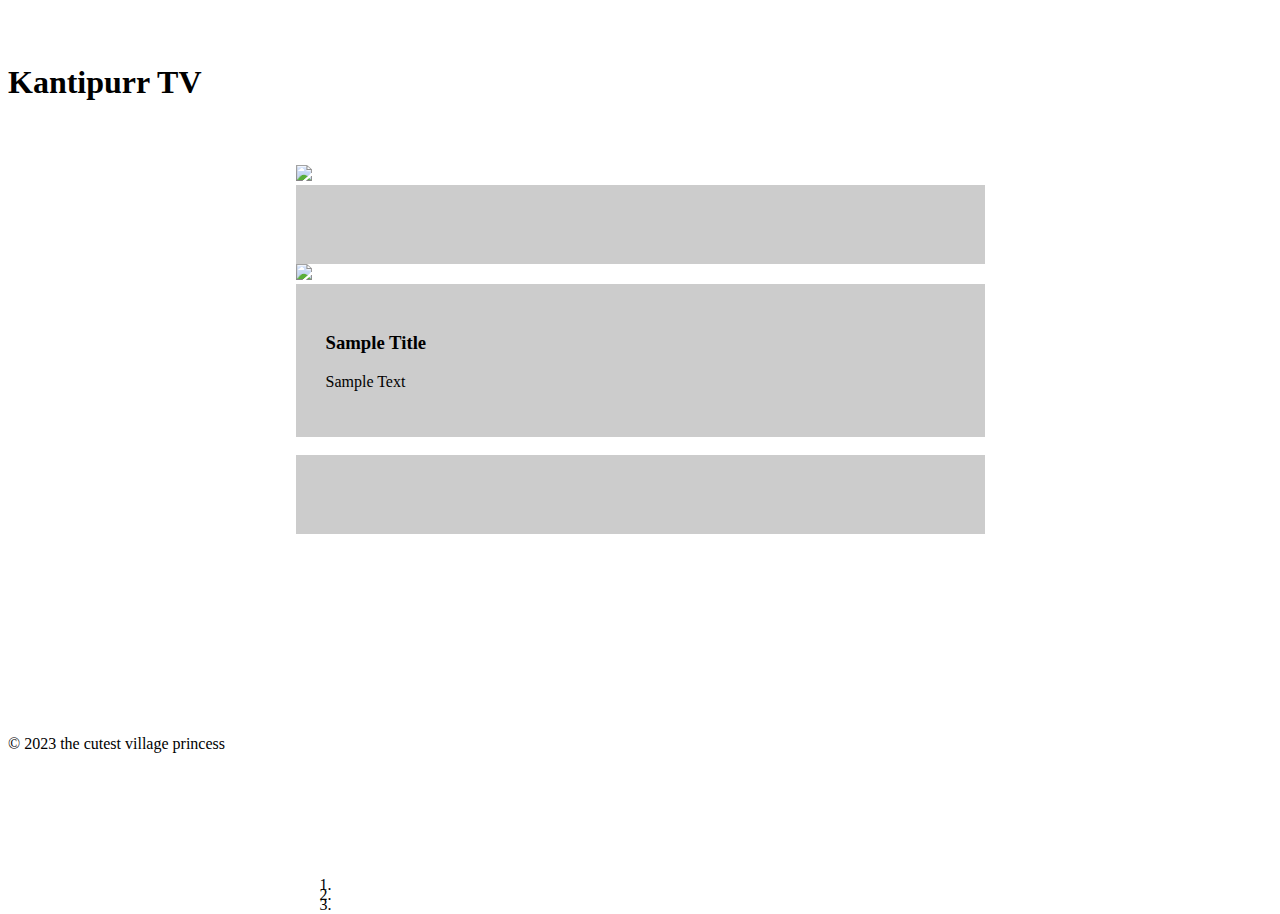
==== index.html @ 1a6831e8 "Update index.html" ====
<!DOCTYPE html>
<html style="font-size: 16px;" lang="en"><head>
    <meta name="viewport" content="width=device-width, initial-scale=1.0">
    <meta charset="utf-8">
    <meta name="keywords" content="​​Kantipurr TV​">
    <meta name="description" content="">
    <title>KantipurrTV</title>
    <link rel="stylesheet" href="nicepage.css" media="screen">
<link rel="stylesheet" href="index.css" media="screen">
    <script class="u-script" type="text/javascript" src="jquery.js" defer=""></script>
    <script class="u-script" type="text/javascript" src="nicepage.js" defer=""></script>
    <meta name="generator" content="Nicepage 5.4.1, nicepage.com">
    <link id="u-theme-google-font" rel="stylesheet" href="https://fonts.googleapis.com/css?family=Roboto:100,100i,300,300i,400,400i,500,500i,700,700i,900,900i|Open+Sans:300,300i,400,400i,500,500i,600,600i,700,700i,800,800i">
    
    
    <script type="application/ld+json">{
		"@context": "http://schema.org",
		"@type": "Organization",
		"name": ""
}</script>
    <meta name="theme-color" content="#478ac9">
    <meta property="og:title" content="index">
    <meta property="og:type" content="website">
  <meta data-intl-tel-input-cdn-path="intlTelInput/"></head>
  <body data-index-page="index.html" data-index-page-title="index" class="u-body u-xl-mode" data-lang="en">
    <section class="u-align-center u-clearfix u-grey-5 u-section-1" id="sec-2b97">
      <div class="u-clearfix u-sheet u-sheet-1">
        <h1 class="u-text u-text-custom-color-1 u-text-default u-text-1"> Kanti<span class="u-text-custom-color-2">purr</span>
          <span class="u-text-custom-color-3">TV</span>
        </h1>
        <div class="u-carousel u-gallery u-gallery-slider u-layout-carousel u-lightbox u-no-transition u-show-text-on-hover u-gallery-1" data-interval="5000" data-u-ride="carousel" id="carousel-c442">
          <ol class="u-absolute-hcenter u-carousel-indicators u-carousel-indicators-1">
            <li data-u-target="#carousel-c442" data-u-slide-to="0" class="u-active u-grey-70 u-shape-circle" style="width: 10px; height: 10px;"></li>
            <li data-u-target="#carousel-c442" data-u-slide-to="1" class="u-grey-70 u-shape-circle" style="width: 10px; height: 10px;"></li>
            <li data-u-target="#carousel-c442" data-u-slide-to="2" class="u-grey-70 u-shape-circle" style="width: 10px; height: 10px;"></li>
          </ol>
          <div class="u-carousel-inner u-gallery-inner" role="listbox">
            <div class="u-active u-carousel-item u-effect-fade u-gallery-item u-carousel-item-1" data-image-width="733" data-image-height="733">
              <div class="u-back-slide" data-image-width="1124" data-image-height="714">
                <img class="u-back-image u-expanded" src="images/Screenshot2023-01-30134805.jpg">
              </div>
              <div class="u-align-center u-grey-90 u-over-slide u-shading u-valign-bottom u-over-slide-1">
                <h3 class="u-gallery-heading"></h3>
                <p class="u-gallery-text"></p>
              </div>
              <style data-mode="XL" data-visited="true"></style>
              <style data-mode="LG"></style>
              <style data-mode="MD"></style>
              <style data-mode="SM"></style>
              <style data-mode="XS"></style>
            </div>
            <div class="u-carousel-item u-effect-fade u-gallery-item u-carousel-item-2">
              <div class="u-back-slide" data-image-width="922" data-image-height="689">
                <img class="u-back-image u-expanded" src="images/Screenshot2023-01-30134339.jpg">
              </div>
              <div class="u-align-center u-grey-90 u-over-slide u-shading u-valign-bottom u-over-slide-2">
                <h3 class="u-gallery-heading">Sample Title</h3>
                <p class="u-gallery-text">Sample Text</p>
              </div>
            </div>
            <div class="u-carousel-item u-effect-fade u-gallery-item u-carousel-item-3">
              <div class="u-back-slide" data-image-width="4080" data-image-height="3072">
                <img class="u-back-image u-expanded" src="images/PXL_20230124_071252666.PORTRAIT.jpg" alt="">
              </div>
              <div class="u-align-center u-grey-90 u-over-slide u-shading u-valign-bottom u-over-slide-3">
                <h3 class="u-gallery-heading"></h3>
                <p class="u-gallery-text"></p>
              </div>
            </div>
          </div>
          <a class="u-absolute-vcenter u-carousel-control u-carousel-control-prev u-grey-70 u-icon-circle u-opacity u-opacity-70 u-spacing-10 u-text-white u-carousel-control-1" href="#carousel-c442" role="button" data-u-slide="prev">
            <span aria-hidden="true">
              <svg viewBox="0 0 451.847 451.847"><path d="M97.141,225.92c0-8.095,3.091-16.192,9.259-22.366L300.689,9.27c12.359-12.359,32.397-12.359,44.751,0
c12.354,12.354,12.354,32.388,0,44.748L173.525,225.92l171.903,171.909c12.354,12.354,12.354,32.391,0,44.744
c-12.354,12.365-32.386,12.365-44.745,0l-194.29-194.281C100.226,242.115,97.141,234.018,97.141,225.92z"></path></svg>
            </span>
            <span class="sr-only">
              <svg viewBox="0 0 451.847 451.847"><path d="M97.141,225.92c0-8.095,3.091-16.192,9.259-22.366L300.689,9.27c12.359-12.359,32.397-12.359,44.751,0
c12.354,12.354,12.354,32.388,0,44.748L173.525,225.92l171.903,171.909c12.354,12.354,12.354,32.391,0,44.744
c-12.354,12.365-32.386,12.365-44.745,0l-194.29-194.281C100.226,242.115,97.141,234.018,97.141,225.92z"></path></svg>
            </span>
          </a>
          <a class="u-absolute-vcenter u-carousel-control u-carousel-control-next u-grey-70 u-icon-circle u-opacity u-opacity-70 u-spacing-10 u-text-white u-carousel-control-2" href="#carousel-c442" role="button" data-u-slide="next">
            <span aria-hidden="true">
              <svg viewBox="0 0 451.846 451.847"><path d="M345.441,248.292L151.154,442.573c-12.359,12.365-32.397,12.365-44.75,0c-12.354-12.354-12.354-32.391,0-44.744
L278.318,225.92L106.409,54.017c-12.354-12.359-12.354-32.394,0-44.748c12.354-12.359,32.391-12.359,44.75,0l194.287,194.284
c6.177,6.18,9.262,14.271,9.262,22.366C354.708,234.018,351.617,242.115,345.441,248.292z"></path></svg>
            </span>
            <span class="sr-only">
              <svg viewBox="0 0 451.846 451.847"><path d="M345.441,248.292L151.154,442.573c-12.359,12.365-32.397,12.365-44.75,0c-12.354-12.354-12.354-32.391,0-44.744
L278.318,225.92L106.409,54.017c-12.354-12.359-12.354-32.394,0-44.748c12.354-12.359,32.391-12.359,44.75,0l194.287,194.284
c6.177,6.18,9.262,14.271,9.262,22.366C354.708,234.018,351.617,242.115,345.441,248.292z"></path></svg>
            </span>
          </a>
        </div>
      </div>
    </section>
    
    
    <footer class="u-align-center u-clearfix u-footer u-grey-80 u-footer" id="sec-57d1"><div class="u-clearfix u-sheet u-sheet-1">
        <p class="u-small-text u-text u-text-variant u-text-1"> © 2023 the cutest village princess&nbsp;</p>
      </div></footer>
 
  
</body></html>
---- index.css ----
.u-section-1 {
  background-image: none;
}

.u-section-1 .u-sheet-1 {
  min-height: 655px;
}

.u-section-1 .u-text-1 {
  margin: 64px auto 0;
}

.u-section-1 .u-gallery-1 {
  width: 689px;
  height: 405px;
  grid-gap: 10px 10px;
  margin: 64px auto 60px;
}

.u-section-1 .u-carousel-indicators-1 {
  position: absolute;
  width: auto;
  height: auto;
  top: auto;
  bottom: -22px;
}

.u-section-1 .u-carousel-item-1 {
  margin-top: 0;
  margin-bottom: 0;
}

.u-section-1 .u-over-slide-1 {
  background-image: linear-gradient(0deg, rgba(0,0,0,0.2), rgba(0,0,0,0.2));
  padding: 30px;
}

.u-section-1 .u-carousel-item-2 {
  margin-top: 0;
  margin-bottom: 0;
}

.u-section-1 .u-over-slide-2 {
  background-image: linear-gradient(0deg, rgba(0,0,0,0.2), rgba(0,0,0,0.2));
  padding: 30px;
}

.u-section-1 .u-carousel-item-3 {
  margin-top: 0;
  margin-bottom: 0;
}

.u-section-1 .u-over-slide-3 {
  background-image: linear-gradient(0deg, rgba(0,0,0,0.2), rgba(0,0,0,0.2));
  padding: 30px;
}

.u-section-1 .u-carousel-control-1 {
  position: absolute;
  left: -49px;
  width: 40px;
  height: 40px;
  right: auto;
}

.u-section-1 .u-carousel-control-2 {
  position: absolute;
  width: 40px;
  height: 40px;
  left: auto;
  right: -49px;
}

@media (max-width: 1199px) {
  .u-section-1 .u-over-slide-1 {
    min-height: 100px;
  }

  .u-section-1 .u-over-slide-2 {
    min-height: 100px;
  }

  .u-section-1 .u-over-slide-3 {
    min-height: 100px;
  }
}

@media (max-width: 991px) {
  .u-section-1 .u-gallery-1 {
    width: 622px;
  }
}

@media (max-width: 767px) {
  .u-section-1 .u-gallery-1 {
    width: 540px;
  }
}

@media (max-width: 575px) {
  .u-section-1 .u-gallery-1 {
    width: 340px;
  }
}
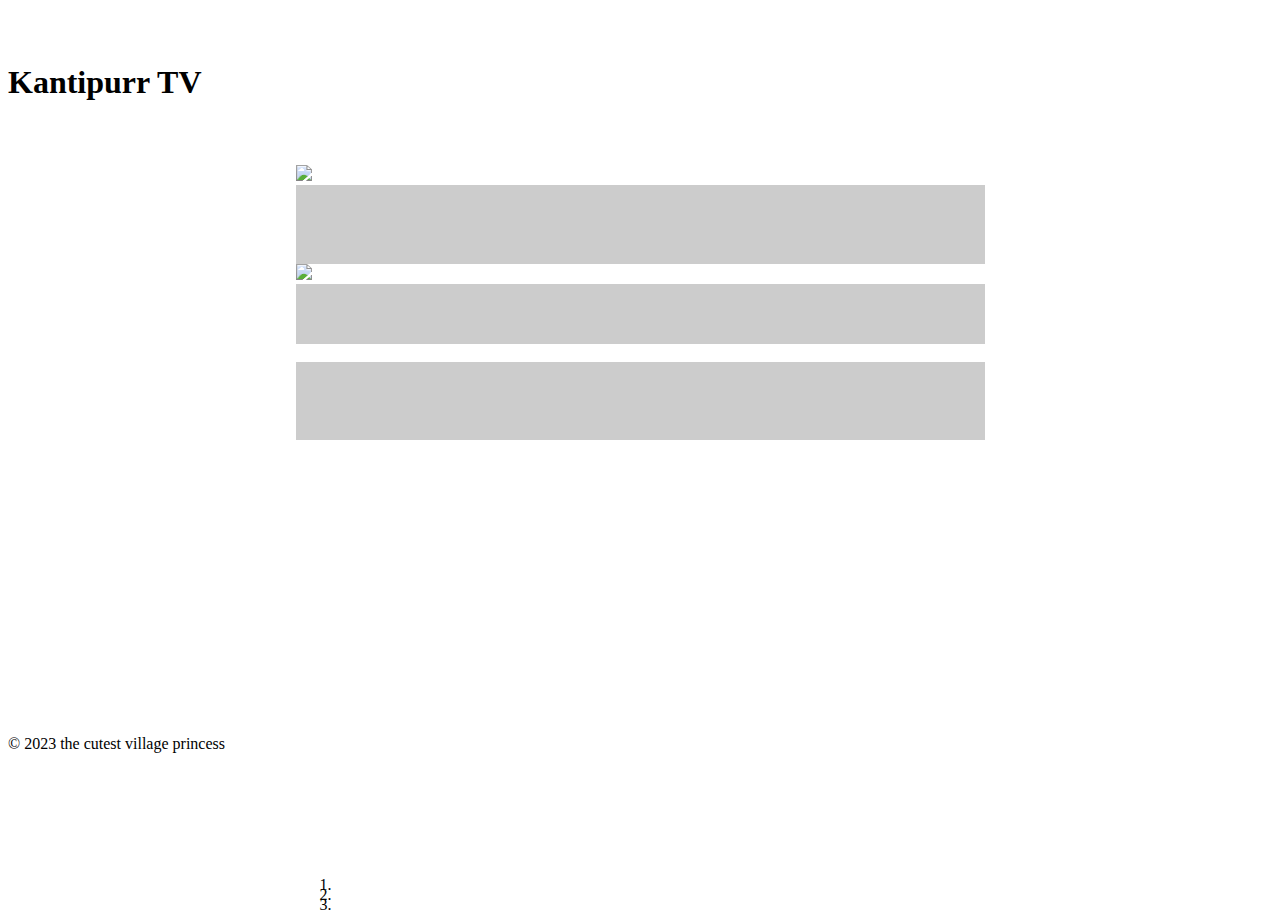
==== commit 4b9b6024: "Update index.html" ====
--- a/index.html
+++ b/index.html
@@ -54,8 +54,6 @@
                 <img class="u-back-image u-expanded" src="images/Screenshot2023-01-30134339.jpg">
               </div>
               <div class="u-align-center u-grey-90 u-over-slide u-shading u-valign-bottom u-over-slide-2">
-                <h3 class="u-gallery-heading">Sample Title</h3>
-                <p class="u-gallery-text">Sample Text</p>
               </div>
             </div>
             <div class="u-carousel-item u-effect-fade u-gallery-item u-carousel-item-3">
@@ -80,6 +78,7 @@
 c-12.354,12.365-32.386,12.365-44.745,0l-194.29-194.281C100.226,242.115,97.141,234.018,97.141,225.92z"></path></svg>
             </span>
           </a>
+          </a>
           <a class="u-absolute-vcenter u-carousel-control u-carousel-control-next u-grey-70 u-icon-circle u-opacity u-opacity-70 u-spacing-10 u-text-white u-carousel-control-2" href="#carousel-c442" role="button" data-u-slide="next">
             <span aria-hidden="true">
               <svg viewBox="0 0 451.846 451.847"><path d="M345.441,248.292L151.154,442.573c-12.359,12.365-32.397,12.365-44.75,0c-12.354-12.354-12.354-32.391,0-44.744
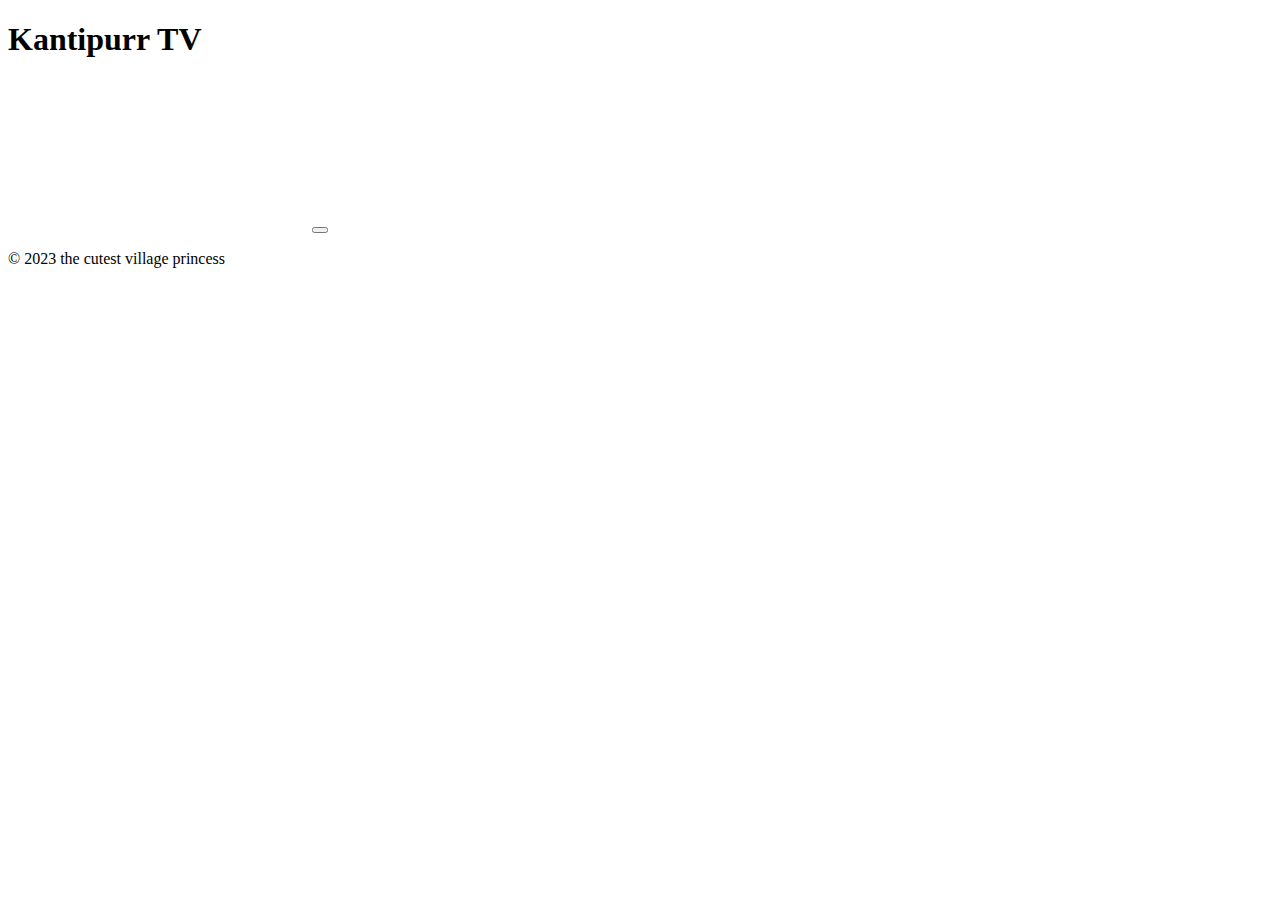
==== commit b7b52da5: "switch to video one" ====
--- a/index.html
+++ b/index.html
@@ -4,9 +4,9 @@
     <meta charset="utf-8">
     <meta name="keywords" content="​​Kantipurr TV​">
     <meta name="description" content="">
-    <title>KantipurrTV</title>
+    <title>Home</title>
     <link rel="stylesheet" href="nicepage.css" media="screen">
-<link rel="stylesheet" href="index.css" media="screen">
+<link rel="stylesheet" href="Home.css" media="screen">
     <script class="u-script" type="text/javascript" src="jquery.js" defer=""></script>
     <script class="u-script" type="text/javascript" src="nicepage.js" defer=""></script>
     <meta name="generator" content="Nicepage 5.4.1, nicepage.com">
@@ -19,78 +19,23 @@
 		"name": ""
 }</script>
     <meta name="theme-color" content="#478ac9">
-    <meta property="og:title" content="index">
+    <meta property="og:title" content="Home">
     <meta property="og:type" content="website">
   <meta data-intl-tel-input-cdn-path="intlTelInput/"></head>
-  <body data-index-page="index.html" data-index-page-title="index" class="u-body u-xl-mode" data-lang="en">
+  <body data-home-page="Home.html" data-home-page-title="Home" class="u-body u-xl-mode" data-lang="en">
     <section class="u-align-center u-clearfix u-grey-5 u-section-1" id="sec-2b97">
       <div class="u-clearfix u-sheet u-sheet-1">
         <h1 class="u-text u-text-custom-color-1 u-text-default u-text-1"> Kanti<span class="u-text-custom-color-2">purr</span>
           <span class="u-text-custom-color-3">TV</span>
         </h1>
-        <div class="u-carousel u-gallery u-gallery-slider u-layout-carousel u-lightbox u-no-transition u-show-text-on-hover u-gallery-1" data-interval="5000" data-u-ride="carousel" id="carousel-c442">
-          <ol class="u-absolute-hcenter u-carousel-indicators u-carousel-indicators-1">
-            <li data-u-target="#carousel-c442" data-u-slide-to="0" class="u-active u-grey-70 u-shape-circle" style="width: 10px; height: 10px;"></li>
-            <li data-u-target="#carousel-c442" data-u-slide-to="1" class="u-grey-70 u-shape-circle" style="width: 10px; height: 10px;"></li>
-            <li data-u-target="#carousel-c442" data-u-slide-to="2" class="u-grey-70 u-shape-circle" style="width: 10px; height: 10px;"></li>
-          </ol>
-          <div class="u-carousel-inner u-gallery-inner" role="listbox">
-            <div class="u-active u-carousel-item u-effect-fade u-gallery-item u-carousel-item-1" data-image-width="733" data-image-height="733">
-              <div class="u-back-slide" data-image-width="1124" data-image-height="714">
-                <img class="u-back-image u-expanded" src="images/Screenshot2023-01-30134805.jpg">
-              </div>
-              <div class="u-align-center u-grey-90 u-over-slide u-shading u-valign-bottom u-over-slide-1">
-                <h3 class="u-gallery-heading"></h3>
-                <p class="u-gallery-text"></p>
-              </div>
-              <style data-mode="XL" data-visited="true"></style>
-              <style data-mode="LG"></style>
-              <style data-mode="MD"></style>
-              <style data-mode="SM"></style>
-              <style data-mode="XS"></style>
-            </div>
-            <div class="u-carousel-item u-effect-fade u-gallery-item u-carousel-item-2">
-              <div class="u-back-slide" data-image-width="922" data-image-height="689">
-                <img class="u-back-image u-expanded" src="images/Screenshot2023-01-30134339.jpg">
-              </div>
-              <div class="u-align-center u-grey-90 u-over-slide u-shading u-valign-bottom u-over-slide-2">
-              </div>
-            </div>
-            <div class="u-carousel-item u-effect-fade u-gallery-item u-carousel-item-3">
-              <div class="u-back-slide" data-image-width="4080" data-image-height="3072">
-                <img class="u-back-image u-expanded" src="images/PXL_20230124_071252666.PORTRAIT.jpg" alt="">
-              </div>
-              <div class="u-align-center u-grey-90 u-over-slide u-shading u-valign-bottom u-over-slide-3">
-                <h3 class="u-gallery-heading"></h3>
-                <p class="u-gallery-text"></p>
-              </div>
-            </div>
+        <div class="u-uploaded-video u-video u-video-cover u-video-1">
+          <div class="embed-responsive">
+            <video class="embed-responsive-item" loop="">
+              <source src="videos/kantipurrone.mp4" type="video/mp4">
+              <p>Your browser does not support HTML5 video.</p>
+            </video>
+            <button class="u-video-poster"></button>
           </div>
-          <a class="u-absolute-vcenter u-carousel-control u-carousel-control-prev u-grey-70 u-icon-circle u-opacity u-opacity-70 u-spacing-10 u-text-white u-carousel-control-1" href="#carousel-c442" role="button" data-u-slide="prev">
-            <span aria-hidden="true">
-              <svg viewBox="0 0 451.847 451.847"><path d="M97.141,225.92c0-8.095,3.091-16.192,9.259-22.366L300.689,9.27c12.359-12.359,32.397-12.359,44.751,0
-c12.354,12.354,12.354,32.388,0,44.748L173.525,225.92l171.903,171.909c12.354,12.354,12.354,32.391,0,44.744
-c-12.354,12.365-32.386,12.365-44.745,0l-194.29-194.281C100.226,242.115,97.141,234.018,97.141,225.92z"></path></svg>
-            </span>
-            <span class="sr-only">
-              <svg viewBox="0 0 451.847 451.847"><path d="M97.141,225.92c0-8.095,3.091-16.192,9.259-22.366L300.689,9.27c12.359-12.359,32.397-12.359,44.751,0
-c12.354,12.354,12.354,32.388,0,44.748L173.525,225.92l171.903,171.909c12.354,12.354,12.354,32.391,0,44.744
-c-12.354,12.365-32.386,12.365-44.745,0l-194.29-194.281C100.226,242.115,97.141,234.018,97.141,225.92z"></path></svg>
-            </span>
-          </a>
-          </a>
-          <a class="u-absolute-vcenter u-carousel-control u-carousel-control-next u-grey-70 u-icon-circle u-opacity u-opacity-70 u-spacing-10 u-text-white u-carousel-control-2" href="#carousel-c442" role="button" data-u-slide="next">
-            <span aria-hidden="true">
-              <svg viewBox="0 0 451.846 451.847"><path d="M345.441,248.292L151.154,442.573c-12.359,12.365-32.397,12.365-44.75,0c-12.354-12.354-12.354-32.391,0-44.744
-L278.318,225.92L106.409,54.017c-12.354-12.359-12.354-32.394,0-44.748c12.354-12.359,32.391-12.359,44.75,0l194.287,194.284
-c6.177,6.18,9.262,14.271,9.262,22.366C354.708,234.018,351.617,242.115,345.441,248.292z"></path></svg>
-            </span>
-            <span class="sr-only">
-              <svg viewBox="0 0 451.846 451.847"><path d="M345.441,248.292L151.154,442.573c-12.359,12.365-32.397,12.365-44.75,0c-12.354-12.354-12.354-32.391,0-44.744
-L278.318,225.92L106.409,54.017c-12.354-12.359-12.354-32.394,0-44.748c12.354-12.359,32.391-12.359,44.75,0l194.287,194.284
-c6.177,6.18,9.262,14.271,9.262,22.366C354.708,234.018,351.617,242.115,345.441,248.292z"></path></svg>
-            </span>
-          </a>
         </div>
       </div>
     </section>
@@ -99,6 +44,6 @@
     <footer class="u-align-center u-clearfix u-footer u-grey-80 u-footer" id="sec-57d1"><div class="u-clearfix u-sheet u-sheet-1">
         <p class="u-small-text u-text u-text-variant u-text-1"> © 2023 the cutest village princess&nbsp;</p>
       </div></footer>
- 
+    
   
-</body></html>
+</body></html>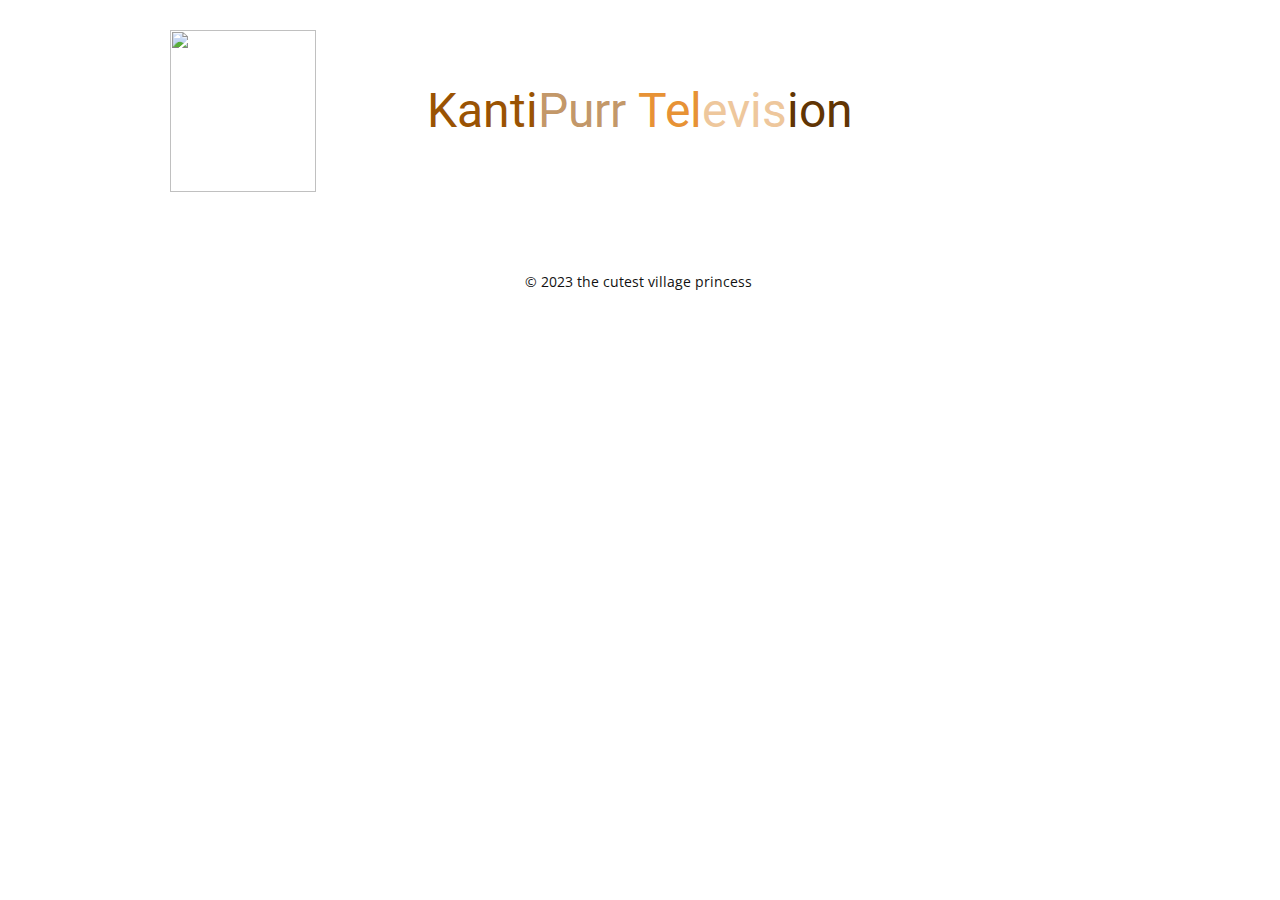
==== commit a876c97b: "update css" ====
--- a/index.html
+++ b/index.html
@@ -5,33 +5,38 @@
     <meta name="keywords" content="​​Kantipurr TV​">
     <meta name="description" content="">
     <title>Home</title>
-    <link rel="stylesheet" href="nicepage.css" media="screen">
+    <link rel="stylesheet" href="index.css" media="screen">
 <link rel="stylesheet" href="Home.css" media="screen">
     <script class="u-script" type="text/javascript" src="jquery.js" defer=""></script>
     <script class="u-script" type="text/javascript" src="nicepage.js" defer=""></script>
-    <meta name="generator" content="Nicepage 5.4.1, nicepage.com">
+
     <link id="u-theme-google-font" rel="stylesheet" href="https://fonts.googleapis.com/css?family=Roboto:100,100i,300,300i,400,400i,500,500i,700,700i,900,900i|Open+Sans:300,300i,400,400i,500,500i,600,600i,700,700i,800,800i">
     
     
     <script type="application/ld+json">{
 		"@context": "http://schema.org",
 		"@type": "Organization",
-		"name": ""
+		"name": "",
+		"logo": "images/KantiPurrTVLogo.png"
 }</script>
     <meta name="theme-color" content="#478ac9">
     <meta property="og:title" content="Home">
     <meta property="og:type" content="website">
   <meta data-intl-tel-input-cdn-path="intlTelInput/"></head>
-  <body data-home-page="Home.html" data-home-page-title="Home" class="u-body u-xl-mode" data-lang="en">
-    <section class="u-align-center u-clearfix u-grey-5 u-section-1" id="sec-2b97">
+  <body data-home-page="Home.html" data-home-page-title="Home" class="u-body u-xl-mode" data-lang="en"><header class="u-header u-white" id="sec-a955" data-animation-name="" data-animation-duration="0" data-animation-delay="0" data-animation-direction=""><div class="u-clearfix u-sheet u-sheet-1">
+        <a href="https://kantipurr.tv" class="u-image u-logo u-image-1" data-image-width="540" data-image-height="600">
+          <img src="images/KantiPurrTVLogo.png" class="u-logo-image u-logo-image-1">
+        </a>
+        <h1 class="u-text u-text-custom-color-1 u-text-default u-text-1"> Kanti<span class="u-text-custom-color-2">Purr&nbsp;<span class="u-text-custom-color-4">Tel<span class="u-text-custom-color-5">evis<span class="u-text-custom-color-6">ion</span>
+          <span class="u-text-custom-color-6"></span>
+        </h1>
+      </div></header>
+    <section class="u-align-center u-clearfix u-white u-section-1" id="sec-2b97">
       <div class="u-clearfix u-sheet u-sheet-1">
-        <h1 class="u-text u-text-custom-color-1 u-text-default u-text-1"> Kanti<span class="u-text-custom-color-2">purr</span>
-          <span class="u-text-custom-color-3">TV</span>
-        </h1>
         <div class="u-uploaded-video u-video u-video-cover u-video-1">
           <div class="embed-responsive">
             <video class="embed-responsive-item" loop="">
-              <source src="videos/kantipurrone.mp4" type="video/mp4">
+              <source src="videos/kantipurrtwo.mp4" type="video/mp4">
               <p>Your browser does not support HTML5 video.</p>
             </video>
             <button class="u-video-poster"></button>
@@ -41,9 +46,8 @@
     </section>
     
     
-    <footer class="u-align-center u-clearfix u-footer u-grey-80 u-footer" id="sec-57d1"><div class="u-clearfix u-sheet u-sheet-1">
+    <footer class="u-align-center u-clearfix u-footer u-white u-footer" id="sec-57d1"><div class="u-clearfix u-sheet u-sheet-1">
         <p class="u-small-text u-text u-text-variant u-text-1"> © 2023 the cutest village princess&nbsp;</p>
       </div></footer>
-    
   
 </body></html>--- a/index.css
+++ b/index.css
@@ -0,0 +1,41466 @@
+@charset "UTF-8";
+.u-hidden-block {
+  visibility: hidden!important;
+}
+.u-locked-block {
+  pointer-events: none!important;
+}
+/*! normalize.css v4.1.1 | MIT License | github.com/necolas/normalize.css */
+html {
+  font-family: sans-serif;
+  -ms-text-size-adjust: 100%;
+  -webkit-text-size-adjust: 100%;
+}
+body {
+  margin: 0;
+}
+article,
+aside,
+details,
+figcaption,
+figure,
+footer,
+header,
+main,
+menu,
+nav,
+section,
+summary {
+  display: block;
+}
+audio,
+canvas,
+progress,
+video {
+  display: inline-block;
+}
+audio:not([controls]) {
+  display: none;
+  height: 0;
+}
+progress {
+  vertical-align: baseline;
+}
+template,
+[hidden] {
+  display: none;
+}
+a {
+  background-color: transparent;
+  -webkit-text-decoration-skip: objects;
+}
+a:active,
+a:hover {
+  outline-width: 0;
+}
+abbr[title] {
+  border-bottom: none;
+  text-decoration: underline;
+}
+b,
+strong {
+  font-weight: inherit;
+  font-weight: bold;
+}
+dfn {
+  font-style: italic;
+}
+h1 {
+  font-size: 2em;
+  margin: 0.67em 0;
+}
+mark {
+  background-color: #ff0;
+  color: #000;
+}
+small {
+  font-size: 80%;
+}
+sub,
+sup {
+  font-size: 75%;
+  line-height: 0;
+  position: relative;
+  vertical-align: baseline;
+}
+sub {
+  bottom: -0.25em;
+}
+sup {
+  top: -0.5em;
+}
+img {
+  border-style: none;
+}
+svg:not(:root) {
+  overflow: hidden;
+}
+code,
+kbd,
+pre,
+samp {
+  font-family: monospace,monospace;
+  font-size: 1em;
+}
+hr {
+  box-sizing: content-box;
+  height: 0;
+  overflow: visible;
+}
+button,
+input,
+optgroup,
+select,
+textarea {
+  color: inherit;
+  font: inherit;
+  margin: 0;
+}
+optgroup {
+  font-weight: 700;
+}
+button,
+input {
+  overflow: visible;
+}
+button,
+select {
+  text-transform: none;
+}
+button,
+html [type="button"],
+[type="reset"],
+[type="submit"] {
+  -webkit-appearance: button;
+}
+button::-moz-focus-inner,
+[type="button"]::-moz-focus-inner,
+[type="reset"]::-moz-focus-inner,
+[type="submit"]::-moz-focus-inner {
+  border-style: none;
+  padding: 0;
+}
+button:-moz-focusring,
+[type="button"]:-moz-focusring,
+[type="reset"]:-moz-focusring,
+[type="submit"]:-moz-focusring {
+  outline: 1px dotted ButtonText;
+}
+fieldset {
+  border: 1px solid silver;
+  margin: 0 2px;
+  padding: 0.35em 0.625em 0.75em;
+}
+legend {
+  box-sizing: border-box;
+  color: inherit;
+  display: table;
+  max-width: 100%;
+  padding: 0;
+  white-space: normal;
+}
+textarea {
+  overflow: auto;
+  outline: none;
+}
+button,
+select,
+input,
+textarea {
+  outline: none;
+}
+[type="checkbox"],
+[type="radio"] {
+  box-sizing: border-box;
+  padding: 0;
+}
+[type="number"]::-webkit-inner-spin-button,
+[type="number"]::-webkit-outer-spin-button {
+  height: auto;
+}
+[type="search"] {
+  -webkit-appearance: textfield;
+  outline-offset: -2px;
+}
+[type="search"]::-webkit-search-cancel-button,
+[type="search"]::-webkit-search-decoration {
+  -webkit-appearance: none;
+}
+::-webkit-input-placeholder {
+  color: inherit;
+  opacity: 0.54;
+}
+::-webkit-file-upload-button {
+  -webkit-appearance: button;
+  font: inherit;
+}
+ul,
+ol {
+  padding-left: 20px;
+}
+/* Fade effect */
+/* Over effect */
+/* Slide effect */
+/* Over and Slide effect */
+/* Flip Left effect */
+/* Flip Right effect */
+/* Flip Top effect */
+/* Flip Bottom effect */
+/* Wobble Left effect */
+/* Wobble Right effect */
+/* Wobble top effect */
+/* Wobble bottom effect */
+/* Zoom and Rotate Effects */
+/* Utility */
+.u-over-slide {
+  position: absolute;
+  left: 0;
+  top: 0;
+  width: 100%;
+  height: 100%;
+}
+.u-background-effect {
+  overflow: hidden;
+}
+.u-background-effect ~ .u-container-layout {
+  cursor: pointer;
+}
+/* Fade effect */
+.u-effect-fade .u-over-slide {
+  opacity: 0;
+  transition: all 500ms ease;
+}
+.u-effect-fade:hover .u-over-slide,
+.u-effect-fade.u-effect-active .u-over-slide {
+  opacity: 1;
+}
+/* Over effect */
+.u-effect-over-left .u-over-slide {
+  transform: translate(-100%, 0);
+  transition: all 500ms ease;
+}
+.u-effect-over-left:hover .u-over-slide,
+.u-effect-over-left.u-effect-active .u-over-slide {
+  transform: translate(0, 0);
+}
+.u-effect-over-right .u-over-slide {
+  transform: translate(100%, 0);
+  transition: all 500ms ease;
+}
+.u-effect-over-right:hover .u-over-slide,
+.u-effect-over-right.u-effect-active .u-over-slide {
+  transform: translate(0, 0);
+}
+.u-effect-over-top .u-over-slide {
+  transform: translate(0, -100%);
+  transition: all 500ms ease;
+}
+.u-effect-over-top:hover .u-over-slide,
+.u-effect-over-top.u-effect-active .u-over-slide {
+  transform: translate(0, 0);
+}
+.u-effect-over-bottom .u-over-slide {
+  transform: translate(0, 100%);
+  transition: all 500ms ease;
+}
+.u-effect-over-bottom:hover .u-over-slide,
+.u-effect-over-bottom.u-effect-active .u-over-slide {
+  transform: translate(0, 0);
+}
+.u-effect-over-topleft .u-over-slide {
+  transform: translate(-100%, -100%);
+  transition: all 500ms ease;
+}
+.u-effect-over-topleft:hover .u-over-slide,
+.u-effect-over-topleft.u-effect-active .u-over-slide {
+  transform: translate(0, 0);
+}
+.u-effect-over-topright .u-over-slide {
+  transform: translate(100%, -100%);
+  transition: all 500ms ease;
+}
+.u-effect-over-topright:hover .u-over-slide,
+.u-effect-over-topright.u-effect-active .u-over-slide {
+  transform: translate(0, 0);
+}
+.u-effect-over-bottomleft .u-over-slide {
+  transform: translate(-100%, 100%);
+  transition: all 500ms ease;
+}
+.u-effect-over-bottomleft:hover .u-over-slide,
+.u-effect-over-bottomleft.u-effect-active .u-over-slide {
+  transform: translate(0, 0);
+}
+.u-effect-over-bottomright .u-over-slide {
+  transform: translate(100%, 100%);
+  transition: all 500ms ease;
+}
+.u-effect-over-bottomright:hover .u-over-slide,
+.u-effect-over-bottomright.u-effect-active .u-over-slide {
+  transform: translate(0, 0);
+}
+/* Slide effect */
+.u-effect-slide-left .u-over-slide {
+  transform: translate(-100%, 0);
+  transition: all 500ms ease;
+}
+.u-effect-slide-left:hover .u-over-slide,
+.u-effect-slide-left.u-effect-active .u-over-slide {
+  transform: translate(0, 0);
+}
+.u-effect-slide-left .u-back-slide {
+  transition: all 500ms ease;
+}
+.u-effect-slide-left:hover .u-back-slide,
+.u-effect-slide-left.u-effect-active .u-back-slide {
+  transform: translate(100%, 0);
+}
+.u-effect-slide-right .u-over-slide {
+  transform: translate(100%, 0);
+  transition: all 500ms ease;
+}
+.u-effect-slide-right:hover .u-over-slide,
+.u-effect-slide-right.u-effect-active .u-over-slide {
+  transform: translate(0, 0);
+}
+.u-effect-slide-right .u-back-slide {
+  transition: all 500ms ease;
+}
+.u-effect-slide-right:hover .u-back-slide,
+.u-effect-slide-right.u-effect-active .u-back-slide {
+  transform: translate(-100%, 0);
+}
+.u-effect-slide-top .u-over-slide {
+  transform: translate(0, -100%);
+  transition: all 500ms ease;
+}
+.u-effect-slide-top:hover .u-over-slide,
+.u-effect-slide-top.u-effect-active .u-over-slide {
+  transform: translate(0, 0);
+}
+.u-effect-slide-top .u-back-slide {
+  transition: all 500ms ease;
+}
+.u-effect-slide-top:hover .u-back-slide,
+.u-effect-slide-top.u-effect-active .u-back-slide {
+  transform: translate(0, 100%);
+}
+.u-effect-slide-bottom .u-over-slide {
+  transform: translate(0, 100%);
+  transition: all 500ms ease;
+}
+.u-effect-slide-bottom:hover .u-over-slide,
+.u-effect-slide-bottom.u-effect-active .u-over-slide {
+  transform: translate(0, 0);
+}
+.u-effect-slide-bottom .u-back-slide {
+  transition: all 500ms ease;
+}
+.u-effect-slide-bottom:hover .u-back-slide,
+.u-effect-slide-bottom.u-effect-active .u-back-slide {
+  transform: translate(0, -100%);
+}
+.u-effect-slide-topleft .u-over-slide {
+  transform: translate(-100%, -100%);
+  transition: all 500ms ease;
+}
+.u-effect-slide-topleft:hover .u-over-slide,
+.u-effect-slide-topleft.u-effect-active .u-over-slide {
+  transform: translate(0, 0);
+}
+.u-effect-slide-topleft .u-back-slide {
+  transition: all 500ms ease;
+}
+.u-effect-slide-topleft:hover .u-back-slide,
+.u-effect-slide-topleft.u-effect-active .u-back-slide {
+  transform: translate(100%, 100%);
+}
+.u-effect-slide-topright .u-over-slide {
+  transform: translate(100%, -100%);
+  transition: all 500ms ease;
+}
+.u-effect-slide-topright:hover .u-over-slide,
+.u-effect-slide-topright.u-effect-active .u-over-slide {
+  transform: translate(0, 0);
+}
+.u-effect-slide-topright .u-back-slide {
+  transition: all 500ms ease;
+}
+.u-effect-slide-topright:hover .u-back-slide,
+.u-effect-slide-topright.u-effect-active .u-back-slide {
+  transform: translate(-100%, 100%);
+}
+.u-effect-slide-bottomleft .u-over-slide {
+  transform: translate(-100%, 100%);
+  transition: all 500ms ease;
+}
+.u-effect-slide-bottomleft:hover .u-over-slide,
+.u-effect-slide-bottomleft.u-effect-active .u-over-slide {
+  transform: translate(0, 0);
+}
+.u-effect-slide-bottomleft .u-back-slide {
+  transition: all 500ms ease;
+}
+.u-effect-slide-bottomleft:hover .u-back-slide,
+.u-effect-slide-bottomleft.u-effect-active .u-back-slide {
+  transform: translate(100%, -100%);
+}
+.u-effect-slide-bottomright .u-over-slide {
+  transform: translate(100%, 100%);
+  transition: all 500ms ease;
+}
+.u-effect-slide-bottomright:hover .u-over-slide,
+.u-effect-slide-bottomright.u-effect-active .u-over-slide {
+  transform: translate(0, 0);
+}
+.u-effect-slide-bottomright .u-back-slide {
+  transition: all 500ms ease;
+}
+.u-effect-slide-bottomright:hover .u-back-slide,
+.u-effect-slide-bottomright.u-effect-active .u-back-slide {
+  transform: translate(-100%, -100%);
+}
+/* Flip */
+.u-effect-flip-left,
+.u-effect-flip-left .u-slidesWrapper {
+  perspective: 300px;
+}
+.u-effect-flip-left .u-over-slide {
+  opacity: 0;
+  transform: rotateY(180deg);
+  transform-origin: center left;
+  transition: transform 500ms ease, transform-origin 500ms ease, opacity 0ms ease 500ms;
+}
+.u-effect-flip-left:hover .u-over-slide,
+.u-effect-flip-left.u-effect-active .u-over-slide {
+  opacity: 1;
+  transform: rotateY(0deg);
+  transition: transform 500ms ease, transform-origin 500ms ease;
+}
+.u-effect-flip-right,
+.u-effect-flip-right .u-slidesWrapper {
+  perspective: 300px;
+}
+.u-effect-flip-right .u-over-slide {
+  opacity: 0;
+  transform: rotateY(-180deg);
+  transform-origin: center right;
+  transition: transform 500ms ease, transform-origin 500ms ease, opacity 0ms ease 500ms;
+}
+.u-effect-flip-right:hover .u-over-slide,
+.u-effect-flip-right.u-effect-active .u-over-slide {
+  opacity: 1;
+  transform: rotateY(0deg);
+  transition: transform 500ms ease, transform-origin 500ms ease;
+}
+.u-effect-flip-top,
+.u-effect-flip-top .u-slidesWrapper {
+  perspective: 300px;
+}
+.u-effect-flip-top .u-over-slide {
+  opacity: 0;
+  transform: rotateX(-180deg);
+  transform-origin: center top;
+  transition: transform 500ms ease, transform-origin 500ms ease, opacity 0ms ease 500ms;
+}
+.u-effect-flip-top:hover .u-over-slide,
+.u-effect-flip-top.u-effect-active .u-over-slide {
+  opacity: 1;
+  transform: rotateX(0deg);
+  transition: transform 500ms ease, transform-origin 500ms ease;
+}
+.u-effect-flip-bottom,
+.u-effect-flip-bottom .u-slidesWrapper {
+  perspective: 300px;
+}
+.u-effect-flip-bottom .u-over-slide {
+  opacity: 0;
+  transform: rotateX(180deg);
+  transform-origin: center bottom;
+  transition: transform 500ms ease, transform-origin 500ms ease, opacity 0ms ease 500ms;
+}
+.u-effect-flip-bottom:hover .u-over-slide,
+.u-effect-flip-bottom.u-effect-active .u-over-slide {
+  opacity: 1;
+  transform: rotateX(0deg);
+  transition: transform 500ms ease, transform-origin 500ms ease;
+}
+/* Wooble */
+.u-effect-wobble-left,
+.u-effect-wobble-left .u-slidesWrapper {
+  perspective: 300px;
+}
+.u-effect-wobble-left .u-over-slide {
+  opacity: 0;
+  transform: rotateY(130deg);
+  transform-origin: center left;
+  transition: transform 500ms ease, transform-origin 500ms ease, opacity 0ms ease 500ms;
+}
+.u-effect-wobble-left:hover .u-over-slide,
+.u-effect-wobble-left.u-effect-active .u-over-slide {
+  opacity: 1;
+  transform: rotateY(0deg);
+  transform-origin: center right;
+  transition: transform 500ms ease, transform-origin 500ms ease;
+}
+.u-effect-wobble-right,
+.u-effect-wobble-right .u-slidesWrapper {
+  perspective: 300px;
+}
+.u-effect-wobble-right .u-over-slide {
+  opacity: 0;
+  transform: rotateY(-130deg);
+  transform-origin: center right;
+  transition: transform 500ms ease, transform-origin 500ms ease, opacity 0ms ease 500ms;
+}
+.u-effect-wobble-right:hover .u-over-slide,
+.u-effect-wobble-right.u-effect-active .u-over-slide {
+  opacity: 1;
+  transform: rotateY(0deg);
+  transform-origin: center left;
+  transition: transform 500ms ease, transform-origin 500ms ease;
+}
+.u-effect-wobble-top,
+.u-effect-wobble-top .u-slidesWrapper {
+  perspective: 300px;
+}
+.u-effect-wobble-top .u-over-slide {
+  opacity: 0;
+  transform: rotateX(-130deg);
+  transform-origin: center top;
+  transition: transform 500ms ease, transform-origin 500ms ease, opacity 0ms ease 500ms;
+}
+.u-effect-wobble-top:hover .u-over-slide,
+.u-effect-wobble-top.u-effect-active .u-over-slide {
+  opacity: 1;
+  transform: rotateX(0deg);
+  transform-origin: center bottom;
+  transition: transform 500ms ease, transform-origin 500ms ease;
+}
+.u-effect-wobble-bottom,
+.u-effect-wobble-bottom .u-slidesWrapper {
+  perspective: 300px;
+}
+.u-effect-wobble-bottom .u-over-slide {
+  opacity: 0;
+  transform: rotateX(130deg);
+  transform-origin: center bottom;
+  transition: transform 500ms ease, transform-origin 500ms ease, opacity 0ms ease 500ms;
+}
+.u-effect-wobble-bottom:hover .u-over-slide,
+.u-effect-wobble-bottom.u-effect-active .u-over-slide {
+  opacity: 1;
+  transform: rotateX(0deg);
+  transform-origin: center top;
+  transition: transform 500ms ease, transform-origin 500ms ease;
+}
+/* Zoom */
+.u-effect-zoom .u-over-slide {
+  transition: transform 500ms ease;
+  transform: scale(0, 0);
+}
+.u-effect-zoom:hover .u-over-slide,
+.u-effect-zoom.u-effect-active .u-over-slide {
+  transform: scale(1, 1);
+}
+.u-effect-hover-zoom .u-back-slide,
+.u-effect-hover-zoom .u-background-effect-image {
+  transition: transform 500ms ease;
+  transform: scale(1);
+}
+.u-effect-hover-zoom:hover .u-back-slide,
+.u-effect-hover-zoom:hover .u-background-effect-image,
+.u-effect-hover-zoom.u-effect-active .u-back-slide,
+.u-effect-hover-zoom.u-effect-active .u-background-effect-image {
+  transform: scale(var(--effect-scale));
+}
+.u-effect-hover-zoomOut .u-back-slide,
+.u-effect-hover-zoomOut .u-background-effect-image {
+  transition: transform 500ms ease;
+  transform: scale(var(--effect-scale));
+}
+.u-effect-hover-zoomOut:hover .u-back-slide,
+.u-effect-hover-zoomOut:hover .u-background-effect-image,
+.u-effect-hover-zoomOut.u-effect-active .u-back-slide,
+.u-effect-hover-zoomOut.u-effect-active .u-background-effect-image {
+  transform: scale(1);
+}
+.u-effect-hover-liftUp > .u-background-effect {
+  overflow: visible;
+}
+.u-effect-hover-liftUp .u-back-slide,
+.u-effect-hover-liftUp .u-background-effect-image {
+  transition: transform 500ms ease;
+  transform: scale(1);
+}
+.u-effect-hover-liftUp:hover .u-back-slide,
+.u-effect-hover-liftUp.u-effect-active .u-back-slide,
+.u-effect-hover-liftUp:hover .u-background-effect-image,
+.u-effect-hover-liftUp.u-effect-active .u-background-effect-image {
+  transform: scale(var(--effect-scale));
+  z-index: 1;
+}
+.u-effect-hover-liftUp:hover > .u-container-layout {
+  z-index: 2;
+}
+.u-effect-zoom-rotate .u-over-slide {
+  transition: transform 500ms ease;
+  transform: rotate(0deg) scale(0, 0);
+}
+.u-effect-zoom-rotate:hover .u-over-slide,
+.u-effect-zoom-rotate.u-effect-active .u-over-slide {
+  transform: rotate(360deg) scale(1, 1);
+}
+.u-effect-zoom-rotateX .u-over-slide {
+  transition: transform 500ms ease;
+  transform: rotateX(0deg) scale(0, 0);
+}
+.u-effect-zoom-rotateX:hover .u-over-slide,
+.u-effect-zoom-rotateX.u-effect-active .u-over-slide {
+  transform: rotateX(360deg) scale(1, 1);
+}
+.u-effect-zoom-rotateY .u-over-slide {
+  transition: transform 500ms ease;
+  transform: rotateY(0deg) scale(0, 0);
+}
+.u-effect-zoom-rotateY:hover .u-over-slide,
+.u-effect-zoom-rotateY.u-effect-active .u-over-slide {
+  transform: rotateY(360deg) scale(1, 1);
+}
+.u-effect-hover-slide .u-back-image,
+.u-effect-hover-slide .u-background-effect-image {
+  transition-duration: 500ms;
+  transition-timing-function: ease;
+  transition-property: left, right, top, bottom;
+}
+.u-effect-hover-slide .u-effect-hover-slide-direction-right {
+  left: auto;
+}
+.u-effect-hover-slide .u-effect-hover-slide-direction-up {
+  top: auto;
+}
+.u-effect-hover-slide:hover .u-back-image.u-effect-hover-slide-direction-left,
+.u-effect-hover-slide:hover .u-background-effect-image.u-effect-hover-slide-direction-left,
+.u-effect-hover-slide.u-effect-active .u-back-image.u-effect-hover-slide-direction-left,
+.u-effect-hover-slide.u-effect-active .u-background-effect-image.u-effect-hover-slide-direction-left {
+  left: 0 !important;
+}
+.u-effect-hover-slide:hover .u-back-image.u-effect-hover-slide-direction-right,
+.u-effect-hover-slide:hover .u-background-effect-image.u-effect-hover-slide-direction-right,
+.u-effect-hover-slide.u-effect-active .u-back-image.u-effect-hover-slide-direction-right,
+.u-effect-hover-slide.u-effect-active .u-background-effect-image.u-effect-hover-slide-direction-right {
+  right: 0 !important;
+}
+.u-effect-hover-slide:hover .u-back-image.u-effect-hover-slide-direction-up,
+.u-effect-hover-slide:hover .u-background-effect-image.u-effect-hover-slide-direction-up,
+.u-effect-hover-slide.u-effect-active .u-back-image.u-effect-hover-slide-direction-up,
+.u-effect-hover-slide.u-effect-active .u-background-effect-image.u-effect-hover-slide-direction-up {
+  bottom: 0 !important;
+}
+.u-effect-hover-slide:hover .u-back-image.u-effect-hover-slide-direction-down,
+.u-effect-hover-slide:hover .u-background-effect-image.u-effect-hover-slide-direction-down,
+.u-effect-hover-slide.u-effect-active .u-back-image.u-effect-hover-slide-direction-down,
+.u-effect-hover-slide.u-effect-active .u-background-effect-image.u-effect-hover-slide-direction-down {
+  top: 0 !important;
+}
+.u-btn {
+  /*display: inline-block;*/
+  display: table;
+  /*TODO maye need another solution for negative marin*/
+  cursor: pointer;
+  color: inherit;
+  font-size: inherit;
+  font-family: inherit;
+  line-height: inherit;
+  letter-spacing: inherit;
+  text-transform: inherit;
+  font-style: inherit;
+  font-weight: inherit;
+  text-decoration: none;
+  border: 0 none transparent;
+  outline-width: 0;
+  background-color: transparent;
+  margin: 0;
+  -webkit-text-decoration-skip: objects;
+  font-style: initial;
+  white-space: nowrap;
+  -webkit-user-select: none;
+      -ms-user-select: none;
+          user-select: none;
+  vertical-align: middle;
+  text-align: center;
+  padding: 10px 30px;
+  border-radius: 0;
+  align-self: flex-start;
+}
+.u-btn:focus,
+.u-btn:active:focus,
+.u-btn.active:focus {
+  outline: thin dotted;
+  outline: 5px auto -webkit-focus-ring-color;
+  outline-offset: -2px;
+}
+.u-btn:hover,
+.u-btn:focus {
+  text-decoration: none;
+}
+.u-btn:active,
+.u-btn.active {
+  outline: 0;
+  background-image: none;
+}
+.u-btn.disabled,
+.u-btn[disabled] {
+  opacity: 0.6;
+}
+.u-btn-circle {
+  border-radius: 50%;
+}
+.u-btn-rectangle {
+  border-radius: 0 !important;
+}
+.u-text a,
+.u-post-content a,
+.u-tab-item a,
+.u-nav-item a {
+  font-size: inherit;
+  font-family: inherit;
+  line-height: inherit;
+  letter-spacing: inherit;
+  text-transform: inherit;
+}
+.u-text:not(ul):not(ol):not(p):not(.u-post-content):not(.u-block-content):not(.u-product-desc):not(.u-cart-block-content):not(.u-checkout-block-content) a {
+  color: inherit;
+}
+.u-text:not(ul):not(ol):not(p):not(.u-post-content):not(.u-block-content):not(.u-product-desc):not(.u-cart-block-content):not(.u-checkout-block-content) a,
+.u-text:not(ul):not(ol):not(p):not(.u-post-content):not(.u-block-content):not(.u-product-desc):not(.u-cart-block-content):not(.u-checkout-block-content) a:hover {
+  text-decoration: none;
+}
+.u-link,
+a {
+  border-top-width: 0;
+  border-left-width: 0;
+  border-right-width: 0;
+}
+.u-link {
+  display: table;
+  border-style: solid;
+  border-bottom-width: 0;
+  white-space: nowrap;
+  align-self: flex-start;
+}
+.u-link,
+.u-link:hover,
+.u-link:focus {
+  text-decoration: none;
+}
+.u-link:focus,
+.u-link:active:focus,
+.u-link.active:focus {
+  outline: thin dotted;
+  outline: 5px auto -webkit-focus-ring-color;
+  outline-offset: -2px;
+}
+.u-underline,
+.u-underline:hover {
+  text-decoration: underline;
+  border-bottom-width: 0;
+}
+.u-no-underline,
+.u-no-underline:hover {
+  text-decoration: none;
+  border-bottom-width: 0;
+}
+.u-block-content > :first-child,
+.u-product-desc > :first-child,
+.u-product-tab-pane > :first-child,
+.u-post-content > :first-child {
+  margin-top: 0;
+}
+.u-block-content > :last-child,
+.u-product-desc > :last-child,
+.u-product-tab-pane > :last-child,
+.u-post-content > :last-child {
+  margin-bottom: 0;
+}
+.u-block-content p,
+.u-product-desc p,
+.u-product-tab-pane p,
+.u-post-content p {
+  text-decoration: inherit !important;
+  color: inherit !important;
+  font-style: inherit !important;
+  font-size: inherit !important;
+  font-weight: inherit !important;
+  font-family: inherit !important;
+  line-height: inherit !important;
+  letter-spacing: inherit !important;
+  text-transform: inherit !important;
+}
+.u-logo {
+  color: inherit;
+  font-size: inherit;
+  font-family: inherit;
+  line-height: inherit;
+  letter-spacing: inherit;
+  text-transform: inherit;
+  font-style: inherit;
+  font-weight: inherit;
+  text-decoration: none;
+  border: 0 none transparent;
+  outline-width: 0;
+  background-color: transparent;
+  margin: 0;
+  -webkit-text-decoration-skip: objects;
+}
+.u-image.u-logo {
+  display: table;
+  white-space: nowrap;
+}
+.u-image.u-logo img {
+  display: block;
+}
+.u-form-horizontal {
+  display: flex;
+  flex-flow: row;
+  align-items: center;
+  flex-grow: 1;
+}
+.u-input {
+  display: block;
+  width: 100%;
+  padding: 10px 12px;
+  background-image: none;
+  background-clip: padding-box;
+  border: none;
+  border-radius: 3px;
+  transition: border-color ease-in-out 0.15s, box-shadow ease-in-out 0.15s;
+  background-color: transparent;
+  color: inherit;
+  height: auto;
+}
+.u-form-horizontal .u-form-group:not(.u-label-top) label,
+.u-form-horizontal .u-form-group:not(.u-label-top) input,
+.u-form-horizontal .u-form-select-wrapper,
+.u-form-horizontal .u-form-radio-button-wrapper {
+  display: flex;
+  align-items: center;
+  justify-content: center;
+  margin-bottom: 0;
+  flex-grow: 1;
+}
+.u-form-vertical {
+  display: flex;
+  flex-wrap: wrap;
+  align-items: flex-end;
+}
+.u-form-vertical.u-form-spacing-50,
+.u-form-vertical.u-form-spacing-50 .u-form-step {
+  margin-left: -50px;
+  width: calc(100% +  50px);
+}
+.u-form-vertical.u-form-spacing-50 .u-form-group,
+.u-form-vertical.u-form-spacing-50 .u-form-step .u-form-group {
+  margin-bottom: 50px;
+}
+.u-form-vertical.u-form-spacing-50 .u-form-group:not(.u-image),
+.u-form-vertical.u-form-spacing-50 .u-form-step .u-form-group:not(.u-image) {
+  padding-left: 50px;
+}
+.u-form-vertical.u-form-spacing-50 .u-form-group.u-image,
+.u-form-vertical.u-form-spacing-50 .u-form-step .u-form-group.u-image {
+  margin-left: 50px !important;
+}
+.u-form-vertical.u-form-spacing-50 .u-form-group.u-form-line,
+.u-form-vertical.u-form-spacing-50 .u-form-step .u-form-group.u-form-line {
+  margin-left: 50px;
+}
+.u-form-vertical.u-form-spacing-49,
+.u-form-vertical.u-form-spacing-49 .u-form-step {
+  margin-left: -49px;
+  width: calc(100% +  49px);
+}
+.u-form-vertical.u-form-spacing-49 .u-form-group,
+.u-form-vertical.u-form-spacing-49 .u-form-step .u-form-group {
+  margin-bottom: 49px;
+}
+.u-form-vertical.u-form-spacing-49 .u-form-group:not(.u-image),
+.u-form-vertical.u-form-spacing-49 .u-form-step .u-form-group:not(.u-image) {
+  padding-left: 49px;
+}
+.u-form-vertical.u-form-spacing-49 .u-form-group.u-image,
+.u-form-vertical.u-form-spacing-49 .u-form-step .u-form-group.u-image {
+  margin-left: 49px !important;
+}
+.u-form-vertical.u-form-spacing-49 .u-form-group.u-form-line,
+.u-form-vertical.u-form-spacing-49 .u-form-step .u-form-group.u-form-line {
+  margin-left: 49px;
+}
+.u-form-vertical.u-form-spacing-48,
+.u-form-vertical.u-form-spacing-48 .u-form-step {
+  margin-left: -48px;
+  width: calc(100% +  48px);
+}
+.u-form-vertical.u-form-spacing-48 .u-form-group,
+.u-form-vertical.u-form-spacing-48 .u-form-step .u-form-group {
+  margin-bottom: 48px;
+}
+.u-form-vertical.u-form-spacing-48 .u-form-group:not(.u-image),
+.u-form-vertical.u-form-spacing-48 .u-form-step .u-form-group:not(.u-image) {
+  padding-left: 48px;
+}
+.u-form-vertical.u-form-spacing-48 .u-form-group.u-image,
+.u-form-vertical.u-form-spacing-48 .u-form-step .u-form-group.u-image {
+  margin-left: 48px !important;
+}
+.u-form-vertical.u-form-spacing-48 .u-form-group.u-form-line,
+.u-form-vertical.u-form-spacing-48 .u-form-step .u-form-group.u-form-line {
+  margin-left: 48px;
+}
+.u-form-vertical.u-form-spacing-47,
+.u-form-vertical.u-form-spacing-47 .u-form-step {
+  margin-left: -47px;
+  width: calc(100% +  47px);
+}
+.u-form-vertical.u-form-spacing-47 .u-form-group,
+.u-form-vertical.u-form-spacing-47 .u-form-step .u-form-group {
+  margin-bottom: 47px;
+}
+.u-form-vertical.u-form-spacing-47 .u-form-group:not(.u-image),
+.u-form-vertical.u-form-spacing-47 .u-form-step .u-form-group:not(.u-image) {
+  padding-left: 47px;
+}
+.u-form-vertical.u-form-spacing-47 .u-form-group.u-image,
+.u-form-vertical.u-form-spacing-47 .u-form-step .u-form-group.u-image {
+  margin-left: 47px !important;
+}
+.u-form-vertical.u-form-spacing-47 .u-form-group.u-form-line,
+.u-form-vertical.u-form-spacing-47 .u-form-step .u-form-group.u-form-line {
+  margin-left: 47px;
+}
+.u-form-vertical.u-form-spacing-46,
+.u-form-vertical.u-form-spacing-46 .u-form-step {
+  margin-left: -46px;
+  width: calc(100% +  46px);
+}
+.u-form-vertical.u-form-spacing-46 .u-form-group,
+.u-form-vertical.u-form-spacing-46 .u-form-step .u-form-group {
+  margin-bottom: 46px;
+}
+.u-form-vertical.u-form-spacing-46 .u-form-group:not(.u-image),
+.u-form-vertical.u-form-spacing-46 .u-form-step .u-form-group:not(.u-image) {
+  padding-left: 46px;
+}
+.u-form-vertical.u-form-spacing-46 .u-form-group.u-image,
+.u-form-vertical.u-form-spacing-46 .u-form-step .u-form-group.u-image {
+  margin-left: 46px !important;
+}
+.u-form-vertical.u-form-spacing-46 .u-form-group.u-form-line,
+.u-form-vertical.u-form-spacing-46 .u-form-step .u-form-group.u-form-line {
+  margin-left: 46px;
+}
+.u-form-vertical.u-form-spacing-45,
+.u-form-vertical.u-form-spacing-45 .u-form-step {
+  margin-left: -45px;
+  width: calc(100% +  45px);
+}
+.u-form-vertical.u-form-spacing-45 .u-form-group,
+.u-form-vertical.u-form-spacing-45 .u-form-step .u-form-group {
+  margin-bottom: 45px;
+}
+.u-form-vertical.u-form-spacing-45 .u-form-group:not(.u-image),
+.u-form-vertical.u-form-spacing-45 .u-form-step .u-form-group:not(.u-image) {
+  padding-left: 45px;
+}
+.u-form-vertical.u-form-spacing-45 .u-form-group.u-image,
+.u-form-vertical.u-form-spacing-45 .u-form-step .u-form-group.u-image {
+  margin-left: 45px !important;
+}
+.u-form-vertical.u-form-spacing-45 .u-form-group.u-form-line,
+.u-form-vertical.u-form-spacing-45 .u-form-step .u-form-group.u-form-line {
+  margin-left: 45px;
+}
+.u-form-vertical.u-form-spacing-44,
+.u-form-vertical.u-form-spacing-44 .u-form-step {
+  margin-left: -44px;
+  width: calc(100% +  44px);
+}
+.u-form-vertical.u-form-spacing-44 .u-form-group,
+.u-form-vertical.u-form-spacing-44 .u-form-step .u-form-group {
+  margin-bottom: 44px;
+}
+.u-form-vertical.u-form-spacing-44 .u-form-group:not(.u-image),
+.u-form-vertical.u-form-spacing-44 .u-form-step .u-form-group:not(.u-image) {
+  padding-left: 44px;
+}
+.u-form-vertical.u-form-spacing-44 .u-form-group.u-image,
+.u-form-vertical.u-form-spacing-44 .u-form-step .u-form-group.u-image {
+  margin-left: 44px !important;
+}
+.u-form-vertical.u-form-spacing-44 .u-form-group.u-form-line,
+.u-form-vertical.u-form-spacing-44 .u-form-step .u-form-group.u-form-line {
+  margin-left: 44px;
+}
+.u-form-vertical.u-form-spacing-43,
+.u-form-vertical.u-form-spacing-43 .u-form-step {
+  margin-left: -43px;
+  width: calc(100% +  43px);
+}
+.u-form-vertical.u-form-spacing-43 .u-form-group,
+.u-form-vertical.u-form-spacing-43 .u-form-step .u-form-group {
+  margin-bottom: 43px;
+}
+.u-form-vertical.u-form-spacing-43 .u-form-group:not(.u-image),
+.u-form-vertical.u-form-spacing-43 .u-form-step .u-form-group:not(.u-image) {
+  padding-left: 43px;
+}
+.u-form-vertical.u-form-spacing-43 .u-form-group.u-image,
+.u-form-vertical.u-form-spacing-43 .u-form-step .u-form-group.u-image {
+  margin-left: 43px !important;
+}
+.u-form-vertical.u-form-spacing-43 .u-form-group.u-form-line,
+.u-form-vertical.u-form-spacing-43 .u-form-step .u-form-group.u-form-line {
+  margin-left: 43px;
+}
+.u-form-vertical.u-form-spacing-42,
+.u-form-vertical.u-form-spacing-42 .u-form-step {
+  margin-left: -42px;
+  width: calc(100% +  42px);
+}
+.u-form-vertical.u-form-spacing-42 .u-form-group,
+.u-form-vertical.u-form-spacing-42 .u-form-step .u-form-group {
+  margin-bottom: 42px;
+}
+.u-form-vertical.u-form-spacing-42 .u-form-group:not(.u-image),
+.u-form-vertical.u-form-spacing-42 .u-form-step .u-form-group:not(.u-image) {
+  padding-left: 42px;
+}
+.u-form-vertical.u-form-spacing-42 .u-form-group.u-image,
+.u-form-vertical.u-form-spacing-42 .u-form-step .u-form-group.u-image {
+  margin-left: 42px !important;
+}
+.u-form-vertical.u-form-spacing-42 .u-form-group.u-form-line,
+.u-form-vertical.u-form-spacing-42 .u-form-step .u-form-group.u-form-line {
+  margin-left: 42px;
+}
+.u-form-vertical.u-form-spacing-41,
+.u-form-vertical.u-form-spacing-41 .u-form-step {
+  margin-left: -41px;
+  width: calc(100% +  41px);
+}
+.u-form-vertical.u-form-spacing-41 .u-form-group,
+.u-form-vertical.u-form-spacing-41 .u-form-step .u-form-group {
+  margin-bottom: 41px;
+}
+.u-form-vertical.u-form-spacing-41 .u-form-group:not(.u-image),
+.u-form-vertical.u-form-spacing-41 .u-form-step .u-form-group:not(.u-image) {
+  padding-left: 41px;
+}
+.u-form-vertical.u-form-spacing-41 .u-form-group.u-image,
+.u-form-vertical.u-form-spacing-41 .u-form-step .u-form-group.u-image {
+  margin-left: 41px !important;
+}
+.u-form-vertical.u-form-spacing-41 .u-form-group.u-form-line,
+.u-form-vertical.u-form-spacing-41 .u-form-step .u-form-group.u-form-line {
+  margin-left: 41px;
+}
+.u-form-vertical.u-form-spacing-40,
+.u-form-vertical.u-form-spacing-40 .u-form-step {
+  margin-left: -40px;
+  width: calc(100% +  40px);
+}
+.u-form-vertical.u-form-spacing-40 .u-form-group,
+.u-form-vertical.u-form-spacing-40 .u-form-step .u-form-group {
+  margin-bottom: 40px;
+}
+.u-form-vertical.u-form-spacing-40 .u-form-group:not(.u-image),
+.u-form-vertical.u-form-spacing-40 .u-form-step .u-form-group:not(.u-image) {
+  padding-left: 40px;
+}
+.u-form-vertical.u-form-spacing-40 .u-form-group.u-image,
+.u-form-vertical.u-form-spacing-40 .u-form-step .u-form-group.u-image {
+  margin-left: 40px !important;
+}
+.u-form-vertical.u-form-spacing-40 .u-form-group.u-form-line,
+.u-form-vertical.u-form-spacing-40 .u-form-step .u-form-group.u-form-line {
+  margin-left: 40px;
+}
+.u-form-vertical.u-form-spacing-39,
+.u-form-vertical.u-form-spacing-39 .u-form-step {
+  margin-left: -39px;
+  width: calc(100% +  39px);
+}
+.u-form-vertical.u-form-spacing-39 .u-form-group,
+.u-form-vertical.u-form-spacing-39 .u-form-step .u-form-group {
+  margin-bottom: 39px;
+}
+.u-form-vertical.u-form-spacing-39 .u-form-group:not(.u-image),
+.u-form-vertical.u-form-spacing-39 .u-form-step .u-form-group:not(.u-image) {
+  padding-left: 39px;
+}
+.u-form-vertical.u-form-spacing-39 .u-form-group.u-image,
+.u-form-vertical.u-form-spacing-39 .u-form-step .u-form-group.u-image {
+  margin-left: 39px !important;
+}
+.u-form-vertical.u-form-spacing-39 .u-form-group.u-form-line,
+.u-form-vertical.u-form-spacing-39 .u-form-step .u-form-group.u-form-line {
+  margin-left: 39px;
+}
+.u-form-vertical.u-form-spacing-38,
+.u-form-vertical.u-form-spacing-38 .u-form-step {
+  margin-left: -38px;
+  width: calc(100% +  38px);
+}
+.u-form-vertical.u-form-spacing-38 .u-form-group,
+.u-form-vertical.u-form-spacing-38 .u-form-step .u-form-group {
+  margin-bottom: 38px;
+}
+.u-form-vertical.u-form-spacing-38 .u-form-group:not(.u-image),
+.u-form-vertical.u-form-spacing-38 .u-form-step .u-form-group:not(.u-image) {
+  padding-left: 38px;
+}
+.u-form-vertical.u-form-spacing-38 .u-form-group.u-image,
+.u-form-vertical.u-form-spacing-38 .u-form-step .u-form-group.u-image {
+  margin-left: 38px !important;
+}
+.u-form-vertical.u-form-spacing-38 .u-form-group.u-form-line,
+.u-form-vertical.u-form-spacing-38 .u-form-step .u-form-group.u-form-line {
+  margin-left: 38px;
+}
+.u-form-vertical.u-form-spacing-37,
+.u-form-vertical.u-form-spacing-37 .u-form-step {
+  margin-left: -37px;
+  width: calc(100% +  37px);
+}
+.u-form-vertical.u-form-spacing-37 .u-form-group,
+.u-form-vertical.u-form-spacing-37 .u-form-step .u-form-group {
+  margin-bottom: 37px;
+}
+.u-form-vertical.u-form-spacing-37 .u-form-group:not(.u-image),
+.u-form-vertical.u-form-spacing-37 .u-form-step .u-form-group:not(.u-image) {
+  padding-left: 37px;
+}
+.u-form-vertical.u-form-spacing-37 .u-form-group.u-image,
+.u-form-vertical.u-form-spacing-37 .u-form-step .u-form-group.u-image {
+  margin-left: 37px !important;
+}
+.u-form-vertical.u-form-spacing-37 .u-form-group.u-form-line,
+.u-form-vertical.u-form-spacing-37 .u-form-step .u-form-group.u-form-line {
+  margin-left: 37px;
+}
+.u-form-vertical.u-form-spacing-36,
+.u-form-vertical.u-form-spacing-36 .u-form-step {
+  margin-left: -36px;
+  width: calc(100% +  36px);
+}
+.u-form-vertical.u-form-spacing-36 .u-form-group,
+.u-form-vertical.u-form-spacing-36 .u-form-step .u-form-group {
+  margin-bottom: 36px;
+}
+.u-form-vertical.u-form-spacing-36 .u-form-group:not(.u-image),
+.u-form-vertical.u-form-spacing-36 .u-form-step .u-form-group:not(.u-image) {
+  padding-left: 36px;
+}
+.u-form-vertical.u-form-spacing-36 .u-form-group.u-image,
+.u-form-vertical.u-form-spacing-36 .u-form-step .u-form-group.u-image {
+  margin-left: 36px !important;
+}
+.u-form-vertical.u-form-spacing-36 .u-form-group.u-form-line,
+.u-form-vertical.u-form-spacing-36 .u-form-step .u-form-group.u-form-line {
+  margin-left: 36px;
+}
+.u-form-vertical.u-form-spacing-35,
+.u-form-vertical.u-form-spacing-35 .u-form-step {
+  margin-left: -35px;
+  width: calc(100% +  35px);
+}
+.u-form-vertical.u-form-spacing-35 .u-form-group,
+.u-form-vertical.u-form-spacing-35 .u-form-step .u-form-group {
+  margin-bottom: 35px;
+}
+.u-form-vertical.u-form-spacing-35 .u-form-group:not(.u-image),
+.u-form-vertical.u-form-spacing-35 .u-form-step .u-form-group:not(.u-image) {
+  padding-left: 35px;
+}
+.u-form-vertical.u-form-spacing-35 .u-form-group.u-image,
+.u-form-vertical.u-form-spacing-35 .u-form-step .u-form-group.u-image {
+  margin-left: 35px !important;
+}
+.u-form-vertical.u-form-spacing-35 .u-form-group.u-form-line,
+.u-form-vertical.u-form-spacing-35 .u-form-step .u-form-group.u-form-line {
+  margin-left: 35px;
+}
+.u-form-vertical.u-form-spacing-34,
+.u-form-vertical.u-form-spacing-34 .u-form-step {
+  margin-left: -34px;
+  width: calc(100% +  34px);
+}
+.u-form-vertical.u-form-spacing-34 .u-form-group,
+.u-form-vertical.u-form-spacing-34 .u-form-step .u-form-group {
+  margin-bottom: 34px;
+}
+.u-form-vertical.u-form-spacing-34 .u-form-group:not(.u-image),
+.u-form-vertical.u-form-spacing-34 .u-form-step .u-form-group:not(.u-image) {
+  padding-left: 34px;
+}
+.u-form-vertical.u-form-spacing-34 .u-form-group.u-image,
+.u-form-vertical.u-form-spacing-34 .u-form-step .u-form-group.u-image {
+  margin-left: 34px !important;
+}
+.u-form-vertical.u-form-spacing-34 .u-form-group.u-form-line,
+.u-form-vertical.u-form-spacing-34 .u-form-step .u-form-group.u-form-line {
+  margin-left: 34px;
+}
+.u-form-vertical.u-form-spacing-33,
+.u-form-vertical.u-form-spacing-33 .u-form-step {
+  margin-left: -33px;
+  width: calc(100% +  33px);
+}
+.u-form-vertical.u-form-spacing-33 .u-form-group,
+.u-form-vertical.u-form-spacing-33 .u-form-step .u-form-group {
+  margin-bottom: 33px;
+}
+.u-form-vertical.u-form-spacing-33 .u-form-group:not(.u-image),
+.u-form-vertical.u-form-spacing-33 .u-form-step .u-form-group:not(.u-image) {
+  padding-left: 33px;
+}
+.u-form-vertical.u-form-spacing-33 .u-form-group.u-image,
+.u-form-vertical.u-form-spacing-33 .u-form-step .u-form-group.u-image {
+  margin-left: 33px !important;
+}
+.u-form-vertical.u-form-spacing-33 .u-form-group.u-form-line,
+.u-form-vertical.u-form-spacing-33 .u-form-step .u-form-group.u-form-line {
+  margin-left: 33px;
+}
+.u-form-vertical.u-form-spacing-32,
+.u-form-vertical.u-form-spacing-32 .u-form-step {
+  margin-left: -32px;
+  width: calc(100% +  32px);
+}
+.u-form-vertical.u-form-spacing-32 .u-form-group,
+.u-form-vertical.u-form-spacing-32 .u-form-step .u-form-group {
+  margin-bottom: 32px;
+}
+.u-form-vertical.u-form-spacing-32 .u-form-group:not(.u-image),
+.u-form-vertical.u-form-spacing-32 .u-form-step .u-form-group:not(.u-image) {
+  padding-left: 32px;
+}
+.u-form-vertical.u-form-spacing-32 .u-form-group.u-image,
+.u-form-vertical.u-form-spacing-32 .u-form-step .u-form-group.u-image {
+  margin-left: 32px !important;
+}
+.u-form-vertical.u-form-spacing-32 .u-form-group.u-form-line,
+.u-form-vertical.u-form-spacing-32 .u-form-step .u-form-group.u-form-line {
+  margin-left: 32px;
+}
+.u-form-vertical.u-form-spacing-31,
+.u-form-vertical.u-form-spacing-31 .u-form-step {
+  margin-left: -31px;
+  width: calc(100% +  31px);
+}
+.u-form-vertical.u-form-spacing-31 .u-form-group,
+.u-form-vertical.u-form-spacing-31 .u-form-step .u-form-group {
+  margin-bottom: 31px;
+}
+.u-form-vertical.u-form-spacing-31 .u-form-group:not(.u-image),
+.u-form-vertical.u-form-spacing-31 .u-form-step .u-form-group:not(.u-image) {
+  padding-left: 31px;
+}
+.u-form-vertical.u-form-spacing-31 .u-form-group.u-image,
+.u-form-vertical.u-form-spacing-31 .u-form-step .u-form-group.u-image {
+  margin-left: 31px !important;
+}
+.u-form-vertical.u-form-spacing-31 .u-form-group.u-form-line,
+.u-form-vertical.u-form-spacing-31 .u-form-step .u-form-group.u-form-line {
+  margin-left: 31px;
+}
+.u-form-vertical.u-form-spacing-30,
+.u-form-vertical.u-form-spacing-30 .u-form-step {
+  margin-left: -30px;
+  width: calc(100% +  30px);
+}
+.u-form-vertical.u-form-spacing-30 .u-form-group,
+.u-form-vertical.u-form-spacing-30 .u-form-step .u-form-group {
+  margin-bottom: 30px;
+}
+.u-form-vertical.u-form-spacing-30 .u-form-group:not(.u-image),
+.u-form-vertical.u-form-spacing-30 .u-form-step .u-form-group:not(.u-image) {
+  padding-left: 30px;
+}
+.u-form-vertical.u-form-spacing-30 .u-form-group.u-image,
+.u-form-vertical.u-form-spacing-30 .u-form-step .u-form-group.u-image {
+  margin-left: 30px !important;
+}
+.u-form-vertical.u-form-spacing-30 .u-form-group.u-form-line,
+.u-form-vertical.u-form-spacing-30 .u-form-step .u-form-group.u-form-line {
+  margin-left: 30px;
+}
+.u-form-vertical.u-form-spacing-29,
+.u-form-vertical.u-form-spacing-29 .u-form-step {
+  margin-left: -29px;
+  width: calc(100% +  29px);
+}
+.u-form-vertical.u-form-spacing-29 .u-form-group,
+.u-form-vertical.u-form-spacing-29 .u-form-step .u-form-group {
+  margin-bottom: 29px;
+}
+.u-form-vertical.u-form-spacing-29 .u-form-group:not(.u-image),
+.u-form-vertical.u-form-spacing-29 .u-form-step .u-form-group:not(.u-image) {
+  padding-left: 29px;
+}
+.u-form-vertical.u-form-spacing-29 .u-form-group.u-image,
+.u-form-vertical.u-form-spacing-29 .u-form-step .u-form-group.u-image {
+  margin-left: 29px !important;
+}
+.u-form-vertical.u-form-spacing-29 .u-form-group.u-form-line,
+.u-form-vertical.u-form-spacing-29 .u-form-step .u-form-group.u-form-line {
+  margin-left: 29px;
+}
+.u-form-vertical.u-form-spacing-28,
+.u-form-vertical.u-form-spacing-28 .u-form-step {
+  margin-left: -28px;
+  width: calc(100% +  28px);
+}
+.u-form-vertical.u-form-spacing-28 .u-form-group,
+.u-form-vertical.u-form-spacing-28 .u-form-step .u-form-group {
+  margin-bottom: 28px;
+}
+.u-form-vertical.u-form-spacing-28 .u-form-group:not(.u-image),
+.u-form-vertical.u-form-spacing-28 .u-form-step .u-form-group:not(.u-image) {
+  padding-left: 28px;
+}
+.u-form-vertical.u-form-spacing-28 .u-form-group.u-image,
+.u-form-vertical.u-form-spacing-28 .u-form-step .u-form-group.u-image {
+  margin-left: 28px !important;
+}
+.u-form-vertical.u-form-spacing-28 .u-form-group.u-form-line,
+.u-form-vertical.u-form-spacing-28 .u-form-step .u-form-group.u-form-line {
+  margin-left: 28px;
+}
+.u-form-vertical.u-form-spacing-27,
+.u-form-vertical.u-form-spacing-27 .u-form-step {
+  margin-left: -27px;
+  width: calc(100% +  27px);
+}
+.u-form-vertical.u-form-spacing-27 .u-form-group,
+.u-form-vertical.u-form-spacing-27 .u-form-step .u-form-group {
+  margin-bottom: 27px;
+}
+.u-form-vertical.u-form-spacing-27 .u-form-group:not(.u-image),
+.u-form-vertical.u-form-spacing-27 .u-form-step .u-form-group:not(.u-image) {
+  padding-left: 27px;
+}
+.u-form-vertical.u-form-spacing-27 .u-form-group.u-image,
+.u-form-vertical.u-form-spacing-27 .u-form-step .u-form-group.u-image {
+  margin-left: 27px !important;
+}
+.u-form-vertical.u-form-spacing-27 .u-form-group.u-form-line,
+.u-form-vertical.u-form-spacing-27 .u-form-step .u-form-group.u-form-line {
+  margin-left: 27px;
+}
+.u-form-vertical.u-form-spacing-26,
+.u-form-vertical.u-form-spacing-26 .u-form-step {
+  margin-left: -26px;
+  width: calc(100% +  26px);
+}
+.u-form-vertical.u-form-spacing-26 .u-form-group,
+.u-form-vertical.u-form-spacing-26 .u-form-step .u-form-group {
+  margin-bottom: 26px;
+}
+.u-form-vertical.u-form-spacing-26 .u-form-group:not(.u-image),
+.u-form-vertical.u-form-spacing-26 .u-form-step .u-form-group:not(.u-image) {
+  padding-left: 26px;
+}
+.u-form-vertical.u-form-spacing-26 .u-form-group.u-image,
+.u-form-vertical.u-form-spacing-26 .u-form-step .u-form-group.u-image {
+  margin-left: 26px !important;
+}
+.u-form-vertical.u-form-spacing-26 .u-form-group.u-form-line,
+.u-form-vertical.u-form-spacing-26 .u-form-step .u-form-group.u-form-line {
+  margin-left: 26px;
+}
+.u-form-vertical.u-form-spacing-25,
+.u-form-vertical.u-form-spacing-25 .u-form-step {
+  margin-left: -25px;
+  width: calc(100% +  25px);
+}
+.u-form-vertical.u-form-spacing-25 .u-form-group,
+.u-form-vertical.u-form-spacing-25 .u-form-step .u-form-group {
+  margin-bottom: 25px;
+}
+.u-form-vertical.u-form-spacing-25 .u-form-group:not(.u-image),
+.u-form-vertical.u-form-spacing-25 .u-form-step .u-form-group:not(.u-image) {
+  padding-left: 25px;
+}
+.u-form-vertical.u-form-spacing-25 .u-form-group.u-image,
+.u-form-vertical.u-form-spacing-25 .u-form-step .u-form-group.u-image {
+  margin-left: 25px !important;
+}
+.u-form-vertical.u-form-spacing-25 .u-form-group.u-form-line,
+.u-form-vertical.u-form-spacing-25 .u-form-step .u-form-group.u-form-line {
+  margin-left: 25px;
+}
+.u-form-vertical.u-form-spacing-24,
+.u-form-vertical.u-form-spacing-24 .u-form-step {
+  margin-left: -24px;
+  width: calc(100% +  24px);
+}
+.u-form-vertical.u-form-spacing-24 .u-form-group,
+.u-form-vertical.u-form-spacing-24 .u-form-step .u-form-group {
+  margin-bottom: 24px;
+}
+.u-form-vertical.u-form-spacing-24 .u-form-group:not(.u-image),
+.u-form-vertical.u-form-spacing-24 .u-form-step .u-form-group:not(.u-image) {
+  padding-left: 24px;
+}
+.u-form-vertical.u-form-spacing-24 .u-form-group.u-image,
+.u-form-vertical.u-form-spacing-24 .u-form-step .u-form-group.u-image {
+  margin-left: 24px !important;
+}
+.u-form-vertical.u-form-spacing-24 .u-form-group.u-form-line,
+.u-form-vertical.u-form-spacing-24 .u-form-step .u-form-group.u-form-line {
+  margin-left: 24px;
+}
+.u-form-vertical.u-form-spacing-23,
+.u-form-vertical.u-form-spacing-23 .u-form-step {
+  margin-left: -23px;
+  width: calc(100% +  23px);
+}
+.u-form-vertical.u-form-spacing-23 .u-form-group,
+.u-form-vertical.u-form-spacing-23 .u-form-step .u-form-group {
+  margin-bottom: 23px;
+}
+.u-form-vertical.u-form-spacing-23 .u-form-group:not(.u-image),
+.u-form-vertical.u-form-spacing-23 .u-form-step .u-form-group:not(.u-image) {
+  padding-left: 23px;
+}
+.u-form-vertical.u-form-spacing-23 .u-form-group.u-image,
+.u-form-vertical.u-form-spacing-23 .u-form-step .u-form-group.u-image {
+  margin-left: 23px !important;
+}
+.u-form-vertical.u-form-spacing-23 .u-form-group.u-form-line,
+.u-form-vertical.u-form-spacing-23 .u-form-step .u-form-group.u-form-line {
+  margin-left: 23px;
+}
+.u-form-vertical.u-form-spacing-22,
+.u-form-vertical.u-form-spacing-22 .u-form-step {
+  margin-left: -22px;
+  width: calc(100% +  22px);
+}
+.u-form-vertical.u-form-spacing-22 .u-form-group,
+.u-form-vertical.u-form-spacing-22 .u-form-step .u-form-group {
+  margin-bottom: 22px;
+}
+.u-form-vertical.u-form-spacing-22 .u-form-group:not(.u-image),
+.u-form-vertical.u-form-spacing-22 .u-form-step .u-form-group:not(.u-image) {
+  padding-left: 22px;
+}
+.u-form-vertical.u-form-spacing-22 .u-form-group.u-image,
+.u-form-vertical.u-form-spacing-22 .u-form-step .u-form-group.u-image {
+  margin-left: 22px !important;
+}
+.u-form-vertical.u-form-spacing-22 .u-form-group.u-form-line,
+.u-form-vertical.u-form-spacing-22 .u-form-step .u-form-group.u-form-line {
+  margin-left: 22px;
+}
+.u-form-vertical.u-form-spacing-21,
+.u-form-vertical.u-form-spacing-21 .u-form-step {
+  margin-left: -21px;
+  width: calc(100% +  21px);
+}
+.u-form-vertical.u-form-spacing-21 .u-form-group,
+.u-form-vertical.u-form-spacing-21 .u-form-step .u-form-group {
+  margin-bottom: 21px;
+}
+.u-form-vertical.u-form-spacing-21 .u-form-group:not(.u-image),
+.u-form-vertical.u-form-spacing-21 .u-form-step .u-form-group:not(.u-image) {
+  padding-left: 21px;
+}
+.u-form-vertical.u-form-spacing-21 .u-form-group.u-image,
+.u-form-vertical.u-form-spacing-21 .u-form-step .u-form-group.u-image {
+  margin-left: 21px !important;
+}
+.u-form-vertical.u-form-spacing-21 .u-form-group.u-form-line,
+.u-form-vertical.u-form-spacing-21 .u-form-step .u-form-group.u-form-line {
+  margin-left: 21px;
+}
+.u-form-vertical.u-form-spacing-20,
+.u-form-vertical.u-form-spacing-20 .u-form-step {
+  margin-left: -20px;
+  width: calc(100% +  20px);
+}
+.u-form-vertical.u-form-spacing-20 .u-form-group,
+.u-form-vertical.u-form-spacing-20 .u-form-step .u-form-group {
+  margin-bottom: 20px;
+}
+.u-form-vertical.u-form-spacing-20 .u-form-group:not(.u-image),
+.u-form-vertical.u-form-spacing-20 .u-form-step .u-form-group:not(.u-image) {
+  padding-left: 20px;
+}
+.u-form-vertical.u-form-spacing-20 .u-form-group.u-image,
+.u-form-vertical.u-form-spacing-20 .u-form-step .u-form-group.u-image {
+  margin-left: 20px !important;
+}
+.u-form-vertical.u-form-spacing-20 .u-form-group.u-form-line,
+.u-form-vertical.u-form-spacing-20 .u-form-step .u-form-group.u-form-line {
+  margin-left: 20px;
+}
+.u-form-vertical.u-form-spacing-19,
+.u-form-vertical.u-form-spacing-19 .u-form-step {
+  margin-left: -19px;
+  width: calc(100% +  19px);
+}
+.u-form-vertical.u-form-spacing-19 .u-form-group,
+.u-form-vertical.u-form-spacing-19 .u-form-step .u-form-group {
+  margin-bottom: 19px;
+}
+.u-form-vertical.u-form-spacing-19 .u-form-group:not(.u-image),
+.u-form-vertical.u-form-spacing-19 .u-form-step .u-form-group:not(.u-image) {
+  padding-left: 19px;
+}
+.u-form-vertical.u-form-spacing-19 .u-form-group.u-image,
+.u-form-vertical.u-form-spacing-19 .u-form-step .u-form-group.u-image {
+  margin-left: 19px !important;
+}
+.u-form-vertical.u-form-spacing-19 .u-form-group.u-form-line,
+.u-form-vertical.u-form-spacing-19 .u-form-step .u-form-group.u-form-line {
+  margin-left: 19px;
+}
+.u-form-vertical.u-form-spacing-18,
+.u-form-vertical.u-form-spacing-18 .u-form-step {
+  margin-left: -18px;
+  width: calc(100% +  18px);
+}
+.u-form-vertical.u-form-spacing-18 .u-form-group,
+.u-form-vertical.u-form-spacing-18 .u-form-step .u-form-group {
+  margin-bottom: 18px;
+}
+.u-form-vertical.u-form-spacing-18 .u-form-group:not(.u-image),
+.u-form-vertical.u-form-spacing-18 .u-form-step .u-form-group:not(.u-image) {
+  padding-left: 18px;
+}
+.u-form-vertical.u-form-spacing-18 .u-form-group.u-image,
+.u-form-vertical.u-form-spacing-18 .u-form-step .u-form-group.u-image {
+  margin-left: 18px !important;
+}
+.u-form-vertical.u-form-spacing-18 .u-form-group.u-form-line,
+.u-form-vertical.u-form-spacing-18 .u-form-step .u-form-group.u-form-line {
+  margin-left: 18px;
+}
+.u-form-vertical.u-form-spacing-17,
+.u-form-vertical.u-form-spacing-17 .u-form-step {
+  margin-left: -17px;
+  width: calc(100% +  17px);
+}
+.u-form-vertical.u-form-spacing-17 .u-form-group,
+.u-form-vertical.u-form-spacing-17 .u-form-step .u-form-group {
+  margin-bottom: 17px;
+}
+.u-form-vertical.u-form-spacing-17 .u-form-group:not(.u-image),
+.u-form-vertical.u-form-spacing-17 .u-form-step .u-form-group:not(.u-image) {
+  padding-left: 17px;
+}
+.u-form-vertical.u-form-spacing-17 .u-form-group.u-image,
+.u-form-vertical.u-form-spacing-17 .u-form-step .u-form-group.u-image {
+  margin-left: 17px !important;
+}
+.u-form-vertical.u-form-spacing-17 .u-form-group.u-form-line,
+.u-form-vertical.u-form-spacing-17 .u-form-step .u-form-group.u-form-line {
+  margin-left: 17px;
+}
+.u-form-vertical.u-form-spacing-16,
+.u-form-vertical.u-form-spacing-16 .u-form-step {
+  margin-left: -16px;
+  width: calc(100% +  16px);
+}
+.u-form-vertical.u-form-spacing-16 .u-form-group,
+.u-form-vertical.u-form-spacing-16 .u-form-step .u-form-group {
+  margin-bottom: 16px;
+}
+.u-form-vertical.u-form-spacing-16 .u-form-group:not(.u-image),
+.u-form-vertical.u-form-spacing-16 .u-form-step .u-form-group:not(.u-image) {
+  padding-left: 16px;
+}
+.u-form-vertical.u-form-spacing-16 .u-form-group.u-image,
+.u-form-vertical.u-form-spacing-16 .u-form-step .u-form-group.u-image {
+  margin-left: 16px !important;
+}
+.u-form-vertical.u-form-spacing-16 .u-form-group.u-form-line,
+.u-form-vertical.u-form-spacing-16 .u-form-step .u-form-group.u-form-line {
+  margin-left: 16px;
+}
+.u-form-vertical.u-form-spacing-15,
+.u-form-vertical.u-form-spacing-15 .u-form-step {
+  margin-left: -15px;
+  width: calc(100% +  15px);
+}
+.u-form-vertical.u-form-spacing-15 .u-form-group,
+.u-form-vertical.u-form-spacing-15 .u-form-step .u-form-group {
+  margin-bottom: 15px;
+}
+.u-form-vertical.u-form-spacing-15 .u-form-group:not(.u-image),
+.u-form-vertical.u-form-spacing-15 .u-form-step .u-form-group:not(.u-image) {
+  padding-left: 15px;
+}
+.u-form-vertical.u-form-spacing-15 .u-form-group.u-image,
+.u-form-vertical.u-form-spacing-15 .u-form-step .u-form-group.u-image {
+  margin-left: 15px !important;
+}
+.u-form-vertical.u-form-spacing-15 .u-form-group.u-form-line,
+.u-form-vertical.u-form-spacing-15 .u-form-step .u-form-group.u-form-line {
+  margin-left: 15px;
+}
+.u-form-vertical.u-form-spacing-14,
+.u-form-vertical.u-form-spacing-14 .u-form-step {
+  margin-left: -14px;
+  width: calc(100% +  14px);
+}
+.u-form-vertical.u-form-spacing-14 .u-form-group,
+.u-form-vertical.u-form-spacing-14 .u-form-step .u-form-group {
+  margin-bottom: 14px;
+}
+.u-form-vertical.u-form-spacing-14 .u-form-group:not(.u-image),
+.u-form-vertical.u-form-spacing-14 .u-form-step .u-form-group:not(.u-image) {
+  padding-left: 14px;
+}
+.u-form-vertical.u-form-spacing-14 .u-form-group.u-image,
+.u-form-vertical.u-form-spacing-14 .u-form-step .u-form-group.u-image {
+  margin-left: 14px !important;
+}
+.u-form-vertical.u-form-spacing-14 .u-form-group.u-form-line,
+.u-form-vertical.u-form-spacing-14 .u-form-step .u-form-group.u-form-line {
+  margin-left: 14px;
+}
+.u-form-vertical.u-form-spacing-13,
+.u-form-vertical.u-form-spacing-13 .u-form-step {
+  margin-left: -13px;
+  width: calc(100% +  13px);
+}
+.u-form-vertical.u-form-spacing-13 .u-form-group,
+.u-form-vertical.u-form-spacing-13 .u-form-step .u-form-group {
+  margin-bottom: 13px;
+}
+.u-form-vertical.u-form-spacing-13 .u-form-group:not(.u-image),
+.u-form-vertical.u-form-spacing-13 .u-form-step .u-form-group:not(.u-image) {
+  padding-left: 13px;
+}
+.u-form-vertical.u-form-spacing-13 .u-form-group.u-image,
+.u-form-vertical.u-form-spacing-13 .u-form-step .u-form-group.u-image {
+  margin-left: 13px !important;
+}
+.u-form-vertical.u-form-spacing-13 .u-form-group.u-form-line,
+.u-form-vertical.u-form-spacing-13 .u-form-step .u-form-group.u-form-line {
+  margin-left: 13px;
+}
+.u-form-vertical.u-form-spacing-12,
+.u-form-vertical.u-form-spacing-12 .u-form-step {
+  margin-left: -12px;
+  width: calc(100% +  12px);
+}
+.u-form-vertical.u-form-spacing-12 .u-form-group,
+.u-form-vertical.u-form-spacing-12 .u-form-step .u-form-group {
+  margin-bottom: 12px;
+}
+.u-form-vertical.u-form-spacing-12 .u-form-group:not(.u-image),
+.u-form-vertical.u-form-spacing-12 .u-form-step .u-form-group:not(.u-image) {
+  padding-left: 12px;
+}
+.u-form-vertical.u-form-spacing-12 .u-form-group.u-image,
+.u-form-vertical.u-form-spacing-12 .u-form-step .u-form-group.u-image {
+  margin-left: 12px !important;
+}
+.u-form-vertical.u-form-spacing-12 .u-form-group.u-form-line,
+.u-form-vertical.u-form-spacing-12 .u-form-step .u-form-group.u-form-line {
+  margin-left: 12px;
+}
+.u-form-vertical.u-form-spacing-11,
+.u-form-vertical.u-form-spacing-11 .u-form-step {
+  margin-left: -11px;
+  width: calc(100% +  11px);
+}
+.u-form-vertical.u-form-spacing-11 .u-form-group,
+.u-form-vertical.u-form-spacing-11 .u-form-step .u-form-group {
+  margin-bottom: 11px;
+}
+.u-form-vertical.u-form-spacing-11 .u-form-group:not(.u-image),
+.u-form-vertical.u-form-spacing-11 .u-form-step .u-form-group:not(.u-image) {
+  padding-left: 11px;
+}
+.u-form-vertical.u-form-spacing-11 .u-form-group.u-image,
+.u-form-vertical.u-form-spacing-11 .u-form-step .u-form-group.u-image {
+  margin-left: 11px !important;
+}
+.u-form-vertical.u-form-spacing-11 .u-form-group.u-form-line,
+.u-form-vertical.u-form-spacing-11 .u-form-step .u-form-group.u-form-line {
+  margin-left: 11px;
+}
+.u-form-vertical.u-form-spacing-10,
+.u-form-vertical.u-form-spacing-10 .u-form-step {
+  margin-left: -10px;
+  width: calc(100% +  10px);
+}
+.u-form-vertical.u-form-spacing-10 .u-form-group,
+.u-form-vertical.u-form-spacing-10 .u-form-step .u-form-group {
+  margin-bottom: 10px;
+}
+.u-form-vertical.u-form-spacing-10 .u-form-group:not(.u-image),
+.u-form-vertical.u-form-spacing-10 .u-form-step .u-form-group:not(.u-image) {
+  padding-left: 10px;
+}
+.u-form-vertical.u-form-spacing-10 .u-form-group.u-image,
+.u-form-vertical.u-form-spacing-10 .u-form-step .u-form-group.u-image {
+  margin-left: 10px !important;
+}
+.u-form-vertical.u-form-spacing-10 .u-form-group.u-form-line,
+.u-form-vertical.u-form-spacing-10 .u-form-step .u-form-group.u-form-line {
+  margin-left: 10px;
+}
+.u-form-vertical.u-form-spacing-9,
+.u-form-vertical.u-form-spacing-9 .u-form-step {
+  margin-left: -9px;
+  width: calc(100% +  9px);
+}
+.u-form-vertical.u-form-spacing-9 .u-form-group,
+.u-form-vertical.u-form-spacing-9 .u-form-step .u-form-group {
+  margin-bottom: 9px;
+}
+.u-form-vertical.u-form-spacing-9 .u-form-group:not(.u-image),
+.u-form-vertical.u-form-spacing-9 .u-form-step .u-form-group:not(.u-image) {
+  padding-left: 9px;
+}
+.u-form-vertical.u-form-spacing-9 .u-form-group.u-image,
+.u-form-vertical.u-form-spacing-9 .u-form-step .u-form-group.u-image {
+  margin-left: 9px !important;
+}
+.u-form-vertical.u-form-spacing-9 .u-form-group.u-form-line,
+.u-form-vertical.u-form-spacing-9 .u-form-step .u-form-group.u-form-line {
+  margin-left: 9px;
+}
+.u-form-vertical.u-form-spacing-8,
+.u-form-vertical.u-form-spacing-8 .u-form-step {
+  margin-left: -8px;
+  width: calc(100% +  8px);
+}
+.u-form-vertical.u-form-spacing-8 .u-form-group,
+.u-form-vertical.u-form-spacing-8 .u-form-step .u-form-group {
+  margin-bottom: 8px;
+}
+.u-form-vertical.u-form-spacing-8 .u-form-group:not(.u-image),
+.u-form-vertical.u-form-spacing-8 .u-form-step .u-form-group:not(.u-image) {
+  padding-left: 8px;
+}
+.u-form-vertical.u-form-spacing-8 .u-form-group.u-image,
+.u-form-vertical.u-form-spacing-8 .u-form-step .u-form-group.u-image {
+  margin-left: 8px !important;
+}
+.u-form-vertical.u-form-spacing-8 .u-form-group.u-form-line,
+.u-form-vertical.u-form-spacing-8 .u-form-step .u-form-group.u-form-line {
+  margin-left: 8px;
+}
+.u-form-vertical.u-form-spacing-7,
+.u-form-vertical.u-form-spacing-7 .u-form-step {
+  margin-left: -7px;
+  width: calc(100% +  7px);
+}
+.u-form-vertical.u-form-spacing-7 .u-form-group,
+.u-form-vertical.u-form-spacing-7 .u-form-step .u-form-group {
+  margin-bottom: 7px;
+}
+.u-form-vertical.u-form-spacing-7 .u-form-group:not(.u-image),
+.u-form-vertical.u-form-spacing-7 .u-form-step .u-form-group:not(.u-image) {
+  padding-left: 7px;
+}
+.u-form-vertical.u-form-spacing-7 .u-form-group.u-image,
+.u-form-vertical.u-form-spacing-7 .u-form-step .u-form-group.u-image {
+  margin-left: 7px !important;
+}
+.u-form-vertical.u-form-spacing-7 .u-form-group.u-form-line,
+.u-form-vertical.u-form-spacing-7 .u-form-step .u-form-group.u-form-line {
+  margin-left: 7px;
+}
+.u-form-vertical.u-form-spacing-6,
+.u-form-vertical.u-form-spacing-6 .u-form-step {
+  margin-left: -6px;
+  width: calc(100% +  6px);
+}
+.u-form-vertical.u-form-spacing-6 .u-form-group,
+.u-form-vertical.u-form-spacing-6 .u-form-step .u-form-group {
+  margin-bottom: 6px;
+}
+.u-form-vertical.u-form-spacing-6 .u-form-group:not(.u-image),
+.u-form-vertical.u-form-spacing-6 .u-form-step .u-form-group:not(.u-image) {
+  padding-left: 6px;
+}
+.u-form-vertical.u-form-spacing-6 .u-form-group.u-image,
+.u-form-vertical.u-form-spacing-6 .u-form-step .u-form-group.u-image {
+  margin-left: 6px !important;
+}
+.u-form-vertical.u-form-spacing-6 .u-form-group.u-form-line,
+.u-form-vertical.u-form-spacing-6 .u-form-step .u-form-group.u-form-line {
+  margin-left: 6px;
+}
+.u-form-vertical.u-form-spacing-5,
+.u-form-vertical.u-form-spacing-5 .u-form-step {
+  margin-left: -5px;
+  width: calc(100% +  5px);
+}
+.u-form-vertical.u-form-spacing-5 .u-form-group,
+.u-form-vertical.u-form-spacing-5 .u-form-step .u-form-group {
+  margin-bottom: 5px;
+}
+.u-form-vertical.u-form-spacing-5 .u-form-group:not(.u-image),
+.u-form-vertical.u-form-spacing-5 .u-form-step .u-form-group:not(.u-image) {
+  padding-left: 5px;
+}
+.u-form-vertical.u-form-spacing-5 .u-form-group.u-image,
+.u-form-vertical.u-form-spacing-5 .u-form-step .u-form-group.u-image {
+  margin-left: 5px !important;
+}
+.u-form-vertical.u-form-spacing-5 .u-form-group.u-form-line,
+.u-form-vertical.u-form-spacing-5 .u-form-step .u-form-group.u-form-line {
+  margin-left: 5px;
+}
+.u-form-vertical.u-form-spacing-4,
+.u-form-vertical.u-form-spacing-4 .u-form-step {
+  margin-left: -4px;
+  width: calc(100% +  4px);
+}
+.u-form-vertical.u-form-spacing-4 .u-form-group,
+.u-form-vertical.u-form-spacing-4 .u-form-step .u-form-group {
+  margin-bottom: 4px;
+}
+.u-form-vertical.u-form-spacing-4 .u-form-group:not(.u-image),
+.u-form-vertical.u-form-spacing-4 .u-form-step .u-form-group:not(.u-image) {
+  padding-left: 4px;
+}
+.u-form-vertical.u-form-spacing-4 .u-form-group.u-image,
+.u-form-vertical.u-form-spacing-4 .u-form-step .u-form-group.u-image {
+  margin-left: 4px !important;
+}
+.u-form-vertical.u-form-spacing-4 .u-form-group.u-form-line,
+.u-form-vertical.u-form-spacing-4 .u-form-step .u-form-group.u-form-line {
+  margin-left: 4px;
+}
+.u-form-vertical.u-form-spacing-3,
+.u-form-vertical.u-form-spacing-3 .u-form-step {
+  margin-left: -3px;
+  width: calc(100% +  3px);
+}
+.u-form-vertical.u-form-spacing-3 .u-form-group,
+.u-form-vertical.u-form-spacing-3 .u-form-step .u-form-group {
+  margin-bottom: 3px;
+}
+.u-form-vertical.u-form-spacing-3 .u-form-group:not(.u-image),
+.u-form-vertical.u-form-spacing-3 .u-form-step .u-form-group:not(.u-image) {
+  padding-left: 3px;
+}
+.u-form-vertical.u-form-spacing-3 .u-form-group.u-image,
+.u-form-vertical.u-form-spacing-3 .u-form-step .u-form-group.u-image {
+  margin-left: 3px !important;
+}
+.u-form-vertical.u-form-spacing-3 .u-form-group.u-form-line,
+.u-form-vertical.u-form-spacing-3 .u-form-step .u-form-group.u-form-line {
+  margin-left: 3px;
+}
+.u-form-vertical.u-form-spacing-2,
+.u-form-vertical.u-form-spacing-2 .u-form-step {
+  margin-left: -2px;
+  width: calc(100% +  2px);
+}
+.u-form-vertical.u-form-spacing-2 .u-form-group,
+.u-form-vertical.u-form-spacing-2 .u-form-step .u-form-group {
+  margin-bottom: 2px;
+}
+.u-form-vertical.u-form-spacing-2 .u-form-group:not(.u-image),
+.u-form-vertical.u-form-spacing-2 .u-form-step .u-form-group:not(.u-image) {
+  padding-left: 2px;
+}
+.u-form-vertical.u-form-spacing-2 .u-form-group.u-image,
+.u-form-vertical.u-form-spacing-2 .u-form-step .u-form-group.u-image {
+  margin-left: 2px !important;
+}
+.u-form-vertical.u-form-spacing-2 .u-form-group.u-form-line,
+.u-form-vertical.u-form-spacing-2 .u-form-step .u-form-group.u-form-line {
+  margin-left: 2px;
+}
+.u-form-vertical.u-form-spacing-1,
+.u-form-vertical.u-form-spacing-1 .u-form-step {
+  margin-left: -1px;
+  width: calc(100% +  1px);
+}
+.u-form-vertical.u-form-spacing-1 .u-form-group,
+.u-form-vertical.u-form-spacing-1 .u-form-step .u-form-group {
+  margin-bottom: 1px;
+}
+.u-form-vertical.u-form-spacing-1 .u-form-group:not(.u-image),
+.u-form-vertical.u-form-spacing-1 .u-form-step .u-form-group:not(.u-image) {
+  padding-left: 1px;
+}
+.u-form-vertical.u-form-spacing-1 .u-form-group.u-image,
+.u-form-vertical.u-form-spacing-1 .u-form-step .u-form-group.u-image {
+  margin-left: 1px !important;
+}
+.u-form-vertical.u-form-spacing-1 .u-form-group.u-form-line,
+.u-form-vertical.u-form-spacing-1 .u-form-step .u-form-group.u-form-line {
+  margin-left: 1px;
+}
+.u-form-vertical.u-form-spacing-0,
+.u-form-vertical.u-form-spacing-0 .u-form-step {
+  margin-left: 0px;
+  width: calc(100% +  0px);
+}
+.u-form-vertical.u-form-spacing-0 .u-form-group,
+.u-form-vertical.u-form-spacing-0 .u-form-step .u-form-group {
+  margin-bottom: 0px;
+}
+.u-form-vertical.u-form-spacing-0 .u-form-group:not(.u-image),
+.u-form-vertical.u-form-spacing-0 .u-form-step .u-form-group:not(.u-image) {
+  padding-left: 0px;
+}
+.u-form-vertical.u-form-spacing-0 .u-form-group.u-image,
+.u-form-vertical.u-form-spacing-0 .u-form-step .u-form-group.u-image {
+  margin-left: 0px !important;
+}
+.u-form-vertical.u-form-spacing-0 .u-form-group.u-form-line,
+.u-form-vertical.u-form-spacing-0 .u-form-step .u-form-group.u-form-line {
+  margin-left: 0px;
+}
+.u-form-vertical .u-form-group {
+  width: 100%;
+}
+.u-form-vertical .u-form-partition-factor-10 {
+  width: 10%;
+}
+.u-form-vertical .u-form-partition-factor-9 {
+  width: 11.11111111%;
+}
+.u-form-vertical .u-form-partition-factor-8 {
+  width: 12.5%;
+}
+.u-form-vertical .u-form-partition-factor-7 {
+  width: 14.28571429%;
+}
+.u-form-vertical .u-form-partition-factor-6 {
+  width: 16.66666667%;
+}
+.u-form-vertical .u-form-partition-factor-5 {
+  width: 20%;
+}
+.u-form-vertical .u-form-partition-factor-4 {
+  width: 25%;
+}
+.u-form-vertical .u-form-partition-factor-3 {
+  width: 33.33333333%;
+}
+.u-form-vertical .u-form-partition-factor-2 {
+  width: 50%;
+}
+.u-form-vertical .u-form-partition-factor-1 {
+  width: 100%;
+}
+@media (max-width: 575px) {
+  .u-form-vertical .u-form-group {
+    width: 100%;
+  }
+}
+@media (max-width: 575px) {
+  .u-form-vertical .u-form-group.u-label-left {
+    display: block;
+  }
+}
+.u-label-left {
+  display: flex;
+}
+.u-label-left label {
+  flex: none;
+  width: 100px;
+}
+.u-label-left label + input,
+.u-label-left label + textarea {
+  flex-grow: 1;
+}
+.u-label-left .u-agree-label {
+  width: auto;
+}
+.u-form-submit.u-label-left label {
+  pointer-events: none;
+}
+.u-form-submit.u-label-left .u-btn-submit {
+  pointer-events: auto;
+}
+.u-form-horizontal .u-form-group:not(.u-label-top) {
+  display: flex;
+  flex: 0 0 auto;
+  flex-flow: row nowrap;
+  align-items: center;
+  margin-bottom: 0;
+  flex-grow: 1;
+}
+.u-form-horizontal .u-form-group.u-label-top:not(.u-form-submit) {
+  width: 100%;
+}
+.u-form-horizontal .u-form-group.u-form-image {
+  display: none;
+}
+.u-form-horizontal .u-form-group.u-form-line {
+  display: none;
+}
+.u-form-horizontal .u-form-submit {
+  display: flex;
+  flex-grow: 0 !important;
+}
+.u-form-horizontal .u-form-submit label {
+  display: none !important;
+}
+.u-form-horizontal .u-form-group.u-label-top.u-form-submit {
+  align-self: flex-end;
+}
+.u-form-horizontal .u-form-group:not(.u-label-top) label {
+  display: flex;
+  flex-grow: 0;
+  margin-right: 10px;
+}
+.u-form-horizontal .u-form-group:not(.u-label-top) .u-input {
+  display: flex;
+  width: 0;
+  vertical-align: middle;
+  flex-grow: 1;
+  flex-shrink: 1;
+  min-width: 0px;
+}
+.u-label-none:not(.u-form-agree):not(.u-form-checkbox) > label {
+  display: none !important;
+}
+.u-form-horizontal .input-group {
+  width: auto;
+}
+.u-form-control-hidden {
+  display: none !important;
+}
+.u-form .u-btn-submit,
+.u-form .u-btn-step {
+  margin-top: 1px;
+  margin-bottom: 1px;
+  position: relative;
+}
+.u-form-horizontal .u-form-group:not(.u-label-top) {
+  flex-shrink: 1;
+  min-width: 0;
+}
+/* ********  spacing ******** */
+.u-form-horizontal.u-form-spacing-50 .u-form-group {
+  margin-right: 50px;
+}
+.u-form-horizontal.u-form-spacing-49 .u-form-group {
+  margin-right: 49px;
+}
+.u-form-horizontal.u-form-spacing-48 .u-form-group {
+  margin-right: 48px;
+}
+.u-form-horizontal.u-form-spacing-47 .u-form-group {
+  margin-right: 47px;
+}
+.u-form-horizontal.u-form-spacing-46 .u-form-group {
+  margin-right: 46px;
+}
+.u-form-horizontal.u-form-spacing-45 .u-form-group {
+  margin-right: 45px;
+}
+.u-form-horizontal.u-form-spacing-44 .u-form-group {
+  margin-right: 44px;
+}
+.u-form-horizontal.u-form-spacing-43 .u-form-group {
+  margin-right: 43px;
+}
+.u-form-horizontal.u-form-spacing-42 .u-form-group {
+  margin-right: 42px;
+}
+.u-form-horizontal.u-form-spacing-41 .u-form-group {
+  margin-right: 41px;
+}
+.u-form-horizontal.u-form-spacing-40 .u-form-group {
+  margin-right: 40px;
+}
+.u-form-horizontal.u-form-spacing-39 .u-form-group {
+  margin-right: 39px;
+}
+.u-form-horizontal.u-form-spacing-38 .u-form-group {
+  margin-right: 38px;
+}
+.u-form-horizontal.u-form-spacing-37 .u-form-group {
+  margin-right: 37px;
+}
+.u-form-horizontal.u-form-spacing-36 .u-form-group {
+  margin-right: 36px;
+}
+.u-form-horizontal.u-form-spacing-35 .u-form-group {
+  margin-right: 35px;
+}
+.u-form-horizontal.u-form-spacing-34 .u-form-group {
+  margin-right: 34px;
+}
+.u-form-horizontal.u-form-spacing-33 .u-form-group {
+  margin-right: 33px;
+}
+.u-form-horizontal.u-form-spacing-32 .u-form-group {
+  margin-right: 32px;
+}
+.u-form-horizontal.u-form-spacing-31 .u-form-group {
+  margin-right: 31px;
+}
+.u-form-horizontal.u-form-spacing-30 .u-form-group {
+  margin-right: 30px;
+}
+.u-form-horizontal.u-form-spacing-29 .u-form-group {
+  margin-right: 29px;
+}
+.u-form-horizontal.u-form-spacing-28 .u-form-group {
+  margin-right: 28px;
+}
+.u-form-horizontal.u-form-spacing-27 .u-form-group {
+  margin-right: 27px;
+}
+.u-form-horizontal.u-form-spacing-26 .u-form-group {
+  margin-right: 26px;
+}
+.u-form-horizontal.u-form-spacing-25 .u-form-group {
+  margin-right: 25px;
+}
+.u-form-horizontal.u-form-spacing-24 .u-form-group {
+  margin-right: 24px;
+}
+.u-form-horizontal.u-form-spacing-23 .u-form-group {
+  margin-right: 23px;
+}
+.u-form-horizontal.u-form-spacing-22 .u-form-group {
+  margin-right: 22px;
+}
+.u-form-horizontal.u-form-spacing-21 .u-form-group {
+  margin-right: 21px;
+}
+.u-form-horizontal.u-form-spacing-20 .u-form-group {
+  margin-right: 20px;
+}
+.u-form-horizontal.u-form-spacing-19 .u-form-group {
+  margin-right: 19px;
+}
+.u-form-horizontal.u-form-spacing-18 .u-form-group {
+  margin-right: 18px;
+}
+.u-form-horizontal.u-form-spacing-17 .u-form-group {
+  margin-right: 17px;
+}
+.u-form-horizontal.u-form-spacing-16 .u-form-group {
+  margin-right: 16px;
+}
+.u-form-horizontal.u-form-spacing-15 .u-form-group {
+  margin-right: 15px;
+}
+.u-form-horizontal.u-form-spacing-14 .u-form-group {
+  margin-right: 14px;
+}
+.u-form-horizontal.u-form-spacing-13 .u-form-group {
+  margin-right: 13px;
+}
+.u-form-horizontal.u-form-spacing-12 .u-form-group {
+  margin-right: 12px;
+}
+.u-form-horizontal.u-form-spacing-11 .u-form-group {
+  margin-right: 11px;
+}
+.u-form-horizontal.u-form-spacing-10 .u-form-group {
+  margin-right: 10px;
+}
+.u-form-horizontal.u-form-spacing-9 .u-form-group {
+  margin-right: 9px;
+}
+.u-form-horizontal.u-form-spacing-8 .u-form-group {
+  margin-right: 8px;
+}
+.u-form-horizontal.u-form-spacing-7 .u-form-group {
+  margin-right: 7px;
+}
+.u-form-horizontal.u-form-spacing-6 .u-form-group {
+  margin-right: 6px;
+}
+.u-form-horizontal.u-form-spacing-5 .u-form-group {
+  margin-right: 5px;
+}
+.u-form-horizontal.u-form-spacing-4 .u-form-group {
+  margin-right: 4px;
+}
+.u-form-horizontal.u-form-spacing-3 .u-form-group {
+  margin-right: 3px;
+}
+.u-form-horizontal.u-form-spacing-2 .u-form-group {
+  margin-right: 2px;
+}
+.u-form-horizontal.u-form-spacing-1 .u-form-group {
+  margin-right: 1px;
+}
+.u-form-horizontal.u-form-spacing-0 .u-form-group {
+  margin-right: 0px;
+}
+/* ********  end of spacing ******** */
+.u-form-horizontal .u-form-group.u-form-submit {
+  margin-right: 0;
+}
+.u-form div.u-form-send-error,
+.u-form div.u-form-send-success {
+  display: none;
+  position: absolute;
+  bottom: 0px;
+  left: 0px;
+  width: 100%;
+  text-align: center;
+  color: #fff;
+  padding: 20px;
+  border: none;
+}
+.u-form .u-form-group.u-form-checkbox,
+.u-form .u-form-group.u-form-agree {
+  display: flex;
+}
+.u-form .u-form-group.u-form-checkbox input[type="checkbox"],
+.u-form .u-form-group.u-form-agree input[type="checkbox"] {
+  float: left;
+  flex-shrink: 0;
+}
+.u-form .u-form-group.u-form-checkbox label.u-label,
+.u-form .u-form-group.u-form-agree label.u-label {
+  margin-left: 5px;
+}
+.u-form .u-form-group.u-form-checkbox label.u-label a,
+.u-form .u-form-group.u-form-agree label.u-label a {
+  margin-top: 0;
+  margin-bottom: 0;
+}
+.u-form .u-form-horizontal .u-form-group.u-form-checkbox,
+.u-form .u-form-horizontal .u-form-group.u-form-agree {
+  align-items: center;
+}
+.u-form .u-form-horizontal input[type="checkbox"] {
+  width: 13px;
+  max-width: 13px;
+  margin-bottom: 3px;
+  min-width: 13px;
+}
+.u-form .u-form-vertical .u-form-group.u-form-checkbox,
+.u-form .u-form-vertical .u-form-group.u-form-agree {
+  align-items: baseline;
+}
+.u-form .u-form-send-message-close {
+  color: white;
+  position: absolute;
+  right: 8px;
+  top: 0;
+}
+.u-form-send-message {
+  z-index: 1;
+}
+.u-form-send-error {
+  background: #F95D51;
+}
+.u-form-send-success {
+  background: #62C584;
+}
+.u-form {
+  position: relative;
+  font-size: 1rem;
+  height: auto !important;
+}
+.u-form-group {
+  text-align: start;
+}
+.u-btn-submit,
+.u-btn-step {
+  display: inline-block;
+}
+.u-label {
+  font-weight: normal;
+}
+.u-form ::placeholder {
+  opacity: 0.5;
+}
+.u-form :-ms-input-placeholder {
+  opacity: 1;
+}
+.u-form-horizontal .u-form-submit {
+  margin-right: 0 !important;
+}
+@media (max-width: 767px) {
+  .u-form-horizontal {
+    flex-direction: column;
+    align-items: stretch;
+    margin: -0.5rem !important;
+  }
+  .u-form-horizontal .u-form-group {
+    border: 0.5rem solid transparent !important;
+    margin-right: 0 !important;
+  }
+  .u-form-horizontal label {
+    display: none;
+  }
+  .u-form-horizontal .u-btn-submit {
+    flex-grow: 1;
+  }
+}
+.u-input-round {
+  border-radius: 4px;
+}
+.u-input-rectangle {
+  border-radius: 0;
+}
+.u-form-select-wrapper {
+  position: relative;
+}
+.u-form-select-wrapper select {
+  -webkit-appearance: none;
+     -moz-appearance: none;
+          appearance: none;
+}
+.u-form-select-wrapper .u-caret {
+  position: absolute;
+  top: 50%;
+  transform: translateY(-50%);
+  right: 10px;
+  pointer-events: none;
+}
+.u-form-select-wrapper select[size] ~ .u-caret {
+  display: none;
+}
+.u-btn-submit-container {
+  width: 100%;
+  pointer-events: none;
+}
+.u-form-file-upload input[type="file"] {
+  display: none !important;
+}
+.u-form-file-upload .u-file-template {
+  display: none !important;
+}
+.u-form-file-upload .u-file-input-wrapper,
+.u-form-file-upload .u-file-list,
+.u-form-file-upload .u-file-item {
+  display: flex;
+}
+.u-form-file-upload .u-file-input-wrapper {
+  flex-wrap: wrap;
+}
+.u-form-file-upload .u-file-item {
+  align-items: center;
+}
+.u-form-file-upload .u-file-name {
+  overflow: hidden;
+  text-overflow: ellipsis;
+  word-wrap: normal;
+}
+.u-form-file-upload .u-file-list {
+  flex: 1 0 auto;
+  flex-direction: column;
+  max-width: 100%;
+}
+.u-form-file-upload .u-file-remove {
+  margin-left: 0.5em;
+}
+.u-form-file-upload .u-upload-button {
+  margin: 0 0.5em 0 0;
+}
+.u-form-file-upload .u-file-remove {
+  cursor: pointer;
+}
+.u-form-file-upload .u-file-max {
+  flex-basis: 100%;
+  margin-top: 0.5em;
+  margin-bottom: 0;
+}
+.u-form-text.u-text {
+  margin-top: 0;
+  margin-bottom: 0;
+}
+.u-input-row {
+  display: flex;
+  align-items: center;
+}
+.u-input-row input {
+  margin: 0;
+  flex-shrink: 0;
+}
+.u-input-row .u-label {
+  display: inline-block;
+  margin-left: 5px;
+  margin-bottom: 0;
+}
+.u-form-input-layout-horizontal .u-form-radio-button-wrapper,
+.u-form-input-layout-horizontal .u-form-checkbox-group-wrapper {
+  display: flex;
+  align-items: center;
+  flex-wrap: wrap;
+}
+.u-form-input-layout-horizontal .u-form-radio-button-wrapper .u-input-row,
+.u-form-input-layout-horizontal .u-form-checkbox-group-wrapper .u-input-row {
+  margin-right: 1em;
+}
+.u-form-rating .u-input-hidden {
+  height: 100%;
+  width: 0 !important;
+  opacity: 0;
+  flex-grow: 0;
+  float: right;
+  display: block;
+  border: none;
+  pointer-events: none;
+  margin-left: -12%;
+}
+.u-form-rating .u-rating-icons {
+  display: flex;
+}
+.u-form-rating .u-rating-icons .u-form-rating-item {
+  display: inline;
+  line-height: 0;
+  cursor: pointer;
+}
+.u-form-horizontal .u-form-rating.u-form-group {
+  display: none;
+}
+.u-form-gallery.u-layout-grid .u-back-slide {
+  height: auto;
+}
+.u-form-gallery.u-layout-grid .u-over-slide {
+  display: flex;
+  position: relative;
+  height: auto;
+}
+.u-form-gallery.u-layout-grid input {
+  margin: 0;
+  vertical-align: middle;
+}
+.u-form {
+  --thumb-color: transparent;
+  --thumb-hover-color: transparent;
+  --thumb-border-width: 0;
+  --thumb-border-color: transparent;
+  --thumb-radius: 50%;
+  --thumb-shadow: none;
+  --thumb-size: 13px;
+  --track-color: transparent;
+  --track-active-color: transparent;
+  --range-width: 50%;
+  --number-width: 100px;
+}
+.u-form-number {
+  --progress: 0%;
+}
+.u-form-number .u-input-row {
+  flex: 1;
+}
+.u-form-number .u-input-row .u-input:not(:first-child) {
+  margin-left: 12px;
+}
+.u-form-number.u-form-number-layout-range .u-input-row:after {
+  content: attr(data-value);
+  display: inline-block;
+  margin-left: 12px;
+}
+.u-form-number input[type="number"] {
+  width: var(--number-width);
+}
+.u-form-number input[type="range"] {
+  -webkit-appearance: none;
+  padding-left: 0;
+  padding-right: 0;
+}
+.u-form-number-layout-range.u-form-number input[type="range"] {
+  flex-shrink: 1;
+  width: var(--range-width);
+}
+.u-form-number-layout-range-number.u-form-number input[type="range"] {
+  flex: 1 1 0;
+}
+.u-form-number input[type="range"]:focus {
+  outline: none;
+}
+.u-form-number input[type="range"]::-webkit-slider-thumb {
+  -webkit-appearance: none;
+  width: var(--thumb-size);
+  height: var(--thumb-size);
+  border-radius: var(--thumb-radius);
+  background: var(--thumb-color);
+  border: var(--thumb-border-width) solid var(--thumb-border-color);
+  box-shadow: var(--thumb-shadow);
+  margin-top: -6px;
+}
+.u-form-number input[type="range"]::-webkit-slider-thumb:hover {
+  background: var(--thumb-hover-color);
+}
+.u-form-number input[type="range"]::-webkit-slider-runnable-track {
+  height: 2px;
+  border: none;
+  border-radius: 0;
+  box-shadow: none;
+}
+.u-form-number input[type="range"]::-webkit-slider-runnable-track {
+  background: linear-gradient(var(--track-active-color), var(--track-active-color)) 0/var(--progress) 100% no-repeat, var(--track-color);
+}
+.u-form-number input[type="range"]::-moz-range-thumb {
+  width: var(--thumb-size);
+  height: var(--thumb-size);
+  transform: translateY(-1px);
+  border-radius: var(--thumb-radius);
+  background: var(--thumb-color);
+  border: var(--thumb-border-width) solid var(--thumb-border-color);
+  box-shadow: var(--thumb-shadow);
+}
+.u-form-number input[type="range"]::-moz-range-thumb:hover {
+  background: var(--thumb-hover-color);
+}
+.u-form-number input[type="range"]::-moz-range-track {
+  height: 2px;
+  border: none;
+  border-radius: 0;
+  box-shadow: none;
+}
+.u-form-number input[type="range"]::-moz-range-track {
+  background: linear-gradient(var(--track-active-color), var(--track-active-color)) 0/var(--progress) 100% no-repeat, var(--track-color);
+}
+.u-form.u-carousel form {
+  width: 100%;
+  margin-left: unset;
+}
+.u-form.u-carousel .u-carousel-inner {
+  z-index: 1;
+}
+.u-form.u-carousel .u-form-step.u-carousel-item.u-active {
+  display: flex;
+  flex-wrap: wrap;
+  align-items: flex-end;
+}
+.u-form.u-carousel .u-form-submit {
+  padding-left: 0 !important;
+  margin-bottom: 0 !important;
+}
+.u-form.u-carousel .u-form-submit .u-btn {
+  margin-right: 12px;
+}
+.u-form.u-carousel .u-form-submit .u-btn.u-btn-submit {
+  margin-right: 0;
+}
+*,
+*:before,
+*:after {
+  box-sizing: border-box;
+}
+html {
+  height: 100%;
+  overflow-y: auto;
+  overflow-x: hidden;
+}
+body {
+  height: auto;
+  min-height: 100%;
+}
+body,
+aside,
+.u-sidebar-block,
+section,
+header,
+footer {
+  position: relative;
+}
+section > *,
+header > *,
+footer > *,
+.u-sheet > *,
+.u-section-row > * {
+  position: relative;
+}
+base {
+  display: none;
+}
+a {
+  color: #259bca;
+  text-decoration: none;
+}
+a:hover {
+  color: #0676a4;
+}
+a:focus {
+  outline: thin dotted;
+  outline: 5px auto -webkit-focus-ring-color;
+  outline-offset: -2px;
+}
+.u-clearfix:after,
+.u-clearfix:before {
+  content: '';
+  display: table;
+}
+.u-clearfix:after {
+  clear: both;
+}
+.u-textlink,
+.u-textlink:hover,
+.u-textlink:focus,
+.u-textlink:active {
+  color: inherit;
+}
+.u-spacing-100.u-countdown-item .u-countdown-counter,
+.u-text.u-spacing-100 li {
+  margin-bottom: 100px;
+}
+.u-text.u-indent-100,
+.u-text.u-indent-100 ul,
+.u-text.u-indent-100 ol {
+  padding-left: 120px;
+}
+.u-form-vertical .u-label-left .u-spacing-100.u-label,
+.u-rating-icons.u-spacing-100 > .u-form-rating-item {
+  margin-right: 100px;
+}
+.u-spacing-100.u-countdown-counter > div + div,
+.u-spacing-100.u-price-wrapper > div + div,
+.u-spacing-100.u-language-layout-icons .u-language-url + .u-language-url,
+.u-spacing-100 .u-social-url + .u-social-url {
+  margin-left: 100px;
+}
+.u-spacing-100.u-language-layout-dropdown .u-language-url + .u-language-url {
+  margin-top: 100px;
+}
+.u-spacing-100.u-countdown-wrapper > div:not(.u-hidden) + div {
+  margin-left: 50px;
+}
+.u-spacing-100.u-search-icon,
+.u-spacing-100.u-gallery-nav,
+.u-spacing-100.u-carousel-control {
+  padding: 100px;
+}
+blockquote.u-text.u-indent-100 {
+  padding-left: 100px;
+}
+.u-spacing-99.u-countdown-item .u-countdown-counter,
+.u-text.u-spacing-99 li {
+  margin-bottom: 99px;
+}
+.u-text.u-indent-99,
+.u-text.u-indent-99 ul,
+.u-text.u-indent-99 ol {
+  padding-left: 119px;
+}
+.u-form-vertical .u-label-left .u-spacing-99.u-label,
+.u-rating-icons.u-spacing-99 > .u-form-rating-item {
+  margin-right: 99px;
+}
+.u-spacing-99.u-countdown-counter > div + div,
+.u-spacing-99.u-price-wrapper > div + div,
+.u-spacing-99.u-language-layout-icons .u-language-url + .u-language-url,
+.u-spacing-99 .u-social-url + .u-social-url {
+  margin-left: 99px;
+}
+.u-spacing-99.u-language-layout-dropdown .u-language-url + .u-language-url {
+  margin-top: 99px;
+}
+.u-spacing-99.u-countdown-wrapper > div:not(.u-hidden) + div {
+  margin-left: 49.5px;
+}
+.u-spacing-99.u-search-icon,
+.u-spacing-99.u-gallery-nav,
+.u-spacing-99.u-carousel-control {
+  padding: 99px;
+}
+blockquote.u-text.u-indent-99 {
+  padding-left: 99px;
+}
+.u-spacing-98.u-countdown-item .u-countdown-counter,
+.u-text.u-spacing-98 li {
+  margin-bottom: 98px;
+}
+.u-text.u-indent-98,
+.u-text.u-indent-98 ul,
+.u-text.u-indent-98 ol {
+  padding-left: 118px;
+}
+.u-form-vertical .u-label-left .u-spacing-98.u-label,
+.u-rating-icons.u-spacing-98 > .u-form-rating-item {
+  margin-right: 98px;
+}
+.u-spacing-98.u-countdown-counter > div + div,
+.u-spacing-98.u-price-wrapper > div + div,
+.u-spacing-98.u-language-layout-icons .u-language-url + .u-language-url,
+.u-spacing-98 .u-social-url + .u-social-url {
+  margin-left: 98px;
+}
+.u-spacing-98.u-language-layout-dropdown .u-language-url + .u-language-url {
+  margin-top: 98px;
+}
+.u-spacing-98.u-countdown-wrapper > div:not(.u-hidden) + div {
+  margin-left: 49px;
+}
+.u-spacing-98.u-search-icon,
+.u-spacing-98.u-gallery-nav,
+.u-spacing-98.u-carousel-control {
+  padding: 98px;
+}
+blockquote.u-text.u-indent-98 {
+  padding-left: 98px;
+}
+.u-spacing-97.u-countdown-item .u-countdown-counter,
+.u-text.u-spacing-97 li {
+  margin-bottom: 97px;
+}
+.u-text.u-indent-97,
+.u-text.u-indent-97 ul,
+.u-text.u-indent-97 ol {
+  padding-left: 117px;
+}
+.u-form-vertical .u-label-left .u-spacing-97.u-label,
+.u-rating-icons.u-spacing-97 > .u-form-rating-item {
+  margin-right: 97px;
+}
+.u-spacing-97.u-countdown-counter > div + div,
+.u-spacing-97.u-price-wrapper > div + div,
+.u-spacing-97.u-language-layout-icons .u-language-url + .u-language-url,
+.u-spacing-97 .u-social-url + .u-social-url {
+  margin-left: 97px;
+}
+.u-spacing-97.u-language-layout-dropdown .u-language-url + .u-language-url {
+  margin-top: 97px;
+}
+.u-spacing-97.u-countdown-wrapper > div:not(.u-hidden) + div {
+  margin-left: 48.5px;
+}
+.u-spacing-97.u-search-icon,
+.u-spacing-97.u-gallery-nav,
+.u-spacing-97.u-carousel-control {
+  padding: 97px;
+}
+blockquote.u-text.u-indent-97 {
+  padding-left: 97px;
+}
+.u-spacing-96.u-countdown-item .u-countdown-counter,
+.u-text.u-spacing-96 li {
+  margin-bottom: 96px;
+}
+.u-text.u-indent-96,
+.u-text.u-indent-96 ul,
+.u-text.u-indent-96 ol {
+  padding-left: 116px;
+}
+.u-form-vertical .u-label-left .u-spacing-96.u-label,
+.u-rating-icons.u-spacing-96 > .u-form-rating-item {
+  margin-right: 96px;
+}
+.u-spacing-96.u-countdown-counter > div + div,
+.u-spacing-96.u-price-wrapper > div + div,
+.u-spacing-96.u-language-layout-icons .u-language-url + .u-language-url,
+.u-spacing-96 .u-social-url + .u-social-url {
+  margin-left: 96px;
+}
+.u-spacing-96.u-language-layout-dropdown .u-language-url + .u-language-url {
+  margin-top: 96px;
+}
+.u-spacing-96.u-countdown-wrapper > div:not(.u-hidden) + div {
+  margin-left: 48px;
+}
+.u-spacing-96.u-search-icon,
+.u-spacing-96.u-gallery-nav,
+.u-spacing-96.u-carousel-control {
+  padding: 96px;
+}
+blockquote.u-text.u-indent-96 {
+  padding-left: 96px;
+}
+.u-spacing-95.u-countdown-item .u-countdown-counter,
+.u-text.u-spacing-95 li {
+  margin-bottom: 95px;
+}
+.u-text.u-indent-95,
+.u-text.u-indent-95 ul,
+.u-text.u-indent-95 ol {
+  padding-left: 115px;
+}
+.u-form-vertical .u-label-left .u-spacing-95.u-label,
+.u-rating-icons.u-spacing-95 > .u-form-rating-item {
+  margin-right: 95px;
+}
+.u-spacing-95.u-countdown-counter > div + div,
+.u-spacing-95.u-price-wrapper > div + div,
+.u-spacing-95.u-language-layout-icons .u-language-url + .u-language-url,
+.u-spacing-95 .u-social-url + .u-social-url {
+  margin-left: 95px;
+}
+.u-spacing-95.u-language-layout-dropdown .u-language-url + .u-language-url {
+  margin-top: 95px;
+}
+.u-spacing-95.u-countdown-wrapper > div:not(.u-hidden) + div {
+  margin-left: 47.5px;
+}
+.u-spacing-95.u-search-icon,
+.u-spacing-95.u-gallery-nav,
+.u-spacing-95.u-carousel-control {
+  padding: 95px;
+}
+blockquote.u-text.u-indent-95 {
+  padding-left: 95px;
+}
+.u-spacing-94.u-countdown-item .u-countdown-counter,
+.u-text.u-spacing-94 li {
+  margin-bottom: 94px;
+}
+.u-text.u-indent-94,
+.u-text.u-indent-94 ul,
+.u-text.u-indent-94 ol {
+  padding-left: 114px;
+}
+.u-form-vertical .u-label-left .u-spacing-94.u-label,
+.u-rating-icons.u-spacing-94 > .u-form-rating-item {
+  margin-right: 94px;
+}
+.u-spacing-94.u-countdown-counter > div + div,
+.u-spacing-94.u-price-wrapper > div + div,
+.u-spacing-94.u-language-layout-icons .u-language-url + .u-language-url,
+.u-spacing-94 .u-social-url + .u-social-url {
+  margin-left: 94px;
+}
+.u-spacing-94.u-language-layout-dropdown .u-language-url + .u-language-url {
+  margin-top: 94px;
+}
+.u-spacing-94.u-countdown-wrapper > div:not(.u-hidden) + div {
+  margin-left: 47px;
+}
+.u-spacing-94.u-search-icon,
+.u-spacing-94.u-gallery-nav,
+.u-spacing-94.u-carousel-control {
+  padding: 94px;
+}
+blockquote.u-text.u-indent-94 {
+  padding-left: 94px;
+}
+.u-spacing-93.u-countdown-item .u-countdown-counter,
+.u-text.u-spacing-93 li {
+  margin-bottom: 93px;
+}
+.u-text.u-indent-93,
+.u-text.u-indent-93 ul,
+.u-text.u-indent-93 ol {
+  padding-left: 113px;
+}
+.u-form-vertical .u-label-left .u-spacing-93.u-label,
+.u-rating-icons.u-spacing-93 > .u-form-rating-item {
+  margin-right: 93px;
+}
+.u-spacing-93.u-countdown-counter > div + div,
+.u-spacing-93.u-price-wrapper > div + div,
+.u-spacing-93.u-language-layout-icons .u-language-url + .u-language-url,
+.u-spacing-93 .u-social-url + .u-social-url {
+  margin-left: 93px;
+}
+.u-spacing-93.u-language-layout-dropdown .u-language-url + .u-language-url {
+  margin-top: 93px;
+}
+.u-spacing-93.u-countdown-wrapper > div:not(.u-hidden) + div {
+  margin-left: 46.5px;
+}
+.u-spacing-93.u-search-icon,
+.u-spacing-93.u-gallery-nav,
+.u-spacing-93.u-carousel-control {
+  padding: 93px;
+}
+blockquote.u-text.u-indent-93 {
+  padding-left: 93px;
+}
+.u-spacing-92.u-countdown-item .u-countdown-counter,
+.u-text.u-spacing-92 li {
+  margin-bottom: 92px;
+}
+.u-text.u-indent-92,
+.u-text.u-indent-92 ul,
+.u-text.u-indent-92 ol {
+  padding-left: 112px;
+}
+.u-form-vertical .u-label-left .u-spacing-92.u-label,
+.u-rating-icons.u-spacing-92 > .u-form-rating-item {
+  margin-right: 92px;
+}
+.u-spacing-92.u-countdown-counter > div + div,
+.u-spacing-92.u-price-wrapper > div + div,
+.u-spacing-92.u-language-layout-icons .u-language-url + .u-language-url,
+.u-spacing-92 .u-social-url + .u-social-url {
+  margin-left: 92px;
+}
+.u-spacing-92.u-language-layout-dropdown .u-language-url + .u-language-url {
+  margin-top: 92px;
+}
+.u-spacing-92.u-countdown-wrapper > div:not(.u-hidden) + div {
+  margin-left: 46px;
+}
+.u-spacing-92.u-search-icon,
+.u-spacing-92.u-gallery-nav,
+.u-spacing-92.u-carousel-control {
+  padding: 92px;
+}
+blockquote.u-text.u-indent-92 {
+  padding-left: 92px;
+}
+.u-spacing-91.u-countdown-item .u-countdown-counter,
+.u-text.u-spacing-91 li {
+  margin-bottom: 91px;
+}
+.u-text.u-indent-91,
+.u-text.u-indent-91 ul,
+.u-text.u-indent-91 ol {
+  padding-left: 111px;
+}
+.u-form-vertical .u-label-left .u-spacing-91.u-label,
+.u-rating-icons.u-spacing-91 > .u-form-rating-item {
+  margin-right: 91px;
+}
+.u-spacing-91.u-countdown-counter > div + div,
+.u-spacing-91.u-price-wrapper > div + div,
+.u-spacing-91.u-language-layout-icons .u-language-url + .u-language-url,
+.u-spacing-91 .u-social-url + .u-social-url {
+  margin-left: 91px;
+}
+.u-spacing-91.u-language-layout-dropdown .u-language-url + .u-language-url {
+  margin-top: 91px;
+}
+.u-spacing-91.u-countdown-wrapper > div:not(.u-hidden) + div {
+  margin-left: 45.5px;
+}
+.u-spacing-91.u-search-icon,
+.u-spacing-91.u-gallery-nav,
+.u-spacing-91.u-carousel-control {
+  padding: 91px;
+}
+blockquote.u-text.u-indent-91 {
+  padding-left: 91px;
+}
+.u-spacing-90.u-countdown-item .u-countdown-counter,
+.u-text.u-spacing-90 li {
+  margin-bottom: 90px;
+}
+.u-text.u-indent-90,
+.u-text.u-indent-90 ul,
+.u-text.u-indent-90 ol {
+  padding-left: 110px;
+}
+.u-form-vertical .u-label-left .u-spacing-90.u-label,
+.u-rating-icons.u-spacing-90 > .u-form-rating-item {
+  margin-right: 90px;
+}
+.u-spacing-90.u-countdown-counter > div + div,
+.u-spacing-90.u-price-wrapper > div + div,
+.u-spacing-90.u-language-layout-icons .u-language-url + .u-language-url,
+.u-spacing-90 .u-social-url + .u-social-url {
+  margin-left: 90px;
+}
+.u-spacing-90.u-language-layout-dropdown .u-language-url + .u-language-url {
+  margin-top: 90px;
+}
+.u-spacing-90.u-countdown-wrapper > div:not(.u-hidden) + div {
+  margin-left: 45px;
+}
+.u-spacing-90.u-search-icon,
+.u-spacing-90.u-gallery-nav,
+.u-spacing-90.u-carousel-control {
+  padding: 90px;
+}
+blockquote.u-text.u-indent-90 {
+  padding-left: 90px;
+}
+.u-spacing-89.u-countdown-item .u-countdown-counter,
+.u-text.u-spacing-89 li {
+  margin-bottom: 89px;
+}
+.u-text.u-indent-89,
+.u-text.u-indent-89 ul,
+.u-text.u-indent-89 ol {
+  padding-left: 109px;
+}
+.u-form-vertical .u-label-left .u-spacing-89.u-label,
+.u-rating-icons.u-spacing-89 > .u-form-rating-item {
+  margin-right: 89px;
+}
+.u-spacing-89.u-countdown-counter > div + div,
+.u-spacing-89.u-price-wrapper > div + div,
+.u-spacing-89.u-language-layout-icons .u-language-url + .u-language-url,
+.u-spacing-89 .u-social-url + .u-social-url {
+  margin-left: 89px;
+}
+.u-spacing-89.u-language-layout-dropdown .u-language-url + .u-language-url {
+  margin-top: 89px;
+}
+.u-spacing-89.u-countdown-wrapper > div:not(.u-hidden) + div {
+  margin-left: 44.5px;
+}
+.u-spacing-89.u-search-icon,
+.u-spacing-89.u-gallery-nav,
+.u-spacing-89.u-carousel-control {
+  padding: 89px;
+}
+blockquote.u-text.u-indent-89 {
+  padding-left: 89px;
+}
+.u-spacing-88.u-countdown-item .u-countdown-counter,
+.u-text.u-spacing-88 li {
+  margin-bottom: 88px;
+}
+.u-text.u-indent-88,
+.u-text.u-indent-88 ul,
+.u-text.u-indent-88 ol {
+  padding-left: 108px;
+}
+.u-form-vertical .u-label-left .u-spacing-88.u-label,
+.u-rating-icons.u-spacing-88 > .u-form-rating-item {
+  margin-right: 88px;
+}
+.u-spacing-88.u-countdown-counter > div + div,
+.u-spacing-88.u-price-wrapper > div + div,
+.u-spacing-88.u-language-layout-icons .u-language-url + .u-language-url,
+.u-spacing-88 .u-social-url + .u-social-url {
+  margin-left: 88px;
+}
+.u-spacing-88.u-language-layout-dropdown .u-language-url + .u-language-url {
+  margin-top: 88px;
+}
+.u-spacing-88.u-countdown-wrapper > div:not(.u-hidden) + div {
+  margin-left: 44px;
+}
+.u-spacing-88.u-search-icon,
+.u-spacing-88.u-gallery-nav,
+.u-spacing-88.u-carousel-control {
+  padding: 88px;
+}
+blockquote.u-text.u-indent-88 {
+  padding-left: 88px;
+}
+.u-spacing-87.u-countdown-item .u-countdown-counter,
+.u-text.u-spacing-87 li {
+  margin-bottom: 87px;
+}
+.u-text.u-indent-87,
+.u-text.u-indent-87 ul,
+.u-text.u-indent-87 ol {
+  padding-left: 107px;
+}
+.u-form-vertical .u-label-left .u-spacing-87.u-label,
+.u-rating-icons.u-spacing-87 > .u-form-rating-item {
+  margin-right: 87px;
+}
+.u-spacing-87.u-countdown-counter > div + div,
+.u-spacing-87.u-price-wrapper > div + div,
+.u-spacing-87.u-language-layout-icons .u-language-url + .u-language-url,
+.u-spacing-87 .u-social-url + .u-social-url {
+  margin-left: 87px;
+}
+.u-spacing-87.u-language-layout-dropdown .u-language-url + .u-language-url {
+  margin-top: 87px;
+}
+.u-spacing-87.u-countdown-wrapper > div:not(.u-hidden) + div {
+  margin-left: 43.5px;
+}
+.u-spacing-87.u-search-icon,
+.u-spacing-87.u-gallery-nav,
+.u-spacing-87.u-carousel-control {
+  padding: 87px;
+}
+blockquote.u-text.u-indent-87 {
+  padding-left: 87px;
+}
+.u-spacing-86.u-countdown-item .u-countdown-counter,
+.u-text.u-spacing-86 li {
+  margin-bottom: 86px;
+}
+.u-text.u-indent-86,
+.u-text.u-indent-86 ul,
+.u-text.u-indent-86 ol {
+  padding-left: 106px;
+}
+.u-form-vertical .u-label-left .u-spacing-86.u-label,
+.u-rating-icons.u-spacing-86 > .u-form-rating-item {
+  margin-right: 86px;
+}
+.u-spacing-86.u-countdown-counter > div + div,
+.u-spacing-86.u-price-wrapper > div + div,
+.u-spacing-86.u-language-layout-icons .u-language-url + .u-language-url,
+.u-spacing-86 .u-social-url + .u-social-url {
+  margin-left: 86px;
+}
+.u-spacing-86.u-language-layout-dropdown .u-language-url + .u-language-url {
+  margin-top: 86px;
+}
+.u-spacing-86.u-countdown-wrapper > div:not(.u-hidden) + div {
+  margin-left: 43px;
+}
+.u-spacing-86.u-search-icon,
+.u-spacing-86.u-gallery-nav,
+.u-spacing-86.u-carousel-control {
+  padding: 86px;
+}
+blockquote.u-text.u-indent-86 {
+  padding-left: 86px;
+}
+.u-spacing-85.u-countdown-item .u-countdown-counter,
+.u-text.u-spacing-85 li {
+  margin-bottom: 85px;
+}
+.u-text.u-indent-85,
+.u-text.u-indent-85 ul,
+.u-text.u-indent-85 ol {
+  padding-left: 105px;
+}
+.u-form-vertical .u-label-left .u-spacing-85.u-label,
+.u-rating-icons.u-spacing-85 > .u-form-rating-item {
+  margin-right: 85px;
+}
+.u-spacing-85.u-countdown-counter > div + div,
+.u-spacing-85.u-price-wrapper > div + div,
+.u-spacing-85.u-language-layout-icons .u-language-url + .u-language-url,
+.u-spacing-85 .u-social-url + .u-social-url {
+  margin-left: 85px;
+}
+.u-spacing-85.u-language-layout-dropdown .u-language-url + .u-language-url {
+  margin-top: 85px;
+}
+.u-spacing-85.u-countdown-wrapper > div:not(.u-hidden) + div {
+  margin-left: 42.5px;
+}
+.u-spacing-85.u-search-icon,
+.u-spacing-85.u-gallery-nav,
+.u-spacing-85.u-carousel-control {
+  padding: 85px;
+}
+blockquote.u-text.u-indent-85 {
+  padding-left: 85px;
+}
+.u-spacing-84.u-countdown-item .u-countdown-counter,
+.u-text.u-spacing-84 li {
+  margin-bottom: 84px;
+}
+.u-text.u-indent-84,
+.u-text.u-indent-84 ul,
+.u-text.u-indent-84 ol {
+  padding-left: 104px;
+}
+.u-form-vertical .u-label-left .u-spacing-84.u-label,
+.u-rating-icons.u-spacing-84 > .u-form-rating-item {
+  margin-right: 84px;
+}
+.u-spacing-84.u-countdown-counter > div + div,
+.u-spacing-84.u-price-wrapper > div + div,
+.u-spacing-84.u-language-layout-icons .u-language-url + .u-language-url,
+.u-spacing-84 .u-social-url + .u-social-url {
+  margin-left: 84px;
+}
+.u-spacing-84.u-language-layout-dropdown .u-language-url + .u-language-url {
+  margin-top: 84px;
+}
+.u-spacing-84.u-countdown-wrapper > div:not(.u-hidden) + div {
+  margin-left: 42px;
+}
+.u-spacing-84.u-search-icon,
+.u-spacing-84.u-gallery-nav,
+.u-spacing-84.u-carousel-control {
+  padding: 84px;
+}
+blockquote.u-text.u-indent-84 {
+  padding-left: 84px;
+}
+.u-spacing-83.u-countdown-item .u-countdown-counter,
+.u-text.u-spacing-83 li {
+  margin-bottom: 83px;
+}
+.u-text.u-indent-83,
+.u-text.u-indent-83 ul,
+.u-text.u-indent-83 ol {
+  padding-left: 103px;
+}
+.u-form-vertical .u-label-left .u-spacing-83.u-label,
+.u-rating-icons.u-spacing-83 > .u-form-rating-item {
+  margin-right: 83px;
+}
+.u-spacing-83.u-countdown-counter > div + div,
+.u-spacing-83.u-price-wrapper > div + div,
+.u-spacing-83.u-language-layout-icons .u-language-url + .u-language-url,
+.u-spacing-83 .u-social-url + .u-social-url {
+  margin-left: 83px;
+}
+.u-spacing-83.u-language-layout-dropdown .u-language-url + .u-language-url {
+  margin-top: 83px;
+}
+.u-spacing-83.u-countdown-wrapper > div:not(.u-hidden) + div {
+  margin-left: 41.5px;
+}
+.u-spacing-83.u-search-icon,
+.u-spacing-83.u-gallery-nav,
+.u-spacing-83.u-carousel-control {
+  padding: 83px;
+}
+blockquote.u-text.u-indent-83 {
+  padding-left: 83px;
+}
+.u-spacing-82.u-countdown-item .u-countdown-counter,
+.u-text.u-spacing-82 li {
+  margin-bottom: 82px;
+}
+.u-text.u-indent-82,
+.u-text.u-indent-82 ul,
+.u-text.u-indent-82 ol {
+  padding-left: 102px;
+}
+.u-form-vertical .u-label-left .u-spacing-82.u-label,
+.u-rating-icons.u-spacing-82 > .u-form-rating-item {
+  margin-right: 82px;
+}
+.u-spacing-82.u-countdown-counter > div + div,
+.u-spacing-82.u-price-wrapper > div + div,
+.u-spacing-82.u-language-layout-icons .u-language-url + .u-language-url,
+.u-spacing-82 .u-social-url + .u-social-url {
+  margin-left: 82px;
+}
+.u-spacing-82.u-language-layout-dropdown .u-language-url + .u-language-url {
+  margin-top: 82px;
+}
+.u-spacing-82.u-countdown-wrapper > div:not(.u-hidden) + div {
+  margin-left: 41px;
+}
+.u-spacing-82.u-search-icon,
+.u-spacing-82.u-gallery-nav,
+.u-spacing-82.u-carousel-control {
+  padding: 82px;
+}
+blockquote.u-text.u-indent-82 {
+  padding-left: 82px;
+}
+.u-spacing-81.u-countdown-item .u-countdown-counter,
+.u-text.u-spacing-81 li {
+  margin-bottom: 81px;
+}
+.u-text.u-indent-81,
+.u-text.u-indent-81 ul,
+.u-text.u-indent-81 ol {
+  padding-left: 101px;
+}
+.u-form-vertical .u-label-left .u-spacing-81.u-label,
+.u-rating-icons.u-spacing-81 > .u-form-rating-item {
+  margin-right: 81px;
+}
+.u-spacing-81.u-countdown-counter > div + div,
+.u-spacing-81.u-price-wrapper > div + div,
+.u-spacing-81.u-language-layout-icons .u-language-url + .u-language-url,
+.u-spacing-81 .u-social-url + .u-social-url {
+  margin-left: 81px;
+}
+.u-spacing-81.u-language-layout-dropdown .u-language-url + .u-language-url {
+  margin-top: 81px;
+}
+.u-spacing-81.u-countdown-wrapper > div:not(.u-hidden) + div {
+  margin-left: 40.5px;
+}
+.u-spacing-81.u-search-icon,
+.u-spacing-81.u-gallery-nav,
+.u-spacing-81.u-carousel-control {
+  padding: 81px;
+}
+blockquote.u-text.u-indent-81 {
+  padding-left: 81px;
+}
+.u-spacing-80.u-countdown-item .u-countdown-counter,
+.u-text.u-spacing-80 li {
+  margin-bottom: 80px;
+}
+.u-text.u-indent-80,
+.u-text.u-indent-80 ul,
+.u-text.u-indent-80 ol {
+  padding-left: 100px;
+}
+.u-form-vertical .u-label-left .u-spacing-80.u-label,
+.u-rating-icons.u-spacing-80 > .u-form-rating-item {
+  margin-right: 80px;
+}
+.u-spacing-80.u-countdown-counter > div + div,
+.u-spacing-80.u-price-wrapper > div + div,
+.u-spacing-80.u-language-layout-icons .u-language-url + .u-language-url,
+.u-spacing-80 .u-social-url + .u-social-url {
+  margin-left: 80px;
+}
+.u-spacing-80.u-language-layout-dropdown .u-language-url + .u-language-url {
+  margin-top: 80px;
+}
+.u-spacing-80.u-countdown-wrapper > div:not(.u-hidden) + div {
+  margin-left: 40px;
+}
+.u-spacing-80.u-search-icon,
+.u-spacing-80.u-gallery-nav,
+.u-spacing-80.u-carousel-control {
+  padding: 80px;
+}
+blockquote.u-text.u-indent-80 {
+  padding-left: 80px;
+}
+.u-spacing-79.u-countdown-item .u-countdown-counter,
+.u-text.u-spacing-79 li {
+  margin-bottom: 79px;
+}
+.u-text.u-indent-79,
+.u-text.u-indent-79 ul,
+.u-text.u-indent-79 ol {
+  padding-left: 99px;
+}
+.u-form-vertical .u-label-left .u-spacing-79.u-label,
+.u-rating-icons.u-spacing-79 > .u-form-rating-item {
+  margin-right: 79px;
+}
+.u-spacing-79.u-countdown-counter > div + div,
+.u-spacing-79.u-price-wrapper > div + div,
+.u-spacing-79.u-language-layout-icons .u-language-url + .u-language-url,
+.u-spacing-79 .u-social-url + .u-social-url {
+  margin-left: 79px;
+}
+.u-spacing-79.u-language-layout-dropdown .u-language-url + .u-language-url {
+  margin-top: 79px;
+}
+.u-spacing-79.u-countdown-wrapper > div:not(.u-hidden) + div {
+  margin-left: 39.5px;
+}
+.u-spacing-79.u-search-icon,
+.u-spacing-79.u-gallery-nav,
+.u-spacing-79.u-carousel-control {
+  padding: 79px;
+}
+blockquote.u-text.u-indent-79 {
+  padding-left: 79px;
+}
+.u-spacing-78.u-countdown-item .u-countdown-counter,
+.u-text.u-spacing-78 li {
+  margin-bottom: 78px;
+}
+.u-text.u-indent-78,
+.u-text.u-indent-78 ul,
+.u-text.u-indent-78 ol {
+  padding-left: 98px;
+}
+.u-form-vertical .u-label-left .u-spacing-78.u-label,
+.u-rating-icons.u-spacing-78 > .u-form-rating-item {
+  margin-right: 78px;
+}
+.u-spacing-78.u-countdown-counter > div + div,
+.u-spacing-78.u-price-wrapper > div + div,
+.u-spacing-78.u-language-layout-icons .u-language-url + .u-language-url,
+.u-spacing-78 .u-social-url + .u-social-url {
+  margin-left: 78px;
+}
+.u-spacing-78.u-language-layout-dropdown .u-language-url + .u-language-url {
+  margin-top: 78px;
+}
+.u-spacing-78.u-countdown-wrapper > div:not(.u-hidden) + div {
+  margin-left: 39px;
+}
+.u-spacing-78.u-search-icon,
+.u-spacing-78.u-gallery-nav,
+.u-spacing-78.u-carousel-control {
+  padding: 78px;
+}
+blockquote.u-text.u-indent-78 {
+  padding-left: 78px;
+}
+.u-spacing-77.u-countdown-item .u-countdown-counter,
+.u-text.u-spacing-77 li {
+  margin-bottom: 77px;
+}
+.u-text.u-indent-77,
+.u-text.u-indent-77 ul,
+.u-text.u-indent-77 ol {
+  padding-left: 97px;
+}
+.u-form-vertical .u-label-left .u-spacing-77.u-label,
+.u-rating-icons.u-spacing-77 > .u-form-rating-item {
+  margin-right: 77px;
+}
+.u-spacing-77.u-countdown-counter > div + div,
+.u-spacing-77.u-price-wrapper > div + div,
+.u-spacing-77.u-language-layout-icons .u-language-url + .u-language-url,
+.u-spacing-77 .u-social-url + .u-social-url {
+  margin-left: 77px;
+}
+.u-spacing-77.u-language-layout-dropdown .u-language-url + .u-language-url {
+  margin-top: 77px;
+}
+.u-spacing-77.u-countdown-wrapper > div:not(.u-hidden) + div {
+  margin-left: 38.5px;
+}
+.u-spacing-77.u-search-icon,
+.u-spacing-77.u-gallery-nav,
+.u-spacing-77.u-carousel-control {
+  padding: 77px;
+}
+blockquote.u-text.u-indent-77 {
+  padding-left: 77px;
+}
+.u-spacing-76.u-countdown-item .u-countdown-counter,
+.u-text.u-spacing-76 li {
+  margin-bottom: 76px;
+}
+.u-text.u-indent-76,
+.u-text.u-indent-76 ul,
+.u-text.u-indent-76 ol {
+  padding-left: 96px;
+}
+.u-form-vertical .u-label-left .u-spacing-76.u-label,
+.u-rating-icons.u-spacing-76 > .u-form-rating-item {
+  margin-right: 76px;
+}
+.u-spacing-76.u-countdown-counter > div + div,
+.u-spacing-76.u-price-wrapper > div + div,
+.u-spacing-76.u-language-layout-icons .u-language-url + .u-language-url,
+.u-spacing-76 .u-social-url + .u-social-url {
+  margin-left: 76px;
+}
+.u-spacing-76.u-language-layout-dropdown .u-language-url + .u-language-url {
+  margin-top: 76px;
+}
+.u-spacing-76.u-countdown-wrapper > div:not(.u-hidden) + div {
+  margin-left: 38px;
+}
+.u-spacing-76.u-search-icon,
+.u-spacing-76.u-gallery-nav,
+.u-spacing-76.u-carousel-control {
+  padding: 76px;
+}
+blockquote.u-text.u-indent-76 {
+  padding-left: 76px;
+}
+.u-spacing-75.u-countdown-item .u-countdown-counter,
+.u-text.u-spacing-75 li {
+  margin-bottom: 75px;
+}
+.u-text.u-indent-75,
+.u-text.u-indent-75 ul,
+.u-text.u-indent-75 ol {
+  padding-left: 95px;
+}
+.u-form-vertical .u-label-left .u-spacing-75.u-label,
+.u-rating-icons.u-spacing-75 > .u-form-rating-item {
+  margin-right: 75px;
+}
+.u-spacing-75.u-countdown-counter > div + div,
+.u-spacing-75.u-price-wrapper > div + div,
+.u-spacing-75.u-language-layout-icons .u-language-url + .u-language-url,
+.u-spacing-75 .u-social-url + .u-social-url {
+  margin-left: 75px;
+}
+.u-spacing-75.u-language-layout-dropdown .u-language-url + .u-language-url {
+  margin-top: 75px;
+}
+.u-spacing-75.u-countdown-wrapper > div:not(.u-hidden) + div {
+  margin-left: 37.5px;
+}
+.u-spacing-75.u-search-icon,
+.u-spacing-75.u-gallery-nav,
+.u-spacing-75.u-carousel-control {
+  padding: 75px;
+}
+blockquote.u-text.u-indent-75 {
+  padding-left: 75px;
+}
+.u-spacing-74.u-countdown-item .u-countdown-counter,
+.u-text.u-spacing-74 li {
+  margin-bottom: 74px;
+}
+.u-text.u-indent-74,
+.u-text.u-indent-74 ul,
+.u-text.u-indent-74 ol {
+  padding-left: 94px;
+}
+.u-form-vertical .u-label-left .u-spacing-74.u-label,
+.u-rating-icons.u-spacing-74 > .u-form-rating-item {
+  margin-right: 74px;
+}
+.u-spacing-74.u-countdown-counter > div + div,
+.u-spacing-74.u-price-wrapper > div + div,
+.u-spacing-74.u-language-layout-icons .u-language-url + .u-language-url,
+.u-spacing-74 .u-social-url + .u-social-url {
+  margin-left: 74px;
+}
+.u-spacing-74.u-language-layout-dropdown .u-language-url + .u-language-url {
+  margin-top: 74px;
+}
+.u-spacing-74.u-countdown-wrapper > div:not(.u-hidden) + div {
+  margin-left: 37px;
+}
+.u-spacing-74.u-search-icon,
+.u-spacing-74.u-gallery-nav,
+.u-spacing-74.u-carousel-control {
+  padding: 74px;
+}
+blockquote.u-text.u-indent-74 {
+  padding-left: 74px;
+}
+.u-spacing-73.u-countdown-item .u-countdown-counter,
+.u-text.u-spacing-73 li {
+  margin-bottom: 73px;
+}
+.u-text.u-indent-73,
+.u-text.u-indent-73 ul,
+.u-text.u-indent-73 ol {
+  padding-left: 93px;
+}
+.u-form-vertical .u-label-left .u-spacing-73.u-label,
+.u-rating-icons.u-spacing-73 > .u-form-rating-item {
+  margin-right: 73px;
+}
+.u-spacing-73.u-countdown-counter > div + div,
+.u-spacing-73.u-price-wrapper > div + div,
+.u-spacing-73.u-language-layout-icons .u-language-url + .u-language-url,
+.u-spacing-73 .u-social-url + .u-social-url {
+  margin-left: 73px;
+}
+.u-spacing-73.u-language-layout-dropdown .u-language-url + .u-language-url {
+  margin-top: 73px;
+}
+.u-spacing-73.u-countdown-wrapper > div:not(.u-hidden) + div {
+  margin-left: 36.5px;
+}
+.u-spacing-73.u-search-icon,
+.u-spacing-73.u-gallery-nav,
+.u-spacing-73.u-carousel-control {
+  padding: 73px;
+}
+blockquote.u-text.u-indent-73 {
+  padding-left: 73px;
+}
+.u-spacing-72.u-countdown-item .u-countdown-counter,
+.u-text.u-spacing-72 li {
+  margin-bottom: 72px;
+}
+.u-text.u-indent-72,
+.u-text.u-indent-72 ul,
+.u-text.u-indent-72 ol {
+  padding-left: 92px;
+}
+.u-form-vertical .u-label-left .u-spacing-72.u-label,
+.u-rating-icons.u-spacing-72 > .u-form-rating-item {
+  margin-right: 72px;
+}
+.u-spacing-72.u-countdown-counter > div + div,
+.u-spacing-72.u-price-wrapper > div + div,
+.u-spacing-72.u-language-layout-icons .u-language-url + .u-language-url,
+.u-spacing-72 .u-social-url + .u-social-url {
+  margin-left: 72px;
+}
+.u-spacing-72.u-language-layout-dropdown .u-language-url + .u-language-url {
+  margin-top: 72px;
+}
+.u-spacing-72.u-countdown-wrapper > div:not(.u-hidden) + div {
+  margin-left: 36px;
+}
+.u-spacing-72.u-search-icon,
+.u-spacing-72.u-gallery-nav,
+.u-spacing-72.u-carousel-control {
+  padding: 72px;
+}
+blockquote.u-text.u-indent-72 {
+  padding-left: 72px;
+}
+.u-spacing-71.u-countdown-item .u-countdown-counter,
+.u-text.u-spacing-71 li {
+  margin-bottom: 71px;
+}
+.u-text.u-indent-71,
+.u-text.u-indent-71 ul,
+.u-text.u-indent-71 ol {
+  padding-left: 91px;
+}
+.u-form-vertical .u-label-left .u-spacing-71.u-label,
+.u-rating-icons.u-spacing-71 > .u-form-rating-item {
+  margin-right: 71px;
+}
+.u-spacing-71.u-countdown-counter > div + div,
+.u-spacing-71.u-price-wrapper > div + div,
+.u-spacing-71.u-language-layout-icons .u-language-url + .u-language-url,
+.u-spacing-71 .u-social-url + .u-social-url {
+  margin-left: 71px;
+}
+.u-spacing-71.u-language-layout-dropdown .u-language-url + .u-language-url {
+  margin-top: 71px;
+}
+.u-spacing-71.u-countdown-wrapper > div:not(.u-hidden) + div {
+  margin-left: 35.5px;
+}
+.u-spacing-71.u-search-icon,
+.u-spacing-71.u-gallery-nav,
+.u-spacing-71.u-carousel-control {
+  padding: 71px;
+}
+blockquote.u-text.u-indent-71 {
+  padding-left: 71px;
+}
+.u-spacing-70.u-countdown-item .u-countdown-counter,
+.u-text.u-spacing-70 li {
+  margin-bottom: 70px;
+}
+.u-text.u-indent-70,
+.u-text.u-indent-70 ul,
+.u-text.u-indent-70 ol {
+  padding-left: 90px;
+}
+.u-form-vertical .u-label-left .u-spacing-70.u-label,
+.u-rating-icons.u-spacing-70 > .u-form-rating-item {
+  margin-right: 70px;
+}
+.u-spacing-70.u-countdown-counter > div + div,
+.u-spacing-70.u-price-wrapper > div + div,
+.u-spacing-70.u-language-layout-icons .u-language-url + .u-language-url,
+.u-spacing-70 .u-social-url + .u-social-url {
+  margin-left: 70px;
+}
+.u-spacing-70.u-language-layout-dropdown .u-language-url + .u-language-url {
+  margin-top: 70px;
+}
+.u-spacing-70.u-countdown-wrapper > div:not(.u-hidden) + div {
+  margin-left: 35px;
+}
+.u-spacing-70.u-search-icon,
+.u-spacing-70.u-gallery-nav,
+.u-spacing-70.u-carousel-control {
+  padding: 70px;
+}
+blockquote.u-text.u-indent-70 {
+  padding-left: 70px;
+}
+.u-spacing-69.u-countdown-item .u-countdown-counter,
+.u-text.u-spacing-69 li {
+  margin-bottom: 69px;
+}
+.u-text.u-indent-69,
+.u-text.u-indent-69 ul,
+.u-text.u-indent-69 ol {
+  padding-left: 89px;
+}
+.u-form-vertical .u-label-left .u-spacing-69.u-label,
+.u-rating-icons.u-spacing-69 > .u-form-rating-item {
+  margin-right: 69px;
+}
+.u-spacing-69.u-countdown-counter > div + div,
+.u-spacing-69.u-price-wrapper > div + div,
+.u-spacing-69.u-language-layout-icons .u-language-url + .u-language-url,
+.u-spacing-69 .u-social-url + .u-social-url {
+  margin-left: 69px;
+}
+.u-spacing-69.u-language-layout-dropdown .u-language-url + .u-language-url {
+  margin-top: 69px;
+}
+.u-spacing-69.u-countdown-wrapper > div:not(.u-hidden) + div {
+  margin-left: 34.5px;
+}
+.u-spacing-69.u-search-icon,
+.u-spacing-69.u-gallery-nav,
+.u-spacing-69.u-carousel-control {
+  padding: 69px;
+}
+blockquote.u-text.u-indent-69 {
+  padding-left: 69px;
+}
+.u-spacing-68.u-countdown-item .u-countdown-counter,
+.u-text.u-spacing-68 li {
+  margin-bottom: 68px;
+}
+.u-text.u-indent-68,
+.u-text.u-indent-68 ul,
+.u-text.u-indent-68 ol {
+  padding-left: 88px;
+}
+.u-form-vertical .u-label-left .u-spacing-68.u-label,
+.u-rating-icons.u-spacing-68 > .u-form-rating-item {
+  margin-right: 68px;
+}
+.u-spacing-68.u-countdown-counter > div + div,
+.u-spacing-68.u-price-wrapper > div + div,
+.u-spacing-68.u-language-layout-icons .u-language-url + .u-language-url,
+.u-spacing-68 .u-social-url + .u-social-url {
+  margin-left: 68px;
+}
+.u-spacing-68.u-language-layout-dropdown .u-language-url + .u-language-url {
+  margin-top: 68px;
+}
+.u-spacing-68.u-countdown-wrapper > div:not(.u-hidden) + div {
+  margin-left: 34px;
+}
+.u-spacing-68.u-search-icon,
+.u-spacing-68.u-gallery-nav,
+.u-spacing-68.u-carousel-control {
+  padding: 68px;
+}
+blockquote.u-text.u-indent-68 {
+  padding-left: 68px;
+}
+.u-spacing-67.u-countdown-item .u-countdown-counter,
+.u-text.u-spacing-67 li {
+  margin-bottom: 67px;
+}
+.u-text.u-indent-67,
+.u-text.u-indent-67 ul,
+.u-text.u-indent-67 ol {
+  padding-left: 87px;
+}
+.u-form-vertical .u-label-left .u-spacing-67.u-label,
+.u-rating-icons.u-spacing-67 > .u-form-rating-item {
+  margin-right: 67px;
+}
+.u-spacing-67.u-countdown-counter > div + div,
+.u-spacing-67.u-price-wrapper > div + div,
+.u-spacing-67.u-language-layout-icons .u-language-url + .u-language-url,
+.u-spacing-67 .u-social-url + .u-social-url {
+  margin-left: 67px;
+}
+.u-spacing-67.u-language-layout-dropdown .u-language-url + .u-language-url {
+  margin-top: 67px;
+}
+.u-spacing-67.u-countdown-wrapper > div:not(.u-hidden) + div {
+  margin-left: 33.5px;
+}
+.u-spacing-67.u-search-icon,
+.u-spacing-67.u-gallery-nav,
+.u-spacing-67.u-carousel-control {
+  padding: 67px;
+}
+blockquote.u-text.u-indent-67 {
+  padding-left: 67px;
+}
+.u-spacing-66.u-countdown-item .u-countdown-counter,
+.u-text.u-spacing-66 li {
+  margin-bottom: 66px;
+}
+.u-text.u-indent-66,
+.u-text.u-indent-66 ul,
+.u-text.u-indent-66 ol {
+  padding-left: 86px;
+}
+.u-form-vertical .u-label-left .u-spacing-66.u-label,
+.u-rating-icons.u-spacing-66 > .u-form-rating-item {
+  margin-right: 66px;
+}
+.u-spacing-66.u-countdown-counter > div + div,
+.u-spacing-66.u-price-wrapper > div + div,
+.u-spacing-66.u-language-layout-icons .u-language-url + .u-language-url,
+.u-spacing-66 .u-social-url + .u-social-url {
+  margin-left: 66px;
+}
+.u-spacing-66.u-language-layout-dropdown .u-language-url + .u-language-url {
+  margin-top: 66px;
+}
+.u-spacing-66.u-countdown-wrapper > div:not(.u-hidden) + div {
+  margin-left: 33px;
+}
+.u-spacing-66.u-search-icon,
+.u-spacing-66.u-gallery-nav,
+.u-spacing-66.u-carousel-control {
+  padding: 66px;
+}
+blockquote.u-text.u-indent-66 {
+  padding-left: 66px;
+}
+.u-spacing-65.u-countdown-item .u-countdown-counter,
+.u-text.u-spacing-65 li {
+  margin-bottom: 65px;
+}
+.u-text.u-indent-65,
+.u-text.u-indent-65 ul,
+.u-text.u-indent-65 ol {
+  padding-left: 85px;
+}
+.u-form-vertical .u-label-left .u-spacing-65.u-label,
+.u-rating-icons.u-spacing-65 > .u-form-rating-item {
+  margin-right: 65px;
+}
+.u-spacing-65.u-countdown-counter > div + div,
+.u-spacing-65.u-price-wrapper > div + div,
+.u-spacing-65.u-language-layout-icons .u-language-url + .u-language-url,
+.u-spacing-65 .u-social-url + .u-social-url {
+  margin-left: 65px;
+}
+.u-spacing-65.u-language-layout-dropdown .u-language-url + .u-language-url {
+  margin-top: 65px;
+}
+.u-spacing-65.u-countdown-wrapper > div:not(.u-hidden) + div {
+  margin-left: 32.5px;
+}
+.u-spacing-65.u-search-icon,
+.u-spacing-65.u-gallery-nav,
+.u-spacing-65.u-carousel-control {
+  padding: 65px;
+}
+blockquote.u-text.u-indent-65 {
+  padding-left: 65px;
+}
+.u-spacing-64.u-countdown-item .u-countdown-counter,
+.u-text.u-spacing-64 li {
+  margin-bottom: 64px;
+}
+.u-text.u-indent-64,
+.u-text.u-indent-64 ul,
+.u-text.u-indent-64 ol {
+  padding-left: 84px;
+}
+.u-form-vertical .u-label-left .u-spacing-64.u-label,
+.u-rating-icons.u-spacing-64 > .u-form-rating-item {
+  margin-right: 64px;
+}
+.u-spacing-64.u-countdown-counter > div + div,
+.u-spacing-64.u-price-wrapper > div + div,
+.u-spacing-64.u-language-layout-icons .u-language-url + .u-language-url,
+.u-spacing-64 .u-social-url + .u-social-url {
+  margin-left: 64px;
+}
+.u-spacing-64.u-language-layout-dropdown .u-language-url + .u-language-url {
+  margin-top: 64px;
+}
+.u-spacing-64.u-countdown-wrapper > div:not(.u-hidden) + div {
+  margin-left: 32px;
+}
+.u-spacing-64.u-search-icon,
+.u-spacing-64.u-gallery-nav,
+.u-spacing-64.u-carousel-control {
+  padding: 64px;
+}
+blockquote.u-text.u-indent-64 {
+  padding-left: 64px;
+}
+.u-spacing-63.u-countdown-item .u-countdown-counter,
+.u-text.u-spacing-63 li {
+  margin-bottom: 63px;
+}
+.u-text.u-indent-63,
+.u-text.u-indent-63 ul,
+.u-text.u-indent-63 ol {
+  padding-left: 83px;
+}
+.u-form-vertical .u-label-left .u-spacing-63.u-label,
+.u-rating-icons.u-spacing-63 > .u-form-rating-item {
+  margin-right: 63px;
+}
+.u-spacing-63.u-countdown-counter > div + div,
+.u-spacing-63.u-price-wrapper > div + div,
+.u-spacing-63.u-language-layout-icons .u-language-url + .u-language-url,
+.u-spacing-63 .u-social-url + .u-social-url {
+  margin-left: 63px;
+}
+.u-spacing-63.u-language-layout-dropdown .u-language-url + .u-language-url {
+  margin-top: 63px;
+}
+.u-spacing-63.u-countdown-wrapper > div:not(.u-hidden) + div {
+  margin-left: 31.5px;
+}
+.u-spacing-63.u-search-icon,
+.u-spacing-63.u-gallery-nav,
+.u-spacing-63.u-carousel-control {
+  padding: 63px;
+}
+blockquote.u-text.u-indent-63 {
+  padding-left: 63px;
+}
+.u-spacing-62.u-countdown-item .u-countdown-counter,
+.u-text.u-spacing-62 li {
+  margin-bottom: 62px;
+}
+.u-text.u-indent-62,
+.u-text.u-indent-62 ul,
+.u-text.u-indent-62 ol {
+  padding-left: 82px;
+}
+.u-form-vertical .u-label-left .u-spacing-62.u-label,
+.u-rating-icons.u-spacing-62 > .u-form-rating-item {
+  margin-right: 62px;
+}
+.u-spacing-62.u-countdown-counter > div + div,
+.u-spacing-62.u-price-wrapper > div + div,
+.u-spacing-62.u-language-layout-icons .u-language-url + .u-language-url,
+.u-spacing-62 .u-social-url + .u-social-url {
+  margin-left: 62px;
+}
+.u-spacing-62.u-language-layout-dropdown .u-language-url + .u-language-url {
+  margin-top: 62px;
+}
+.u-spacing-62.u-countdown-wrapper > div:not(.u-hidden) + div {
+  margin-left: 31px;
+}
+.u-spacing-62.u-search-icon,
+.u-spacing-62.u-gallery-nav,
+.u-spacing-62.u-carousel-control {
+  padding: 62px;
+}
+blockquote.u-text.u-indent-62 {
+  padding-left: 62px;
+}
+.u-spacing-61.u-countdown-item .u-countdown-counter,
+.u-text.u-spacing-61 li {
+  margin-bottom: 61px;
+}
+.u-text.u-indent-61,
+.u-text.u-indent-61 ul,
+.u-text.u-indent-61 ol {
+  padding-left: 81px;
+}
+.u-form-vertical .u-label-left .u-spacing-61.u-label,
+.u-rating-icons.u-spacing-61 > .u-form-rating-item {
+  margin-right: 61px;
+}
+.u-spacing-61.u-countdown-counter > div + div,
+.u-spacing-61.u-price-wrapper > div + div,
+.u-spacing-61.u-language-layout-icons .u-language-url + .u-language-url,
+.u-spacing-61 .u-social-url + .u-social-url {
+  margin-left: 61px;
+}
+.u-spacing-61.u-language-layout-dropdown .u-language-url + .u-language-url {
+  margin-top: 61px;
+}
+.u-spacing-61.u-countdown-wrapper > div:not(.u-hidden) + div {
+  margin-left: 30.5px;
+}
+.u-spacing-61.u-search-icon,
+.u-spacing-61.u-gallery-nav,
+.u-spacing-61.u-carousel-control {
+  padding: 61px;
+}
+blockquote.u-text.u-indent-61 {
+  padding-left: 61px;
+}
+.u-spacing-60.u-countdown-item .u-countdown-counter,
+.u-text.u-spacing-60 li {
+  margin-bottom: 60px;
+}
+.u-text.u-indent-60,
+.u-text.u-indent-60 ul,
+.u-text.u-indent-60 ol {
+  padding-left: 80px;
+}
+.u-form-vertical .u-label-left .u-spacing-60.u-label,
+.u-rating-icons.u-spacing-60 > .u-form-rating-item {
+  margin-right: 60px;
+}
+.u-spacing-60.u-countdown-counter > div + div,
+.u-spacing-60.u-price-wrapper > div + div,
+.u-spacing-60.u-language-layout-icons .u-language-url + .u-language-url,
+.u-spacing-60 .u-social-url + .u-social-url {
+  margin-left: 60px;
+}
+.u-spacing-60.u-language-layout-dropdown .u-language-url + .u-language-url {
+  margin-top: 60px;
+}
+.u-spacing-60.u-countdown-wrapper > div:not(.u-hidden) + div {
+  margin-left: 30px;
+}
+.u-spacing-60.u-search-icon,
+.u-spacing-60.u-gallery-nav,
+.u-spacing-60.u-carousel-control {
+  padding: 60px;
+}
+blockquote.u-text.u-indent-60 {
+  padding-left: 60px;
+}
+.u-spacing-59.u-countdown-item .u-countdown-counter,
+.u-text.u-spacing-59 li {
+  margin-bottom: 59px;
+}
+.u-text.u-indent-59,
+.u-text.u-indent-59 ul,
+.u-text.u-indent-59 ol {
+  padding-left: 79px;
+}
+.u-form-vertical .u-label-left .u-spacing-59.u-label,
+.u-rating-icons.u-spacing-59 > .u-form-rating-item {
+  margin-right: 59px;
+}
+.u-spacing-59.u-countdown-counter > div + div,
+.u-spacing-59.u-price-wrapper > div + div,
+.u-spacing-59.u-language-layout-icons .u-language-url + .u-language-url,
+.u-spacing-59 .u-social-url + .u-social-url {
+  margin-left: 59px;
+}
+.u-spacing-59.u-language-layout-dropdown .u-language-url + .u-language-url {
+  margin-top: 59px;
+}
+.u-spacing-59.u-countdown-wrapper > div:not(.u-hidden) + div {
+  margin-left: 29.5px;
+}
+.u-spacing-59.u-search-icon,
+.u-spacing-59.u-gallery-nav,
+.u-spacing-59.u-carousel-control {
+  padding: 59px;
+}
+blockquote.u-text.u-indent-59 {
+  padding-left: 59px;
+}
+.u-spacing-58.u-countdown-item .u-countdown-counter,
+.u-text.u-spacing-58 li {
+  margin-bottom: 58px;
+}
+.u-text.u-indent-58,
+.u-text.u-indent-58 ul,
+.u-text.u-indent-58 ol {
+  padding-left: 78px;
+}
+.u-form-vertical .u-label-left .u-spacing-58.u-label,
+.u-rating-icons.u-spacing-58 > .u-form-rating-item {
+  margin-right: 58px;
+}
+.u-spacing-58.u-countdown-counter > div + div,
+.u-spacing-58.u-price-wrapper > div + div,
+.u-spacing-58.u-language-layout-icons .u-language-url + .u-language-url,
+.u-spacing-58 .u-social-url + .u-social-url {
+  margin-left: 58px;
+}
+.u-spacing-58.u-language-layout-dropdown .u-language-url + .u-language-url {
+  margin-top: 58px;
+}
+.u-spacing-58.u-countdown-wrapper > div:not(.u-hidden) + div {
+  margin-left: 29px;
+}
+.u-spacing-58.u-search-icon,
+.u-spacing-58.u-gallery-nav,
+.u-spacing-58.u-carousel-control {
+  padding: 58px;
+}
+blockquote.u-text.u-indent-58 {
+  padding-left: 58px;
+}
+.u-spacing-57.u-countdown-item .u-countdown-counter,
+.u-text.u-spacing-57 li {
+  margin-bottom: 57px;
+}
+.u-text.u-indent-57,
+.u-text.u-indent-57 ul,
+.u-text.u-indent-57 ol {
+  padding-left: 77px;
+}
+.u-form-vertical .u-label-left .u-spacing-57.u-label,
+.u-rating-icons.u-spacing-57 > .u-form-rating-item {
+  margin-right: 57px;
+}
+.u-spacing-57.u-countdown-counter > div + div,
+.u-spacing-57.u-price-wrapper > div + div,
+.u-spacing-57.u-language-layout-icons .u-language-url + .u-language-url,
+.u-spacing-57 .u-social-url + .u-social-url {
+  margin-left: 57px;
+}
+.u-spacing-57.u-language-layout-dropdown .u-language-url + .u-language-url {
+  margin-top: 57px;
+}
+.u-spacing-57.u-countdown-wrapper > div:not(.u-hidden) + div {
+  margin-left: 28.5px;
+}
+.u-spacing-57.u-search-icon,
+.u-spacing-57.u-gallery-nav,
+.u-spacing-57.u-carousel-control {
+  padding: 57px;
+}
+blockquote.u-text.u-indent-57 {
+  padding-left: 57px;
+}
+.u-spacing-56.u-countdown-item .u-countdown-counter,
+.u-text.u-spacing-56 li {
+  margin-bottom: 56px;
+}
+.u-text.u-indent-56,
+.u-text.u-indent-56 ul,
+.u-text.u-indent-56 ol {
+  padding-left: 76px;
+}
+.u-form-vertical .u-label-left .u-spacing-56.u-label,
+.u-rating-icons.u-spacing-56 > .u-form-rating-item {
+  margin-right: 56px;
+}
+.u-spacing-56.u-countdown-counter > div + div,
+.u-spacing-56.u-price-wrapper > div + div,
+.u-spacing-56.u-language-layout-icons .u-language-url + .u-language-url,
+.u-spacing-56 .u-social-url + .u-social-url {
+  margin-left: 56px;
+}
+.u-spacing-56.u-language-layout-dropdown .u-language-url + .u-language-url {
+  margin-top: 56px;
+}
+.u-spacing-56.u-countdown-wrapper > div:not(.u-hidden) + div {
+  margin-left: 28px;
+}
+.u-spacing-56.u-search-icon,
+.u-spacing-56.u-gallery-nav,
+.u-spacing-56.u-carousel-control {
+  padding: 56px;
+}
+blockquote.u-text.u-indent-56 {
+  padding-left: 56px;
+}
+.u-spacing-55.u-countdown-item .u-countdown-counter,
+.u-text.u-spacing-55 li {
+  margin-bottom: 55px;
+}
+.u-text.u-indent-55,
+.u-text.u-indent-55 ul,
+.u-text.u-indent-55 ol {
+  padding-left: 75px;
+}
+.u-form-vertical .u-label-left .u-spacing-55.u-label,
+.u-rating-icons.u-spacing-55 > .u-form-rating-item {
+  margin-right: 55px;
+}
+.u-spacing-55.u-countdown-counter > div + div,
+.u-spacing-55.u-price-wrapper > div + div,
+.u-spacing-55.u-language-layout-icons .u-language-url + .u-language-url,
+.u-spacing-55 .u-social-url + .u-social-url {
+  margin-left: 55px;
+}
+.u-spacing-55.u-language-layout-dropdown .u-language-url + .u-language-url {
+  margin-top: 55px;
+}
+.u-spacing-55.u-countdown-wrapper > div:not(.u-hidden) + div {
+  margin-left: 27.5px;
+}
+.u-spacing-55.u-search-icon,
+.u-spacing-55.u-gallery-nav,
+.u-spacing-55.u-carousel-control {
+  padding: 55px;
+}
+blockquote.u-text.u-indent-55 {
+  padding-left: 55px;
+}
+.u-spacing-54.u-countdown-item .u-countdown-counter,
+.u-text.u-spacing-54 li {
+  margin-bottom: 54px;
+}
+.u-text.u-indent-54,
+.u-text.u-indent-54 ul,
+.u-text.u-indent-54 ol {
+  padding-left: 74px;
+}
+.u-form-vertical .u-label-left .u-spacing-54.u-label,
+.u-rating-icons.u-spacing-54 > .u-form-rating-item {
+  margin-right: 54px;
+}
+.u-spacing-54.u-countdown-counter > div + div,
+.u-spacing-54.u-price-wrapper > div + div,
+.u-spacing-54.u-language-layout-icons .u-language-url + .u-language-url,
+.u-spacing-54 .u-social-url + .u-social-url {
+  margin-left: 54px;
+}
+.u-spacing-54.u-language-layout-dropdown .u-language-url + .u-language-url {
+  margin-top: 54px;
+}
+.u-spacing-54.u-countdown-wrapper > div:not(.u-hidden) + div {
+  margin-left: 27px;
+}
+.u-spacing-54.u-search-icon,
+.u-spacing-54.u-gallery-nav,
+.u-spacing-54.u-carousel-control {
+  padding: 54px;
+}
+blockquote.u-text.u-indent-54 {
+  padding-left: 54px;
+}
+.u-spacing-53.u-countdown-item .u-countdown-counter,
+.u-text.u-spacing-53 li {
+  margin-bottom: 53px;
+}
+.u-text.u-indent-53,
+.u-text.u-indent-53 ul,
+.u-text.u-indent-53 ol {
+  padding-left: 73px;
+}
+.u-form-vertical .u-label-left .u-spacing-53.u-label,
+.u-rating-icons.u-spacing-53 > .u-form-rating-item {
+  margin-right: 53px;
+}
+.u-spacing-53.u-countdown-counter > div + div,
+.u-spacing-53.u-price-wrapper > div + div,
+.u-spacing-53.u-language-layout-icons .u-language-url + .u-language-url,
+.u-spacing-53 .u-social-url + .u-social-url {
+  margin-left: 53px;
+}
+.u-spacing-53.u-language-layout-dropdown .u-language-url + .u-language-url {
+  margin-top: 53px;
+}
+.u-spacing-53.u-countdown-wrapper > div:not(.u-hidden) + div {
+  margin-left: 26.5px;
+}
+.u-spacing-53.u-search-icon,
+.u-spacing-53.u-gallery-nav,
+.u-spacing-53.u-carousel-control {
+  padding: 53px;
+}
+blockquote.u-text.u-indent-53 {
+  padding-left: 53px;
+}
+.u-spacing-52.u-countdown-item .u-countdown-counter,
+.u-text.u-spacing-52 li {
+  margin-bottom: 52px;
+}
+.u-text.u-indent-52,
+.u-text.u-indent-52 ul,
+.u-text.u-indent-52 ol {
+  padding-left: 72px;
+}
+.u-form-vertical .u-label-left .u-spacing-52.u-label,
+.u-rating-icons.u-spacing-52 > .u-form-rating-item {
+  margin-right: 52px;
+}
+.u-spacing-52.u-countdown-counter > div + div,
+.u-spacing-52.u-price-wrapper > div + div,
+.u-spacing-52.u-language-layout-icons .u-language-url + .u-language-url,
+.u-spacing-52 .u-social-url + .u-social-url {
+  margin-left: 52px;
+}
+.u-spacing-52.u-language-layout-dropdown .u-language-url + .u-language-url {
+  margin-top: 52px;
+}
+.u-spacing-52.u-countdown-wrapper > div:not(.u-hidden) + div {
+  margin-left: 26px;
+}
+.u-spacing-52.u-search-icon,
+.u-spacing-52.u-gallery-nav,
+.u-spacing-52.u-carousel-control {
+  padding: 52px;
+}
+blockquote.u-text.u-indent-52 {
+  padding-left: 52px;
+}
+.u-spacing-51.u-countdown-item .u-countdown-counter,
+.u-text.u-spacing-51 li {
+  margin-bottom: 51px;
+}
+.u-text.u-indent-51,
+.u-text.u-indent-51 ul,
+.u-text.u-indent-51 ol {
+  padding-left: 71px;
+}
+.u-form-vertical .u-label-left .u-spacing-51.u-label,
+.u-rating-icons.u-spacing-51 > .u-form-rating-item {
+  margin-right: 51px;
+}
+.u-spacing-51.u-countdown-counter > div + div,
+.u-spacing-51.u-price-wrapper > div + div,
+.u-spacing-51.u-language-layout-icons .u-language-url + .u-language-url,
+.u-spacing-51 .u-social-url + .u-social-url {
+  margin-left: 51px;
+}
+.u-spacing-51.u-language-layout-dropdown .u-language-url + .u-language-url {
+  margin-top: 51px;
+}
+.u-spacing-51.u-countdown-wrapper > div:not(.u-hidden) + div {
+  margin-left: 25.5px;
+}
+.u-spacing-51.u-search-icon,
+.u-spacing-51.u-gallery-nav,
+.u-spacing-51.u-carousel-control {
+  padding: 51px;
+}
+blockquote.u-text.u-indent-51 {
+  padding-left: 51px;
+}
+.u-spacing-50.u-countdown-item .u-countdown-counter,
+.u-text.u-spacing-50 li {
+  margin-bottom: 50px;
+}
+.u-text.u-indent-50,
+.u-text.u-indent-50 ul,
+.u-text.u-indent-50 ol {
+  padding-left: 70px;
+}
+.u-form-vertical .u-label-left .u-spacing-50.u-label,
+.u-rating-icons.u-spacing-50 > .u-form-rating-item {
+  margin-right: 50px;
+}
+.u-spacing-50.u-countdown-counter > div + div,
+.u-spacing-50.u-price-wrapper > div + div,
+.u-spacing-50.u-language-layout-icons .u-language-url + .u-language-url,
+.u-spacing-50 .u-social-url + .u-social-url {
+  margin-left: 50px;
+}
+.u-spacing-50.u-language-layout-dropdown .u-language-url + .u-language-url {
+  margin-top: 50px;
+}
+.u-spacing-50.u-countdown-wrapper > div:not(.u-hidden) + div {
+  margin-left: 25px;
+}
+.u-spacing-50.u-search-icon,
+.u-spacing-50.u-gallery-nav,
+.u-spacing-50.u-carousel-control {
+  padding: 50px;
+}
+blockquote.u-text.u-indent-50 {
+  padding-left: 50px;
+}
+.u-spacing-49.u-countdown-item .u-countdown-counter,
+.u-text.u-spacing-49 li {
+  margin-bottom: 49px;
+}
+.u-text.u-indent-49,
+.u-text.u-indent-49 ul,
+.u-text.u-indent-49 ol {
+  padding-left: 69px;
+}
+.u-form-vertical .u-label-left .u-spacing-49.u-label,
+.u-rating-icons.u-spacing-49 > .u-form-rating-item {
+  margin-right: 49px;
+}
+.u-spacing-49.u-countdown-counter > div + div,
+.u-spacing-49.u-price-wrapper > div + div,
+.u-spacing-49.u-language-layout-icons .u-language-url + .u-language-url,
+.u-spacing-49 .u-social-url + .u-social-url {
+  margin-left: 49px;
+}
+.u-spacing-49.u-language-layout-dropdown .u-language-url + .u-language-url {
+  margin-top: 49px;
+}
+.u-spacing-49.u-countdown-wrapper > div:not(.u-hidden) + div {
+  margin-left: 24.5px;
+}
+.u-spacing-49.u-search-icon,
+.u-spacing-49.u-gallery-nav,
+.u-spacing-49.u-carousel-control {
+  padding: 49px;
+}
+blockquote.u-text.u-indent-49 {
+  padding-left: 49px;
+}
+.u-spacing-48.u-countdown-item .u-countdown-counter,
+.u-text.u-spacing-48 li {
+  margin-bottom: 48px;
+}
+.u-text.u-indent-48,
+.u-text.u-indent-48 ul,
+.u-text.u-indent-48 ol {
+  padding-left: 68px;
+}
+.u-form-vertical .u-label-left .u-spacing-48.u-label,
+.u-rating-icons.u-spacing-48 > .u-form-rating-item {
+  margin-right: 48px;
+}
+.u-spacing-48.u-countdown-counter > div + div,
+.u-spacing-48.u-price-wrapper > div + div,
+.u-spacing-48.u-language-layout-icons .u-language-url + .u-language-url,
+.u-spacing-48 .u-social-url + .u-social-url {
+  margin-left: 48px;
+}
+.u-spacing-48.u-language-layout-dropdown .u-language-url + .u-language-url {
+  margin-top: 48px;
+}
+.u-spacing-48.u-countdown-wrapper > div:not(.u-hidden) + div {
+  margin-left: 24px;
+}
+.u-spacing-48.u-search-icon,
+.u-spacing-48.u-gallery-nav,
+.u-spacing-48.u-carousel-control {
+  padding: 48px;
+}
+blockquote.u-text.u-indent-48 {
+  padding-left: 48px;
+}
+.u-spacing-47.u-countdown-item .u-countdown-counter,
+.u-text.u-spacing-47 li {
+  margin-bottom: 47px;
+}
+.u-text.u-indent-47,
+.u-text.u-indent-47 ul,
+.u-text.u-indent-47 ol {
+  padding-left: 67px;
+}
+.u-form-vertical .u-label-left .u-spacing-47.u-label,
+.u-rating-icons.u-spacing-47 > .u-form-rating-item {
+  margin-right: 47px;
+}
+.u-spacing-47.u-countdown-counter > div + div,
+.u-spacing-47.u-price-wrapper > div + div,
+.u-spacing-47.u-language-layout-icons .u-language-url + .u-language-url,
+.u-spacing-47 .u-social-url + .u-social-url {
+  margin-left: 47px;
+}
+.u-spacing-47.u-language-layout-dropdown .u-language-url + .u-language-url {
+  margin-top: 47px;
+}
+.u-spacing-47.u-countdown-wrapper > div:not(.u-hidden) + div {
+  margin-left: 23.5px;
+}
+.u-spacing-47.u-search-icon,
+.u-spacing-47.u-gallery-nav,
+.u-spacing-47.u-carousel-control {
+  padding: 47px;
+}
+blockquote.u-text.u-indent-47 {
+  padding-left: 47px;
+}
+.u-spacing-46.u-countdown-item .u-countdown-counter,
+.u-text.u-spacing-46 li {
+  margin-bottom: 46px;
+}
+.u-text.u-indent-46,
+.u-text.u-indent-46 ul,
+.u-text.u-indent-46 ol {
+  padding-left: 66px;
+}
+.u-form-vertical .u-label-left .u-spacing-46.u-label,
+.u-rating-icons.u-spacing-46 > .u-form-rating-item {
+  margin-right: 46px;
+}
+.u-spacing-46.u-countdown-counter > div + div,
+.u-spacing-46.u-price-wrapper > div + div,
+.u-spacing-46.u-language-layout-icons .u-language-url + .u-language-url,
+.u-spacing-46 .u-social-url + .u-social-url {
+  margin-left: 46px;
+}
+.u-spacing-46.u-language-layout-dropdown .u-language-url + .u-language-url {
+  margin-top: 46px;
+}
+.u-spacing-46.u-countdown-wrapper > div:not(.u-hidden) + div {
+  margin-left: 23px;
+}
+.u-spacing-46.u-search-icon,
+.u-spacing-46.u-gallery-nav,
+.u-spacing-46.u-carousel-control {
+  padding: 46px;
+}
+blockquote.u-text.u-indent-46 {
+  padding-left: 46px;
+}
+.u-spacing-45.u-countdown-item .u-countdown-counter,
+.u-text.u-spacing-45 li {
+  margin-bottom: 45px;
+}
+.u-text.u-indent-45,
+.u-text.u-indent-45 ul,
+.u-text.u-indent-45 ol {
+  padding-left: 65px;
+}
+.u-form-vertical .u-label-left .u-spacing-45.u-label,
+.u-rating-icons.u-spacing-45 > .u-form-rating-item {
+  margin-right: 45px;
+}
+.u-spacing-45.u-countdown-counter > div + div,
+.u-spacing-45.u-price-wrapper > div + div,
+.u-spacing-45.u-language-layout-icons .u-language-url + .u-language-url,
+.u-spacing-45 .u-social-url + .u-social-url {
+  margin-left: 45px;
+}
+.u-spacing-45.u-language-layout-dropdown .u-language-url + .u-language-url {
+  margin-top: 45px;
+}
+.u-spacing-45.u-countdown-wrapper > div:not(.u-hidden) + div {
+  margin-left: 22.5px;
+}
+.u-spacing-45.u-search-icon,
+.u-spacing-45.u-gallery-nav,
+.u-spacing-45.u-carousel-control {
+  padding: 45px;
+}
+blockquote.u-text.u-indent-45 {
+  padding-left: 45px;
+}
+.u-spacing-44.u-countdown-item .u-countdown-counter,
+.u-text.u-spacing-44 li {
+  margin-bottom: 44px;
+}
+.u-text.u-indent-44,
+.u-text.u-indent-44 ul,
+.u-text.u-indent-44 ol {
+  padding-left: 64px;
+}
+.u-form-vertical .u-label-left .u-spacing-44.u-label,
+.u-rating-icons.u-spacing-44 > .u-form-rating-item {
+  margin-right: 44px;
+}
+.u-spacing-44.u-countdown-counter > div + div,
+.u-spacing-44.u-price-wrapper > div + div,
+.u-spacing-44.u-language-layout-icons .u-language-url + .u-language-url,
+.u-spacing-44 .u-social-url + .u-social-url {
+  margin-left: 44px;
+}
+.u-spacing-44.u-language-layout-dropdown .u-language-url + .u-language-url {
+  margin-top: 44px;
+}
+.u-spacing-44.u-countdown-wrapper > div:not(.u-hidden) + div {
+  margin-left: 22px;
+}
+.u-spacing-44.u-search-icon,
+.u-spacing-44.u-gallery-nav,
+.u-spacing-44.u-carousel-control {
+  padding: 44px;
+}
+blockquote.u-text.u-indent-44 {
+  padding-left: 44px;
+}
+.u-spacing-43.u-countdown-item .u-countdown-counter,
+.u-text.u-spacing-43 li {
+  margin-bottom: 43px;
+}
+.u-text.u-indent-43,
+.u-text.u-indent-43 ul,
+.u-text.u-indent-43 ol {
+  padding-left: 63px;
+}
+.u-form-vertical .u-label-left .u-spacing-43.u-label,
+.u-rating-icons.u-spacing-43 > .u-form-rating-item {
+  margin-right: 43px;
+}
+.u-spacing-43.u-countdown-counter > div + div,
+.u-spacing-43.u-price-wrapper > div + div,
+.u-spacing-43.u-language-layout-icons .u-language-url + .u-language-url,
+.u-spacing-43 .u-social-url + .u-social-url {
+  margin-left: 43px;
+}
+.u-spacing-43.u-language-layout-dropdown .u-language-url + .u-language-url {
+  margin-top: 43px;
+}
+.u-spacing-43.u-countdown-wrapper > div:not(.u-hidden) + div {
+  margin-left: 21.5px;
+}
+.u-spacing-43.u-search-icon,
+.u-spacing-43.u-gallery-nav,
+.u-spacing-43.u-carousel-control {
+  padding: 43px;
+}
+blockquote.u-text.u-indent-43 {
+  padding-left: 43px;
+}
+.u-spacing-42.u-countdown-item .u-countdown-counter,
+.u-text.u-spacing-42 li {
+  margin-bottom: 42px;
+}
+.u-text.u-indent-42,
+.u-text.u-indent-42 ul,
+.u-text.u-indent-42 ol {
+  padding-left: 62px;
+}
+.u-form-vertical .u-label-left .u-spacing-42.u-label,
+.u-rating-icons.u-spacing-42 > .u-form-rating-item {
+  margin-right: 42px;
+}
+.u-spacing-42.u-countdown-counter > div + div,
+.u-spacing-42.u-price-wrapper > div + div,
+.u-spacing-42.u-language-layout-icons .u-language-url + .u-language-url,
+.u-spacing-42 .u-social-url + .u-social-url {
+  margin-left: 42px;
+}
+.u-spacing-42.u-language-layout-dropdown .u-language-url + .u-language-url {
+  margin-top: 42px;
+}
+.u-spacing-42.u-countdown-wrapper > div:not(.u-hidden) + div {
+  margin-left: 21px;
+}
+.u-spacing-42.u-search-icon,
+.u-spacing-42.u-gallery-nav,
+.u-spacing-42.u-carousel-control {
+  padding: 42px;
+}
+blockquote.u-text.u-indent-42 {
+  padding-left: 42px;
+}
+.u-spacing-41.u-countdown-item .u-countdown-counter,
+.u-text.u-spacing-41 li {
+  margin-bottom: 41px;
+}
+.u-text.u-indent-41,
+.u-text.u-indent-41 ul,
+.u-text.u-indent-41 ol {
+  padding-left: 61px;
+}
+.u-form-vertical .u-label-left .u-spacing-41.u-label,
+.u-rating-icons.u-spacing-41 > .u-form-rating-item {
+  margin-right: 41px;
+}
+.u-spacing-41.u-countdown-counter > div + div,
+.u-spacing-41.u-price-wrapper > div + div,
+.u-spacing-41.u-language-layout-icons .u-language-url + .u-language-url,
+.u-spacing-41 .u-social-url + .u-social-url {
+  margin-left: 41px;
+}
+.u-spacing-41.u-language-layout-dropdown .u-language-url + .u-language-url {
+  margin-top: 41px;
+}
+.u-spacing-41.u-countdown-wrapper > div:not(.u-hidden) + div {
+  margin-left: 20.5px;
+}
+.u-spacing-41.u-search-icon,
+.u-spacing-41.u-gallery-nav,
+.u-spacing-41.u-carousel-control {
+  padding: 41px;
+}
+blockquote.u-text.u-indent-41 {
+  padding-left: 41px;
+}
+.u-spacing-40.u-countdown-item .u-countdown-counter,
+.u-text.u-spacing-40 li {
+  margin-bottom: 40px;
+}
+.u-text.u-indent-40,
+.u-text.u-indent-40 ul,
+.u-text.u-indent-40 ol {
+  padding-left: 60px;
+}
+.u-form-vertical .u-label-left .u-spacing-40.u-label,
+.u-rating-icons.u-spacing-40 > .u-form-rating-item {
+  margin-right: 40px;
+}
+.u-spacing-40.u-countdown-counter > div + div,
+.u-spacing-40.u-price-wrapper > div + div,
+.u-spacing-40.u-language-layout-icons .u-language-url + .u-language-url,
+.u-spacing-40 .u-social-url + .u-social-url {
+  margin-left: 40px;
+}
+.u-spacing-40.u-language-layout-dropdown .u-language-url + .u-language-url {
+  margin-top: 40px;
+}
+.u-spacing-40.u-countdown-wrapper > div:not(.u-hidden) + div {
+  margin-left: 20px;
+}
+.u-spacing-40.u-search-icon,
+.u-spacing-40.u-gallery-nav,
+.u-spacing-40.u-carousel-control {
+  padding: 40px;
+}
+blockquote.u-text.u-indent-40 {
+  padding-left: 40px;
+}
+.u-spacing-39.u-countdown-item .u-countdown-counter,
+.u-text.u-spacing-39 li {
+  margin-bottom: 39px;
+}
+.u-text.u-indent-39,
+.u-text.u-indent-39 ul,
+.u-text.u-indent-39 ol {
+  padding-left: 59px;
+}
+.u-form-vertical .u-label-left .u-spacing-39.u-label,
+.u-rating-icons.u-spacing-39 > .u-form-rating-item {
+  margin-right: 39px;
+}
+.u-spacing-39.u-countdown-counter > div + div,
+.u-spacing-39.u-price-wrapper > div + div,
+.u-spacing-39.u-language-layout-icons .u-language-url + .u-language-url,
+.u-spacing-39 .u-social-url + .u-social-url {
+  margin-left: 39px;
+}
+.u-spacing-39.u-language-layout-dropdown .u-language-url + .u-language-url {
+  margin-top: 39px;
+}
+.u-spacing-39.u-countdown-wrapper > div:not(.u-hidden) + div {
+  margin-left: 19.5px;
+}
+.u-spacing-39.u-search-icon,
+.u-spacing-39.u-gallery-nav,
+.u-spacing-39.u-carousel-control {
+  padding: 39px;
+}
+blockquote.u-text.u-indent-39 {
+  padding-left: 39px;
+}
+.u-spacing-38.u-countdown-item .u-countdown-counter,
+.u-text.u-spacing-38 li {
+  margin-bottom: 38px;
+}
+.u-text.u-indent-38,
+.u-text.u-indent-38 ul,
+.u-text.u-indent-38 ol {
+  padding-left: 58px;
+}
+.u-form-vertical .u-label-left .u-spacing-38.u-label,
+.u-rating-icons.u-spacing-38 > .u-form-rating-item {
+  margin-right: 38px;
+}
+.u-spacing-38.u-countdown-counter > div + div,
+.u-spacing-38.u-price-wrapper > div + div,
+.u-spacing-38.u-language-layout-icons .u-language-url + .u-language-url,
+.u-spacing-38 .u-social-url + .u-social-url {
+  margin-left: 38px;
+}
+.u-spacing-38.u-language-layout-dropdown .u-language-url + .u-language-url {
+  margin-top: 38px;
+}
+.u-spacing-38.u-countdown-wrapper > div:not(.u-hidden) + div {
+  margin-left: 19px;
+}
+.u-spacing-38.u-search-icon,
+.u-spacing-38.u-gallery-nav,
+.u-spacing-38.u-carousel-control {
+  padding: 38px;
+}
+blockquote.u-text.u-indent-38 {
+  padding-left: 38px;
+}
+.u-spacing-37.u-countdown-item .u-countdown-counter,
+.u-text.u-spacing-37 li {
+  margin-bottom: 37px;
+}
+.u-text.u-indent-37,
+.u-text.u-indent-37 ul,
+.u-text.u-indent-37 ol {
+  padding-left: 57px;
+}
+.u-form-vertical .u-label-left .u-spacing-37.u-label,
+.u-rating-icons.u-spacing-37 > .u-form-rating-item {
+  margin-right: 37px;
+}
+.u-spacing-37.u-countdown-counter > div + div,
+.u-spacing-37.u-price-wrapper > div + div,
+.u-spacing-37.u-language-layout-icons .u-language-url + .u-language-url,
+.u-spacing-37 .u-social-url + .u-social-url {
+  margin-left: 37px;
+}
+.u-spacing-37.u-language-layout-dropdown .u-language-url + .u-language-url {
+  margin-top: 37px;
+}
+.u-spacing-37.u-countdown-wrapper > div:not(.u-hidden) + div {
+  margin-left: 18.5px;
+}
+.u-spacing-37.u-search-icon,
+.u-spacing-37.u-gallery-nav,
+.u-spacing-37.u-carousel-control {
+  padding: 37px;
+}
+blockquote.u-text.u-indent-37 {
+  padding-left: 37px;
+}
+.u-spacing-36.u-countdown-item .u-countdown-counter,
+.u-text.u-spacing-36 li {
+  margin-bottom: 36px;
+}
+.u-text.u-indent-36,
+.u-text.u-indent-36 ul,
+.u-text.u-indent-36 ol {
+  padding-left: 56px;
+}
+.u-form-vertical .u-label-left .u-spacing-36.u-label,
+.u-rating-icons.u-spacing-36 > .u-form-rating-item {
+  margin-right: 36px;
+}
+.u-spacing-36.u-countdown-counter > div + div,
+.u-spacing-36.u-price-wrapper > div + div,
+.u-spacing-36.u-language-layout-icons .u-language-url + .u-language-url,
+.u-spacing-36 .u-social-url + .u-social-url {
+  margin-left: 36px;
+}
+.u-spacing-36.u-language-layout-dropdown .u-language-url + .u-language-url {
+  margin-top: 36px;
+}
+.u-spacing-36.u-countdown-wrapper > div:not(.u-hidden) + div {
+  margin-left: 18px;
+}
+.u-spacing-36.u-search-icon,
+.u-spacing-36.u-gallery-nav,
+.u-spacing-36.u-carousel-control {
+  padding: 36px;
+}
+blockquote.u-text.u-indent-36 {
+  padding-left: 36px;
+}
+.u-spacing-35.u-countdown-item .u-countdown-counter,
+.u-text.u-spacing-35 li {
+  margin-bottom: 35px;
+}
+.u-text.u-indent-35,
+.u-text.u-indent-35 ul,
+.u-text.u-indent-35 ol {
+  padding-left: 55px;
+}
+.u-form-vertical .u-label-left .u-spacing-35.u-label,
+.u-rating-icons.u-spacing-35 > .u-form-rating-item {
+  margin-right: 35px;
+}
+.u-spacing-35.u-countdown-counter > div + div,
+.u-spacing-35.u-price-wrapper > div + div,
+.u-spacing-35.u-language-layout-icons .u-language-url + .u-language-url,
+.u-spacing-35 .u-social-url + .u-social-url {
+  margin-left: 35px;
+}
+.u-spacing-35.u-language-layout-dropdown .u-language-url + .u-language-url {
+  margin-top: 35px;
+}
+.u-spacing-35.u-countdown-wrapper > div:not(.u-hidden) + div {
+  margin-left: 17.5px;
+}
+.u-spacing-35.u-search-icon,
+.u-spacing-35.u-gallery-nav,
+.u-spacing-35.u-carousel-control {
+  padding: 35px;
+}
+blockquote.u-text.u-indent-35 {
+  padding-left: 35px;
+}
+.u-spacing-34.u-countdown-item .u-countdown-counter,
+.u-text.u-spacing-34 li {
+  margin-bottom: 34px;
+}
+.u-text.u-indent-34,
+.u-text.u-indent-34 ul,
+.u-text.u-indent-34 ol {
+  padding-left: 54px;
+}
+.u-form-vertical .u-label-left .u-spacing-34.u-label,
+.u-rating-icons.u-spacing-34 > .u-form-rating-item {
+  margin-right: 34px;
+}
+.u-spacing-34.u-countdown-counter > div + div,
+.u-spacing-34.u-price-wrapper > div + div,
+.u-spacing-34.u-language-layout-icons .u-language-url + .u-language-url,
+.u-spacing-34 .u-social-url + .u-social-url {
+  margin-left: 34px;
+}
+.u-spacing-34.u-language-layout-dropdown .u-language-url + .u-language-url {
+  margin-top: 34px;
+}
+.u-spacing-34.u-countdown-wrapper > div:not(.u-hidden) + div {
+  margin-left: 17px;
+}
+.u-spacing-34.u-search-icon,
+.u-spacing-34.u-gallery-nav,
+.u-spacing-34.u-carousel-control {
+  padding: 34px;
+}
+blockquote.u-text.u-indent-34 {
+  padding-left: 34px;
+}
+.u-spacing-33.u-countdown-item .u-countdown-counter,
+.u-text.u-spacing-33 li {
+  margin-bottom: 33px;
+}
+.u-text.u-indent-33,
+.u-text.u-indent-33 ul,
+.u-text.u-indent-33 ol {
+  padding-left: 53px;
+}
+.u-form-vertical .u-label-left .u-spacing-33.u-label,
+.u-rating-icons.u-spacing-33 > .u-form-rating-item {
+  margin-right: 33px;
+}
+.u-spacing-33.u-countdown-counter > div + div,
+.u-spacing-33.u-price-wrapper > div + div,
+.u-spacing-33.u-language-layout-icons .u-language-url + .u-language-url,
+.u-spacing-33 .u-social-url + .u-social-url {
+  margin-left: 33px;
+}
+.u-spacing-33.u-language-layout-dropdown .u-language-url + .u-language-url {
+  margin-top: 33px;
+}
+.u-spacing-33.u-countdown-wrapper > div:not(.u-hidden) + div {
+  margin-left: 16.5px;
+}
+.u-spacing-33.u-search-icon,
+.u-spacing-33.u-gallery-nav,
+.u-spacing-33.u-carousel-control {
+  padding: 33px;
+}
+blockquote.u-text.u-indent-33 {
+  padding-left: 33px;
+}
+.u-spacing-32.u-countdown-item .u-countdown-counter,
+.u-text.u-spacing-32 li {
+  margin-bottom: 32px;
+}
+.u-text.u-indent-32,
+.u-text.u-indent-32 ul,
+.u-text.u-indent-32 ol {
+  padding-left: 52px;
+}
+.u-form-vertical .u-label-left .u-spacing-32.u-label,
+.u-rating-icons.u-spacing-32 > .u-form-rating-item {
+  margin-right: 32px;
+}
+.u-spacing-32.u-countdown-counter > div + div,
+.u-spacing-32.u-price-wrapper > div + div,
+.u-spacing-32.u-language-layout-icons .u-language-url + .u-language-url,
+.u-spacing-32 .u-social-url + .u-social-url {
+  margin-left: 32px;
+}
+.u-spacing-32.u-language-layout-dropdown .u-language-url + .u-language-url {
+  margin-top: 32px;
+}
+.u-spacing-32.u-countdown-wrapper > div:not(.u-hidden) + div {
+  margin-left: 16px;
+}
+.u-spacing-32.u-search-icon,
+.u-spacing-32.u-gallery-nav,
+.u-spacing-32.u-carousel-control {
+  padding: 32px;
+}
+blockquote.u-text.u-indent-32 {
+  padding-left: 32px;
+}
+.u-spacing-31.u-countdown-item .u-countdown-counter,
+.u-text.u-spacing-31 li {
+  margin-bottom: 31px;
+}
+.u-text.u-indent-31,
+.u-text.u-indent-31 ul,
+.u-text.u-indent-31 ol {
+  padding-left: 51px;
+}
+.u-form-vertical .u-label-left .u-spacing-31.u-label,
+.u-rating-icons.u-spacing-31 > .u-form-rating-item {
+  margin-right: 31px;
+}
+.u-spacing-31.u-countdown-counter > div + div,
+.u-spacing-31.u-price-wrapper > div + div,
+.u-spacing-31.u-language-layout-icons .u-language-url + .u-language-url,
+.u-spacing-31 .u-social-url + .u-social-url {
+  margin-left: 31px;
+}
+.u-spacing-31.u-language-layout-dropdown .u-language-url + .u-language-url {
+  margin-top: 31px;
+}
+.u-spacing-31.u-countdown-wrapper > div:not(.u-hidden) + div {
+  margin-left: 15.5px;
+}
+.u-spacing-31.u-search-icon,
+.u-spacing-31.u-gallery-nav,
+.u-spacing-31.u-carousel-control {
+  padding: 31px;
+}
+blockquote.u-text.u-indent-31 {
+  padding-left: 31px;
+}
+.u-spacing-30.u-countdown-item .u-countdown-counter,
+.u-text.u-spacing-30 li {
+  margin-bottom: 30px;
+}
+.u-text.u-indent-30,
+.u-text.u-indent-30 ul,
+.u-text.u-indent-30 ol {
+  padding-left: 50px;
+}
+.u-form-vertical .u-label-left .u-spacing-30.u-label,
+.u-rating-icons.u-spacing-30 > .u-form-rating-item {
+  margin-right: 30px;
+}
+.u-spacing-30.u-countdown-counter > div + div,
+.u-spacing-30.u-price-wrapper > div + div,
+.u-spacing-30.u-language-layout-icons .u-language-url + .u-language-url,
+.u-spacing-30 .u-social-url + .u-social-url {
+  margin-left: 30px;
+}
+.u-spacing-30.u-language-layout-dropdown .u-language-url + .u-language-url {
+  margin-top: 30px;
+}
+.u-spacing-30.u-countdown-wrapper > div:not(.u-hidden) + div {
+  margin-left: 15px;
+}
+.u-spacing-30.u-search-icon,
+.u-spacing-30.u-gallery-nav,
+.u-spacing-30.u-carousel-control {
+  padding: 30px;
+}
+blockquote.u-text.u-indent-30 {
+  padding-left: 30px;
+}
+.u-spacing-29.u-countdown-item .u-countdown-counter,
+.u-text.u-spacing-29 li {
+  margin-bottom: 29px;
+}
+.u-text.u-indent-29,
+.u-text.u-indent-29 ul,
+.u-text.u-indent-29 ol {
+  padding-left: 49px;
+}
+.u-form-vertical .u-label-left .u-spacing-29.u-label,
+.u-rating-icons.u-spacing-29 > .u-form-rating-item {
+  margin-right: 29px;
+}
+.u-spacing-29.u-countdown-counter > div + div,
+.u-spacing-29.u-price-wrapper > div + div,
+.u-spacing-29.u-language-layout-icons .u-language-url + .u-language-url,
+.u-spacing-29 .u-social-url + .u-social-url {
+  margin-left: 29px;
+}
+.u-spacing-29.u-language-layout-dropdown .u-language-url + .u-language-url {
+  margin-top: 29px;
+}
+.u-spacing-29.u-countdown-wrapper > div:not(.u-hidden) + div {
+  margin-left: 14.5px;
+}
+.u-spacing-29.u-search-icon,
+.u-spacing-29.u-gallery-nav,
+.u-spacing-29.u-carousel-control {
+  padding: 29px;
+}
+blockquote.u-text.u-indent-29 {
+  padding-left: 29px;
+}
+.u-spacing-28.u-countdown-item .u-countdown-counter,
+.u-text.u-spacing-28 li {
+  margin-bottom: 28px;
+}
+.u-text.u-indent-28,
+.u-text.u-indent-28 ul,
+.u-text.u-indent-28 ol {
+  padding-left: 48px;
+}
+.u-form-vertical .u-label-left .u-spacing-28.u-label,
+.u-rating-icons.u-spacing-28 > .u-form-rating-item {
+  margin-right: 28px;
+}
+.u-spacing-28.u-countdown-counter > div + div,
+.u-spacing-28.u-price-wrapper > div + div,
+.u-spacing-28.u-language-layout-icons .u-language-url + .u-language-url,
+.u-spacing-28 .u-social-url + .u-social-url {
+  margin-left: 28px;
+}
+.u-spacing-28.u-language-layout-dropdown .u-language-url + .u-language-url {
+  margin-top: 28px;
+}
+.u-spacing-28.u-countdown-wrapper > div:not(.u-hidden) + div {
+  margin-left: 14px;
+}
+.u-spacing-28.u-search-icon,
+.u-spacing-28.u-gallery-nav,
+.u-spacing-28.u-carousel-control {
+  padding: 28px;
+}
+blockquote.u-text.u-indent-28 {
+  padding-left: 28px;
+}
+.u-spacing-27.u-countdown-item .u-countdown-counter,
+.u-text.u-spacing-27 li {
+  margin-bottom: 27px;
+}
+.u-text.u-indent-27,
+.u-text.u-indent-27 ul,
+.u-text.u-indent-27 ol {
+  padding-left: 47px;
+}
+.u-form-vertical .u-label-left .u-spacing-27.u-label,
+.u-rating-icons.u-spacing-27 > .u-form-rating-item {
+  margin-right: 27px;
+}
+.u-spacing-27.u-countdown-counter > div + div,
+.u-spacing-27.u-price-wrapper > div + div,
+.u-spacing-27.u-language-layout-icons .u-language-url + .u-language-url,
+.u-spacing-27 .u-social-url + .u-social-url {
+  margin-left: 27px;
+}
+.u-spacing-27.u-language-layout-dropdown .u-language-url + .u-language-url {
+  margin-top: 27px;
+}
+.u-spacing-27.u-countdown-wrapper > div:not(.u-hidden) + div {
+  margin-left: 13.5px;
+}
+.u-spacing-27.u-search-icon,
+.u-spacing-27.u-gallery-nav,
+.u-spacing-27.u-carousel-control {
+  padding: 27px;
+}
+blockquote.u-text.u-indent-27 {
+  padding-left: 27px;
+}
+.u-spacing-26.u-countdown-item .u-countdown-counter,
+.u-text.u-spacing-26 li {
+  margin-bottom: 26px;
+}
+.u-text.u-indent-26,
+.u-text.u-indent-26 ul,
+.u-text.u-indent-26 ol {
+  padding-left: 46px;
+}
+.u-form-vertical .u-label-left .u-spacing-26.u-label,
+.u-rating-icons.u-spacing-26 > .u-form-rating-item {
+  margin-right: 26px;
+}
+.u-spacing-26.u-countdown-counter > div + div,
+.u-spacing-26.u-price-wrapper > div + div,
+.u-spacing-26.u-language-layout-icons .u-language-url + .u-language-url,
+.u-spacing-26 .u-social-url + .u-social-url {
+  margin-left: 26px;
+}
+.u-spacing-26.u-language-layout-dropdown .u-language-url + .u-language-url {
+  margin-top: 26px;
+}
+.u-spacing-26.u-countdown-wrapper > div:not(.u-hidden) + div {
+  margin-left: 13px;
+}
+.u-spacing-26.u-search-icon,
+.u-spacing-26.u-gallery-nav,
+.u-spacing-26.u-carousel-control {
+  padding: 26px;
+}
+blockquote.u-text.u-indent-26 {
+  padding-left: 26px;
+}
+.u-spacing-25.u-countdown-item .u-countdown-counter,
+.u-text.u-spacing-25 li {
+  margin-bottom: 25px;
+}
+.u-text.u-indent-25,
+.u-text.u-indent-25 ul,
+.u-text.u-indent-25 ol {
+  padding-left: 45px;
+}
+.u-form-vertical .u-label-left .u-spacing-25.u-label,
+.u-rating-icons.u-spacing-25 > .u-form-rating-item {
+  margin-right: 25px;
+}
+.u-spacing-25.u-countdown-counter > div + div,
+.u-spacing-25.u-price-wrapper > div + div,
+.u-spacing-25.u-language-layout-icons .u-language-url + .u-language-url,
+.u-spacing-25 .u-social-url + .u-social-url {
+  margin-left: 25px;
+}
+.u-spacing-25.u-language-layout-dropdown .u-language-url + .u-language-url {
+  margin-top: 25px;
+}
+.u-spacing-25.u-countdown-wrapper > div:not(.u-hidden) + div {
+  margin-left: 12.5px;
+}
+.u-spacing-25.u-search-icon,
+.u-spacing-25.u-gallery-nav,
+.u-spacing-25.u-carousel-control {
+  padding: 25px;
+}
+blockquote.u-text.u-indent-25 {
+  padding-left: 25px;
+}
+.u-spacing-24.u-countdown-item .u-countdown-counter,
+.u-text.u-spacing-24 li {
+  margin-bottom: 24px;
+}
+.u-text.u-indent-24,
+.u-text.u-indent-24 ul,
+.u-text.u-indent-24 ol {
+  padding-left: 44px;
+}
+.u-form-vertical .u-label-left .u-spacing-24.u-label,
+.u-rating-icons.u-spacing-24 > .u-form-rating-item {
+  margin-right: 24px;
+}
+.u-spacing-24.u-countdown-counter > div + div,
+.u-spacing-24.u-price-wrapper > div + div,
+.u-spacing-24.u-language-layout-icons .u-language-url + .u-language-url,
+.u-spacing-24 .u-social-url + .u-social-url {
+  margin-left: 24px;
+}
+.u-spacing-24.u-language-layout-dropdown .u-language-url + .u-language-url {
+  margin-top: 24px;
+}
+.u-spacing-24.u-countdown-wrapper > div:not(.u-hidden) + div {
+  margin-left: 12px;
+}
+.u-spacing-24.u-search-icon,
+.u-spacing-24.u-gallery-nav,
+.u-spacing-24.u-carousel-control {
+  padding: 24px;
+}
+blockquote.u-text.u-indent-24 {
+  padding-left: 24px;
+}
+.u-spacing-23.u-countdown-item .u-countdown-counter,
+.u-text.u-spacing-23 li {
+  margin-bottom: 23px;
+}
+.u-text.u-indent-23,
+.u-text.u-indent-23 ul,
+.u-text.u-indent-23 ol {
+  padding-left: 43px;
+}
+.u-form-vertical .u-label-left .u-spacing-23.u-label,
+.u-rating-icons.u-spacing-23 > .u-form-rating-item {
+  margin-right: 23px;
+}
+.u-spacing-23.u-countdown-counter > div + div,
+.u-spacing-23.u-price-wrapper > div + div,
+.u-spacing-23.u-language-layout-icons .u-language-url + .u-language-url,
+.u-spacing-23 .u-social-url + .u-social-url {
+  margin-left: 23px;
+}
+.u-spacing-23.u-language-layout-dropdown .u-language-url + .u-language-url {
+  margin-top: 23px;
+}
+.u-spacing-23.u-countdown-wrapper > div:not(.u-hidden) + div {
+  margin-left: 11.5px;
+}
+.u-spacing-23.u-search-icon,
+.u-spacing-23.u-gallery-nav,
+.u-spacing-23.u-carousel-control {
+  padding: 23px;
+}
+blockquote.u-text.u-indent-23 {
+  padding-left: 23px;
+}
+.u-spacing-22.u-countdown-item .u-countdown-counter,
+.u-text.u-spacing-22 li {
+  margin-bottom: 22px;
+}
+.u-text.u-indent-22,
+.u-text.u-indent-22 ul,
+.u-text.u-indent-22 ol {
+  padding-left: 42px;
+}
+.u-form-vertical .u-label-left .u-spacing-22.u-label,
+.u-rating-icons.u-spacing-22 > .u-form-rating-item {
+  margin-right: 22px;
+}
+.u-spacing-22.u-countdown-counter > div + div,
+.u-spacing-22.u-price-wrapper > div + div,
+.u-spacing-22.u-language-layout-icons .u-language-url + .u-language-url,
+.u-spacing-22 .u-social-url + .u-social-url {
+  margin-left: 22px;
+}
+.u-spacing-22.u-language-layout-dropdown .u-language-url + .u-language-url {
+  margin-top: 22px;
+}
+.u-spacing-22.u-countdown-wrapper > div:not(.u-hidden) + div {
+  margin-left: 11px;
+}
+.u-spacing-22.u-search-icon,
+.u-spacing-22.u-gallery-nav,
+.u-spacing-22.u-carousel-control {
+  padding: 22px;
+}
+blockquote.u-text.u-indent-22 {
+  padding-left: 22px;
+}
+.u-spacing-21.u-countdown-item .u-countdown-counter,
+.u-text.u-spacing-21 li {
+  margin-bottom: 21px;
+}
+.u-text.u-indent-21,
+.u-text.u-indent-21 ul,
+.u-text.u-indent-21 ol {
+  padding-left: 41px;
+}
+.u-form-vertical .u-label-left .u-spacing-21.u-label,
+.u-rating-icons.u-spacing-21 > .u-form-rating-item {
+  margin-right: 21px;
+}
+.u-spacing-21.u-countdown-counter > div + div,
+.u-spacing-21.u-price-wrapper > div + div,
+.u-spacing-21.u-language-layout-icons .u-language-url + .u-language-url,
+.u-spacing-21 .u-social-url + .u-social-url {
+  margin-left: 21px;
+}
+.u-spacing-21.u-language-layout-dropdown .u-language-url + .u-language-url {
+  margin-top: 21px;
+}
+.u-spacing-21.u-countdown-wrapper > div:not(.u-hidden) + div {
+  margin-left: 10.5px;
+}
+.u-spacing-21.u-search-icon,
+.u-spacing-21.u-gallery-nav,
+.u-spacing-21.u-carousel-control {
+  padding: 21px;
+}
+blockquote.u-text.u-indent-21 {
+  padding-left: 21px;
+}
+.u-spacing-20.u-countdown-item .u-countdown-counter,
+.u-text.u-spacing-20 li {
+  margin-bottom: 20px;
+}
+.u-text.u-indent-20,
+.u-text.u-indent-20 ul,
+.u-text.u-indent-20 ol {
+  padding-left: 40px;
+}
+.u-form-vertical .u-label-left .u-spacing-20.u-label,
+.u-rating-icons.u-spacing-20 > .u-form-rating-item {
+  margin-right: 20px;
+}
+.u-spacing-20.u-countdown-counter > div + div,
+.u-spacing-20.u-price-wrapper > div + div,
+.u-spacing-20.u-language-layout-icons .u-language-url + .u-language-url,
+.u-spacing-20 .u-social-url + .u-social-url {
+  margin-left: 20px;
+}
+.u-spacing-20.u-language-layout-dropdown .u-language-url + .u-language-url {
+  margin-top: 20px;
+}
+.u-spacing-20.u-countdown-wrapper > div:not(.u-hidden) + div {
+  margin-left: 10px;
+}
+.u-spacing-20.u-search-icon,
+.u-spacing-20.u-gallery-nav,
+.u-spacing-20.u-carousel-control {
+  padding: 20px;
+}
+blockquote.u-text.u-indent-20 {
+  padding-left: 20px;
+}
+.u-spacing-19.u-countdown-item .u-countdown-counter,
+.u-text.u-spacing-19 li {
+  margin-bottom: 19px;
+}
+.u-text.u-indent-19,
+.u-text.u-indent-19 ul,
+.u-text.u-indent-19 ol {
+  padding-left: 39px;
+}
+.u-form-vertical .u-label-left .u-spacing-19.u-label,
+.u-rating-icons.u-spacing-19 > .u-form-rating-item {
+  margin-right: 19px;
+}
+.u-spacing-19.u-countdown-counter > div + div,
+.u-spacing-19.u-price-wrapper > div + div,
+.u-spacing-19.u-language-layout-icons .u-language-url + .u-language-url,
+.u-spacing-19 .u-social-url + .u-social-url {
+  margin-left: 19px;
+}
+.u-spacing-19.u-language-layout-dropdown .u-language-url + .u-language-url {
+  margin-top: 19px;
+}
+.u-spacing-19.u-countdown-wrapper > div:not(.u-hidden) + div {
+  margin-left: 9.5px;
+}
+.u-spacing-19.u-search-icon,
+.u-spacing-19.u-gallery-nav,
+.u-spacing-19.u-carousel-control {
+  padding: 19px;
+}
+blockquote.u-text.u-indent-19 {
+  padding-left: 19px;
+}
+.u-spacing-18.u-countdown-item .u-countdown-counter,
+.u-text.u-spacing-18 li {
+  margin-bottom: 18px;
+}
+.u-text.u-indent-18,
+.u-text.u-indent-18 ul,
+.u-text.u-indent-18 ol {
+  padding-left: 38px;
+}
+.u-form-vertical .u-label-left .u-spacing-18.u-label,
+.u-rating-icons.u-spacing-18 > .u-form-rating-item {
+  margin-right: 18px;
+}
+.u-spacing-18.u-countdown-counter > div + div,
+.u-spacing-18.u-price-wrapper > div + div,
+.u-spacing-18.u-language-layout-icons .u-language-url + .u-language-url,
+.u-spacing-18 .u-social-url + .u-social-url {
+  margin-left: 18px;
+}
+.u-spacing-18.u-language-layout-dropdown .u-language-url + .u-language-url {
+  margin-top: 18px;
+}
+.u-spacing-18.u-countdown-wrapper > div:not(.u-hidden) + div {
+  margin-left: 9px;
+}
+.u-spacing-18.u-search-icon,
+.u-spacing-18.u-gallery-nav,
+.u-spacing-18.u-carousel-control {
+  padding: 18px;
+}
+blockquote.u-text.u-indent-18 {
+  padding-left: 18px;
+}
+.u-spacing-17.u-countdown-item .u-countdown-counter,
+.u-text.u-spacing-17 li {
+  margin-bottom: 17px;
+}
+.u-text.u-indent-17,
+.u-text.u-indent-17 ul,
+.u-text.u-indent-17 ol {
+  padding-left: 37px;
+}
+.u-form-vertical .u-label-left .u-spacing-17.u-label,
+.u-rating-icons.u-spacing-17 > .u-form-rating-item {
+  margin-right: 17px;
+}
+.u-spacing-17.u-countdown-counter > div + div,
+.u-spacing-17.u-price-wrapper > div + div,
+.u-spacing-17.u-language-layout-icons .u-language-url + .u-language-url,
+.u-spacing-17 .u-social-url + .u-social-url {
+  margin-left: 17px;
+}
+.u-spacing-17.u-language-layout-dropdown .u-language-url + .u-language-url {
+  margin-top: 17px;
+}
+.u-spacing-17.u-countdown-wrapper > div:not(.u-hidden) + div {
+  margin-left: 8.5px;
+}
+.u-spacing-17.u-search-icon,
+.u-spacing-17.u-gallery-nav,
+.u-spacing-17.u-carousel-control {
+  padding: 17px;
+}
+blockquote.u-text.u-indent-17 {
+  padding-left: 17px;
+}
+.u-spacing-16.u-countdown-item .u-countdown-counter,
+.u-text.u-spacing-16 li {
+  margin-bottom: 16px;
+}
+.u-text.u-indent-16,
+.u-text.u-indent-16 ul,
+.u-text.u-indent-16 ol {
+  padding-left: 36px;
+}
+.u-form-vertical .u-label-left .u-spacing-16.u-label,
+.u-rating-icons.u-spacing-16 > .u-form-rating-item {
+  margin-right: 16px;
+}
+.u-spacing-16.u-countdown-counter > div + div,
+.u-spacing-16.u-price-wrapper > div + div,
+.u-spacing-16.u-language-layout-icons .u-language-url + .u-language-url,
+.u-spacing-16 .u-social-url + .u-social-url {
+  margin-left: 16px;
+}
+.u-spacing-16.u-language-layout-dropdown .u-language-url + .u-language-url {
+  margin-top: 16px;
+}
+.u-spacing-16.u-countdown-wrapper > div:not(.u-hidden) + div {
+  margin-left: 8px;
+}
+.u-spacing-16.u-search-icon,
+.u-spacing-16.u-gallery-nav,
+.u-spacing-16.u-carousel-control {
+  padding: 16px;
+}
+blockquote.u-text.u-indent-16 {
+  padding-left: 16px;
+}
+.u-spacing-15.u-countdown-item .u-countdown-counter,
+.u-text.u-spacing-15 li {
+  margin-bottom: 15px;
+}
+.u-text.u-indent-15,
+.u-text.u-indent-15 ul,
+.u-text.u-indent-15 ol {
+  padding-left: 35px;
+}
+.u-form-vertical .u-label-left .u-spacing-15.u-label,
+.u-rating-icons.u-spacing-15 > .u-form-rating-item {
+  margin-right: 15px;
+}
+.u-spacing-15.u-countdown-counter > div + div,
+.u-spacing-15.u-price-wrapper > div + div,
+.u-spacing-15.u-language-layout-icons .u-language-url + .u-language-url,
+.u-spacing-15 .u-social-url + .u-social-url {
+  margin-left: 15px;
+}
+.u-spacing-15.u-language-layout-dropdown .u-language-url + .u-language-url {
+  margin-top: 15px;
+}
+.u-spacing-15.u-countdown-wrapper > div:not(.u-hidden) + div {
+  margin-left: 7.5px;
+}
+.u-spacing-15.u-search-icon,
+.u-spacing-15.u-gallery-nav,
+.u-spacing-15.u-carousel-control {
+  padding: 15px;
+}
+blockquote.u-text.u-indent-15 {
+  padding-left: 15px;
+}
+.u-spacing-14.u-countdown-item .u-countdown-counter,
+.u-text.u-spacing-14 li {
+  margin-bottom: 14px;
+}
+.u-text.u-indent-14,
+.u-text.u-indent-14 ul,
+.u-text.u-indent-14 ol {
+  padding-left: 34px;
+}
+.u-form-vertical .u-label-left .u-spacing-14.u-label,
+.u-rating-icons.u-spacing-14 > .u-form-rating-item {
+  margin-right: 14px;
+}
+.u-spacing-14.u-countdown-counter > div + div,
+.u-spacing-14.u-price-wrapper > div + div,
+.u-spacing-14.u-language-layout-icons .u-language-url + .u-language-url,
+.u-spacing-14 .u-social-url + .u-social-url {
+  margin-left: 14px;
+}
+.u-spacing-14.u-language-layout-dropdown .u-language-url + .u-language-url {
+  margin-top: 14px;
+}
+.u-spacing-14.u-countdown-wrapper > div:not(.u-hidden) + div {
+  margin-left: 7px;
+}
+.u-spacing-14.u-search-icon,
+.u-spacing-14.u-gallery-nav,
+.u-spacing-14.u-carousel-control {
+  padding: 14px;
+}
+blockquote.u-text.u-indent-14 {
+  padding-left: 14px;
+}
+.u-spacing-13.u-countdown-item .u-countdown-counter,
+.u-text.u-spacing-13 li {
+  margin-bottom: 13px;
+}
+.u-text.u-indent-13,
+.u-text.u-indent-13 ul,
+.u-text.u-indent-13 ol {
+  padding-left: 33px;
+}
+.u-form-vertical .u-label-left .u-spacing-13.u-label,
+.u-rating-icons.u-spacing-13 > .u-form-rating-item {
+  margin-right: 13px;
+}
+.u-spacing-13.u-countdown-counter > div + div,
+.u-spacing-13.u-price-wrapper > div + div,
+.u-spacing-13.u-language-layout-icons .u-language-url + .u-language-url,
+.u-spacing-13 .u-social-url + .u-social-url {
+  margin-left: 13px;
+}
+.u-spacing-13.u-language-layout-dropdown .u-language-url + .u-language-url {
+  margin-top: 13px;
+}
+.u-spacing-13.u-countdown-wrapper > div:not(.u-hidden) + div {
+  margin-left: 6.5px;
+}
+.u-spacing-13.u-search-icon,
+.u-spacing-13.u-gallery-nav,
+.u-spacing-13.u-carousel-control {
+  padding: 13px;
+}
+blockquote.u-text.u-indent-13 {
+  padding-left: 13px;
+}
+.u-spacing-12.u-countdown-item .u-countdown-counter,
+.u-text.u-spacing-12 li {
+  margin-bottom: 12px;
+}
+.u-text.u-indent-12,
+.u-text.u-indent-12 ul,
+.u-text.u-indent-12 ol {
+  padding-left: 32px;
+}
+.u-form-vertical .u-label-left .u-spacing-12.u-label,
+.u-rating-icons.u-spacing-12 > .u-form-rating-item {
+  margin-right: 12px;
+}
+.u-spacing-12.u-countdown-counter > div + div,
+.u-spacing-12.u-price-wrapper > div + div,
+.u-spacing-12.u-language-layout-icons .u-language-url + .u-language-url,
+.u-spacing-12 .u-social-url + .u-social-url {
+  margin-left: 12px;
+}
+.u-spacing-12.u-language-layout-dropdown .u-language-url + .u-language-url {
+  margin-top: 12px;
+}
+.u-spacing-12.u-countdown-wrapper > div:not(.u-hidden) + div {
+  margin-left: 6px;
+}
+.u-spacing-12.u-search-icon,
+.u-spacing-12.u-gallery-nav,
+.u-spacing-12.u-carousel-control {
+  padding: 12px;
+}
+blockquote.u-text.u-indent-12 {
+  padding-left: 12px;
+}
+.u-spacing-11.u-countdown-item .u-countdown-counter,
+.u-text.u-spacing-11 li {
+  margin-bottom: 11px;
+}
+.u-text.u-indent-11,
+.u-text.u-indent-11 ul,
+.u-text.u-indent-11 ol {
+  padding-left: 31px;
+}
+.u-form-vertical .u-label-left .u-spacing-11.u-label,
+.u-rating-icons.u-spacing-11 > .u-form-rating-item {
+  margin-right: 11px;
+}
+.u-spacing-11.u-countdown-counter > div + div,
+.u-spacing-11.u-price-wrapper > div + div,
+.u-spacing-11.u-language-layout-icons .u-language-url + .u-language-url,
+.u-spacing-11 .u-social-url + .u-social-url {
+  margin-left: 11px;
+}
+.u-spacing-11.u-language-layout-dropdown .u-language-url + .u-language-url {
+  margin-top: 11px;
+}
+.u-spacing-11.u-countdown-wrapper > div:not(.u-hidden) + div {
+  margin-left: 5.5px;
+}
+.u-spacing-11.u-search-icon,
+.u-spacing-11.u-gallery-nav,
+.u-spacing-11.u-carousel-control {
+  padding: 11px;
+}
+blockquote.u-text.u-indent-11 {
+  padding-left: 11px;
+}
+.u-spacing-10.u-countdown-item .u-countdown-counter,
+.u-text.u-spacing-10 li {
+  margin-bottom: 10px;
+}
+.u-text.u-indent-10,
+.u-text.u-indent-10 ul,
+.u-text.u-indent-10 ol {
+  padding-left: 30px;
+}
+.u-form-vertical .u-label-left .u-spacing-10.u-label,
+.u-rating-icons.u-spacing-10 > .u-form-rating-item {
+  margin-right: 10px;
+}
+.u-spacing-10.u-countdown-counter > div + div,
+.u-spacing-10.u-price-wrapper > div + div,
+.u-spacing-10.u-language-layout-icons .u-language-url + .u-language-url,
+.u-spacing-10 .u-social-url + .u-social-url {
+  margin-left: 10px;
+}
+.u-spacing-10.u-language-layout-dropdown .u-language-url + .u-language-url {
+  margin-top: 10px;
+}
+.u-spacing-10.u-countdown-wrapper > div:not(.u-hidden) + div {
+  margin-left: 5px;
+}
+.u-spacing-10.u-search-icon,
+.u-spacing-10.u-gallery-nav,
+.u-spacing-10.u-carousel-control {
+  padding: 10px;
+}
+blockquote.u-text.u-indent-10 {
+  padding-left: 10px;
+}
+.u-spacing-9.u-countdown-item .u-countdown-counter,
+.u-text.u-spacing-9 li {
+  margin-bottom: 9px;
+}
+.u-text.u-indent-9,
+.u-text.u-indent-9 ul,
+.u-text.u-indent-9 ol {
+  padding-left: 29px;
+}
+.u-form-vertical .u-label-left .u-spacing-9.u-label,
+.u-rating-icons.u-spacing-9 > .u-form-rating-item {
+  margin-right: 9px;
+}
+.u-spacing-9.u-countdown-counter > div + div,
+.u-spacing-9.u-price-wrapper > div + div,
+.u-spacing-9.u-language-layout-icons .u-language-url + .u-language-url,
+.u-spacing-9 .u-social-url + .u-social-url {
+  margin-left: 9px;
+}
+.u-spacing-9.u-language-layout-dropdown .u-language-url + .u-language-url {
+  margin-top: 9px;
+}
+.u-spacing-9.u-countdown-wrapper > div:not(.u-hidden) + div {
+  margin-left: 4.5px;
+}
+.u-spacing-9.u-search-icon,
+.u-spacing-9.u-gallery-nav,
+.u-spacing-9.u-carousel-control {
+  padding: 9px;
+}
+blockquote.u-text.u-indent-9 {
+  padding-left: 9px;
+}
+.u-spacing-8.u-countdown-item .u-countdown-counter,
+.u-text.u-spacing-8 li {
+  margin-bottom: 8px;
+}
+.u-text.u-indent-8,
+.u-text.u-indent-8 ul,
+.u-text.u-indent-8 ol {
+  padding-left: 28px;
+}
+.u-form-vertical .u-label-left .u-spacing-8.u-label,
+.u-rating-icons.u-spacing-8 > .u-form-rating-item {
+  margin-right: 8px;
+}
+.u-spacing-8.u-countdown-counter > div + div,
+.u-spacing-8.u-price-wrapper > div + div,
+.u-spacing-8.u-language-layout-icons .u-language-url + .u-language-url,
+.u-spacing-8 .u-social-url + .u-social-url {
+  margin-left: 8px;
+}
+.u-spacing-8.u-language-layout-dropdown .u-language-url + .u-language-url {
+  margin-top: 8px;
+}
+.u-spacing-8.u-countdown-wrapper > div:not(.u-hidden) + div {
+  margin-left: 4px;
+}
+.u-spacing-8.u-search-icon,
+.u-spacing-8.u-gallery-nav,
+.u-spacing-8.u-carousel-control {
+  padding: 8px;
+}
+blockquote.u-text.u-indent-8 {
+  padding-left: 8px;
+}
+.u-spacing-7.u-countdown-item .u-countdown-counter,
+.u-text.u-spacing-7 li {
+  margin-bottom: 7px;
+}
+.u-text.u-indent-7,
+.u-text.u-indent-7 ul,
+.u-text.u-indent-7 ol {
+  padding-left: 27px;
+}
+.u-form-vertical .u-label-left .u-spacing-7.u-label,
+.u-rating-icons.u-spacing-7 > .u-form-rating-item {
+  margin-right: 7px;
+}
+.u-spacing-7.u-countdown-counter > div + div,
+.u-spacing-7.u-price-wrapper > div + div,
+.u-spacing-7.u-language-layout-icons .u-language-url + .u-language-url,
+.u-spacing-7 .u-social-url + .u-social-url {
+  margin-left: 7px;
+}
+.u-spacing-7.u-language-layout-dropdown .u-language-url + .u-language-url {
+  margin-top: 7px;
+}
+.u-spacing-7.u-countdown-wrapper > div:not(.u-hidden) + div {
+  margin-left: 3.5px;
+}
+.u-spacing-7.u-search-icon,
+.u-spacing-7.u-gallery-nav,
+.u-spacing-7.u-carousel-control {
+  padding: 7px;
+}
+blockquote.u-text.u-indent-7 {
+  padding-left: 7px;
+}
+.u-spacing-6.u-countdown-item .u-countdown-counter,
+.u-text.u-spacing-6 li {
+  margin-bottom: 6px;
+}
+.u-text.u-indent-6,
+.u-text.u-indent-6 ul,
+.u-text.u-indent-6 ol {
+  padding-left: 26px;
+}
+.u-form-vertical .u-label-left .u-spacing-6.u-label,
+.u-rating-icons.u-spacing-6 > .u-form-rating-item {
+  margin-right: 6px;
+}
+.u-spacing-6.u-countdown-counter > div + div,
+.u-spacing-6.u-price-wrapper > div + div,
+.u-spacing-6.u-language-layout-icons .u-language-url + .u-language-url,
+.u-spacing-6 .u-social-url + .u-social-url {
+  margin-left: 6px;
+}
+.u-spacing-6.u-language-layout-dropdown .u-language-url + .u-language-url {
+  margin-top: 6px;
+}
+.u-spacing-6.u-countdown-wrapper > div:not(.u-hidden) + div {
+  margin-left: 3px;
+}
+.u-spacing-6.u-search-icon,
+.u-spacing-6.u-gallery-nav,
+.u-spacing-6.u-carousel-control {
+  padding: 6px;
+}
+blockquote.u-text.u-indent-6 {
+  padding-left: 6px;
+}
+.u-spacing-5.u-countdown-item .u-countdown-counter,
+.u-text.u-spacing-5 li {
+  margin-bottom: 5px;
+}
+.u-text.u-indent-5,
+.u-text.u-indent-5 ul,
+.u-text.u-indent-5 ol {
+  padding-left: 25px;
+}
+.u-form-vertical .u-label-left .u-spacing-5.u-label,
+.u-rating-icons.u-spacing-5 > .u-form-rating-item {
+  margin-right: 5px;
+}
+.u-spacing-5.u-countdown-counter > div + div,
+.u-spacing-5.u-price-wrapper > div + div,
+.u-spacing-5.u-language-layout-icons .u-language-url + .u-language-url,
+.u-spacing-5 .u-social-url + .u-social-url {
+  margin-left: 5px;
+}
+.u-spacing-5.u-language-layout-dropdown .u-language-url + .u-language-url {
+  margin-top: 5px;
+}
+.u-spacing-5.u-countdown-wrapper > div:not(.u-hidden) + div {
+  margin-left: 2.5px;
+}
+.u-spacing-5.u-search-icon,
+.u-spacing-5.u-gallery-nav,
+.u-spacing-5.u-carousel-control {
+  padding: 5px;
+}
+blockquote.u-text.u-indent-5 {
+  padding-left: 5px;
+}
+.u-spacing-4.u-countdown-item .u-countdown-counter,
+.u-text.u-spacing-4 li {
+  margin-bottom: 4px;
+}
+.u-text.u-indent-4,
+.u-text.u-indent-4 ul,
+.u-text.u-indent-4 ol {
+  padding-left: 24px;
+}
+.u-form-vertical .u-label-left .u-spacing-4.u-label,
+.u-rating-icons.u-spacing-4 > .u-form-rating-item {
+  margin-right: 4px;
+}
+.u-spacing-4.u-countdown-counter > div + div,
+.u-spacing-4.u-price-wrapper > div + div,
+.u-spacing-4.u-language-layout-icons .u-language-url + .u-language-url,
+.u-spacing-4 .u-social-url + .u-social-url {
+  margin-left: 4px;
+}
+.u-spacing-4.u-language-layout-dropdown .u-language-url + .u-language-url {
+  margin-top: 4px;
+}
+.u-spacing-4.u-countdown-wrapper > div:not(.u-hidden) + div {
+  margin-left: 2px;
+}
+.u-spacing-4.u-search-icon,
+.u-spacing-4.u-gallery-nav,
+.u-spacing-4.u-carousel-control {
+  padding: 4px;
+}
+blockquote.u-text.u-indent-4 {
+  padding-left: 4px;
+}
+.u-spacing-3.u-countdown-item .u-countdown-counter,
+.u-text.u-spacing-3 li {
+  margin-bottom: 3px;
+}
+.u-text.u-indent-3,
+.u-text.u-indent-3 ul,
+.u-text.u-indent-3 ol {
+  padding-left: 23px;
+}
+.u-form-vertical .u-label-left .u-spacing-3.u-label,
+.u-rating-icons.u-spacing-3 > .u-form-rating-item {
+  margin-right: 3px;
+}
+.u-spacing-3.u-countdown-counter > div + div,
+.u-spacing-3.u-price-wrapper > div + div,
+.u-spacing-3.u-language-layout-icons .u-language-url + .u-language-url,
+.u-spacing-3 .u-social-url + .u-social-url {
+  margin-left: 3px;
+}
+.u-spacing-3.u-language-layout-dropdown .u-language-url + .u-language-url {
+  margin-top: 3px;
+}
+.u-spacing-3.u-countdown-wrapper > div:not(.u-hidden) + div {
+  margin-left: 1.5px;
+}
+.u-spacing-3.u-search-icon,
+.u-spacing-3.u-gallery-nav,
+.u-spacing-3.u-carousel-control {
+  padding: 3px;
+}
+blockquote.u-text.u-indent-3 {
+  padding-left: 3px;
+}
+.u-spacing-2.u-countdown-item .u-countdown-counter,
+.u-text.u-spacing-2 li {
+  margin-bottom: 2px;
+}
+.u-text.u-indent-2,
+.u-text.u-indent-2 ul,
+.u-text.u-indent-2 ol {
+  padding-left: 22px;
+}
+.u-form-vertical .u-label-left .u-spacing-2.u-label,
+.u-rating-icons.u-spacing-2 > .u-form-rating-item {
+  margin-right: 2px;
+}
+.u-spacing-2.u-countdown-counter > div + div,
+.u-spacing-2.u-price-wrapper > div + div,
+.u-spacing-2.u-language-layout-icons .u-language-url + .u-language-url,
+.u-spacing-2 .u-social-url + .u-social-url {
+  margin-left: 2px;
+}
+.u-spacing-2.u-language-layout-dropdown .u-language-url + .u-language-url {
+  margin-top: 2px;
+}
+.u-spacing-2.u-countdown-wrapper > div:not(.u-hidden) + div {
+  margin-left: 1px;
+}
+.u-spacing-2.u-search-icon,
+.u-spacing-2.u-gallery-nav,
+.u-spacing-2.u-carousel-control {
+  padding: 2px;
+}
+blockquote.u-text.u-indent-2 {
+  padding-left: 2px;
+}
+.u-spacing-1.u-countdown-item .u-countdown-counter,
+.u-text.u-spacing-1 li {
+  margin-bottom: 1px;
+}
+.u-text.u-indent-1,
+.u-text.u-indent-1 ul,
+.u-text.u-indent-1 ol {
+  padding-left: 21px;
+}
+.u-form-vertical .u-label-left .u-spacing-1.u-label,
+.u-rating-icons.u-spacing-1 > .u-form-rating-item {
+  margin-right: 1px;
+}
+.u-spacing-1.u-countdown-counter > div + div,
+.u-spacing-1.u-price-wrapper > div + div,
+.u-spacing-1.u-language-layout-icons .u-language-url + .u-language-url,
+.u-spacing-1 .u-social-url + .u-social-url {
+  margin-left: 1px;
+}
+.u-spacing-1.u-language-layout-dropdown .u-language-url + .u-language-url {
+  margin-top: 1px;
+}
+.u-spacing-1.u-countdown-wrapper > div:not(.u-hidden) + div {
+  margin-left: 0.5px;
+}
+.u-spacing-1.u-search-icon,
+.u-spacing-1.u-gallery-nav,
+.u-spacing-1.u-carousel-control {
+  padding: 1px;
+}
+blockquote.u-text.u-indent-1 {
+  padding-left: 1px;
+}
+.u-spacing-0.u-countdown-item .u-countdown-counter,
+.u-text.u-spacing-0 li {
+  margin-bottom: 0px;
+}
+.u-text.u-indent-0,
+.u-text.u-indent-0 ul,
+.u-text.u-indent-0 ol {
+  padding-left: 20px;
+}
+.u-form-vertical .u-label-left .u-spacing-0.u-label,
+.u-rating-icons.u-spacing-0 > .u-form-rating-item {
+  margin-right: 0px;
+}
+.u-spacing-0.u-countdown-counter > div + div,
+.u-spacing-0.u-price-wrapper > div + div,
+.u-spacing-0.u-language-layout-icons .u-language-url + .u-language-url,
+.u-spacing-0 .u-social-url + .u-social-url {
+  margin-left: 0px;
+}
+.u-spacing-0.u-language-layout-dropdown .u-language-url + .u-language-url {
+  margin-top: 0px;
+}
+.u-spacing-0.u-countdown-wrapper > div:not(.u-hidden) + div {
+  margin-left: 0px;
+}
+.u-spacing-0.u-search-icon,
+.u-spacing-0.u-gallery-nav,
+.u-spacing-0.u-carousel-control {
+  padding: 0px;
+}
+blockquote.u-text.u-indent-0 {
+  padding-left: 0px;
+}
+ul.u-text li:last-child {
+  margin-bottom: 0;
+}
+.u-vertical-spacing.u-spacing-100 > li:not(:last-child) {
+  margin-right: 0 !important;
+  margin-bottom: 100px;
+}
+.u-vertical-spacing.u-spacing-99 > li:not(:last-child) {
+  margin-right: 0 !important;
+  margin-bottom: 99px;
+}
+.u-vertical-spacing.u-spacing-98 > li:not(:last-child) {
+  margin-right: 0 !important;
+  margin-bottom: 98px;
+}
+.u-vertical-spacing.u-spacing-97 > li:not(:last-child) {
+  margin-right: 0 !important;
+  margin-bottom: 97px;
+}
+.u-vertical-spacing.u-spacing-96 > li:not(:last-child) {
+  margin-right: 0 !important;
+  margin-bottom: 96px;
+}
+.u-vertical-spacing.u-spacing-95 > li:not(:last-child) {
+  margin-right: 0 !important;
+  margin-bottom: 95px;
+}
+.u-vertical-spacing.u-spacing-94 > li:not(:last-child) {
+  margin-right: 0 !important;
+  margin-bottom: 94px;
+}
+.u-vertical-spacing.u-spacing-93 > li:not(:last-child) {
+  margin-right: 0 !important;
+  margin-bottom: 93px;
+}
+.u-vertical-spacing.u-spacing-92 > li:not(:last-child) {
+  margin-right: 0 !important;
+  margin-bottom: 92px;
+}
+.u-vertical-spacing.u-spacing-91 > li:not(:last-child) {
+  margin-right: 0 !important;
+  margin-bottom: 91px;
+}
+.u-vertical-spacing.u-spacing-90 > li:not(:last-child) {
+  margin-right: 0 !important;
+  margin-bottom: 90px;
+}
+.u-vertical-spacing.u-spacing-89 > li:not(:last-child) {
+  margin-right: 0 !important;
+  margin-bottom: 89px;
+}
+.u-vertical-spacing.u-spacing-88 > li:not(:last-child) {
+  margin-right: 0 !important;
+  margin-bottom: 88px;
+}
+.u-vertical-spacing.u-spacing-87 > li:not(:last-child) {
+  margin-right: 0 !important;
+  margin-bottom: 87px;
+}
+.u-vertical-spacing.u-spacing-86 > li:not(:last-child) {
+  margin-right: 0 !important;
+  margin-bottom: 86px;
+}
+.u-vertical-spacing.u-spacing-85 > li:not(:last-child) {
+  margin-right: 0 !important;
+  margin-bottom: 85px;
+}
+.u-vertical-spacing.u-spacing-84 > li:not(:last-child) {
+  margin-right: 0 !important;
+  margin-bottom: 84px;
+}
+.u-vertical-spacing.u-spacing-83 > li:not(:last-child) {
+  margin-right: 0 !important;
+  margin-bottom: 83px;
+}
+.u-vertical-spacing.u-spacing-82 > li:not(:last-child) {
+  margin-right: 0 !important;
+  margin-bottom: 82px;
+}
+.u-vertical-spacing.u-spacing-81 > li:not(:last-child) {
+  margin-right: 0 !important;
+  margin-bottom: 81px;
+}
+.u-vertical-spacing.u-spacing-80 > li:not(:last-child) {
+  margin-right: 0 !important;
+  margin-bottom: 80px;
+}
+.u-vertical-spacing.u-spacing-79 > li:not(:last-child) {
+  margin-right: 0 !important;
+  margin-bottom: 79px;
+}
+.u-vertical-spacing.u-spacing-78 > li:not(:last-child) {
+  margin-right: 0 !important;
+  margin-bottom: 78px;
+}
+.u-vertical-spacing.u-spacing-77 > li:not(:last-child) {
+  margin-right: 0 !important;
+  margin-bottom: 77px;
+}
+.u-vertical-spacing.u-spacing-76 > li:not(:last-child) {
+  margin-right: 0 !important;
+  margin-bottom: 76px;
+}
+.u-vertical-spacing.u-spacing-75 > li:not(:last-child) {
+  margin-right: 0 !important;
+  margin-bottom: 75px;
+}
+.u-vertical-spacing.u-spacing-74 > li:not(:last-child) {
+  margin-right: 0 !important;
+  margin-bottom: 74px;
+}
+.u-vertical-spacing.u-spacing-73 > li:not(:last-child) {
+  margin-right: 0 !important;
+  margin-bottom: 73px;
+}
+.u-vertical-spacing.u-spacing-72 > li:not(:last-child) {
+  margin-right: 0 !important;
+  margin-bottom: 72px;
+}
+.u-vertical-spacing.u-spacing-71 > li:not(:last-child) {
+  margin-right: 0 !important;
+  margin-bottom: 71px;
+}
+.u-vertical-spacing.u-spacing-70 > li:not(:last-child) {
+  margin-right: 0 !important;
+  margin-bottom: 70px;
+}
+.u-vertical-spacing.u-spacing-69 > li:not(:last-child) {
+  margin-right: 0 !important;
+  margin-bottom: 69px;
+}
+.u-vertical-spacing.u-spacing-68 > li:not(:last-child) {
+  margin-right: 0 !important;
+  margin-bottom: 68px;
+}
+.u-vertical-spacing.u-spacing-67 > li:not(:last-child) {
+  margin-right: 0 !important;
+  margin-bottom: 67px;
+}
+.u-vertical-spacing.u-spacing-66 > li:not(:last-child) {
+  margin-right: 0 !important;
+  margin-bottom: 66px;
+}
+.u-vertical-spacing.u-spacing-65 > li:not(:last-child) {
+  margin-right: 0 !important;
+  margin-bottom: 65px;
+}
+.u-vertical-spacing.u-spacing-64 > li:not(:last-child) {
+  margin-right: 0 !important;
+  margin-bottom: 64px;
+}
+.u-vertical-spacing.u-spacing-63 > li:not(:last-child) {
+  margin-right: 0 !important;
+  margin-bottom: 63px;
+}
+.u-vertical-spacing.u-spacing-62 > li:not(:last-child) {
+  margin-right: 0 !important;
+  margin-bottom: 62px;
+}
+.u-vertical-spacing.u-spacing-61 > li:not(:last-child) {
+  margin-right: 0 !important;
+  margin-bottom: 61px;
+}
+.u-vertical-spacing.u-spacing-60 > li:not(:last-child) {
+  margin-right: 0 !important;
+  margin-bottom: 60px;
+}
+.u-vertical-spacing.u-spacing-59 > li:not(:last-child) {
+  margin-right: 0 !important;
+  margin-bottom: 59px;
+}
+.u-vertical-spacing.u-spacing-58 > li:not(:last-child) {
+  margin-right: 0 !important;
+  margin-bottom: 58px;
+}
+.u-vertical-spacing.u-spacing-57 > li:not(:last-child) {
+  margin-right: 0 !important;
+  margin-bottom: 57px;
+}
+.u-vertical-spacing.u-spacing-56 > li:not(:last-child) {
+  margin-right: 0 !important;
+  margin-bottom: 56px;
+}
+.u-vertical-spacing.u-spacing-55 > li:not(:last-child) {
+  margin-right: 0 !important;
+  margin-bottom: 55px;
+}
+.u-vertical-spacing.u-spacing-54 > li:not(:last-child) {
+  margin-right: 0 !important;
+  margin-bottom: 54px;
+}
+.u-vertical-spacing.u-spacing-53 > li:not(:last-child) {
+  margin-right: 0 !important;
+  margin-bottom: 53px;
+}
+.u-vertical-spacing.u-spacing-52 > li:not(:last-child) {
+  margin-right: 0 !important;
+  margin-bottom: 52px;
+}
+.u-vertical-spacing.u-spacing-51 > li:not(:last-child) {
+  margin-right: 0 !important;
+  margin-bottom: 51px;
+}
+.u-vertical-spacing.u-spacing-50 > li:not(:last-child) {
+  margin-right: 0 !important;
+  margin-bottom: 50px;
+}
+.u-vertical-spacing.u-spacing-49 > li:not(:last-child) {
+  margin-right: 0 !important;
+  margin-bottom: 49px;
+}
+.u-vertical-spacing.u-spacing-48 > li:not(:last-child) {
+  margin-right: 0 !important;
+  margin-bottom: 48px;
+}
+.u-vertical-spacing.u-spacing-47 > li:not(:last-child) {
+  margin-right: 0 !important;
+  margin-bottom: 47px;
+}
+.u-vertical-spacing.u-spacing-46 > li:not(:last-child) {
+  margin-right: 0 !important;
+  margin-bottom: 46px;
+}
+.u-vertical-spacing.u-spacing-45 > li:not(:last-child) {
+  margin-right: 0 !important;
+  margin-bottom: 45px;
+}
+.u-vertical-spacing.u-spacing-44 > li:not(:last-child) {
+  margin-right: 0 !important;
+  margin-bottom: 44px;
+}
+.u-vertical-spacing.u-spacing-43 > li:not(:last-child) {
+  margin-right: 0 !important;
+  margin-bottom: 43px;
+}
+.u-vertical-spacing.u-spacing-42 > li:not(:last-child) {
+  margin-right: 0 !important;
+  margin-bottom: 42px;
+}
+.u-vertical-spacing.u-spacing-41 > li:not(:last-child) {
+  margin-right: 0 !important;
+  margin-bottom: 41px;
+}
+.u-vertical-spacing.u-spacing-40 > li:not(:last-child) {
+  margin-right: 0 !important;
+  margin-bottom: 40px;
+}
+.u-vertical-spacing.u-spacing-39 > li:not(:last-child) {
+  margin-right: 0 !important;
+  margin-bottom: 39px;
+}
+.u-vertical-spacing.u-spacing-38 > li:not(:last-child) {
+  margin-right: 0 !important;
+  margin-bottom: 38px;
+}
+.u-vertical-spacing.u-spacing-37 > li:not(:last-child) {
+  margin-right: 0 !important;
+  margin-bottom: 37px;
+}
+.u-vertical-spacing.u-spacing-36 > li:not(:last-child) {
+  margin-right: 0 !important;
+  margin-bottom: 36px;
+}
+.u-vertical-spacing.u-spacing-35 > li:not(:last-child) {
+  margin-right: 0 !important;
+  margin-bottom: 35px;
+}
+.u-vertical-spacing.u-spacing-34 > li:not(:last-child) {
+  margin-right: 0 !important;
+  margin-bottom: 34px;
+}
+.u-vertical-spacing.u-spacing-33 > li:not(:last-child) {
+  margin-right: 0 !important;
+  margin-bottom: 33px;
+}
+.u-vertical-spacing.u-spacing-32 > li:not(:last-child) {
+  margin-right: 0 !important;
+  margin-bottom: 32px;
+}
+.u-vertical-spacing.u-spacing-31 > li:not(:last-child) {
+  margin-right: 0 !important;
+  margin-bottom: 31px;
+}
+.u-vertical-spacing.u-spacing-30 > li:not(:last-child) {
+  margin-right: 0 !important;
+  margin-bottom: 30px;
+}
+.u-vertical-spacing.u-spacing-29 > li:not(:last-child) {
+  margin-right: 0 !important;
+  margin-bottom: 29px;
+}
+.u-vertical-spacing.u-spacing-28 > li:not(:last-child) {
+  margin-right: 0 !important;
+  margin-bottom: 28px;
+}
+.u-vertical-spacing.u-spacing-27 > li:not(:last-child) {
+  margin-right: 0 !important;
+  margin-bottom: 27px;
+}
+.u-vertical-spacing.u-spacing-26 > li:not(:last-child) {
+  margin-right: 0 !important;
+  margin-bottom: 26px;
+}
+.u-vertical-spacing.u-spacing-25 > li:not(:last-child) {
+  margin-right: 0 !important;
+  margin-bottom: 25px;
+}
+.u-vertical-spacing.u-spacing-24 > li:not(:last-child) {
+  margin-right: 0 !important;
+  margin-bottom: 24px;
+}
+.u-vertical-spacing.u-spacing-23 > li:not(:last-child) {
+  margin-right: 0 !important;
+  margin-bottom: 23px;
+}
+.u-vertical-spacing.u-spacing-22 > li:not(:last-child) {
+  margin-right: 0 !important;
+  margin-bottom: 22px;
+}
+.u-vertical-spacing.u-spacing-21 > li:not(:last-child) {
+  margin-right: 0 !important;
+  margin-bottom: 21px;
+}
+.u-vertical-spacing.u-spacing-20 > li:not(:last-child) {
+  margin-right: 0 !important;
+  margin-bottom: 20px;
+}
+.u-vertical-spacing.u-spacing-19 > li:not(:last-child) {
+  margin-right: 0 !important;
+  margin-bottom: 19px;
+}
+.u-vertical-spacing.u-spacing-18 > li:not(:last-child) {
+  margin-right: 0 !important;
+  margin-bottom: 18px;
+}
+.u-vertical-spacing.u-spacing-17 > li:not(:last-child) {
+  margin-right: 0 !important;
+  margin-bottom: 17px;
+}
+.u-vertical-spacing.u-spacing-16 > li:not(:last-child) {
+  margin-right: 0 !important;
+  margin-bottom: 16px;
+}
+.u-vertical-spacing.u-spacing-15 > li:not(:last-child) {
+  margin-right: 0 !important;
+  margin-bottom: 15px;
+}
+.u-vertical-spacing.u-spacing-14 > li:not(:last-child) {
+  margin-right: 0 !important;
+  margin-bottom: 14px;
+}
+.u-vertical-spacing.u-spacing-13 > li:not(:last-child) {
+  margin-right: 0 !important;
+  margin-bottom: 13px;
+}
+.u-vertical-spacing.u-spacing-12 > li:not(:last-child) {
+  margin-right: 0 !important;
+  margin-bottom: 12px;
+}
+.u-vertical-spacing.u-spacing-11 > li:not(:last-child) {
+  margin-right: 0 !important;
+  margin-bottom: 11px;
+}
+.u-vertical-spacing.u-spacing-10 > li:not(:last-child) {
+  margin-right: 0 !important;
+  margin-bottom: 10px;
+}
+.u-vertical-spacing.u-spacing-9 > li:not(:last-child) {
+  margin-right: 0 !important;
+  margin-bottom: 9px;
+}
+.u-vertical-spacing.u-spacing-8 > li:not(:last-child) {
+  margin-right: 0 !important;
+  margin-bottom: 8px;
+}
+.u-vertical-spacing.u-spacing-7 > li:not(:last-child) {
+  margin-right: 0 !important;
+  margin-bottom: 7px;
+}
+.u-vertical-spacing.u-spacing-6 > li:not(:last-child) {
+  margin-right: 0 !important;
+  margin-bottom: 6px;
+}
+.u-vertical-spacing.u-spacing-5 > li:not(:last-child) {
+  margin-right: 0 !important;
+  margin-bottom: 5px;
+}
+.u-vertical-spacing.u-spacing-4 > li:not(:last-child) {
+  margin-right: 0 !important;
+  margin-bottom: 4px;
+}
+.u-vertical-spacing.u-spacing-3 > li:not(:last-child) {
+  margin-right: 0 !important;
+  margin-bottom: 3px;
+}
+.u-vertical-spacing.u-spacing-2 > li:not(:last-child) {
+  margin-right: 0 !important;
+  margin-bottom: 2px;
+}
+.u-vertical-spacing.u-spacing-1 > li:not(:last-child) {
+  margin-right: 0 !important;
+  margin-bottom: 1px;
+}
+.u-vertical-spacing.u-spacing-0 > li:not(:last-child) {
+  margin-right: 0 !important;
+  margin-bottom: 0px;
+}
+.u-backlink {
+  position: relative;
+  text-align: center;
+  padding: 1em;
+}
+.u-backlink a:first-letter {
+  text-transform: capitalize;
+}
+.u-backlink a,
+.u-backlink p {
+  display: inline-block;
+}
+.u-backlink span {
+  font-size: 0.8rem;
+}
+.u-backlink .u-link {
+  text-decoration: underline;
+}
+.u-backlink span,
+.u-backlink .u-link:hover {
+  text-decoration: none;
+}
+.u-hidden {
+  display: none !important;
+}
+@media (min-width: 1400px) {
+  .u-hidden-xxl {
+    display: none !important;
+  }
+}
+@media (min-width: 1200px) {
+  .u-xl-mode .u-hidden-xl {
+    display: none !important;
+  }
+}
+@media (min-width: 1200px) and (max-width: 1399px) {
+  .u-xxl-mode .u-hidden-xl {
+    display: none !important;
+  }
+}
+@media (min-width: 992px) and (max-width: 1199px) {
+  .u-hidden-lg {
+    display: none !important;
+  }
+}
+@media (min-width: 768px) and (max-width: 991px) {
+  .u-hidden-md {
+    display: none !important;
+  }
+}
+@media (min-width: 576px) and (max-width: 767px) {
+  .u-hidden-sm {
+    display: none !important;
+  }
+}
+@media (max-width: 575px) {
+  .u-hidden-xs {
+    display: none !important;
+  }
+}
+.u-invisible {
+  visibility: hidden;
+}
+.u-border-none {
+  border-width: 0 !important;
+}
+.u-button-style[class*="u-border-"].u-border-no-top,
+[class*="u-border-"].u-border-no-top {
+  border-top-width: 0;
+  border-top-style: none;
+}
+.u-button-style[class*="u-border-"].u-border-no-right,
+[class*="u-border-"].u-border-no-right {
+  border-right-width: 0;
+  border-right-style: none;
+}
+.u-button-style[class*="u-border-"].u-border-no-bottom,
+[class*="u-border-"].u-border-no-bottom {
+  border-bottom-width: 0;
+  border-bottom-style: none;
+}
+.u-button-style[class*="u-border-"].u-border-no-left,
+[class*="u-border-"].u-border-no-left {
+  border-left-width: 0;
+  border-left-style: none;
+}
+.u-border-color-none {
+  background-color: transparent;
+}
+.u-text.u-indent-none {
+  padding-left: 0 !important;
+}
+.u-text-default {
+  display: table;
+  align-self: flex-start;
+  width: -webkit-fit-content;
+  width: fit-content;
+  width: -moz-fit-content;
+}
+.u-text-default:empty {
+  display: block;
+  width: 15px;
+}
+@media (min-width: 1400px) {
+  .u-text-default-xxl {
+    display: table;
+    align-self: flex-start;
+    width: -webkit-fit-content;
+    width: fit-content;
+    width: -moz-fit-content;
+  }
+  .u-text-default-xxl:empty {
+    display: block;
+    width: 15px;
+  }
+}
+@media (min-width: 1200px) {
+  .u-xl-mode .u-text-default-xl {
+    display: table;
+    align-self: flex-start;
+    width: -webkit-fit-content;
+    width: fit-content;
+    width: -moz-fit-content;
+  }
+  .u-xl-mode .u-text-default-xl:empty {
+    display: block;
+    width: 15px;
+  }
+}
+@media (min-width: 1200px) and (max-width: 1399px) {
+  .u-xxl-mode .u-text-default-xl {
+    display: table;
+    align-self: flex-start;
+    width: -webkit-fit-content;
+    width: fit-content;
+    width: -moz-fit-content;
+  }
+  .u-xxl-mode .u-text-default-xl:empty {
+    display: block;
+    width: 15px;
+  }
+}
+@media (min-width: 992px) and (max-width: 1199px) {
+  .u-text-default-lg {
+    display: table;
+    align-self: flex-start;
+    width: -webkit-fit-content;
+    width: fit-content;
+    width: -moz-fit-content;
+  }
+  .u-text-default-lg:empty {
+    display: block;
+    width: 15px;
+  }
+}
+@media (min-width: 768px) and (max-width: 991px) {
+  .u-text-default-md {
+    display: table;
+    align-self: flex-start;
+    width: -webkit-fit-content;
+    width: fit-content;
+    width: -moz-fit-content;
+  }
+  .u-text-default-md:empty {
+    display: block;
+    width: 15px;
+  }
+}
+@media (min-width: 576px) and (max-width: 767px) {
+  .u-text-default-sm {
+    display: table;
+    align-self: flex-start;
+    width: -webkit-fit-content;
+    width: fit-content;
+    width: -moz-fit-content;
+  }
+  .u-text-default-sm:empty {
+    display: block;
+    width: 15px;
+  }
+}
+@media (max-width: 575px) {
+  .u-text-default-xs {
+    display: table;
+    align-self: flex-start;
+    width: -webkit-fit-content;
+    width: fit-content;
+    width: -moz-fit-content;
+  }
+  .u-text-default-xs:empty {
+    display: block;
+    width: 15px;
+  }
+}
+.u-caret {
+  content: '';
+  display: inline-block;
+  vertical-align: middle;
+  height: 1em;
+  width: 1.5em;
+}
+.u-image,
+.u-background-effect-image,
+.u-video-poster {
+  object-fit: cover;
+  display: block;
+  vertical-align: middle;
+  background-size: cover;
+  background-position: 50% 50%;
+  background-repeat: no-repeat;
+}
+img.u-image,
+.u-video-poster {
+  overflow: hidden;
+}
+.u-back-image.u-image-contain,
+.u-image.u-image-contain {
+  object-fit: contain;
+  background-size: contain;
+}
+.u-back-image.u-image-tiles,
+.u-image.u-image-tiles {
+  background-size: initial;
+  background-repeat: repeat;
+  background-position: top left !important;
+}
+section.u-image:not(.u-hover-box),
+.u-sheet.u-image:not(.u-hover-box),
+.u-group.u-image:not(.u-hover-box),
+.u-layout-cell.u-image:not(.u-hover-box) {
+  overflow: visible;
+}
+.u-text .u-image {
+  display: inline-block;
+}
+.u-post-content .u-image {
+  margin-bottom: 0.5rem;
+}
+.u-image-circle.u-image {
+  border-radius: 50% !important;
+}
+.u-image-square {
+  border-radius: 0;
+}
+[data-post-link],
+[data-href] {
+  cursor: pointer;
+}
+.u-sheet {
+  position: relative;
+  margin: 0 auto;
+}
+.u-xl-mode .u-sheet {
+  width: var(--theme-sheet-width-xl);
+}
+.u-xxl-mode .u-sheet {
+  width: var(--theme-sheet-width-xxl);
+}
+@media (min-width: 1400px) {
+  .u-sheet {
+    width: var(--theme-sheet-width-xxl) !important;
+  }
+}
+@media (min-width: 1200px) {
+  .u-xl-mode .u-sheet {
+    width: var(--theme-sheet-width-xl) !important;
+  }
+}
+@media (min-width: 1200px) and (max-width: 1399px) {
+  .u-xxl-mode .u-sheet {
+    width: var(--theme-sheet-width-xl) !important;
+  }
+}
+@media (min-width: 992px) and (max-width: 1199px) {
+  .u-sheet {
+    width: var(--theme-sheet-width-lg) !important;
+  }
+}
+@media (min-width: 768px) and (max-width: 991px) {
+  .u-sheet {
+    width: var(--theme-sheet-width-md) !important;
+  }
+}
+@media (min-width: 576px) and (max-width: 767px) {
+  .u-sheet {
+    width: var(--theme-sheet-width-sm) !important;
+  }
+}
+@media (max-width: 575px) {
+  .u-sheet {
+    width: var(--theme-sheet-width-xs) !important;
+  }
+}
+.u-body .u-sheet .u-sheet {
+  width: 100% !important;
+}
+.u-container-layout {
+  position: relative;
+  flex: 1;
+  max-width: 100%;
+  transition-duration: inherit;
+}
+.u-inner-container-layout,
+.u-inner-container-layout > *,
+.u-group-elements,
+.u-group-elements > *,
+.u-container-layout > * {
+  position: relative;
+}
+.u-inner-container-layout {
+  white-space: normal;
+}
+.u-expanded {
+  position: absolute !important;
+  left: 0;
+  top: 0;
+  width: 100%;
+  height: 100%;
+}
+.u-expanded-width {
+  width: 100% !important;
+  margin-left: 0 !important;
+  margin-right: 0 !important;
+}
+@media (min-width: 1400px) {
+  .u-expanded-width-xxl {
+    width: 100% !important;
+    margin-left: 0 !important;
+    margin-right: 0 !important;
+  }
+}
+@media (min-width: 1200px) {
+  .u-xl-mode .u-expanded-width-xl {
+    width: 100% !important;
+    margin-left: 0 !important;
+    margin-right: 0 !important;
+  }
+}
+@media (min-width: 1200px) and (max-width: 1399px) {
+  .u-xxl-mode .u-expanded-width-xl {
+    width: 100% !important;
+    margin-left: 0 !important;
+    margin-right: 0 !important;
+  }
+}
+@media (min-width: 992px) and (max-width: 1199px) {
+  .u-expanded-width-lg {
+    width: 100% !important;
+    margin-left: 0 !important;
+    margin-right: 0 !important;
+  }
+}
+@media (min-width: 768px) and (max-width: 991px) {
+  .u-expanded-width-md {
+    width: 100% !important;
+    margin-left: 0 !important;
+    margin-right: 0 !important;
+  }
+}
+@media (min-width: 576px) and (max-width: 767px) {
+  .u-expanded-width-sm {
+    width: 100% !important;
+    margin-left: 0 !important;
+    margin-right: 0 !important;
+  }
+}
+@media (max-width: 575px) {
+  .u-expanded-width-xs {
+    width: 100% !important;
+    margin-left: 0 !important;
+    margin-right: 0 !important;
+  }
+}
+.u-preserve-proportions.u-expanded-width > * {
+  position: absolute !important;
+}
+.u-preserve-proportions.u-expanded-width-xl > * {
+  position: absolute !important;
+}
+.u-preserve-proportions.u-expanded-width-lg > * {
+  position: absolute !important;
+}
+.u-preserve-proportions.u-expanded-width-md > * {
+  position: absolute !important;
+}
+.u-preserve-proportions.u-expanded-width-sm > * {
+  position: absolute !important;
+}
+.u-preserve-proportions.u-expanded-width-xs > * {
+  position: absolute !important;
+}
+.u-preserve-proportions.u-expanded-width > .u-preserve-proportions-child {
+  position: relative !important;
+}
+.u-preserve-proportions.u-expanded-width-xl > .u-preserve-proportions-child {
+  position: relative !important;
+}
+.u-preserve-proportions.u-expanded-width-lg > .u-preserve-proportions-child {
+  position: relative !important;
+}
+.u-preserve-proportions.u-expanded-width-md > .u-preserve-proportions-child {
+  position: relative !important;
+}
+.u-preserve-proportions.u-expanded-width-sm > .u-preserve-proportions-child {
+  position: relative !important;
+}
+.u-preserve-proportions.u-expanded-width-xs > .u-preserve-proportions-child {
+  position: relative !important;
+}
+.u-expanded-height {
+  position: absolute !important;
+  height: 100% !important;
+  top: 0 !important;
+}
+@media (min-width: 1400px) {
+  .u-expanded-height-xxl {
+    position: absolute !important;
+    height: 100% !important;
+    top: 0 !important;
+  }
+}
+@media (min-width: 1200px) {
+  .u-xl-mode .u-expanded-height-xl {
+    position: absolute !important;
+    height: 100% !important;
+    top: 0 !important;
+  }
+}
+@media (min-width: 1200px) and (max-width: 1399px) {
+  .u-xxl-mode .u-expanded-height-xl {
+    position: absolute !important;
+    height: 100% !important;
+    top: 0 !important;
+  }
+}
+@media (min-width: 992px) and (max-width: 1199px) {
+  .u-expanded-height-lg {
+    position: absolute !important;
+    height: 100% !important;
+    top: 0 !important;
+  }
+}
+@media (min-width: 768px) and (max-width: 991px) {
+  .u-expanded-height-md {
+    position: absolute !important;
+    height: 100% !important;
+    top: 0 !important;
+  }
+}
+@media (min-width: 576px) and (max-width: 767px) {
+  .u-expanded-height-sm {
+    position: absolute !important;
+    height: 100% !important;
+    top: 0 !important;
+  }
+}
+@media (max-width: 575px) {
+  .u-expanded-height-xs {
+    position: absolute !important;
+    height: 100% !important;
+    top: 0 !important;
+  }
+}
+.u-valign-middle,
+.u-valign-top,
+.u-valign-bottom {
+  display: flex;
+  flex-direction: column;
+}
+@media (min-width: 1400px) {
+  .u-valign-middle-xxl,
+  .u-valign-top-xxl,
+  .u-valign-bottom-xxl {
+    display: flex;
+    flex-direction: column;
+  }
+}
+@media (min-width: 1200px) {
+  .u-xl-mode .u-valign-middle-xl,
+  .u-xl-mode .u-valign-top-xl,
+  .u-xl-mode .u-valign-bottom-xl {
+    display: flex;
+    flex-direction: column;
+  }
+}
+@media (min-width: 1200px) and (max-width: 1399px) {
+  .u-xxl-mode .u-valign-middle-xl,
+  .u-xxl-mode .u-valign-top-xl,
+  .u-xxl-mode .u-valign-bottom-xl {
+    display: flex;
+    flex-direction: column;
+  }
+}
+@media (min-width: 992px) and (max-width: 1199px) {
+  .u-valign-middle-lg,
+  .u-valign-top-lg,
+  .u-valign-bottom-lg {
+    display: flex;
+    flex-direction: column;
+  }
+}
+@media (min-width: 768px) and (max-width: 991px) {
+  .u-valign-middle-md,
+  .u-valign-top-md,
+  .u-valign-bottom-md {
+    display: flex;
+    flex-direction: column;
+  }
+}
+@media (min-width: 576px) and (max-width: 767px) {
+  .u-valign-middle-sm,
+  .u-valign-top-sm,
+  .u-valign-bottom-sm {
+    display: flex;
+    flex-direction: column;
+  }
+}
+@media (max-width: 575px) {
+  .u-valign-middle-xs,
+  .u-valign-top-xs,
+  .u-valign-bottom-xs {
+    display: flex;
+    flex-direction: column;
+  }
+}
+.u-valign-middle > *,
+.u-valign-top > *,
+.u-valign-bottom > * {
+  flex-shrink: 0;
+}
+.u-valign-middle {
+  justify-content: center;
+}
+@media (min-width: 1400px) {
+  .u-valign-middle-xxl {
+    justify-content: center;
+  }
+}
+@media (min-width: 1200px) {
+  .u-xl-mode .u-valign-middle-xl {
+    justify-content: center;
+  }
+}
+@media (min-width: 1200px) and (max-width: 1399px) {
+  .u-xxl-mode .u-valign-middle-xl {
+    justify-content: center;
+  }
+}
+@media (min-width: 992px) and (max-width: 1199px) {
+  .u-valign-middle-lg {
+    justify-content: center;
+  }
+}
+@media (min-width: 768px) and (max-width: 991px) {
+  .u-valign-middle-md {
+    justify-content: center;
+  }
+}
+@media (min-width: 576px) and (max-width: 767px) {
+  .u-valign-middle-sm {
+    justify-content: center;
+  }
+}
+@media (max-width: 575px) {
+  .u-valign-middle-xs {
+    justify-content: center;
+  }
+}
+.u-valign-top {
+  justify-content: flex-start;
+}
+@media (min-width: 1400px) {
+  .u-valign-top-xxl {
+    justify-content: flex-start;
+  }
+}
+@media (min-width: 1200px) {
+  .u-xl-mode .u-valign-top-xl {
+    justify-content: flex-start;
+  }
+}
+@media (min-width: 1200px) and (max-width: 1399px) {
+  .u-xxl-mode .u-valign-top-xl {
+    justify-content: flex-start;
+  }
+}
+@media (min-width: 992px) and (max-width: 1199px) {
+  .u-valign-top-lg {
+    justify-content: flex-start;
+  }
+}
+@media (min-width: 768px) and (max-width: 991px) {
+  .u-valign-top-md {
+    justify-content: flex-start;
+  }
+}
+@media (min-width: 576px) and (max-width: 767px) {
+  .u-valign-top-sm {
+    justify-content: flex-start;
+  }
+}
+@media (max-width: 575px) {
+  .u-valign-top-xs {
+    justify-content: flex-start;
+  }
+}
+.u-valign-bottom {
+  justify-content: flex-end;
+}
+@media (min-width: 1400px) {
+  .u-valign-bottom-xxl {
+    justify-content: flex-end;
+  }
+}
+@media (min-width: 1200px) {
+  .u-xl-mode .u-valign-bottom-xl {
+    justify-content: flex-end;
+  }
+}
+@media (min-width: 1200px) and (max-width: 1399px) {
+  .u-xxl-mode .u-valign-bottom-xl {
+    justify-content: flex-end;
+  }
+}
+@media (min-width: 992px) and (max-width: 1199px) {
+  .u-valign-bottom-lg {
+    justify-content: flex-end;
+  }
+}
+@media (min-width: 768px) and (max-width: 991px) {
+  .u-valign-bottom-md {
+    justify-content: flex-end;
+  }
+}
+@media (min-width: 576px) and (max-width: 767px) {
+  .u-valign-bottom-sm {
+    justify-content: flex-end;
+  }
+}
+@media (max-width: 575px) {
+  .u-valign-bottom-xs {
+    justify-content: flex-end;
+  }
+}
+@media (max-width: 767px) {
+  :not(.u-sheet) > [class*="u-gutter-"]:not(.u-gutter-0).u-expanded-width {
+    overflow: hidden;
+  }
+}
+@media (min-width: 576px) and (max-width: 767px) {
+  .u-layout-wrap:not(.u-layout-custom-sm) .u-layout-row > * {
+    min-width: 100%;
+  }
+  .u-layout-wrap:not(.u-layout-custom-sm) .u-layout {
+    margin-left: 0 !important;
+    margin-right: 0 !important;
+  }
+  .u-layout-wrap:not(.u-layout-custom-sm) .u-layout .u-layout-cell {
+    border-left: 0 !important;
+    border-right: 0 !important;
+  }
+  .u-absolute-hcenter,
+  .u-absolute-hcenter-sm {
+    max-width: 100%;
+  }
+}
+@media (max-width: 575px) {
+  .u-layout-wrap:not(.u-layout-custom-xs) .u-layout-row > * {
+    min-width: 100%;
+  }
+  .u-layout-wrap:not(.u-layout-custom-xs) .u-layout {
+    margin-left: 0 !important;
+    margin-right: 0 !important;
+  }
+  .u-layout-wrap:not(.u-layout-custom-xs) .u-layout .u-layout-cell {
+    border-left: 0 !important;
+    border-right: 0 !important;
+  }
+  .u-absolute-hcenter,
+  .u-absolute-hcenter-xs {
+    max-width: 100%;
+  }
+}
+.u-layout-row > .u-size-60 {
+  flex: 0 0 100%;
+  max-width: 100%;
+  min-width: 100%;
+}
+.u-layout-col > .u-size-60 {
+  flex: 60 0 auto;
+}
+.u-layout-row > .u-size-59 {
+  flex: 0 0 98.33333333%;
+  max-width: 98.33333333%;
+  min-width: 98.33333333%;
+}
+.u-layout-col > .u-size-59 {
+  flex: 59 0 auto;
+}
+.u-layout-row > .u-size-58 {
+  flex: 0 0 96.66666667%;
+  max-width: 96.66666667%;
+  min-width: 96.66666667%;
+}
+.u-layout-col > .u-size-58 {
+  flex: 58 0 auto;
+}
+.u-layout-row > .u-size-57 {
+  flex: 0 0 95%;
+  max-width: 95%;
+  min-width: 95%;
+}
+.u-layout-col > .u-size-57 {
+  flex: 57 0 auto;
+}
+.u-layout-row > .u-size-56 {
+  flex: 0 0 93.33333333%;
+  max-width: 93.33333333%;
+  min-width: 93.33333333%;
+}
+.u-layout-col > .u-size-56 {
+  flex: 56 0 auto;
+}
+.u-layout-row > .u-size-55 {
+  flex: 0 0 91.66666667%;
+  max-width: 91.66666667%;
+  min-width: 91.66666667%;
+}
+.u-layout-col > .u-size-55 {
+  flex: 55 0 auto;
+}
+.u-layout-row > .u-size-54 {
+  flex: 0 0 90%;
+  max-width: 90%;
+  min-width: 90%;
+}
+.u-layout-col > .u-size-54 {
+  flex: 54 0 auto;
+}
+.u-layout-row > .u-size-53 {
+  flex: 0 0 88.33333333%;
+  max-width: 88.33333333%;
+  min-width: 88.33333333%;
+}
+.u-layout-col > .u-size-53 {
+  flex: 53 0 auto;
+}
+.u-layout-row > .u-size-52 {
+  flex: 0 0 86.66666667%;
+  max-width: 86.66666667%;
+  min-width: 86.66666667%;
+}
+.u-layout-col > .u-size-52 {
+  flex: 52 0 auto;
+}
+.u-layout-row > .u-size-51 {
+  flex: 0 0 85%;
+  max-width: 85%;
+  min-width: 85%;
+}
+.u-layout-col > .u-size-51 {
+  flex: 51 0 auto;
+}
+.u-layout-row > .u-size-50 {
+  flex: 0 0 83.33333333%;
+  max-width: 83.33333333%;
+  min-width: 83.33333333%;
+}
+.u-layout-col > .u-size-50 {
+  flex: 50 0 auto;
+}
+.u-layout-row > .u-size-49 {
+  flex: 0 0 81.66666667%;
+  max-width: 81.66666667%;
+  min-width: 81.66666667%;
+}
+.u-layout-col > .u-size-49 {
+  flex: 49 0 auto;
+}
+.u-layout-row > .u-size-48 {
+  flex: 0 0 80%;
+  max-width: 80%;
+  min-width: 80%;
+}
+.u-layout-col > .u-size-48 {
+  flex: 48 0 auto;
+}
+.u-layout-row > .u-size-47 {
+  flex: 0 0 78.33333333%;
+  max-width: 78.33333333%;
+  min-width: 78.33333333%;
+}
+.u-layout-col > .u-size-47 {
+  flex: 47 0 auto;
+}
+.u-layout-row > .u-size-46 {
+  flex: 0 0 76.66666667%;
+  max-width: 76.66666667%;
+  min-width: 76.66666667%;
+}
+.u-layout-col > .u-size-46 {
+  flex: 46 0 auto;
+}
+.u-layout-row > .u-size-45 {
+  flex: 0 0 75%;
+  max-width: 75%;
+  min-width: 75%;
+}
+.u-layout-col > .u-size-45 {
+  flex: 45 0 auto;
+}
+.u-layout-row > .u-size-44 {
+  flex: 0 0 73.33333333%;
+  max-width: 73.33333333%;
+  min-width: 73.33333333%;
+}
+.u-layout-col > .u-size-44 {
+  flex: 44 0 auto;
+}
+.u-layout-row > .u-size-43 {
+  flex: 0 0 71.66666667%;
+  max-width: 71.66666667%;
+  min-width: 71.66666667%;
+}
+.u-layout-col > .u-size-43 {
+  flex: 43 0 auto;
+}
+.u-layout-row > .u-size-42 {
+  flex: 0 0 70%;
+  max-width: 70%;
+  min-width: 70%;
+}
+.u-layout-col > .u-size-42 {
+  flex: 42 0 auto;
+}
+.u-layout-row > .u-size-41 {
+  flex: 0 0 68.33333333%;
+  max-width: 68.33333333%;
+  min-width: 68.33333333%;
+}
+.u-layout-col > .u-size-41 {
+  flex: 41 0 auto;
+}
+.u-layout-row > .u-size-40 {
+  flex: 0 0 66.66666667%;
+  max-width: 66.66666667%;
+  min-width: 66.66666667%;
+}
+.u-layout-col > .u-size-40 {
+  flex: 40 0 auto;
+}
+.u-layout-row > .u-size-39 {
+  flex: 0 0 65%;
+  max-width: 65%;
+  min-width: 65%;
+}
+.u-layout-col > .u-size-39 {
+  flex: 39 0 auto;
+}
+.u-layout-row > .u-size-38 {
+  flex: 0 0 63.33333333%;
+  max-width: 63.33333333%;
+  min-width: 63.33333333%;
+}
+.u-layout-col > .u-size-38 {
+  flex: 38 0 auto;
+}
+.u-layout-row > .u-size-37 {
+  flex: 0 0 61.66666667%;
+  max-width: 61.66666667%;
+  min-width: 61.66666667%;
+}
+.u-layout-col > .u-size-37 {
+  flex: 37 0 auto;
+}
+.u-layout-row > .u-size-36 {
+  flex: 0 0 60%;
+  max-width: 60%;
+  min-width: 60%;
+}
+.u-layout-col > .u-size-36 {
+  flex: 36 0 auto;
+}
+.u-layout-row > .u-size-35 {
+  flex: 0 0 58.33333333%;
+  max-width: 58.33333333%;
+  min-width: 58.33333333%;
+}
+.u-layout-col > .u-size-35 {
+  flex: 35 0 auto;
+}
+.u-layout-row > .u-size-34 {
+  flex: 0 0 56.66666667%;
+  max-width: 56.66666667%;
+  min-width: 56.66666667%;
+}
+.u-layout-col > .u-size-34 {
+  flex: 34 0 auto;
+}
+.u-layout-row > .u-size-33 {
+  flex: 0 0 55%;
+  max-width: 55%;
+  min-width: 55%;
+}
+.u-layout-col > .u-size-33 {
+  flex: 33 0 auto;
+}
+.u-layout-row > .u-size-32 {
+  flex: 0 0 53.33333333%;
+  max-width: 53.33333333%;
+  min-width: 53.33333333%;
+}
+.u-layout-col > .u-size-32 {
+  flex: 32 0 auto;
+}
+.u-layout-row > .u-size-31 {
+  flex: 0 0 51.66666667%;
+  max-width: 51.66666667%;
+  min-width: 51.66666667%;
+}
+.u-layout-col > .u-size-31 {
+  flex: 31 0 auto;
+}
+.u-layout-row > .u-size-30 {
+  flex: 0 0 50%;
+  max-width: 50%;
+  min-width: 50%;
+}
+.u-layout-col > .u-size-30 {
+  flex: 30 0 auto;
+}
+.u-layout-row > .u-size-29 {
+  flex: 0 0 48.33333333%;
+  max-width: 48.33333333%;
+  min-width: 48.33333333%;
+}
+.u-layout-col > .u-size-29 {
+  flex: 29 0 auto;
+}
+.u-layout-row > .u-size-28 {
+  flex: 0 0 46.66666667%;
+  max-width: 46.66666667%;
+  min-width: 46.66666667%;
+}
+.u-layout-col > .u-size-28 {
+  flex: 28 0 auto;
+}
+.u-layout-row > .u-size-27 {
+  flex: 0 0 45%;
+  max-width: 45%;
+  min-width: 45%;
+}
+.u-layout-col > .u-size-27 {
+  flex: 27 0 auto;
+}
+.u-layout-row > .u-size-26 {
+  flex: 0 0 43.33333333%;
+  max-width: 43.33333333%;
+  min-width: 43.33333333%;
+}
+.u-layout-col > .u-size-26 {
+  flex: 26 0 auto;
+}
+.u-layout-row > .u-size-25 {
+  flex: 0 0 41.66666667%;
+  max-width: 41.66666667%;
+  min-width: 41.66666667%;
+}
+.u-layout-col > .u-size-25 {
+  flex: 25 0 auto;
+}
+.u-layout-row > .u-size-24 {
+  flex: 0 0 40%;
+  max-width: 40%;
+  min-width: 40%;
+}
+.u-layout-col > .u-size-24 {
+  flex: 24 0 auto;
+}
+.u-layout-row > .u-size-23 {
+  flex: 0 0 38.33333333%;
+  max-width: 38.33333333%;
+  min-width: 38.33333333%;
+}
+.u-layout-col > .u-size-23 {
+  flex: 23 0 auto;
+}
+.u-layout-row > .u-size-22 {
+  flex: 0 0 36.66666667%;
+  max-width: 36.66666667%;
+  min-width: 36.66666667%;
+}
+.u-layout-col > .u-size-22 {
+  flex: 22 0 auto;
+}
+.u-layout-row > .u-size-21 {
+  flex: 0 0 35%;
+  max-width: 35%;
+  min-width: 35%;
+}
+.u-layout-col > .u-size-21 {
+  flex: 21 0 auto;
+}
+.u-layout-row > .u-size-20 {
+  flex: 0 0 33.33333333%;
+  max-width: 33.33333333%;
+  min-width: 33.33333333%;
+}
+.u-layout-col > .u-size-20 {
+  flex: 20 0 auto;
+}
+.u-layout-row > .u-size-19 {
+  flex: 0 0 31.66666667%;
+  max-width: 31.66666667%;
+  min-width: 31.66666667%;
+}
+.u-layout-col > .u-size-19 {
+  flex: 19 0 auto;
+}
+.u-layout-row > .u-size-18 {
+  flex: 0 0 30%;
+  max-width: 30%;
+  min-width: 30%;
+}
+.u-layout-col > .u-size-18 {
+  flex: 18 0 auto;
+}
+.u-layout-row > .u-size-17 {
+  flex: 0 0 28.33333333%;
+  max-width: 28.33333333%;
+  min-width: 28.33333333%;
+}
+.u-layout-col > .u-size-17 {
+  flex: 17 0 auto;
+}
+.u-layout-row > .u-size-16 {
+  flex: 0 0 26.66666667%;
+  max-width: 26.66666667%;
+  min-width: 26.66666667%;
+}
+.u-layout-col > .u-size-16 {
+  flex: 16 0 auto;
+}
+.u-layout-row > .u-size-15 {
+  flex: 0 0 25%;
+  max-width: 25%;
+  min-width: 25%;
+}
+.u-layout-col > .u-size-15 {
+  flex: 15 0 auto;
+}
+.u-layout-row > .u-size-14 {
+  flex: 0 0 23.33333333%;
+  max-width: 23.33333333%;
+  min-width: 23.33333333%;
+}
+.u-layout-col > .u-size-14 {
+  flex: 14 0 auto;
+}
+.u-layout-row > .u-size-13 {
+  flex: 0 0 21.66666667%;
+  max-width: 21.66666667%;
+  min-width: 21.66666667%;
+}
+.u-layout-col > .u-size-13 {
+  flex: 13 0 auto;
+}
+.u-layout-row > .u-size-12 {
+  flex: 0 0 20%;
+  max-width: 20%;
+  min-width: 20%;
+}
+.u-layout-col > .u-size-12 {
+  flex: 12 0 auto;
+}
+.u-layout-row > .u-size-11 {
+  flex: 0 0 18.33333333%;
+  max-width: 18.33333333%;
+  min-width: 18.33333333%;
+}
+.u-layout-col > .u-size-11 {
+  flex: 11 0 auto;
+}
+.u-layout-row > .u-size-10 {
+  flex: 0 0 16.66666667%;
+  max-width: 16.66666667%;
+  min-width: 16.66666667%;
+}
+.u-layout-col > .u-size-10 {
+  flex: 10 0 auto;
+}
+.u-layout-row > .u-size-9 {
+  flex: 0 0 15%;
+  max-width: 15%;
+  min-width: 15%;
+}
+.u-layout-col > .u-size-9 {
+  flex: 9 0 auto;
+}
+.u-layout-row > .u-size-8 {
+  flex: 0 0 13.33333333%;
+  max-width: 13.33333333%;
+  min-width: 13.33333333%;
+}
+.u-layout-col > .u-size-8 {
+  flex: 8 0 auto;
+}
+.u-layout-row > .u-size-7 {
+  flex: 0 0 11.66666667%;
+  max-width: 11.66666667%;
+  min-width: 11.66666667%;
+}
+.u-layout-col > .u-size-7 {
+  flex: 7 0 auto;
+}
+.u-layout-row > .u-size-6 {
+  flex: 0 0 10%;
+  max-width: 10%;
+  min-width: 10%;
+}
+.u-layout-col > .u-size-6 {
+  flex: 6 0 auto;
+}
+.u-layout-row > .u-size-5 {
+  flex: 0 0 8.33333333%;
+  max-width: 8.33333333%;
+  min-width: 8.33333333%;
+}
+.u-layout-col > .u-size-5 {
+  flex: 5 0 auto;
+}
+.u-layout-row > .u-size-4 {
+  flex: 0 0 6.66666667%;
+  max-width: 6.66666667%;
+  min-width: 6.66666667%;
+}
+.u-layout-col > .u-size-4 {
+  flex: 4 0 auto;
+}
+.u-layout-row > .u-size-3 {
+  flex: 0 0 5%;
+  max-width: 5%;
+  min-width: 5%;
+}
+.u-layout-col > .u-size-3 {
+  flex: 3 0 auto;
+}
+.u-layout-row > .u-size-2 {
+  flex: 0 0 3.33333333%;
+  max-width: 3.33333333%;
+  min-width: 3.33333333%;
+}
+.u-layout-col > .u-size-2 {
+  flex: 2 0 auto;
+}
+.u-layout-row > .u-size-1 {
+  flex: 0 0 1.66666667%;
+  max-width: 1.66666667%;
+  min-width: 1.66666667%;
+}
+.u-layout-col > .u-size-1 {
+  flex: 1 0 auto;
+}
+.u-layout-row > .u-size-0 {
+  flex: 0 0 0%;
+  max-width: 0%;
+  min-width: 0%;
+}
+.u-layout-col > .u-size-0 {
+  flex: 0 0 auto;
+}
+@media (min-width: 1400px) {
+  .u-layout-row > .u-size-60-xl {
+    flex: 0 0 100%;
+    max-width: 100%;
+    min-width: 100%;
+  }
+  .u-layout-col > .u-size-60-xl {
+    flex: 60 0 auto;
+  }
+  .u-layout-row > .u-size-59-xl {
+    flex: 0 0 98.33333333%;
+    max-width: 98.33333333%;
+    min-width: 98.33333333%;
+  }
+  .u-layout-col > .u-size-59-xl {
+    flex: 59 0 auto;
+  }
+  .u-layout-row > .u-size-58-xl {
+    flex: 0 0 96.66666667%;
+    max-width: 96.66666667%;
+    min-width: 96.66666667%;
+  }
+  .u-layout-col > .u-size-58-xl {
+    flex: 58 0 auto;
+  }
+  .u-layout-row > .u-size-57-xl {
+    flex: 0 0 95%;
+    max-width: 95%;
+    min-width: 95%;
+  }
+  .u-layout-col > .u-size-57-xl {
+    flex: 57 0 auto;
+  }
+  .u-layout-row > .u-size-56-xl {
+    flex: 0 0 93.33333333%;
+    max-width: 93.33333333%;
+    min-width: 93.33333333%;
+  }
+  .u-layout-col > .u-size-56-xl {
+    flex: 56 0 auto;
+  }
+  .u-layout-row > .u-size-55-xl {
+    flex: 0 0 91.66666667%;
+    max-width: 91.66666667%;
+    min-width: 91.66666667%;
+  }
+  .u-layout-col > .u-size-55-xl {
+    flex: 55 0 auto;
+  }
+  .u-layout-row > .u-size-54-xl {
+    flex: 0 0 90%;
+    max-width: 90%;
+    min-width: 90%;
+  }
+  .u-layout-col > .u-size-54-xl {
+    flex: 54 0 auto;
+  }
+  .u-layout-row > .u-size-53-xl {
+    flex: 0 0 88.33333333%;
+    max-width: 88.33333333%;
+    min-width: 88.33333333%;
+  }
+  .u-layout-col > .u-size-53-xl {
+    flex: 53 0 auto;
+  }
+  .u-layout-row > .u-size-52-xl {
+    flex: 0 0 86.66666667%;
+    max-width: 86.66666667%;
+    min-width: 86.66666667%;
+  }
+  .u-layout-col > .u-size-52-xl {
+    flex: 52 0 auto;
+  }
+  .u-layout-row > .u-size-51-xl {
+    flex: 0 0 85%;
+    max-width: 85%;
+    min-width: 85%;
+  }
+  .u-layout-col > .u-size-51-xl {
+    flex: 51 0 auto;
+  }
+  .u-layout-row > .u-size-50-xl {
+    flex: 0 0 83.33333333%;
+    max-width: 83.33333333%;
+    min-width: 83.33333333%;
+  }
+  .u-layout-col > .u-size-50-xl {
+    flex: 50 0 auto;
+  }
+  .u-layout-row > .u-size-49-xl {
+    flex: 0 0 81.66666667%;
+    max-width: 81.66666667%;
+    min-width: 81.66666667%;
+  }
+  .u-layout-col > .u-size-49-xl {
+    flex: 49 0 auto;
+  }
+  .u-layout-row > .u-size-48-xl {
+    flex: 0 0 80%;
+    max-width: 80%;
+    min-width: 80%;
+  }
+  .u-layout-col > .u-size-48-xl {
+    flex: 48 0 auto;
+  }
+  .u-layout-row > .u-size-47-xl {
+    flex: 0 0 78.33333333%;
+    max-width: 78.33333333%;
+    min-width: 78.33333333%;
+  }
+  .u-layout-col > .u-size-47-xl {
+    flex: 47 0 auto;
+  }
+  .u-layout-row > .u-size-46-xl {
+    flex: 0 0 76.66666667%;
+    max-width: 76.66666667%;
+    min-width: 76.66666667%;
+  }
+  .u-layout-col > .u-size-46-xl {
+    flex: 46 0 auto;
+  }
+  .u-layout-row > .u-size-45-xl {
+    flex: 0 0 75%;
+    max-width: 75%;
+    min-width: 75%;
+  }
+  .u-layout-col > .u-size-45-xl {
+    flex: 45 0 auto;
+  }
+  .u-layout-row > .u-size-44-xl {
+    flex: 0 0 73.33333333%;
+    max-width: 73.33333333%;
+    min-width: 73.33333333%;
+  }
+  .u-layout-col > .u-size-44-xl {
+    flex: 44 0 auto;
+  }
+  .u-layout-row > .u-size-43-xl {
+    flex: 0 0 71.66666667%;
+    max-width: 71.66666667%;
+    min-width: 71.66666667%;
+  }
+  .u-layout-col > .u-size-43-xl {
+    flex: 43 0 auto;
+  }
+  .u-layout-row > .u-size-42-xl {
+    flex: 0 0 70%;
+    max-width: 70%;
+    min-width: 70%;
+  }
+  .u-layout-col > .u-size-42-xl {
+    flex: 42 0 auto;
+  }
+  .u-layout-row > .u-size-41-xl {
+    flex: 0 0 68.33333333%;
+    max-width: 68.33333333%;
+    min-width: 68.33333333%;
+  }
+  .u-layout-col > .u-size-41-xl {
+    flex: 41 0 auto;
+  }
+  .u-layout-row > .u-size-40-xl {
+    flex: 0 0 66.66666667%;
+    max-width: 66.66666667%;
+    min-width: 66.66666667%;
+  }
+  .u-layout-col > .u-size-40-xl {
+    flex: 40 0 auto;
+  }
+  .u-layout-row > .u-size-39-xl {
+    flex: 0 0 65%;
+    max-width: 65%;
+    min-width: 65%;
+  }
+  .u-layout-col > .u-size-39-xl {
+    flex: 39 0 auto;
+  }
+  .u-layout-row > .u-size-38-xl {
+    flex: 0 0 63.33333333%;
+    max-width: 63.33333333%;
+    min-width: 63.33333333%;
+  }
+  .u-layout-col > .u-size-38-xl {
+    flex: 38 0 auto;
+  }
+  .u-layout-row > .u-size-37-xl {
+    flex: 0 0 61.66666667%;
+    max-width: 61.66666667%;
+    min-width: 61.66666667%;
+  }
+  .u-layout-col > .u-size-37-xl {
+    flex: 37 0 auto;
+  }
+  .u-layout-row > .u-size-36-xl {
+    flex: 0 0 60%;
+    max-width: 60%;
+    min-width: 60%;
+  }
+  .u-layout-col > .u-size-36-xl {
+    flex: 36 0 auto;
+  }
+  .u-layout-row > .u-size-35-xl {
+    flex: 0 0 58.33333333%;
+    max-width: 58.33333333%;
+    min-width: 58.33333333%;
+  }
+  .u-layout-col > .u-size-35-xl {
+    flex: 35 0 auto;
+  }
+  .u-layout-row > .u-size-34-xl {
+    flex: 0 0 56.66666667%;
+    max-width: 56.66666667%;
+    min-width: 56.66666667%;
+  }
+  .u-layout-col > .u-size-34-xl {
+    flex: 34 0 auto;
+  }
+  .u-layout-row > .u-size-33-xl {
+    flex: 0 0 55%;
+    max-width: 55%;
+    min-width: 55%;
+  }
+  .u-layout-col > .u-size-33-xl {
+    flex: 33 0 auto;
+  }
+  .u-layout-row > .u-size-32-xl {
+    flex: 0 0 53.33333333%;
+    max-width: 53.33333333%;
+    min-width: 53.33333333%;
+  }
+  .u-layout-col > .u-size-32-xl {
+    flex: 32 0 auto;
+  }
+  .u-layout-row > .u-size-31-xl {
+    flex: 0 0 51.66666667%;
+    max-width: 51.66666667%;
+    min-width: 51.66666667%;
+  }
+  .u-layout-col > .u-size-31-xl {
+    flex: 31 0 auto;
+  }
+  .u-layout-row > .u-size-30-xl {
+    flex: 0 0 50%;
+    max-width: 50%;
+    min-width: 50%;
+  }
+  .u-layout-col > .u-size-30-xl {
+    flex: 30 0 auto;
+  }
+  .u-layout-row > .u-size-29-xl {
+    flex: 0 0 48.33333333%;
+    max-width: 48.33333333%;
+    min-width: 48.33333333%;
+  }
+  .u-layout-col > .u-size-29-xl {
+    flex: 29 0 auto;
+  }
+  .u-layout-row > .u-size-28-xl {
+    flex: 0 0 46.66666667%;
+    max-width: 46.66666667%;
+    min-width: 46.66666667%;
+  }
+  .u-layout-col > .u-size-28-xl {
+    flex: 28 0 auto;
+  }
+  .u-layout-row > .u-size-27-xl {
+    flex: 0 0 45%;
+    max-width: 45%;
+    min-width: 45%;
+  }
+  .u-layout-col > .u-size-27-xl {
+    flex: 27 0 auto;
+  }
+  .u-layout-row > .u-size-26-xl {
+    flex: 0 0 43.33333333%;
+    max-width: 43.33333333%;
+    min-width: 43.33333333%;
+  }
+  .u-layout-col > .u-size-26-xl {
+    flex: 26 0 auto;
+  }
+  .u-layout-row > .u-size-25-xl {
+    flex: 0 0 41.66666667%;
+    max-width: 41.66666667%;
+    min-width: 41.66666667%;
+  }
+  .u-layout-col > .u-size-25-xl {
+    flex: 25 0 auto;
+  }
+  .u-layout-row > .u-size-24-xl {
+    flex: 0 0 40%;
+    max-width: 40%;
+    min-width: 40%;
+  }
+  .u-layout-col > .u-size-24-xl {
+    flex: 24 0 auto;
+  }
+  .u-layout-row > .u-size-23-xl {
+    flex: 0 0 38.33333333%;
+    max-width: 38.33333333%;
+    min-width: 38.33333333%;
+  }
+  .u-layout-col > .u-size-23-xl {
+    flex: 23 0 auto;
+  }
+  .u-layout-row > .u-size-22-xl {
+    flex: 0 0 36.66666667%;
+    max-width: 36.66666667%;
+    min-width: 36.66666667%;
+  }
+  .u-layout-col > .u-size-22-xl {
+    flex: 22 0 auto;
+  }
+  .u-layout-row > .u-size-21-xl {
+    flex: 0 0 35%;
+    max-width: 35%;
+    min-width: 35%;
+  }
+  .u-layout-col > .u-size-21-xl {
+    flex: 21 0 auto;
+  }
+  .u-layout-row > .u-size-20-xl {
+    flex: 0 0 33.33333333%;
+    max-width: 33.33333333%;
+    min-width: 33.33333333%;
+  }
+  .u-layout-col > .u-size-20-xl {
+    flex: 20 0 auto;
+  }
+  .u-layout-row > .u-size-19-xl {
+    flex: 0 0 31.66666667%;
+    max-width: 31.66666667%;
+    min-width: 31.66666667%;
+  }
+  .u-layout-col > .u-size-19-xl {
+    flex: 19 0 auto;
+  }
+  .u-layout-row > .u-size-18-xl {
+    flex: 0 0 30%;
+    max-width: 30%;
+    min-width: 30%;
+  }
+  .u-layout-col > .u-size-18-xl {
+    flex: 18 0 auto;
+  }
+  .u-layout-row > .u-size-17-xl {
+    flex: 0 0 28.33333333%;
+    max-width: 28.33333333%;
+    min-width: 28.33333333%;
+  }
+  .u-layout-col > .u-size-17-xl {
+    flex: 17 0 auto;
+  }
+  .u-layout-row > .u-size-16-xl {
+    flex: 0 0 26.66666667%;
+    max-width: 26.66666667%;
+    min-width: 26.66666667%;
+  }
+  .u-layout-col > .u-size-16-xl {
+    flex: 16 0 auto;
+  }
+  .u-layout-row > .u-size-15-xl {
+    flex: 0 0 25%;
+    max-width: 25%;
+    min-width: 25%;
+  }
+  .u-layout-col > .u-size-15-xl {
+    flex: 15 0 auto;
+  }
+  .u-layout-row > .u-size-14-xl {
+    flex: 0 0 23.33333333%;
+    max-width: 23.33333333%;
+    min-width: 23.33333333%;
+  }
+  .u-layout-col > .u-size-14-xl {
+    flex: 14 0 auto;
+  }
+  .u-layout-row > .u-size-13-xl {
+    flex: 0 0 21.66666667%;
+    max-width: 21.66666667%;
+    min-width: 21.66666667%;
+  }
+  .u-layout-col > .u-size-13-xl {
+    flex: 13 0 auto;
+  }
+  .u-layout-row > .u-size-12-xl {
+    flex: 0 0 20%;
+    max-width: 20%;
+    min-width: 20%;
+  }
+  .u-layout-col > .u-size-12-xl {
+    flex: 12 0 auto;
+  }
+  .u-layout-row > .u-size-11-xl {
+    flex: 0 0 18.33333333%;
+    max-width: 18.33333333%;
+    min-width: 18.33333333%;
+  }
+  .u-layout-col > .u-size-11-xl {
+    flex: 11 0 auto;
+  }
+  .u-layout-row > .u-size-10-xl {
+    flex: 0 0 16.66666667%;
+    max-width: 16.66666667%;
+    min-width: 16.66666667%;
+  }
+  .u-layout-col > .u-size-10-xl {
+    flex: 10 0 auto;
+  }
+  .u-layout-row > .u-size-9-xl {
+    flex: 0 0 15%;
+    max-width: 15%;
+    min-width: 15%;
+  }
+  .u-layout-col > .u-size-9-xl {
+    flex: 9 0 auto;
+  }
+  .u-layout-row > .u-size-8-xl {
+    flex: 0 0 13.33333333%;
+    max-width: 13.33333333%;
+    min-width: 13.33333333%;
+  }
+  .u-layout-col > .u-size-8-xl {
+    flex: 8 0 auto;
+  }
+  .u-layout-row > .u-size-7-xl {
+    flex: 0 0 11.66666667%;
+    max-width: 11.66666667%;
+    min-width: 11.66666667%;
+  }
+  .u-layout-col > .u-size-7-xl {
+    flex: 7 0 auto;
+  }
+  .u-layout-row > .u-size-6-xl {
+    flex: 0 0 10%;
+    max-width: 10%;
+    min-width: 10%;
+  }
+  .u-layout-col > .u-size-6-xl {
+    flex: 6 0 auto;
+  }
+  .u-layout-row > .u-size-5-xl {
+    flex: 0 0 8.33333333%;
+    max-width: 8.33333333%;
+    min-width: 8.33333333%;
+  }
+  .u-layout-col > .u-size-5-xl {
+    flex: 5 0 auto;
+  }
+  .u-layout-row > .u-size-4-xl {
+    flex: 0 0 6.66666667%;
+    max-width: 6.66666667%;
+    min-width: 6.66666667%;
+  }
+  .u-layout-col > .u-size-4-xl {
+    flex: 4 0 auto;
+  }
+  .u-layout-row > .u-size-3-xl {
+    flex: 0 0 5%;
+    max-width: 5%;
+    min-width: 5%;
+  }
+  .u-layout-col > .u-size-3-xl {
+    flex: 3 0 auto;
+  }
+  .u-layout-row > .u-size-2-xl {
+    flex: 0 0 3.33333333%;
+    max-width: 3.33333333%;
+    min-width: 3.33333333%;
+  }
+  .u-layout-col > .u-size-2-xl {
+    flex: 2 0 auto;
+  }
+  .u-layout-row > .u-size-1-xl {
+    flex: 0 0 1.66666667%;
+    max-width: 1.66666667%;
+    min-width: 1.66666667%;
+  }
+  .u-layout-col > .u-size-1-xl {
+    flex: 1 0 auto;
+  }
+  .u-layout-row > .u-size-0-xl {
+    flex: 0 0 0%;
+    max-width: 0%;
+    min-width: 0%;
+  }
+  .u-layout-col > .u-size-0-xl {
+    flex: 0 0 auto;
+  }
+}
+@media (min-width: 1200px) {
+  .u-xl-mode  .u-layout-row > .u-size-60-xl {
+    flex: 0 0 100%;
+    max-width: 100%;
+    min-width: 100%;
+  }
+  .u-xl-mode  .u-layout-col > .u-size-60-xl {
+    flex: 60 0 auto;
+  }
+  .u-xl-mode  .u-layout-row > .u-size-59-xl {
+    flex: 0 0 98.33333333%;
+    max-width: 98.33333333%;
+    min-width: 98.33333333%;
+  }
+  .u-xl-mode  .u-layout-col > .u-size-59-xl {
+    flex: 59 0 auto;
+  }
+  .u-xl-mode  .u-layout-row > .u-size-58-xl {
+    flex: 0 0 96.66666667%;
+    max-width: 96.66666667%;
+    min-width: 96.66666667%;
+  }
+  .u-xl-mode  .u-layout-col > .u-size-58-xl {
+    flex: 58 0 auto;
+  }
+  .u-xl-mode  .u-layout-row > .u-size-57-xl {
+    flex: 0 0 95%;
+    max-width: 95%;
+    min-width: 95%;
+  }
+  .u-xl-mode  .u-layout-col > .u-size-57-xl {
+    flex: 57 0 auto;
+  }
+  .u-xl-mode  .u-layout-row > .u-size-56-xl {
+    flex: 0 0 93.33333333%;
+    max-width: 93.33333333%;
+    min-width: 93.33333333%;
+  }
+  .u-xl-mode  .u-layout-col > .u-size-56-xl {
+    flex: 56 0 auto;
+  }
+  .u-xl-mode  .u-layout-row > .u-size-55-xl {
+    flex: 0 0 91.66666667%;
+    max-width: 91.66666667%;
+    min-width: 91.66666667%;
+  }
+  .u-xl-mode  .u-layout-col > .u-size-55-xl {
+    flex: 55 0 auto;
+  }
+  .u-xl-mode  .u-layout-row > .u-size-54-xl {
+    flex: 0 0 90%;
+    max-width: 90%;
+    min-width: 90%;
+  }
+  .u-xl-mode  .u-layout-col > .u-size-54-xl {
+    flex: 54 0 auto;
+  }
+  .u-xl-mode  .u-layout-row > .u-size-53-xl {
+    flex: 0 0 88.33333333%;
+    max-width: 88.33333333%;
+    min-width: 88.33333333%;
+  }
+  .u-xl-mode  .u-layout-col > .u-size-53-xl {
+    flex: 53 0 auto;
+  }
+  .u-xl-mode  .u-layout-row > .u-size-52-xl {
+    flex: 0 0 86.66666667%;
+    max-width: 86.66666667%;
+    min-width: 86.66666667%;
+  }
+  .u-xl-mode  .u-layout-col > .u-size-52-xl {
+    flex: 52 0 auto;
+  }
+  .u-xl-mode  .u-layout-row > .u-size-51-xl {
+    flex: 0 0 85%;
+    max-width: 85%;
+    min-width: 85%;
+  }
+  .u-xl-mode  .u-layout-col > .u-size-51-xl {
+    flex: 51 0 auto;
+  }
+  .u-xl-mode  .u-layout-row > .u-size-50-xl {
+    flex: 0 0 83.33333333%;
+    max-width: 83.33333333%;
+    min-width: 83.33333333%;
+  }
+  .u-xl-mode  .u-layout-col > .u-size-50-xl {
+    flex: 50 0 auto;
+  }
+  .u-xl-mode  .u-layout-row > .u-size-49-xl {
+    flex: 0 0 81.66666667%;
+    max-width: 81.66666667%;
+    min-width: 81.66666667%;
+  }
+  .u-xl-mode  .u-layout-col > .u-size-49-xl {
+    flex: 49 0 auto;
+  }
+  .u-xl-mode  .u-layout-row > .u-size-48-xl {
+    flex: 0 0 80%;
+    max-width: 80%;
+    min-width: 80%;
+  }
+  .u-xl-mode  .u-layout-col > .u-size-48-xl {
+    flex: 48 0 auto;
+  }
+  .u-xl-mode  .u-layout-row > .u-size-47-xl {
+    flex: 0 0 78.33333333%;
+    max-width: 78.33333333%;
+    min-width: 78.33333333%;
+  }
+  .u-xl-mode  .u-layout-col > .u-size-47-xl {
+    flex: 47 0 auto;
+  }
+  .u-xl-mode  .u-layout-row > .u-size-46-xl {
+    flex: 0 0 76.66666667%;
+    max-width: 76.66666667%;
+    min-width: 76.66666667%;
+  }
+  .u-xl-mode  .u-layout-col > .u-size-46-xl {
+    flex: 46 0 auto;
+  }
+  .u-xl-mode  .u-layout-row > .u-size-45-xl {
+    flex: 0 0 75%;
+    max-width: 75%;
+    min-width: 75%;
+  }
+  .u-xl-mode  .u-layout-col > .u-size-45-xl {
+    flex: 45 0 auto;
+  }
+  .u-xl-mode  .u-layout-row > .u-size-44-xl {
+    flex: 0 0 73.33333333%;
+    max-width: 73.33333333%;
+    min-width: 73.33333333%;
+  }
+  .u-xl-mode  .u-layout-col > .u-size-44-xl {
+    flex: 44 0 auto;
+  }
+  .u-xl-mode  .u-layout-row > .u-size-43-xl {
+    flex: 0 0 71.66666667%;
+    max-width: 71.66666667%;
+    min-width: 71.66666667%;
+  }
+  .u-xl-mode  .u-layout-col > .u-size-43-xl {
+    flex: 43 0 auto;
+  }
+  .u-xl-mode  .u-layout-row > .u-size-42-xl {
+    flex: 0 0 70%;
+    max-width: 70%;
+    min-width: 70%;
+  }
+  .u-xl-mode  .u-layout-col > .u-size-42-xl {
+    flex: 42 0 auto;
+  }
+  .u-xl-mode  .u-layout-row > .u-size-41-xl {
+    flex: 0 0 68.33333333%;
+    max-width: 68.33333333%;
+    min-width: 68.33333333%;
+  }
+  .u-xl-mode  .u-layout-col > .u-size-41-xl {
+    flex: 41 0 auto;
+  }
+  .u-xl-mode  .u-layout-row > .u-size-40-xl {
+    flex: 0 0 66.66666667%;
+    max-width: 66.66666667%;
+    min-width: 66.66666667%;
+  }
+  .u-xl-mode  .u-layout-col > .u-size-40-xl {
+    flex: 40 0 auto;
+  }
+  .u-xl-mode  .u-layout-row > .u-size-39-xl {
+    flex: 0 0 65%;
+    max-width: 65%;
+    min-width: 65%;
+  }
+  .u-xl-mode  .u-layout-col > .u-size-39-xl {
+    flex: 39 0 auto;
+  }
+  .u-xl-mode  .u-layout-row > .u-size-38-xl {
+    flex: 0 0 63.33333333%;
+    max-width: 63.33333333%;
+    min-width: 63.33333333%;
+  }
+  .u-xl-mode  .u-layout-col > .u-size-38-xl {
+    flex: 38 0 auto;
+  }
+  .u-xl-mode  .u-layout-row > .u-size-37-xl {
+    flex: 0 0 61.66666667%;
+    max-width: 61.66666667%;
+    min-width: 61.66666667%;
+  }
+  .u-xl-mode  .u-layout-col > .u-size-37-xl {
+    flex: 37 0 auto;
+  }
+  .u-xl-mode  .u-layout-row > .u-size-36-xl {
+    flex: 0 0 60%;
+    max-width: 60%;
+    min-width: 60%;
+  }
+  .u-xl-mode  .u-layout-col > .u-size-36-xl {
+    flex: 36 0 auto;
+  }
+  .u-xl-mode  .u-layout-row > .u-size-35-xl {
+    flex: 0 0 58.33333333%;
+    max-width: 58.33333333%;
+    min-width: 58.33333333%;
+  }
+  .u-xl-mode  .u-layout-col > .u-size-35-xl {
+    flex: 35 0 auto;
+  }
+  .u-xl-mode  .u-layout-row > .u-size-34-xl {
+    flex: 0 0 56.66666667%;
+    max-width: 56.66666667%;
+    min-width: 56.66666667%;
+  }
+  .u-xl-mode  .u-layout-col > .u-size-34-xl {
+    flex: 34 0 auto;
+  }
+  .u-xl-mode  .u-layout-row > .u-size-33-xl {
+    flex: 0 0 55%;
+    max-width: 55%;
+    min-width: 55%;
+  }
+  .u-xl-mode  .u-layout-col > .u-size-33-xl {
+    flex: 33 0 auto;
+  }
+  .u-xl-mode  .u-layout-row > .u-size-32-xl {
+    flex: 0 0 53.33333333%;
+    max-width: 53.33333333%;
+    min-width: 53.33333333%;
+  }
+  .u-xl-mode  .u-layout-col > .u-size-32-xl {
+    flex: 32 0 auto;
+  }
+  .u-xl-mode  .u-layout-row > .u-size-31-xl {
+    flex: 0 0 51.66666667%;
+    max-width: 51.66666667%;
+    min-width: 51.66666667%;
+  }
+  .u-xl-mode  .u-layout-col > .u-size-31-xl {
+    flex: 31 0 auto;
+  }
+  .u-xl-mode  .u-layout-row > .u-size-30-xl {
+    flex: 0 0 50%;
+    max-width: 50%;
+    min-width: 50%;
+  }
+  .u-xl-mode  .u-layout-col > .u-size-30-xl {
+    flex: 30 0 auto;
+  }
+  .u-xl-mode  .u-layout-row > .u-size-29-xl {
+    flex: 0 0 48.33333333%;
+    max-width: 48.33333333%;
+    min-width: 48.33333333%;
+  }
+  .u-xl-mode  .u-layout-col > .u-size-29-xl {
+    flex: 29 0 auto;
+  }
+  .u-xl-mode  .u-layout-row > .u-size-28-xl {
+    flex: 0 0 46.66666667%;
+    max-width: 46.66666667%;
+    min-width: 46.66666667%;
+  }
+  .u-xl-mode  .u-layout-col > .u-size-28-xl {
+    flex: 28 0 auto;
+  }
+  .u-xl-mode  .u-layout-row > .u-size-27-xl {
+    flex: 0 0 45%;
+    max-width: 45%;
+    min-width: 45%;
+  }
+  .u-xl-mode  .u-layout-col > .u-size-27-xl {
+    flex: 27 0 auto;
+  }
+  .u-xl-mode  .u-layout-row > .u-size-26-xl {
+    flex: 0 0 43.33333333%;
+    max-width: 43.33333333%;
+    min-width: 43.33333333%;
+  }
+  .u-xl-mode  .u-layout-col > .u-size-26-xl {
+    flex: 26 0 auto;
+  }
+  .u-xl-mode  .u-layout-row > .u-size-25-xl {
+    flex: 0 0 41.66666667%;
+    max-width: 41.66666667%;
+    min-width: 41.66666667%;
+  }
+  .u-xl-mode  .u-layout-col > .u-size-25-xl {
+    flex: 25 0 auto;
+  }
+  .u-xl-mode  .u-layout-row > .u-size-24-xl {
+    flex: 0 0 40%;
+    max-width: 40%;
+    min-width: 40%;
+  }
+  .u-xl-mode  .u-layout-col > .u-size-24-xl {
+    flex: 24 0 auto;
+  }
+  .u-xl-mode  .u-layout-row > .u-size-23-xl {
+    flex: 0 0 38.33333333%;
+    max-width: 38.33333333%;
+    min-width: 38.33333333%;
+  }
+  .u-xl-mode  .u-layout-col > .u-size-23-xl {
+    flex: 23 0 auto;
+  }
+  .u-xl-mode  .u-layout-row > .u-size-22-xl {
+    flex: 0 0 36.66666667%;
+    max-width: 36.66666667%;
+    min-width: 36.66666667%;
+  }
+  .u-xl-mode  .u-layout-col > .u-size-22-xl {
+    flex: 22 0 auto;
+  }
+  .u-xl-mode  .u-layout-row > .u-size-21-xl {
+    flex: 0 0 35%;
+    max-width: 35%;
+    min-width: 35%;
+  }
+  .u-xl-mode  .u-layout-col > .u-size-21-xl {
+    flex: 21 0 auto;
+  }
+  .u-xl-mode  .u-layout-row > .u-size-20-xl {
+    flex: 0 0 33.33333333%;
+    max-width: 33.33333333%;
+    min-width: 33.33333333%;
+  }
+  .u-xl-mode  .u-layout-col > .u-size-20-xl {
+    flex: 20 0 auto;
+  }
+  .u-xl-mode  .u-layout-row > .u-size-19-xl {
+    flex: 0 0 31.66666667%;
+    max-width: 31.66666667%;
+    min-width: 31.66666667%;
+  }
+  .u-xl-mode  .u-layout-col > .u-size-19-xl {
+    flex: 19 0 auto;
+  }
+  .u-xl-mode  .u-layout-row > .u-size-18-xl {
+    flex: 0 0 30%;
+    max-width: 30%;
+    min-width: 30%;
+  }
+  .u-xl-mode  .u-layout-col > .u-size-18-xl {
+    flex: 18 0 auto;
+  }
+  .u-xl-mode  .u-layout-row > .u-size-17-xl {
+    flex: 0 0 28.33333333%;
+    max-width: 28.33333333%;
+    min-width: 28.33333333%;
+  }
+  .u-xl-mode  .u-layout-col > .u-size-17-xl {
+    flex: 17 0 auto;
+  }
+  .u-xl-mode  .u-layout-row > .u-size-16-xl {
+    flex: 0 0 26.66666667%;
+    max-width: 26.66666667%;
+    min-width: 26.66666667%;
+  }
+  .u-xl-mode  .u-layout-col > .u-size-16-xl {
+    flex: 16 0 auto;
+  }
+  .u-xl-mode  .u-layout-row > .u-size-15-xl {
+    flex: 0 0 25%;
+    max-width: 25%;
+    min-width: 25%;
+  }
+  .u-xl-mode  .u-layout-col > .u-size-15-xl {
+    flex: 15 0 auto;
+  }
+  .u-xl-mode  .u-layout-row > .u-size-14-xl {
+    flex: 0 0 23.33333333%;
+    max-width: 23.33333333%;
+    min-width: 23.33333333%;
+  }
+  .u-xl-mode  .u-layout-col > .u-size-14-xl {
+    flex: 14 0 auto;
+  }
+  .u-xl-mode  .u-layout-row > .u-size-13-xl {
+    flex: 0 0 21.66666667%;
+    max-width: 21.66666667%;
+    min-width: 21.66666667%;
+  }
+  .u-xl-mode  .u-layout-col > .u-size-13-xl {
+    flex: 13 0 auto;
+  }
+  .u-xl-mode  .u-layout-row > .u-size-12-xl {
+    flex: 0 0 20%;
+    max-width: 20%;
+    min-width: 20%;
+  }
+  .u-xl-mode  .u-layout-col > .u-size-12-xl {
+    flex: 12 0 auto;
+  }
+  .u-xl-mode  .u-layout-row > .u-size-11-xl {
+    flex: 0 0 18.33333333%;
+    max-width: 18.33333333%;
+    min-width: 18.33333333%;
+  }
+  .u-xl-mode  .u-layout-col > .u-size-11-xl {
+    flex: 11 0 auto;
+  }
+  .u-xl-mode  .u-layout-row > .u-size-10-xl {
+    flex: 0 0 16.66666667%;
+    max-width: 16.66666667%;
+    min-width: 16.66666667%;
+  }
+  .u-xl-mode  .u-layout-col > .u-size-10-xl {
+    flex: 10 0 auto;
+  }
+  .u-xl-mode  .u-layout-row > .u-size-9-xl {
+    flex: 0 0 15%;
+    max-width: 15%;
+    min-width: 15%;
+  }
+  .u-xl-mode  .u-layout-col > .u-size-9-xl {
+    flex: 9 0 auto;
+  }
+  .u-xl-mode  .u-layout-row > .u-size-8-xl {
+    flex: 0 0 13.33333333%;
+    max-width: 13.33333333%;
+    min-width: 13.33333333%;
+  }
+  .u-xl-mode  .u-layout-col > .u-size-8-xl {
+    flex: 8 0 auto;
+  }
+  .u-xl-mode  .u-layout-row > .u-size-7-xl {
+    flex: 0 0 11.66666667%;
+    max-width: 11.66666667%;
+    min-width: 11.66666667%;
+  }
+  .u-xl-mode  .u-layout-col > .u-size-7-xl {
+    flex: 7 0 auto;
+  }
+  .u-xl-mode  .u-layout-row > .u-size-6-xl {
+    flex: 0 0 10%;
+    max-width: 10%;
+    min-width: 10%;
+  }
+  .u-xl-mode  .u-layout-col > .u-size-6-xl {
+    flex: 6 0 auto;
+  }
+  .u-xl-mode  .u-layout-row > .u-size-5-xl {
+    flex: 0 0 8.33333333%;
+    max-width: 8.33333333%;
+    min-width: 8.33333333%;
+  }
+  .u-xl-mode  .u-layout-col > .u-size-5-xl {
+    flex: 5 0 auto;
+  }
+  .u-xl-mode  .u-layout-row > .u-size-4-xl {
+    flex: 0 0 6.66666667%;
+    max-width: 6.66666667%;
+    min-width: 6.66666667%;
+  }
+  .u-xl-mode  .u-layout-col > .u-size-4-xl {
+    flex: 4 0 auto;
+  }
+  .u-xl-mode  .u-layout-row > .u-size-3-xl {
+    flex: 0 0 5%;
+    max-width: 5%;
+    min-width: 5%;
+  }
+  .u-xl-mode  .u-layout-col > .u-size-3-xl {
+    flex: 3 0 auto;
+  }
+  .u-xl-mode  .u-layout-row > .u-size-2-xl {
+    flex: 0 0 3.33333333%;
+    max-width: 3.33333333%;
+    min-width: 3.33333333%;
+  }
+  .u-xl-mode  .u-layout-col > .u-size-2-xl {
+    flex: 2 0 auto;
+  }
+  .u-xl-mode  .u-layout-row > .u-size-1-xl {
+    flex: 0 0 1.66666667%;
+    max-width: 1.66666667%;
+    min-width: 1.66666667%;
+  }
+  .u-xl-mode  .u-layout-col > .u-size-1-xl {
+    flex: 1 0 auto;
+  }
+  .u-xl-mode  .u-layout-row > .u-size-0-xl {
+    flex: 0 0 0%;
+    max-width: 0%;
+    min-width: 0%;
+  }
+  .u-xl-mode  .u-layout-col > .u-size-0-xl {
+    flex: 0 0 auto;
+  }
+}
+@media (min-width: 1200px) and (max-width: 1399px) {
+  .u-xxl-mode  .u-layout-row > .u-size-60-xl {
+    flex: 0 0 100%;
+    max-width: 100%;
+    min-width: 100%;
+  }
+  .u-xxl-mode  .u-layout-col > .u-size-60-xl {
+    flex: 60 0 auto;
+  }
+  .u-xxl-mode  .u-layout-row > .u-size-59-xl {
+    flex: 0 0 98.33333333%;
+    max-width: 98.33333333%;
+    min-width: 98.33333333%;
+  }
+  .u-xxl-mode  .u-layout-col > .u-size-59-xl {
+    flex: 59 0 auto;
+  }
+  .u-xxl-mode  .u-layout-row > .u-size-58-xl {
+    flex: 0 0 96.66666667%;
+    max-width: 96.66666667%;
+    min-width: 96.66666667%;
+  }
+  .u-xxl-mode  .u-layout-col > .u-size-58-xl {
+    flex: 58 0 auto;
+  }
+  .u-xxl-mode  .u-layout-row > .u-size-57-xl {
+    flex: 0 0 95%;
+    max-width: 95%;
+    min-width: 95%;
+  }
+  .u-xxl-mode  .u-layout-col > .u-size-57-xl {
+    flex: 57 0 auto;
+  }
+  .u-xxl-mode  .u-layout-row > .u-size-56-xl {
+    flex: 0 0 93.33333333%;
+    max-width: 93.33333333%;
+    min-width: 93.33333333%;
+  }
+  .u-xxl-mode  .u-layout-col > .u-size-56-xl {
+    flex: 56 0 auto;
+  }
+  .u-xxl-mode  .u-layout-row > .u-size-55-xl {
+    flex: 0 0 91.66666667%;
+    max-width: 91.66666667%;
+    min-width: 91.66666667%;
+  }
+  .u-xxl-mode  .u-layout-col > .u-size-55-xl {
+    flex: 55 0 auto;
+  }
+  .u-xxl-mode  .u-layout-row > .u-size-54-xl {
+    flex: 0 0 90%;
+    max-width: 90%;
+    min-width: 90%;
+  }
+  .u-xxl-mode  .u-layout-col > .u-size-54-xl {
+    flex: 54 0 auto;
+  }
+  .u-xxl-mode  .u-layout-row > .u-size-53-xl {
+    flex: 0 0 88.33333333%;
+    max-width: 88.33333333%;
+    min-width: 88.33333333%;
+  }
+  .u-xxl-mode  .u-layout-col > .u-size-53-xl {
+    flex: 53 0 auto;
+  }
+  .u-xxl-mode  .u-layout-row > .u-size-52-xl {
+    flex: 0 0 86.66666667%;
+    max-width: 86.66666667%;
+    min-width: 86.66666667%;
+  }
+  .u-xxl-mode  .u-layout-col > .u-size-52-xl {
+    flex: 52 0 auto;
+  }
+  .u-xxl-mode  .u-layout-row > .u-size-51-xl {
+    flex: 0 0 85%;
+    max-width: 85%;
+    min-width: 85%;
+  }
+  .u-xxl-mode  .u-layout-col > .u-size-51-xl {
+    flex: 51 0 auto;
+  }
+  .u-xxl-mode  .u-layout-row > .u-size-50-xl {
+    flex: 0 0 83.33333333%;
+    max-width: 83.33333333%;
+    min-width: 83.33333333%;
+  }
+  .u-xxl-mode  .u-layout-col > .u-size-50-xl {
+    flex: 50 0 auto;
+  }
+  .u-xxl-mode  .u-layout-row > .u-size-49-xl {
+    flex: 0 0 81.66666667%;
+    max-width: 81.66666667%;
+    min-width: 81.66666667%;
+  }
+  .u-xxl-mode  .u-layout-col > .u-size-49-xl {
+    flex: 49 0 auto;
+  }
+  .u-xxl-mode  .u-layout-row > .u-size-48-xl {
+    flex: 0 0 80%;
+    max-width: 80%;
+    min-width: 80%;
+  }
+  .u-xxl-mode  .u-layout-col > .u-size-48-xl {
+    flex: 48 0 auto;
+  }
+  .u-xxl-mode  .u-layout-row > .u-size-47-xl {
+    flex: 0 0 78.33333333%;
+    max-width: 78.33333333%;
+    min-width: 78.33333333%;
+  }
+  .u-xxl-mode  .u-layout-col > .u-size-47-xl {
+    flex: 47 0 auto;
+  }
+  .u-xxl-mode  .u-layout-row > .u-size-46-xl {
+    flex: 0 0 76.66666667%;
+    max-width: 76.66666667%;
+    min-width: 76.66666667%;
+  }
+  .u-xxl-mode  .u-layout-col > .u-size-46-xl {
+    flex: 46 0 auto;
+  }
+  .u-xxl-mode  .u-layout-row > .u-size-45-xl {
+    flex: 0 0 75%;
+    max-width: 75%;
+    min-width: 75%;
+  }
+  .u-xxl-mode  .u-layout-col > .u-size-45-xl {
+    flex: 45 0 auto;
+  }
+  .u-xxl-mode  .u-layout-row > .u-size-44-xl {
+    flex: 0 0 73.33333333%;
+    max-width: 73.33333333%;
+    min-width: 73.33333333%;
+  }
+  .u-xxl-mode  .u-layout-col > .u-size-44-xl {
+    flex: 44 0 auto;
+  }
+  .u-xxl-mode  .u-layout-row > .u-size-43-xl {
+    flex: 0 0 71.66666667%;
+    max-width: 71.66666667%;
+    min-width: 71.66666667%;
+  }
+  .u-xxl-mode  .u-layout-col > .u-size-43-xl {
+    flex: 43 0 auto;
+  }
+  .u-xxl-mode  .u-layout-row > .u-size-42-xl {
+    flex: 0 0 70%;
+    max-width: 70%;
+    min-width: 70%;
+  }
+  .u-xxl-mode  .u-layout-col > .u-size-42-xl {
+    flex: 42 0 auto;
+  }
+  .u-xxl-mode  .u-layout-row > .u-size-41-xl {
+    flex: 0 0 68.33333333%;
+    max-width: 68.33333333%;
+    min-width: 68.33333333%;
+  }
+  .u-xxl-mode  .u-layout-col > .u-size-41-xl {
+    flex: 41 0 auto;
+  }
+  .u-xxl-mode  .u-layout-row > .u-size-40-xl {
+    flex: 0 0 66.66666667%;
+    max-width: 66.66666667%;
+    min-width: 66.66666667%;
+  }
+  .u-xxl-mode  .u-layout-col > .u-size-40-xl {
+    flex: 40 0 auto;
+  }
+  .u-xxl-mode  .u-layout-row > .u-size-39-xl {
+    flex: 0 0 65%;
+    max-width: 65%;
+    min-width: 65%;
+  }
+  .u-xxl-mode  .u-layout-col > .u-size-39-xl {
+    flex: 39 0 auto;
+  }
+  .u-xxl-mode  .u-layout-row > .u-size-38-xl {
+    flex: 0 0 63.33333333%;
+    max-width: 63.33333333%;
+    min-width: 63.33333333%;
+  }
+  .u-xxl-mode  .u-layout-col > .u-size-38-xl {
+    flex: 38 0 auto;
+  }
+  .u-xxl-mode  .u-layout-row > .u-size-37-xl {
+    flex: 0 0 61.66666667%;
+    max-width: 61.66666667%;
+    min-width: 61.66666667%;
+  }
+  .u-xxl-mode  .u-layout-col > .u-size-37-xl {
+    flex: 37 0 auto;
+  }
+  .u-xxl-mode  .u-layout-row > .u-size-36-xl {
+    flex: 0 0 60%;
+    max-width: 60%;
+    min-width: 60%;
+  }
+  .u-xxl-mode  .u-layout-col > .u-size-36-xl {
+    flex: 36 0 auto;
+  }
+  .u-xxl-mode  .u-layout-row > .u-size-35-xl {
+    flex: 0 0 58.33333333%;
+    max-width: 58.33333333%;
+    min-width: 58.33333333%;
+  }
+  .u-xxl-mode  .u-layout-col > .u-size-35-xl {
+    flex: 35 0 auto;
+  }
+  .u-xxl-mode  .u-layout-row > .u-size-34-xl {
+    flex: 0 0 56.66666667%;
+    max-width: 56.66666667%;
+    min-width: 56.66666667%;
+  }
+  .u-xxl-mode  .u-layout-col > .u-size-34-xl {
+    flex: 34 0 auto;
+  }
+  .u-xxl-mode  .u-layout-row > .u-size-33-xl {
+    flex: 0 0 55%;
+    max-width: 55%;
+    min-width: 55%;
+  }
+  .u-xxl-mode  .u-layout-col > .u-size-33-xl {
+    flex: 33 0 auto;
+  }
+  .u-xxl-mode  .u-layout-row > .u-size-32-xl {
+    flex: 0 0 53.33333333%;
+    max-width: 53.33333333%;
+    min-width: 53.33333333%;
+  }
+  .u-xxl-mode  .u-layout-col > .u-size-32-xl {
+    flex: 32 0 auto;
+  }
+  .u-xxl-mode  .u-layout-row > .u-size-31-xl {
+    flex: 0 0 51.66666667%;
+    max-width: 51.66666667%;
+    min-width: 51.66666667%;
+  }
+  .u-xxl-mode  .u-layout-col > .u-size-31-xl {
+    flex: 31 0 auto;
+  }
+  .u-xxl-mode  .u-layout-row > .u-size-30-xl {
+    flex: 0 0 50%;
+    max-width: 50%;
+    min-width: 50%;
+  }
+  .u-xxl-mode  .u-layout-col > .u-size-30-xl {
+    flex: 30 0 auto;
+  }
+  .u-xxl-mode  .u-layout-row > .u-size-29-xl {
+    flex: 0 0 48.33333333%;
+    max-width: 48.33333333%;
+    min-width: 48.33333333%;
+  }
+  .u-xxl-mode  .u-layout-col > .u-size-29-xl {
+    flex: 29 0 auto;
+  }
+  .u-xxl-mode  .u-layout-row > .u-size-28-xl {
+    flex: 0 0 46.66666667%;
+    max-width: 46.66666667%;
+    min-width: 46.66666667%;
+  }
+  .u-xxl-mode  .u-layout-col > .u-size-28-xl {
+    flex: 28 0 auto;
+  }
+  .u-xxl-mode  .u-layout-row > .u-size-27-xl {
+    flex: 0 0 45%;
+    max-width: 45%;
+    min-width: 45%;
+  }
+  .u-xxl-mode  .u-layout-col > .u-size-27-xl {
+    flex: 27 0 auto;
+  }
+  .u-xxl-mode  .u-layout-row > .u-size-26-xl {
+    flex: 0 0 43.33333333%;
+    max-width: 43.33333333%;
+    min-width: 43.33333333%;
+  }
+  .u-xxl-mode  .u-layout-col > .u-size-26-xl {
+    flex: 26 0 auto;
+  }
+  .u-xxl-mode  .u-layout-row > .u-size-25-xl {
+    flex: 0 0 41.66666667%;
+    max-width: 41.66666667%;
+    min-width: 41.66666667%;
+  }
+  .u-xxl-mode  .u-layout-col > .u-size-25-xl {
+    flex: 25 0 auto;
+  }
+  .u-xxl-mode  .u-layout-row > .u-size-24-xl {
+    flex: 0 0 40%;
+    max-width: 40%;
+    min-width: 40%;
+  }
+  .u-xxl-mode  .u-layout-col > .u-size-24-xl {
+    flex: 24 0 auto;
+  }
+  .u-xxl-mode  .u-layout-row > .u-size-23-xl {
+    flex: 0 0 38.33333333%;
+    max-width: 38.33333333%;
+    min-width: 38.33333333%;
+  }
+  .u-xxl-mode  .u-layout-col > .u-size-23-xl {
+    flex: 23 0 auto;
+  }
+  .u-xxl-mode  .u-layout-row > .u-size-22-xl {
+    flex: 0 0 36.66666667%;
+    max-width: 36.66666667%;
+    min-width: 36.66666667%;
+  }
+  .u-xxl-mode  .u-layout-col > .u-size-22-xl {
+    flex: 22 0 auto;
+  }
+  .u-xxl-mode  .u-layout-row > .u-size-21-xl {
+    flex: 0 0 35%;
+    max-width: 35%;
+    min-width: 35%;
+  }
+  .u-xxl-mode  .u-layout-col > .u-size-21-xl {
+    flex: 21 0 auto;
+  }
+  .u-xxl-mode  .u-layout-row > .u-size-20-xl {
+    flex: 0 0 33.33333333%;
+    max-width: 33.33333333%;
+    min-width: 33.33333333%;
+  }
+  .u-xxl-mode  .u-layout-col > .u-size-20-xl {
+    flex: 20 0 auto;
+  }
+  .u-xxl-mode  .u-layout-row > .u-size-19-xl {
+    flex: 0 0 31.66666667%;
+    max-width: 31.66666667%;
+    min-width: 31.66666667%;
+  }
+  .u-xxl-mode  .u-layout-col > .u-size-19-xl {
+    flex: 19 0 auto;
+  }
+  .u-xxl-mode  .u-layout-row > .u-size-18-xl {
+    flex: 0 0 30%;
+    max-width: 30%;
+    min-width: 30%;
+  }
+  .u-xxl-mode  .u-layout-col > .u-size-18-xl {
+    flex: 18 0 auto;
+  }
+  .u-xxl-mode  .u-layout-row > .u-size-17-xl {
+    flex: 0 0 28.33333333%;
+    max-width: 28.33333333%;
+    min-width: 28.33333333%;
+  }
+  .u-xxl-mode  .u-layout-col > .u-size-17-xl {
+    flex: 17 0 auto;
+  }
+  .u-xxl-mode  .u-layout-row > .u-size-16-xl {
+    flex: 0 0 26.66666667%;
+    max-width: 26.66666667%;
+    min-width: 26.66666667%;
+  }
+  .u-xxl-mode  .u-layout-col > .u-size-16-xl {
+    flex: 16 0 auto;
+  }
+  .u-xxl-mode  .u-layout-row > .u-size-15-xl {
+    flex: 0 0 25%;
+    max-width: 25%;
+    min-width: 25%;
+  }
+  .u-xxl-mode  .u-layout-col > .u-size-15-xl {
+    flex: 15 0 auto;
+  }
+  .u-xxl-mode  .u-layout-row > .u-size-14-xl {
+    flex: 0 0 23.33333333%;
+    max-width: 23.33333333%;
+    min-width: 23.33333333%;
+  }
+  .u-xxl-mode  .u-layout-col > .u-size-14-xl {
+    flex: 14 0 auto;
+  }
+  .u-xxl-mode  .u-layout-row > .u-size-13-xl {
+    flex: 0 0 21.66666667%;
+    max-width: 21.66666667%;
+    min-width: 21.66666667%;
+  }
+  .u-xxl-mode  .u-layout-col > .u-size-13-xl {
+    flex: 13 0 auto;
+  }
+  .u-xxl-mode  .u-layout-row > .u-size-12-xl {
+    flex: 0 0 20%;
+    max-width: 20%;
+    min-width: 20%;
+  }
+  .u-xxl-mode  .u-layout-col > .u-size-12-xl {
+    flex: 12 0 auto;
+  }
+  .u-xxl-mode  .u-layout-row > .u-size-11-xl {
+    flex: 0 0 18.33333333%;
+    max-width: 18.33333333%;
+    min-width: 18.33333333%;
+  }
+  .u-xxl-mode  .u-layout-col > .u-size-11-xl {
+    flex: 11 0 auto;
+  }
+  .u-xxl-mode  .u-layout-row > .u-size-10-xl {
+    flex: 0 0 16.66666667%;
+    max-width: 16.66666667%;
+    min-width: 16.66666667%;
+  }
+  .u-xxl-mode  .u-layout-col > .u-size-10-xl {
+    flex: 10 0 auto;
+  }
+  .u-xxl-mode  .u-layout-row > .u-size-9-xl {
+    flex: 0 0 15%;
+    max-width: 15%;
+    min-width: 15%;
+  }
+  .u-xxl-mode  .u-layout-col > .u-size-9-xl {
+    flex: 9 0 auto;
+  }
+  .u-xxl-mode  .u-layout-row > .u-size-8-xl {
+    flex: 0 0 13.33333333%;
+    max-width: 13.33333333%;
+    min-width: 13.33333333%;
+  }
+  .u-xxl-mode  .u-layout-col > .u-size-8-xl {
+    flex: 8 0 auto;
+  }
+  .u-xxl-mode  .u-layout-row > .u-size-7-xl {
+    flex: 0 0 11.66666667%;
+    max-width: 11.66666667%;
+    min-width: 11.66666667%;
+  }
+  .u-xxl-mode  .u-layout-col > .u-size-7-xl {
+    flex: 7 0 auto;
+  }
+  .u-xxl-mode  .u-layout-row > .u-size-6-xl {
+    flex: 0 0 10%;
+    max-width: 10%;
+    min-width: 10%;
+  }
+  .u-xxl-mode  .u-layout-col > .u-size-6-xl {
+    flex: 6 0 auto;
+  }
+  .u-xxl-mode  .u-layout-row > .u-size-5-xl {
+    flex: 0 0 8.33333333%;
+    max-width: 8.33333333%;
+    min-width: 8.33333333%;
+  }
+  .u-xxl-mode  .u-layout-col > .u-size-5-xl {
+    flex: 5 0 auto;
+  }
+  .u-xxl-mode  .u-layout-row > .u-size-4-xl {
+    flex: 0 0 6.66666667%;
+    max-width: 6.66666667%;
+    min-width: 6.66666667%;
+  }
+  .u-xxl-mode  .u-layout-col > .u-size-4-xl {
+    flex: 4 0 auto;
+  }
+  .u-xxl-mode  .u-layout-row > .u-size-3-xl {
+    flex: 0 0 5%;
+    max-width: 5%;
+    min-width: 5%;
+  }
+  .u-xxl-mode  .u-layout-col > .u-size-3-xl {
+    flex: 3 0 auto;
+  }
+  .u-xxl-mode  .u-layout-row > .u-size-2-xl {
+    flex: 0 0 3.33333333%;
+    max-width: 3.33333333%;
+    min-width: 3.33333333%;
+  }
+  .u-xxl-mode  .u-layout-col > .u-size-2-xl {
+    flex: 2 0 auto;
+  }
+  .u-xxl-mode  .u-layout-row > .u-size-1-xl {
+    flex: 0 0 1.66666667%;
+    max-width: 1.66666667%;
+    min-width: 1.66666667%;
+  }
+  .u-xxl-mode  .u-layout-col > .u-size-1-xl {
+    flex: 1 0 auto;
+  }
+  .u-xxl-mode  .u-layout-row > .u-size-0-xl {
+    flex: 0 0 0%;
+    max-width: 0%;
+    min-width: 0%;
+  }
+  .u-xxl-mode  .u-layout-col > .u-size-0-xl {
+    flex: 0 0 auto;
+  }
+}
+@media (min-width: 992px) and (max-width: 1199px) {
+  .u-layout-row > .u-size-60-lg {
+    flex: 0 0 100%;
+    max-width: 100%;
+    min-width: 100%;
+  }
+  .u-layout-col > .u-size-60-lg {
+    flex: 60 0 auto;
+  }
+  .u-layout-row > .u-size-59-lg {
+    flex: 0 0 98.33333333%;
+    max-width: 98.33333333%;
+    min-width: 98.33333333%;
+  }
+  .u-layout-col > .u-size-59-lg {
+    flex: 59 0 auto;
+  }
+  .u-layout-row > .u-size-58-lg {
+    flex: 0 0 96.66666667%;
+    max-width: 96.66666667%;
+    min-width: 96.66666667%;
+  }
+  .u-layout-col > .u-size-58-lg {
+    flex: 58 0 auto;
+  }
+  .u-layout-row > .u-size-57-lg {
+    flex: 0 0 95%;
+    max-width: 95%;
+    min-width: 95%;
+  }
+  .u-layout-col > .u-size-57-lg {
+    flex: 57 0 auto;
+  }
+  .u-layout-row > .u-size-56-lg {
+    flex: 0 0 93.33333333%;
+    max-width: 93.33333333%;
+    min-width: 93.33333333%;
+  }
+  .u-layout-col > .u-size-56-lg {
+    flex: 56 0 auto;
+  }
+  .u-layout-row > .u-size-55-lg {
+    flex: 0 0 91.66666667%;
+    max-width: 91.66666667%;
+    min-width: 91.66666667%;
+  }
+  .u-layout-col > .u-size-55-lg {
+    flex: 55 0 auto;
+  }
+  .u-layout-row > .u-size-54-lg {
+    flex: 0 0 90%;
+    max-width: 90%;
+    min-width: 90%;
+  }
+  .u-layout-col > .u-size-54-lg {
+    flex: 54 0 auto;
+  }
+  .u-layout-row > .u-size-53-lg {
+    flex: 0 0 88.33333333%;
+    max-width: 88.33333333%;
+    min-width: 88.33333333%;
+  }
+  .u-layout-col > .u-size-53-lg {
+    flex: 53 0 auto;
+  }
+  .u-layout-row > .u-size-52-lg {
+    flex: 0 0 86.66666667%;
+    max-width: 86.66666667%;
+    min-width: 86.66666667%;
+  }
+  .u-layout-col > .u-size-52-lg {
+    flex: 52 0 auto;
+  }
+  .u-layout-row > .u-size-51-lg {
+    flex: 0 0 85%;
+    max-width: 85%;
+    min-width: 85%;
+  }
+  .u-layout-col > .u-size-51-lg {
+    flex: 51 0 auto;
+  }
+  .u-layout-row > .u-size-50-lg {
+    flex: 0 0 83.33333333%;
+    max-width: 83.33333333%;
+    min-width: 83.33333333%;
+  }
+  .u-layout-col > .u-size-50-lg {
+    flex: 50 0 auto;
+  }
+  .u-layout-row > .u-size-49-lg {
+    flex: 0 0 81.66666667%;
+    max-width: 81.66666667%;
+    min-width: 81.66666667%;
+  }
+  .u-layout-col > .u-size-49-lg {
+    flex: 49 0 auto;
+  }
+  .u-layout-row > .u-size-48-lg {
+    flex: 0 0 80%;
+    max-width: 80%;
+    min-width: 80%;
+  }
+  .u-layout-col > .u-size-48-lg {
+    flex: 48 0 auto;
+  }
+  .u-layout-row > .u-size-47-lg {
+    flex: 0 0 78.33333333%;
+    max-width: 78.33333333%;
+    min-width: 78.33333333%;
+  }
+  .u-layout-col > .u-size-47-lg {
+    flex: 47 0 auto;
+  }
+  .u-layout-row > .u-size-46-lg {
+    flex: 0 0 76.66666667%;
+    max-width: 76.66666667%;
+    min-width: 76.66666667%;
+  }
+  .u-layout-col > .u-size-46-lg {
+    flex: 46 0 auto;
+  }
+  .u-layout-row > .u-size-45-lg {
+    flex: 0 0 75%;
+    max-width: 75%;
+    min-width: 75%;
+  }
+  .u-layout-col > .u-size-45-lg {
+    flex: 45 0 auto;
+  }
+  .u-layout-row > .u-size-44-lg {
+    flex: 0 0 73.33333333%;
+    max-width: 73.33333333%;
+    min-width: 73.33333333%;
+  }
+  .u-layout-col > .u-size-44-lg {
+    flex: 44 0 auto;
+  }
+  .u-layout-row > .u-size-43-lg {
+    flex: 0 0 71.66666667%;
+    max-width: 71.66666667%;
+    min-width: 71.66666667%;
+  }
+  .u-layout-col > .u-size-43-lg {
+    flex: 43 0 auto;
+  }
+  .u-layout-row > .u-size-42-lg {
+    flex: 0 0 70%;
+    max-width: 70%;
+    min-width: 70%;
+  }
+  .u-layout-col > .u-size-42-lg {
+    flex: 42 0 auto;
+  }
+  .u-layout-row > .u-size-41-lg {
+    flex: 0 0 68.33333333%;
+    max-width: 68.33333333%;
+    min-width: 68.33333333%;
+  }
+  .u-layout-col > .u-size-41-lg {
+    flex: 41 0 auto;
+  }
+  .u-layout-row > .u-size-40-lg {
+    flex: 0 0 66.66666667%;
+    max-width: 66.66666667%;
+    min-width: 66.66666667%;
+  }
+  .u-layout-col > .u-size-40-lg {
+    flex: 40 0 auto;
+  }
+  .u-layout-row > .u-size-39-lg {
+    flex: 0 0 65%;
+    max-width: 65%;
+    min-width: 65%;
+  }
+  .u-layout-col > .u-size-39-lg {
+    flex: 39 0 auto;
+  }
+  .u-layout-row > .u-size-38-lg {
+    flex: 0 0 63.33333333%;
+    max-width: 63.33333333%;
+    min-width: 63.33333333%;
+  }
+  .u-layout-col > .u-size-38-lg {
+    flex: 38 0 auto;
+  }
+  .u-layout-row > .u-size-37-lg {
+    flex: 0 0 61.66666667%;
+    max-width: 61.66666667%;
+    min-width: 61.66666667%;
+  }
+  .u-layout-col > .u-size-37-lg {
+    flex: 37 0 auto;
+  }
+  .u-layout-row > .u-size-36-lg {
+    flex: 0 0 60%;
+    max-width: 60%;
+    min-width: 60%;
+  }
+  .u-layout-col > .u-size-36-lg {
+    flex: 36 0 auto;
+  }
+  .u-layout-row > .u-size-35-lg {
+    flex: 0 0 58.33333333%;
+    max-width: 58.33333333%;
+    min-width: 58.33333333%;
+  }
+  .u-layout-col > .u-size-35-lg {
+    flex: 35 0 auto;
+  }
+  .u-layout-row > .u-size-34-lg {
+    flex: 0 0 56.66666667%;
+    max-width: 56.66666667%;
+    min-width: 56.66666667%;
+  }
+  .u-layout-col > .u-size-34-lg {
+    flex: 34 0 auto;
+  }
+  .u-layout-row > .u-size-33-lg {
+    flex: 0 0 55%;
+    max-width: 55%;
+    min-width: 55%;
+  }
+  .u-layout-col > .u-size-33-lg {
+    flex: 33 0 auto;
+  }
+  .u-layout-row > .u-size-32-lg {
+    flex: 0 0 53.33333333%;
+    max-width: 53.33333333%;
+    min-width: 53.33333333%;
+  }
+  .u-layout-col > .u-size-32-lg {
+    flex: 32 0 auto;
+  }
+  .u-layout-row > .u-size-31-lg {
+    flex: 0 0 51.66666667%;
+    max-width: 51.66666667%;
+    min-width: 51.66666667%;
+  }
+  .u-layout-col > .u-size-31-lg {
+    flex: 31 0 auto;
+  }
+  .u-layout-row > .u-size-30-lg {
+    flex: 0 0 50%;
+    max-width: 50%;
+    min-width: 50%;
+  }
+  .u-layout-col > .u-size-30-lg {
+    flex: 30 0 auto;
+  }
+  .u-layout-row > .u-size-29-lg {
+    flex: 0 0 48.33333333%;
+    max-width: 48.33333333%;
+    min-width: 48.33333333%;
+  }
+  .u-layout-col > .u-size-29-lg {
+    flex: 29 0 auto;
+  }
+  .u-layout-row > .u-size-28-lg {
+    flex: 0 0 46.66666667%;
+    max-width: 46.66666667%;
+    min-width: 46.66666667%;
+  }
+  .u-layout-col > .u-size-28-lg {
+    flex: 28 0 auto;
+  }
+  .u-layout-row > .u-size-27-lg {
+    flex: 0 0 45%;
+    max-width: 45%;
+    min-width: 45%;
+  }
+  .u-layout-col > .u-size-27-lg {
+    flex: 27 0 auto;
+  }
+  .u-layout-row > .u-size-26-lg {
+    flex: 0 0 43.33333333%;
+    max-width: 43.33333333%;
+    min-width: 43.33333333%;
+  }
+  .u-layout-col > .u-size-26-lg {
+    flex: 26 0 auto;
+  }
+  .u-layout-row > .u-size-25-lg {
+    flex: 0 0 41.66666667%;
+    max-width: 41.66666667%;
+    min-width: 41.66666667%;
+  }
+  .u-layout-col > .u-size-25-lg {
+    flex: 25 0 auto;
+  }
+  .u-layout-row > .u-size-24-lg {
+    flex: 0 0 40%;
+    max-width: 40%;
+    min-width: 40%;
+  }
+  .u-layout-col > .u-size-24-lg {
+    flex: 24 0 auto;
+  }
+  .u-layout-row > .u-size-23-lg {
+    flex: 0 0 38.33333333%;
+    max-width: 38.33333333%;
+    min-width: 38.33333333%;
+  }
+  .u-layout-col > .u-size-23-lg {
+    flex: 23 0 auto;
+  }
+  .u-layout-row > .u-size-22-lg {
+    flex: 0 0 36.66666667%;
+    max-width: 36.66666667%;
+    min-width: 36.66666667%;
+  }
+  .u-layout-col > .u-size-22-lg {
+    flex: 22 0 auto;
+  }
+  .u-layout-row > .u-size-21-lg {
+    flex: 0 0 35%;
+    max-width: 35%;
+    min-width: 35%;
+  }
+  .u-layout-col > .u-size-21-lg {
+    flex: 21 0 auto;
+  }
+  .u-layout-row > .u-size-20-lg {
+    flex: 0 0 33.33333333%;
+    max-width: 33.33333333%;
+    min-width: 33.33333333%;
+  }
+  .u-layout-col > .u-size-20-lg {
+    flex: 20 0 auto;
+  }
+  .u-layout-row > .u-size-19-lg {
+    flex: 0 0 31.66666667%;
+    max-width: 31.66666667%;
+    min-width: 31.66666667%;
+  }
+  .u-layout-col > .u-size-19-lg {
+    flex: 19 0 auto;
+  }
+  .u-layout-row > .u-size-18-lg {
+    flex: 0 0 30%;
+    max-width: 30%;
+    min-width: 30%;
+  }
+  .u-layout-col > .u-size-18-lg {
+    flex: 18 0 auto;
+  }
+  .u-layout-row > .u-size-17-lg {
+    flex: 0 0 28.33333333%;
+    max-width: 28.33333333%;
+    min-width: 28.33333333%;
+  }
+  .u-layout-col > .u-size-17-lg {
+    flex: 17 0 auto;
+  }
+  .u-layout-row > .u-size-16-lg {
+    flex: 0 0 26.66666667%;
+    max-width: 26.66666667%;
+    min-width: 26.66666667%;
+  }
+  .u-layout-col > .u-size-16-lg {
+    flex: 16 0 auto;
+  }
+  .u-layout-row > .u-size-15-lg {
+    flex: 0 0 25%;
+    max-width: 25%;
+    min-width: 25%;
+  }
+  .u-layout-col > .u-size-15-lg {
+    flex: 15 0 auto;
+  }
+  .u-layout-row > .u-size-14-lg {
+    flex: 0 0 23.33333333%;
+    max-width: 23.33333333%;
+    min-width: 23.33333333%;
+  }
+  .u-layout-col > .u-size-14-lg {
+    flex: 14 0 auto;
+  }
+  .u-layout-row > .u-size-13-lg {
+    flex: 0 0 21.66666667%;
+    max-width: 21.66666667%;
+    min-width: 21.66666667%;
+  }
+  .u-layout-col > .u-size-13-lg {
+    flex: 13 0 auto;
+  }
+  .u-layout-row > .u-size-12-lg {
+    flex: 0 0 20%;
+    max-width: 20%;
+    min-width: 20%;
+  }
+  .u-layout-col > .u-size-12-lg {
+    flex: 12 0 auto;
+  }
+  .u-layout-row > .u-size-11-lg {
+    flex: 0 0 18.33333333%;
+    max-width: 18.33333333%;
+    min-width: 18.33333333%;
+  }
+  .u-layout-col > .u-size-11-lg {
+    flex: 11 0 auto;
+  }
+  .u-layout-row > .u-size-10-lg {
+    flex: 0 0 16.66666667%;
+    max-width: 16.66666667%;
+    min-width: 16.66666667%;
+  }
+  .u-layout-col > .u-size-10-lg {
+    flex: 10 0 auto;
+  }
+  .u-layout-row > .u-size-9-lg {
+    flex: 0 0 15%;
+    max-width: 15%;
+    min-width: 15%;
+  }
+  .u-layout-col > .u-size-9-lg {
+    flex: 9 0 auto;
+  }
+  .u-layout-row > .u-size-8-lg {
+    flex: 0 0 13.33333333%;
+    max-width: 13.33333333%;
+    min-width: 13.33333333%;
+  }
+  .u-layout-col > .u-size-8-lg {
+    flex: 8 0 auto;
+  }
+  .u-layout-row > .u-size-7-lg {
+    flex: 0 0 11.66666667%;
+    max-width: 11.66666667%;
+    min-width: 11.66666667%;
+  }
+  .u-layout-col > .u-size-7-lg {
+    flex: 7 0 auto;
+  }
+  .u-layout-row > .u-size-6-lg {
+    flex: 0 0 10%;
+    max-width: 10%;
+    min-width: 10%;
+  }
+  .u-layout-col > .u-size-6-lg {
+    flex: 6 0 auto;
+  }
+  .u-layout-row > .u-size-5-lg {
+    flex: 0 0 8.33333333%;
+    max-width: 8.33333333%;
+    min-width: 8.33333333%;
+  }
+  .u-layout-col > .u-size-5-lg {
+    flex: 5 0 auto;
+  }
+  .u-layout-row > .u-size-4-lg {
+    flex: 0 0 6.66666667%;
+    max-width: 6.66666667%;
+    min-width: 6.66666667%;
+  }
+  .u-layout-col > .u-size-4-lg {
+    flex: 4 0 auto;
+  }
+  .u-layout-row > .u-size-3-lg {
+    flex: 0 0 5%;
+    max-width: 5%;
+    min-width: 5%;
+  }
+  .u-layout-col > .u-size-3-lg {
+    flex: 3 0 auto;
+  }
+  .u-layout-row > .u-size-2-lg {
+    flex: 0 0 3.33333333%;
+    max-width: 3.33333333%;
+    min-width: 3.33333333%;
+  }
+  .u-layout-col > .u-size-2-lg {
+    flex: 2 0 auto;
+  }
+  .u-layout-row > .u-size-1-lg {
+    flex: 0 0 1.66666667%;
+    max-width: 1.66666667%;
+    min-width: 1.66666667%;
+  }
+  .u-layout-col > .u-size-1-lg {
+    flex: 1 0 auto;
+  }
+  .u-layout-row > .u-size-0-lg {
+    flex: 0 0 0%;
+    max-width: 0%;
+    min-width: 0%;
+  }
+  .u-layout-col > .u-size-0-lg {
+    flex: 0 0 auto;
+  }
+}
+@media (min-width: 768px) and (max-width: 991px) {
+  .u-layout-row > .u-size-60-md {
+    flex: 0 0 100%;
+    max-width: 100%;
+    min-width: 100%;
+  }
+  .u-layout-col > .u-size-60-md {
+    flex: 60 0 auto;
+  }
+  .u-layout-row > .u-size-59-md {
+    flex: 0 0 98.33333333%;
+    max-width: 98.33333333%;
+    min-width: 98.33333333%;
+  }
+  .u-layout-col > .u-size-59-md {
+    flex: 59 0 auto;
+  }
+  .u-layout-row > .u-size-58-md {
+    flex: 0 0 96.66666667%;
+    max-width: 96.66666667%;
+    min-width: 96.66666667%;
+  }
+  .u-layout-col > .u-size-58-md {
+    flex: 58 0 auto;
+  }
+  .u-layout-row > .u-size-57-md {
+    flex: 0 0 95%;
+    max-width: 95%;
+    min-width: 95%;
+  }
+  .u-layout-col > .u-size-57-md {
+    flex: 57 0 auto;
+  }
+  .u-layout-row > .u-size-56-md {
+    flex: 0 0 93.33333333%;
+    max-width: 93.33333333%;
+    min-width: 93.33333333%;
+  }
+  .u-layout-col > .u-size-56-md {
+    flex: 56 0 auto;
+  }
+  .u-layout-row > .u-size-55-md {
+    flex: 0 0 91.66666667%;
+    max-width: 91.66666667%;
+    min-width: 91.66666667%;
+  }
+  .u-layout-col > .u-size-55-md {
+    flex: 55 0 auto;
+  }
+  .u-layout-row > .u-size-54-md {
+    flex: 0 0 90%;
+    max-width: 90%;
+    min-width: 90%;
+  }
+  .u-layout-col > .u-size-54-md {
+    flex: 54 0 auto;
+  }
+  .u-layout-row > .u-size-53-md {
+    flex: 0 0 88.33333333%;
+    max-width: 88.33333333%;
+    min-width: 88.33333333%;
+  }
+  .u-layout-col > .u-size-53-md {
+    flex: 53 0 auto;
+  }
+  .u-layout-row > .u-size-52-md {
+    flex: 0 0 86.66666667%;
+    max-width: 86.66666667%;
+    min-width: 86.66666667%;
+  }
+  .u-layout-col > .u-size-52-md {
+    flex: 52 0 auto;
+  }
+  .u-layout-row > .u-size-51-md {
+    flex: 0 0 85%;
+    max-width: 85%;
+    min-width: 85%;
+  }
+  .u-layout-col > .u-size-51-md {
+    flex: 51 0 auto;
+  }
+  .u-layout-row > .u-size-50-md {
+    flex: 0 0 83.33333333%;
+    max-width: 83.33333333%;
+    min-width: 83.33333333%;
+  }
+  .u-layout-col > .u-size-50-md {
+    flex: 50 0 auto;
+  }
+  .u-layout-row > .u-size-49-md {
+    flex: 0 0 81.66666667%;
+    max-width: 81.66666667%;
+    min-width: 81.66666667%;
+  }
+  .u-layout-col > .u-size-49-md {
+    flex: 49 0 auto;
+  }
+  .u-layout-row > .u-size-48-md {
+    flex: 0 0 80%;
+    max-width: 80%;
+    min-width: 80%;
+  }
+  .u-layout-col > .u-size-48-md {
+    flex: 48 0 auto;
+  }
+  .u-layout-row > .u-size-47-md {
+    flex: 0 0 78.33333333%;
+    max-width: 78.33333333%;
+    min-width: 78.33333333%;
+  }
+  .u-layout-col > .u-size-47-md {
+    flex: 47 0 auto;
+  }
+  .u-layout-row > .u-size-46-md {
+    flex: 0 0 76.66666667%;
+    max-width: 76.66666667%;
+    min-width: 76.66666667%;
+  }
+  .u-layout-col > .u-size-46-md {
+    flex: 46 0 auto;
+  }
+  .u-layout-row > .u-size-45-md {
+    flex: 0 0 75%;
+    max-width: 75%;
+    min-width: 75%;
+  }
+  .u-layout-col > .u-size-45-md {
+    flex: 45 0 auto;
+  }
+  .u-layout-row > .u-size-44-md {
+    flex: 0 0 73.33333333%;
+    max-width: 73.33333333%;
+    min-width: 73.33333333%;
+  }
+  .u-layout-col > .u-size-44-md {
+    flex: 44 0 auto;
+  }
+  .u-layout-row > .u-size-43-md {
+    flex: 0 0 71.66666667%;
+    max-width: 71.66666667%;
+    min-width: 71.66666667%;
+  }
+  .u-layout-col > .u-size-43-md {
+    flex: 43 0 auto;
+  }
+  .u-layout-row > .u-size-42-md {
+    flex: 0 0 70%;
+    max-width: 70%;
+    min-width: 70%;
+  }
+  .u-layout-col > .u-size-42-md {
+    flex: 42 0 auto;
+  }
+  .u-layout-row > .u-size-41-md {
+    flex: 0 0 68.33333333%;
+    max-width: 68.33333333%;
+    min-width: 68.33333333%;
+  }
+  .u-layout-col > .u-size-41-md {
+    flex: 41 0 auto;
+  }
+  .u-layout-row > .u-size-40-md {
+    flex: 0 0 66.66666667%;
+    max-width: 66.66666667%;
+    min-width: 66.66666667%;
+  }
+  .u-layout-col > .u-size-40-md {
+    flex: 40 0 auto;
+  }
+  .u-layout-row > .u-size-39-md {
+    flex: 0 0 65%;
+    max-width: 65%;
+    min-width: 65%;
+  }
+  .u-layout-col > .u-size-39-md {
+    flex: 39 0 auto;
+  }
+  .u-layout-row > .u-size-38-md {
+    flex: 0 0 63.33333333%;
+    max-width: 63.33333333%;
+    min-width: 63.33333333%;
+  }
+  .u-layout-col > .u-size-38-md {
+    flex: 38 0 auto;
+  }
+  .u-layout-row > .u-size-37-md {
+    flex: 0 0 61.66666667%;
+    max-width: 61.66666667%;
+    min-width: 61.66666667%;
+  }
+  .u-layout-col > .u-size-37-md {
+    flex: 37 0 auto;
+  }
+  .u-layout-row > .u-size-36-md {
+    flex: 0 0 60%;
+    max-width: 60%;
+    min-width: 60%;
+  }
+  .u-layout-col > .u-size-36-md {
+    flex: 36 0 auto;
+  }
+  .u-layout-row > .u-size-35-md {
+    flex: 0 0 58.33333333%;
+    max-width: 58.33333333%;
+    min-width: 58.33333333%;
+  }
+  .u-layout-col > .u-size-35-md {
+    flex: 35 0 auto;
+  }
+  .u-layout-row > .u-size-34-md {
+    flex: 0 0 56.66666667%;
+    max-width: 56.66666667%;
+    min-width: 56.66666667%;
+  }
+  .u-layout-col > .u-size-34-md {
+    flex: 34 0 auto;
+  }
+  .u-layout-row > .u-size-33-md {
+    flex: 0 0 55%;
+    max-width: 55%;
+    min-width: 55%;
+  }
+  .u-layout-col > .u-size-33-md {
+    flex: 33 0 auto;
+  }
+  .u-layout-row > .u-size-32-md {
+    flex: 0 0 53.33333333%;
+    max-width: 53.33333333%;
+    min-width: 53.33333333%;
+  }
+  .u-layout-col > .u-size-32-md {
+    flex: 32 0 auto;
+  }
+  .u-layout-row > .u-size-31-md {
+    flex: 0 0 51.66666667%;
+    max-width: 51.66666667%;
+    min-width: 51.66666667%;
+  }
+  .u-layout-col > .u-size-31-md {
+    flex: 31 0 auto;
+  }
+  .u-layout-row > .u-size-30-md {
+    flex: 0 0 50%;
+    max-width: 50%;
+    min-width: 50%;
+  }
+  .u-layout-col > .u-size-30-md {
+    flex: 30 0 auto;
+  }
+  .u-layout-row > .u-size-29-md {
+    flex: 0 0 48.33333333%;
+    max-width: 48.33333333%;
+    min-width: 48.33333333%;
+  }
+  .u-layout-col > .u-size-29-md {
+    flex: 29 0 auto;
+  }
+  .u-layout-row > .u-size-28-md {
+    flex: 0 0 46.66666667%;
+    max-width: 46.66666667%;
+    min-width: 46.66666667%;
+  }
+  .u-layout-col > .u-size-28-md {
+    flex: 28 0 auto;
+  }
+  .u-layout-row > .u-size-27-md {
+    flex: 0 0 45%;
+    max-width: 45%;
+    min-width: 45%;
+  }
+  .u-layout-col > .u-size-27-md {
+    flex: 27 0 auto;
+  }
+  .u-layout-row > .u-size-26-md {
+    flex: 0 0 43.33333333%;
+    max-width: 43.33333333%;
+    min-width: 43.33333333%;
+  }
+  .u-layout-col > .u-size-26-md {
+    flex: 26 0 auto;
+  }
+  .u-layout-row > .u-size-25-md {
+    flex: 0 0 41.66666667%;
+    max-width: 41.66666667%;
+    min-width: 41.66666667%;
+  }
+  .u-layout-col > .u-size-25-md {
+    flex: 25 0 auto;
+  }
+  .u-layout-row > .u-size-24-md {
+    flex: 0 0 40%;
+    max-width: 40%;
+    min-width: 40%;
+  }
+  .u-layout-col > .u-size-24-md {
+    flex: 24 0 auto;
+  }
+  .u-layout-row > .u-size-23-md {
+    flex: 0 0 38.33333333%;
+    max-width: 38.33333333%;
+    min-width: 38.33333333%;
+  }
+  .u-layout-col > .u-size-23-md {
+    flex: 23 0 auto;
+  }
+  .u-layout-row > .u-size-22-md {
+    flex: 0 0 36.66666667%;
+    max-width: 36.66666667%;
+    min-width: 36.66666667%;
+  }
+  .u-layout-col > .u-size-22-md {
+    flex: 22 0 auto;
+  }
+  .u-layout-row > .u-size-21-md {
+    flex: 0 0 35%;
+    max-width: 35%;
+    min-width: 35%;
+  }
+  .u-layout-col > .u-size-21-md {
+    flex: 21 0 auto;
+  }
+  .u-layout-row > .u-size-20-md {
+    flex: 0 0 33.33333333%;
+    max-width: 33.33333333%;
+    min-width: 33.33333333%;
+  }
+  .u-layout-col > .u-size-20-md {
+    flex: 20 0 auto;
+  }
+  .u-layout-row > .u-size-19-md {
+    flex: 0 0 31.66666667%;
+    max-width: 31.66666667%;
+    min-width: 31.66666667%;
+  }
+  .u-layout-col > .u-size-19-md {
+    flex: 19 0 auto;
+  }
+  .u-layout-row > .u-size-18-md {
+    flex: 0 0 30%;
+    max-width: 30%;
+    min-width: 30%;
+  }
+  .u-layout-col > .u-size-18-md {
+    flex: 18 0 auto;
+  }
+  .u-layout-row > .u-size-17-md {
+    flex: 0 0 28.33333333%;
+    max-width: 28.33333333%;
+    min-width: 28.33333333%;
+  }
+  .u-layout-col > .u-size-17-md {
+    flex: 17 0 auto;
+  }
+  .u-layout-row > .u-size-16-md {
+    flex: 0 0 26.66666667%;
+    max-width: 26.66666667%;
+    min-width: 26.66666667%;
+  }
+  .u-layout-col > .u-size-16-md {
+    flex: 16 0 auto;
+  }
+  .u-layout-row > .u-size-15-md {
+    flex: 0 0 25%;
+    max-width: 25%;
+    min-width: 25%;
+  }
+  .u-layout-col > .u-size-15-md {
+    flex: 15 0 auto;
+  }
+  .u-layout-row > .u-size-14-md {
+    flex: 0 0 23.33333333%;
+    max-width: 23.33333333%;
+    min-width: 23.33333333%;
+  }
+  .u-layout-col > .u-size-14-md {
+    flex: 14 0 auto;
+  }
+  .u-layout-row > .u-size-13-md {
+    flex: 0 0 21.66666667%;
+    max-width: 21.66666667%;
+    min-width: 21.66666667%;
+  }
+  .u-layout-col > .u-size-13-md {
+    flex: 13 0 auto;
+  }
+  .u-layout-row > .u-size-12-md {
+    flex: 0 0 20%;
+    max-width: 20%;
+    min-width: 20%;
+  }
+  .u-layout-col > .u-size-12-md {
+    flex: 12 0 auto;
+  }
+  .u-layout-row > .u-size-11-md {
+    flex: 0 0 18.33333333%;
+    max-width: 18.33333333%;
+    min-width: 18.33333333%;
+  }
+  .u-layout-col > .u-size-11-md {
+    flex: 11 0 auto;
+  }
+  .u-layout-row > .u-size-10-md {
+    flex: 0 0 16.66666667%;
+    max-width: 16.66666667%;
+    min-width: 16.66666667%;
+  }
+  .u-layout-col > .u-size-10-md {
+    flex: 10 0 auto;
+  }
+  .u-layout-row > .u-size-9-md {
+    flex: 0 0 15%;
+    max-width: 15%;
+    min-width: 15%;
+  }
+  .u-layout-col > .u-size-9-md {
+    flex: 9 0 auto;
+  }
+  .u-layout-row > .u-size-8-md {
+    flex: 0 0 13.33333333%;
+    max-width: 13.33333333%;
+    min-width: 13.33333333%;
+  }
+  .u-layout-col > .u-size-8-md {
+    flex: 8 0 auto;
+  }
+  .u-layout-row > .u-size-7-md {
+    flex: 0 0 11.66666667%;
+    max-width: 11.66666667%;
+    min-width: 11.66666667%;
+  }
+  .u-layout-col > .u-size-7-md {
+    flex: 7 0 auto;
+  }
+  .u-layout-row > .u-size-6-md {
+    flex: 0 0 10%;
+    max-width: 10%;
+    min-width: 10%;
+  }
+  .u-layout-col > .u-size-6-md {
+    flex: 6 0 auto;
+  }
+  .u-layout-row > .u-size-5-md {
+    flex: 0 0 8.33333333%;
+    max-width: 8.33333333%;
+    min-width: 8.33333333%;
+  }
+  .u-layout-col > .u-size-5-md {
+    flex: 5 0 auto;
+  }
+  .u-layout-row > .u-size-4-md {
+    flex: 0 0 6.66666667%;
+    max-width: 6.66666667%;
+    min-width: 6.66666667%;
+  }
+  .u-layout-col > .u-size-4-md {
+    flex: 4 0 auto;
+  }
+  .u-layout-row > .u-size-3-md {
+    flex: 0 0 5%;
+    max-width: 5%;
+    min-width: 5%;
+  }
+  .u-layout-col > .u-size-3-md {
+    flex: 3 0 auto;
+  }
+  .u-layout-row > .u-size-2-md {
+    flex: 0 0 3.33333333%;
+    max-width: 3.33333333%;
+    min-width: 3.33333333%;
+  }
+  .u-layout-col > .u-size-2-md {
+    flex: 2 0 auto;
+  }
+  .u-layout-row > .u-size-1-md {
+    flex: 0 0 1.66666667%;
+    max-width: 1.66666667%;
+    min-width: 1.66666667%;
+  }
+  .u-layout-col > .u-size-1-md {
+    flex: 1 0 auto;
+  }
+  .u-layout-row > .u-size-0-md {
+    flex: 0 0 0%;
+    max-width: 0%;
+    min-width: 0%;
+  }
+  .u-layout-col > .u-size-0-md {
+    flex: 0 0 auto;
+  }
+}
+@media (min-width: 576px) and (max-width: 767px) {
+  .u-layout-row > .u-size-60-sm {
+    flex: 0 0 100%;
+    max-width: 100%;
+    min-width: 100%;
+  }
+  .u-layout-col > .u-size-60-sm {
+    flex: 60 0 auto;
+  }
+  .u-layout-row > .u-size-59-sm {
+    flex: 0 0 98.33333333%;
+    max-width: 98.33333333%;
+    min-width: 98.33333333%;
+  }
+  .u-layout-col > .u-size-59-sm {
+    flex: 59 0 auto;
+  }
+  .u-layout-row > .u-size-58-sm {
+    flex: 0 0 96.66666667%;
+    max-width: 96.66666667%;
+    min-width: 96.66666667%;
+  }
+  .u-layout-col > .u-size-58-sm {
+    flex: 58 0 auto;
+  }
+  .u-layout-row > .u-size-57-sm {
+    flex: 0 0 95%;
+    max-width: 95%;
+    min-width: 95%;
+  }
+  .u-layout-col > .u-size-57-sm {
+    flex: 57 0 auto;
+  }
+  .u-layout-row > .u-size-56-sm {
+    flex: 0 0 93.33333333%;
+    max-width: 93.33333333%;
+    min-width: 93.33333333%;
+  }
+  .u-layout-col > .u-size-56-sm {
+    flex: 56 0 auto;
+  }
+  .u-layout-row > .u-size-55-sm {
+    flex: 0 0 91.66666667%;
+    max-width: 91.66666667%;
+    min-width: 91.66666667%;
+  }
+  .u-layout-col > .u-size-55-sm {
+    flex: 55 0 auto;
+  }
+  .u-layout-row > .u-size-54-sm {
+    flex: 0 0 90%;
+    max-width: 90%;
+    min-width: 90%;
+  }
+  .u-layout-col > .u-size-54-sm {
+    flex: 54 0 auto;
+  }
+  .u-layout-row > .u-size-53-sm {
+    flex: 0 0 88.33333333%;
+    max-width: 88.33333333%;
+    min-width: 88.33333333%;
+  }
+  .u-layout-col > .u-size-53-sm {
+    flex: 53 0 auto;
+  }
+  .u-layout-row > .u-size-52-sm {
+    flex: 0 0 86.66666667%;
+    max-width: 86.66666667%;
+    min-width: 86.66666667%;
+  }
+  .u-layout-col > .u-size-52-sm {
+    flex: 52 0 auto;
+  }
+  .u-layout-row > .u-size-51-sm {
+    flex: 0 0 85%;
+    max-width: 85%;
+    min-width: 85%;
+  }
+  .u-layout-col > .u-size-51-sm {
+    flex: 51 0 auto;
+  }
+  .u-layout-row > .u-size-50-sm {
+    flex: 0 0 83.33333333%;
+    max-width: 83.33333333%;
+    min-width: 83.33333333%;
+  }
+  .u-layout-col > .u-size-50-sm {
+    flex: 50 0 auto;
+  }
+  .u-layout-row > .u-size-49-sm {
+    flex: 0 0 81.66666667%;
+    max-width: 81.66666667%;
+    min-width: 81.66666667%;
+  }
+  .u-layout-col > .u-size-49-sm {
+    flex: 49 0 auto;
+  }
+  .u-layout-row > .u-size-48-sm {
+    flex: 0 0 80%;
+    max-width: 80%;
+    min-width: 80%;
+  }
+  .u-layout-col > .u-size-48-sm {
+    flex: 48 0 auto;
+  }
+  .u-layout-row > .u-size-47-sm {
+    flex: 0 0 78.33333333%;
+    max-width: 78.33333333%;
+    min-width: 78.33333333%;
+  }
+  .u-layout-col > .u-size-47-sm {
+    flex: 47 0 auto;
+  }
+  .u-layout-row > .u-size-46-sm {
+    flex: 0 0 76.66666667%;
+    max-width: 76.66666667%;
+    min-width: 76.66666667%;
+  }
+  .u-layout-col > .u-size-46-sm {
+    flex: 46 0 auto;
+  }
+  .u-layout-row > .u-size-45-sm {
+    flex: 0 0 75%;
+    max-width: 75%;
+    min-width: 75%;
+  }
+  .u-layout-col > .u-size-45-sm {
+    flex: 45 0 auto;
+  }
+  .u-layout-row > .u-size-44-sm {
+    flex: 0 0 73.33333333%;
+    max-width: 73.33333333%;
+    min-width: 73.33333333%;
+  }
+  .u-layout-col > .u-size-44-sm {
+    flex: 44 0 auto;
+  }
+  .u-layout-row > .u-size-43-sm {
+    flex: 0 0 71.66666667%;
+    max-width: 71.66666667%;
+    min-width: 71.66666667%;
+  }
+  .u-layout-col > .u-size-43-sm {
+    flex: 43 0 auto;
+  }
+  .u-layout-row > .u-size-42-sm {
+    flex: 0 0 70%;
+    max-width: 70%;
+    min-width: 70%;
+  }
+  .u-layout-col > .u-size-42-sm {
+    flex: 42 0 auto;
+  }
+  .u-layout-row > .u-size-41-sm {
+    flex: 0 0 68.33333333%;
+    max-width: 68.33333333%;
+    min-width: 68.33333333%;
+  }
+  .u-layout-col > .u-size-41-sm {
+    flex: 41 0 auto;
+  }
+  .u-layout-row > .u-size-40-sm {
+    flex: 0 0 66.66666667%;
+    max-width: 66.66666667%;
+    min-width: 66.66666667%;
+  }
+  .u-layout-col > .u-size-40-sm {
+    flex: 40 0 auto;
+  }
+  .u-layout-row > .u-size-39-sm {
+    flex: 0 0 65%;
+    max-width: 65%;
+    min-width: 65%;
+  }
+  .u-layout-col > .u-size-39-sm {
+    flex: 39 0 auto;
+  }
+  .u-layout-row > .u-size-38-sm {
+    flex: 0 0 63.33333333%;
+    max-width: 63.33333333%;
+    min-width: 63.33333333%;
+  }
+  .u-layout-col > .u-size-38-sm {
+    flex: 38 0 auto;
+  }
+  .u-layout-row > .u-size-37-sm {
+    flex: 0 0 61.66666667%;
+    max-width: 61.66666667%;
+    min-width: 61.66666667%;
+  }
+  .u-layout-col > .u-size-37-sm {
+    flex: 37 0 auto;
+  }
+  .u-layout-row > .u-size-36-sm {
+    flex: 0 0 60%;
+    max-width: 60%;
+    min-width: 60%;
+  }
+  .u-layout-col > .u-size-36-sm {
+    flex: 36 0 auto;
+  }
+  .u-layout-row > .u-size-35-sm {
+    flex: 0 0 58.33333333%;
+    max-width: 58.33333333%;
+    min-width: 58.33333333%;
+  }
+  .u-layout-col > .u-size-35-sm {
+    flex: 35 0 auto;
+  }
+  .u-layout-row > .u-size-34-sm {
+    flex: 0 0 56.66666667%;
+    max-width: 56.66666667%;
+    min-width: 56.66666667%;
+  }
+  .u-layout-col > .u-size-34-sm {
+    flex: 34 0 auto;
+  }
+  .u-layout-row > .u-size-33-sm {
+    flex: 0 0 55%;
+    max-width: 55%;
+    min-width: 55%;
+  }
+  .u-layout-col > .u-size-33-sm {
+    flex: 33 0 auto;
+  }
+  .u-layout-row > .u-size-32-sm {
+    flex: 0 0 53.33333333%;
+    max-width: 53.33333333%;
+    min-width: 53.33333333%;
+  }
+  .u-layout-col > .u-size-32-sm {
+    flex: 32 0 auto;
+  }
+  .u-layout-row > .u-size-31-sm {
+    flex: 0 0 51.66666667%;
+    max-width: 51.66666667%;
+    min-width: 51.66666667%;
+  }
+  .u-layout-col > .u-size-31-sm {
+    flex: 31 0 auto;
+  }
+  .u-layout-row > .u-size-30-sm {
+    flex: 0 0 50%;
+    max-width: 50%;
+    min-width: 50%;
+  }
+  .u-layout-col > .u-size-30-sm {
+    flex: 30 0 auto;
+  }
+  .u-layout-row > .u-size-29-sm {
+    flex: 0 0 48.33333333%;
+    max-width: 48.33333333%;
+    min-width: 48.33333333%;
+  }
+  .u-layout-col > .u-size-29-sm {
+    flex: 29 0 auto;
+  }
+  .u-layout-row > .u-size-28-sm {
+    flex: 0 0 46.66666667%;
+    max-width: 46.66666667%;
+    min-width: 46.66666667%;
+  }
+  .u-layout-col > .u-size-28-sm {
+    flex: 28 0 auto;
+  }
+  .u-layout-row > .u-size-27-sm {
+    flex: 0 0 45%;
+    max-width: 45%;
+    min-width: 45%;
+  }
+  .u-layout-col > .u-size-27-sm {
+    flex: 27 0 auto;
+  }
+  .u-layout-row > .u-size-26-sm {
+    flex: 0 0 43.33333333%;
+    max-width: 43.33333333%;
+    min-width: 43.33333333%;
+  }
+  .u-layout-col > .u-size-26-sm {
+    flex: 26 0 auto;
+  }
+  .u-layout-row > .u-size-25-sm {
+    flex: 0 0 41.66666667%;
+    max-width: 41.66666667%;
+    min-width: 41.66666667%;
+  }
+  .u-layout-col > .u-size-25-sm {
+    flex: 25 0 auto;
+  }
+  .u-layout-row > .u-size-24-sm {
+    flex: 0 0 40%;
+    max-width: 40%;
+    min-width: 40%;
+  }
+  .u-layout-col > .u-size-24-sm {
+    flex: 24 0 auto;
+  }
+  .u-layout-row > .u-size-23-sm {
+    flex: 0 0 38.33333333%;
+    max-width: 38.33333333%;
+    min-width: 38.33333333%;
+  }
+  .u-layout-col > .u-size-23-sm {
+    flex: 23 0 auto;
+  }
+  .u-layout-row > .u-size-22-sm {
+    flex: 0 0 36.66666667%;
+    max-width: 36.66666667%;
+    min-width: 36.66666667%;
+  }
+  .u-layout-col > .u-size-22-sm {
+    flex: 22 0 auto;
+  }
+  .u-layout-row > .u-size-21-sm {
+    flex: 0 0 35%;
+    max-width: 35%;
+    min-width: 35%;
+  }
+  .u-layout-col > .u-size-21-sm {
+    flex: 21 0 auto;
+  }
+  .u-layout-row > .u-size-20-sm {
+    flex: 0 0 33.33333333%;
+    max-width: 33.33333333%;
+    min-width: 33.33333333%;
+  }
+  .u-layout-col > .u-size-20-sm {
+    flex: 20 0 auto;
+  }
+  .u-layout-row > .u-size-19-sm {
+    flex: 0 0 31.66666667%;
+    max-width: 31.66666667%;
+    min-width: 31.66666667%;
+  }
+  .u-layout-col > .u-size-19-sm {
+    flex: 19 0 auto;
+  }
+  .u-layout-row > .u-size-18-sm {
+    flex: 0 0 30%;
+    max-width: 30%;
+    min-width: 30%;
+  }
+  .u-layout-col > .u-size-18-sm {
+    flex: 18 0 auto;
+  }
+  .u-layout-row > .u-size-17-sm {
+    flex: 0 0 28.33333333%;
+    max-width: 28.33333333%;
+    min-width: 28.33333333%;
+  }
+  .u-layout-col > .u-size-17-sm {
+    flex: 17 0 auto;
+  }
+  .u-layout-row > .u-size-16-sm {
+    flex: 0 0 26.66666667%;
+    max-width: 26.66666667%;
+    min-width: 26.66666667%;
+  }
+  .u-layout-col > .u-size-16-sm {
+    flex: 16 0 auto;
+  }
+  .u-layout-row > .u-size-15-sm {
+    flex: 0 0 25%;
+    max-width: 25%;
+    min-width: 25%;
+  }
+  .u-layout-col > .u-size-15-sm {
+    flex: 15 0 auto;
+  }
+  .u-layout-row > .u-size-14-sm {
+    flex: 0 0 23.33333333%;
+    max-width: 23.33333333%;
+    min-width: 23.33333333%;
+  }
+  .u-layout-col > .u-size-14-sm {
+    flex: 14 0 auto;
+  }
+  .u-layout-row > .u-size-13-sm {
+    flex: 0 0 21.66666667%;
+    max-width: 21.66666667%;
+    min-width: 21.66666667%;
+  }
+  .u-layout-col > .u-size-13-sm {
+    flex: 13 0 auto;
+  }
+  .u-layout-row > .u-size-12-sm {
+    flex: 0 0 20%;
+    max-width: 20%;
+    min-width: 20%;
+  }
+  .u-layout-col > .u-size-12-sm {
+    flex: 12 0 auto;
+  }
+  .u-layout-row > .u-size-11-sm {
+    flex: 0 0 18.33333333%;
+    max-width: 18.33333333%;
+    min-width: 18.33333333%;
+  }
+  .u-layout-col > .u-size-11-sm {
+    flex: 11 0 auto;
+  }
+  .u-layout-row > .u-size-10-sm {
+    flex: 0 0 16.66666667%;
+    max-width: 16.66666667%;
+    min-width: 16.66666667%;
+  }
+  .u-layout-col > .u-size-10-sm {
+    flex: 10 0 auto;
+  }
+  .u-layout-row > .u-size-9-sm {
+    flex: 0 0 15%;
+    max-width: 15%;
+    min-width: 15%;
+  }
+  .u-layout-col > .u-size-9-sm {
+    flex: 9 0 auto;
+  }
+  .u-layout-row > .u-size-8-sm {
+    flex: 0 0 13.33333333%;
+    max-width: 13.33333333%;
+    min-width: 13.33333333%;
+  }
+  .u-layout-col > .u-size-8-sm {
+    flex: 8 0 auto;
+  }
+  .u-layout-row > .u-size-7-sm {
+    flex: 0 0 11.66666667%;
+    max-width: 11.66666667%;
+    min-width: 11.66666667%;
+  }
+  .u-layout-col > .u-size-7-sm {
+    flex: 7 0 auto;
+  }
+  .u-layout-row > .u-size-6-sm {
+    flex: 0 0 10%;
+    max-width: 10%;
+    min-width: 10%;
+  }
+  .u-layout-col > .u-size-6-sm {
+    flex: 6 0 auto;
+  }
+  .u-layout-row > .u-size-5-sm {
+    flex: 0 0 8.33333333%;
+    max-width: 8.33333333%;
+    min-width: 8.33333333%;
+  }
+  .u-layout-col > .u-size-5-sm {
+    flex: 5 0 auto;
+  }
+  .u-layout-row > .u-size-4-sm {
+    flex: 0 0 6.66666667%;
+    max-width: 6.66666667%;
+    min-width: 6.66666667%;
+  }
+  .u-layout-col > .u-size-4-sm {
+    flex: 4 0 auto;
+  }
+  .u-layout-row > .u-size-3-sm {
+    flex: 0 0 5%;
+    max-width: 5%;
+    min-width: 5%;
+  }
+  .u-layout-col > .u-size-3-sm {
+    flex: 3 0 auto;
+  }
+  .u-layout-row > .u-size-2-sm {
+    flex: 0 0 3.33333333%;
+    max-width: 3.33333333%;
+    min-width: 3.33333333%;
+  }
+  .u-layout-col > .u-size-2-sm {
+    flex: 2 0 auto;
+  }
+  .u-layout-row > .u-size-1-sm {
+    flex: 0 0 1.66666667%;
+    max-width: 1.66666667%;
+    min-width: 1.66666667%;
+  }
+  .u-layout-col > .u-size-1-sm {
+    flex: 1 0 auto;
+  }
+  .u-layout-row > .u-size-0-sm {
+    flex: 0 0 0%;
+    max-width: 0%;
+    min-width: 0%;
+  }
+  .u-layout-col > .u-size-0-sm {
+    flex: 0 0 auto;
+  }
+}
+@media (max-width: 575px) {
+  .u-layout-row > .u-size-60-xs {
+    flex: 0 0 100%;
+    max-width: 100%;
+    min-width: 100%;
+  }
+  .u-layout-col > .u-size-60-xs {
+    flex: 60 0 auto;
+  }
+  .u-layout-row > .u-size-59-xs {
+    flex: 0 0 98.33333333%;
+    max-width: 98.33333333%;
+    min-width: 98.33333333%;
+  }
+  .u-layout-col > .u-size-59-xs {
+    flex: 59 0 auto;
+  }
+  .u-layout-row > .u-size-58-xs {
+    flex: 0 0 96.66666667%;
+    max-width: 96.66666667%;
+    min-width: 96.66666667%;
+  }
+  .u-layout-col > .u-size-58-xs {
+    flex: 58 0 auto;
+  }
+  .u-layout-row > .u-size-57-xs {
+    flex: 0 0 95%;
+    max-width: 95%;
+    min-width: 95%;
+  }
+  .u-layout-col > .u-size-57-xs {
+    flex: 57 0 auto;
+  }
+  .u-layout-row > .u-size-56-xs {
+    flex: 0 0 93.33333333%;
+    max-width: 93.33333333%;
+    min-width: 93.33333333%;
+  }
+  .u-layout-col > .u-size-56-xs {
+    flex: 56 0 auto;
+  }
+  .u-layout-row > .u-size-55-xs {
+    flex: 0 0 91.66666667%;
+    max-width: 91.66666667%;
+    min-width: 91.66666667%;
+  }
+  .u-layout-col > .u-size-55-xs {
+    flex: 55 0 auto;
+  }
+  .u-layout-row > .u-size-54-xs {
+    flex: 0 0 90%;
+    max-width: 90%;
+    min-width: 90%;
+  }
+  .u-layout-col > .u-size-54-xs {
+    flex: 54 0 auto;
+  }
+  .u-layout-row > .u-size-53-xs {
+    flex: 0 0 88.33333333%;
+    max-width: 88.33333333%;
+    min-width: 88.33333333%;
+  }
+  .u-layout-col > .u-size-53-xs {
+    flex: 53 0 auto;
+  }
+  .u-layout-row > .u-size-52-xs {
+    flex: 0 0 86.66666667%;
+    max-width: 86.66666667%;
+    min-width: 86.66666667%;
+  }
+  .u-layout-col > .u-size-52-xs {
+    flex: 52 0 auto;
+  }
+  .u-layout-row > .u-size-51-xs {
+    flex: 0 0 85%;
+    max-width: 85%;
+    min-width: 85%;
+  }
+  .u-layout-col > .u-size-51-xs {
+    flex: 51 0 auto;
+  }
+  .u-layout-row > .u-size-50-xs {
+    flex: 0 0 83.33333333%;
+    max-width: 83.33333333%;
+    min-width: 83.33333333%;
+  }
+  .u-layout-col > .u-size-50-xs {
+    flex: 50 0 auto;
+  }
+  .u-layout-row > .u-size-49-xs {
+    flex: 0 0 81.66666667%;
+    max-width: 81.66666667%;
+    min-width: 81.66666667%;
+  }
+  .u-layout-col > .u-size-49-xs {
+    flex: 49 0 auto;
+  }
+  .u-layout-row > .u-size-48-xs {
+    flex: 0 0 80%;
+    max-width: 80%;
+    min-width: 80%;
+  }
+  .u-layout-col > .u-size-48-xs {
+    flex: 48 0 auto;
+  }
+  .u-layout-row > .u-size-47-xs {
+    flex: 0 0 78.33333333%;
+    max-width: 78.33333333%;
+    min-width: 78.33333333%;
+  }
+  .u-layout-col > .u-size-47-xs {
+    flex: 47 0 auto;
+  }
+  .u-layout-row > .u-size-46-xs {
+    flex: 0 0 76.66666667%;
+    max-width: 76.66666667%;
+    min-width: 76.66666667%;
+  }
+  .u-layout-col > .u-size-46-xs {
+    flex: 46 0 auto;
+  }
+  .u-layout-row > .u-size-45-xs {
+    flex: 0 0 75%;
+    max-width: 75%;
+    min-width: 75%;
+  }
+  .u-layout-col > .u-size-45-xs {
+    flex: 45 0 auto;
+  }
+  .u-layout-row > .u-size-44-xs {
+    flex: 0 0 73.33333333%;
+    max-width: 73.33333333%;
+    min-width: 73.33333333%;
+  }
+  .u-layout-col > .u-size-44-xs {
+    flex: 44 0 auto;
+  }
+  .u-layout-row > .u-size-43-xs {
+    flex: 0 0 71.66666667%;
+    max-width: 71.66666667%;
+    min-width: 71.66666667%;
+  }
+  .u-layout-col > .u-size-43-xs {
+    flex: 43 0 auto;
+  }
+  .u-layout-row > .u-size-42-xs {
+    flex: 0 0 70%;
+    max-width: 70%;
+    min-width: 70%;
+  }
+  .u-layout-col > .u-size-42-xs {
+    flex: 42 0 auto;
+  }
+  .u-layout-row > .u-size-41-xs {
+    flex: 0 0 68.33333333%;
+    max-width: 68.33333333%;
+    min-width: 68.33333333%;
+  }
+  .u-layout-col > .u-size-41-xs {
+    flex: 41 0 auto;
+  }
+  .u-layout-row > .u-size-40-xs {
+    flex: 0 0 66.66666667%;
+    max-width: 66.66666667%;
+    min-width: 66.66666667%;
+  }
+  .u-layout-col > .u-size-40-xs {
+    flex: 40 0 auto;
+  }
+  .u-layout-row > .u-size-39-xs {
+    flex: 0 0 65%;
+    max-width: 65%;
+    min-width: 65%;
+  }
+  .u-layout-col > .u-size-39-xs {
+    flex: 39 0 auto;
+  }
+  .u-layout-row > .u-size-38-xs {
+    flex: 0 0 63.33333333%;
+    max-width: 63.33333333%;
+    min-width: 63.33333333%;
+  }
+  .u-layout-col > .u-size-38-xs {
+    flex: 38 0 auto;
+  }
+  .u-layout-row > .u-size-37-xs {
+    flex: 0 0 61.66666667%;
+    max-width: 61.66666667%;
+    min-width: 61.66666667%;
+  }
+  .u-layout-col > .u-size-37-xs {
+    flex: 37 0 auto;
+  }
+  .u-layout-row > .u-size-36-xs {
+    flex: 0 0 60%;
+    max-width: 60%;
+    min-width: 60%;
+  }
+  .u-layout-col > .u-size-36-xs {
+    flex: 36 0 auto;
+  }
+  .u-layout-row > .u-size-35-xs {
+    flex: 0 0 58.33333333%;
+    max-width: 58.33333333%;
+    min-width: 58.33333333%;
+  }
+  .u-layout-col > .u-size-35-xs {
+    flex: 35 0 auto;
+  }
+  .u-layout-row > .u-size-34-xs {
+    flex: 0 0 56.66666667%;
+    max-width: 56.66666667%;
+    min-width: 56.66666667%;
+  }
+  .u-layout-col > .u-size-34-xs {
+    flex: 34 0 auto;
+  }
+  .u-layout-row > .u-size-33-xs {
+    flex: 0 0 55%;
+    max-width: 55%;
+    min-width: 55%;
+  }
+  .u-layout-col > .u-size-33-xs {
+    flex: 33 0 auto;
+  }
+  .u-layout-row > .u-size-32-xs {
+    flex: 0 0 53.33333333%;
+    max-width: 53.33333333%;
+    min-width: 53.33333333%;
+  }
+  .u-layout-col > .u-size-32-xs {
+    flex: 32 0 auto;
+  }
+  .u-layout-row > .u-size-31-xs {
+    flex: 0 0 51.66666667%;
+    max-width: 51.66666667%;
+    min-width: 51.66666667%;
+  }
+  .u-layout-col > .u-size-31-xs {
+    flex: 31 0 auto;
+  }
+  .u-layout-row > .u-size-30-xs {
+    flex: 0 0 50%;
+    max-width: 50%;
+    min-width: 50%;
+  }
+  .u-layout-col > .u-size-30-xs {
+    flex: 30 0 auto;
+  }
+  .u-layout-row > .u-size-29-xs {
+    flex: 0 0 48.33333333%;
+    max-width: 48.33333333%;
+    min-width: 48.33333333%;
+  }
+  .u-layout-col > .u-size-29-xs {
+    flex: 29 0 auto;
+  }
+  .u-layout-row > .u-size-28-xs {
+    flex: 0 0 46.66666667%;
+    max-width: 46.66666667%;
+    min-width: 46.66666667%;
+  }
+  .u-layout-col > .u-size-28-xs {
+    flex: 28 0 auto;
+  }
+  .u-layout-row > .u-size-27-xs {
+    flex: 0 0 45%;
+    max-width: 45%;
+    min-width: 45%;
+  }
+  .u-layout-col > .u-size-27-xs {
+    flex: 27 0 auto;
+  }
+  .u-layout-row > .u-size-26-xs {
+    flex: 0 0 43.33333333%;
+    max-width: 43.33333333%;
+    min-width: 43.33333333%;
+  }
+  .u-layout-col > .u-size-26-xs {
+    flex: 26 0 auto;
+  }
+  .u-layout-row > .u-size-25-xs {
+    flex: 0 0 41.66666667%;
+    max-width: 41.66666667%;
+    min-width: 41.66666667%;
+  }
+  .u-layout-col > .u-size-25-xs {
+    flex: 25 0 auto;
+  }
+  .u-layout-row > .u-size-24-xs {
+    flex: 0 0 40%;
+    max-width: 40%;
+    min-width: 40%;
+  }
+  .u-layout-col > .u-size-24-xs {
+    flex: 24 0 auto;
+  }
+  .u-layout-row > .u-size-23-xs {
+    flex: 0 0 38.33333333%;
+    max-width: 38.33333333%;
+    min-width: 38.33333333%;
+  }
+  .u-layout-col > .u-size-23-xs {
+    flex: 23 0 auto;
+  }
+  .u-layout-row > .u-size-22-xs {
+    flex: 0 0 36.66666667%;
+    max-width: 36.66666667%;
+    min-width: 36.66666667%;
+  }
+  .u-layout-col > .u-size-22-xs {
+    flex: 22 0 auto;
+  }
+  .u-layout-row > .u-size-21-xs {
+    flex: 0 0 35%;
+    max-width: 35%;
+    min-width: 35%;
+  }
+  .u-layout-col > .u-size-21-xs {
+    flex: 21 0 auto;
+  }
+  .u-layout-row > .u-size-20-xs {
+    flex: 0 0 33.33333333%;
+    max-width: 33.33333333%;
+    min-width: 33.33333333%;
+  }
+  .u-layout-col > .u-size-20-xs {
+    flex: 20 0 auto;
+  }
+  .u-layout-row > .u-size-19-xs {
+    flex: 0 0 31.66666667%;
+    max-width: 31.66666667%;
+    min-width: 31.66666667%;
+  }
+  .u-layout-col > .u-size-19-xs {
+    flex: 19 0 auto;
+  }
+  .u-layout-row > .u-size-18-xs {
+    flex: 0 0 30%;
+    max-width: 30%;
+    min-width: 30%;
+  }
+  .u-layout-col > .u-size-18-xs {
+    flex: 18 0 auto;
+  }
+  .u-layout-row > .u-size-17-xs {
+    flex: 0 0 28.33333333%;
+    max-width: 28.33333333%;
+    min-width: 28.33333333%;
+  }
+  .u-layout-col > .u-size-17-xs {
+    flex: 17 0 auto;
+  }
+  .u-layout-row > .u-size-16-xs {
+    flex: 0 0 26.66666667%;
+    max-width: 26.66666667%;
+    min-width: 26.66666667%;
+  }
+  .u-layout-col > .u-size-16-xs {
+    flex: 16 0 auto;
+  }
+  .u-layout-row > .u-size-15-xs {
+    flex: 0 0 25%;
+    max-width: 25%;
+    min-width: 25%;
+  }
+  .u-layout-col > .u-size-15-xs {
+    flex: 15 0 auto;
+  }
+  .u-layout-row > .u-size-14-xs {
+    flex: 0 0 23.33333333%;
+    max-width: 23.33333333%;
+    min-width: 23.33333333%;
+  }
+  .u-layout-col > .u-size-14-xs {
+    flex: 14 0 auto;
+  }
+  .u-layout-row > .u-size-13-xs {
+    flex: 0 0 21.66666667%;
+    max-width: 21.66666667%;
+    min-width: 21.66666667%;
+  }
+  .u-layout-col > .u-size-13-xs {
+    flex: 13 0 auto;
+  }
+  .u-layout-row > .u-size-12-xs {
+    flex: 0 0 20%;
+    max-width: 20%;
+    min-width: 20%;
+  }
+  .u-layout-col > .u-size-12-xs {
+    flex: 12 0 auto;
+  }
+  .u-layout-row > .u-size-11-xs {
+    flex: 0 0 18.33333333%;
+    max-width: 18.33333333%;
+    min-width: 18.33333333%;
+  }
+  .u-layout-col > .u-size-11-xs {
+    flex: 11 0 auto;
+  }
+  .u-layout-row > .u-size-10-xs {
+    flex: 0 0 16.66666667%;
+    max-width: 16.66666667%;
+    min-width: 16.66666667%;
+  }
+  .u-layout-col > .u-size-10-xs {
+    flex: 10 0 auto;
+  }
+  .u-layout-row > .u-size-9-xs {
+    flex: 0 0 15%;
+    max-width: 15%;
+    min-width: 15%;
+  }
+  .u-layout-col > .u-size-9-xs {
+    flex: 9 0 auto;
+  }
+  .u-layout-row > .u-size-8-xs {
+    flex: 0 0 13.33333333%;
+    max-width: 13.33333333%;
+    min-width: 13.33333333%;
+  }
+  .u-layout-col > .u-size-8-xs {
+    flex: 8 0 auto;
+  }
+  .u-layout-row > .u-size-7-xs {
+    flex: 0 0 11.66666667%;
+    max-width: 11.66666667%;
+    min-width: 11.66666667%;
+  }
+  .u-layout-col > .u-size-7-xs {
+    flex: 7 0 auto;
+  }
+  .u-layout-row > .u-size-6-xs {
+    flex: 0 0 10%;
+    max-width: 10%;
+    min-width: 10%;
+  }
+  .u-layout-col > .u-size-6-xs {
+    flex: 6 0 auto;
+  }
+  .u-layout-row > .u-size-5-xs {
+    flex: 0 0 8.33333333%;
+    max-width: 8.33333333%;
+    min-width: 8.33333333%;
+  }
+  .u-layout-col > .u-size-5-xs {
+    flex: 5 0 auto;
+  }
+  .u-layout-row > .u-size-4-xs {
+    flex: 0 0 6.66666667%;
+    max-width: 6.66666667%;
+    min-width: 6.66666667%;
+  }
+  .u-layout-col > .u-size-4-xs {
+    flex: 4 0 auto;
+  }
+  .u-layout-row > .u-size-3-xs {
+    flex: 0 0 5%;
+    max-width: 5%;
+    min-width: 5%;
+  }
+  .u-layout-col > .u-size-3-xs {
+    flex: 3 0 auto;
+  }
+  .u-layout-row > .u-size-2-xs {
+    flex: 0 0 3.33333333%;
+    max-width: 3.33333333%;
+    min-width: 3.33333333%;
+  }
+  .u-layout-col > .u-size-2-xs {
+    flex: 2 0 auto;
+  }
+  .u-layout-row > .u-size-1-xs {
+    flex: 0 0 1.66666667%;
+    max-width: 1.66666667%;
+    min-width: 1.66666667%;
+  }
+  .u-layout-col > .u-size-1-xs {
+    flex: 1 0 auto;
+  }
+  .u-layout-row > .u-size-0-xs {
+    flex: 0 0 0%;
+    max-width: 0%;
+    min-width: 0%;
+  }
+  .u-layout-col > .u-size-0-xs {
+    flex: 0 0 auto;
+  }
+}
+.u-gutter-100 .u-layout {
+  margin: -50px;
+}
+.u-gutter-100 .u-layout .u-layout-cell {
+  border: 50px solid transparent;
+}
+.u-gutter-100.u-layout-spacing-top {
+  padding-top: 100px;
+}
+.u-gutter-100.u-layout-spacing-top-bottom {
+  padding: 100px 0;
+}
+.u-gutter-100.u-layout-spacing-left-right {
+  padding: 0 100px;
+}
+.u-gutter-100.u-layout-spacing-all {
+  padding: 100px;
+}
+.u-gutter-98 .u-layout {
+  margin: -49px;
+}
+.u-gutter-98 .u-layout .u-layout-cell {
+  border: 49px solid transparent;
+}
+.u-gutter-98.u-layout-spacing-top {
+  padding-top: 98px;
+}
+.u-gutter-98.u-layout-spacing-top-bottom {
+  padding: 98px 0;
+}
+.u-gutter-98.u-layout-spacing-left-right {
+  padding: 0 98px;
+}
+.u-gutter-98.u-layout-spacing-all {
+  padding: 98px;
+}
+.u-gutter-96 .u-layout {
+  margin: -48px;
+}
+.u-gutter-96 .u-layout .u-layout-cell {
+  border: 48px solid transparent;
+}
+.u-gutter-96.u-layout-spacing-top {
+  padding-top: 96px;
+}
+.u-gutter-96.u-layout-spacing-top-bottom {
+  padding: 96px 0;
+}
+.u-gutter-96.u-layout-spacing-left-right {
+  padding: 0 96px;
+}
+.u-gutter-96.u-layout-spacing-all {
+  padding: 96px;
+}
+.u-gutter-94 .u-layout {
+  margin: -47px;
+}
+.u-gutter-94 .u-layout .u-layout-cell {
+  border: 47px solid transparent;
+}
+.u-gutter-94.u-layout-spacing-top {
+  padding-top: 94px;
+}
+.u-gutter-94.u-layout-spacing-top-bottom {
+  padding: 94px 0;
+}
+.u-gutter-94.u-layout-spacing-left-right {
+  padding: 0 94px;
+}
+.u-gutter-94.u-layout-spacing-all {
+  padding: 94px;
+}
+.u-gutter-92 .u-layout {
+  margin: -46px;
+}
+.u-gutter-92 .u-layout .u-layout-cell {
+  border: 46px solid transparent;
+}
+.u-gutter-92.u-layout-spacing-top {
+  padding-top: 92px;
+}
+.u-gutter-92.u-layout-spacing-top-bottom {
+  padding: 92px 0;
+}
+.u-gutter-92.u-layout-spacing-left-right {
+  padding: 0 92px;
+}
+.u-gutter-92.u-layout-spacing-all {
+  padding: 92px;
+}
+.u-gutter-90 .u-layout {
+  margin: -45px;
+}
+.u-gutter-90 .u-layout .u-layout-cell {
+  border: 45px solid transparent;
+}
+.u-gutter-90.u-layout-spacing-top {
+  padding-top: 90px;
+}
+.u-gutter-90.u-layout-spacing-top-bottom {
+  padding: 90px 0;
+}
+.u-gutter-90.u-layout-spacing-left-right {
+  padding: 0 90px;
+}
+.u-gutter-90.u-layout-spacing-all {
+  padding: 90px;
+}
+.u-gutter-88 .u-layout {
+  margin: -44px;
+}
+.u-gutter-88 .u-layout .u-layout-cell {
+  border: 44px solid transparent;
+}
+.u-gutter-88.u-layout-spacing-top {
+  padding-top: 88px;
+}
+.u-gutter-88.u-layout-spacing-top-bottom {
+  padding: 88px 0;
+}
+.u-gutter-88.u-layout-spacing-left-right {
+  padding: 0 88px;
+}
+.u-gutter-88.u-layout-spacing-all {
+  padding: 88px;
+}
+.u-gutter-86 .u-layout {
+  margin: -43px;
+}
+.u-gutter-86 .u-layout .u-layout-cell {
+  border: 43px solid transparent;
+}
+.u-gutter-86.u-layout-spacing-top {
+  padding-top: 86px;
+}
+.u-gutter-86.u-layout-spacing-top-bottom {
+  padding: 86px 0;
+}
+.u-gutter-86.u-layout-spacing-left-right {
+  padding: 0 86px;
+}
+.u-gutter-86.u-layout-spacing-all {
+  padding: 86px;
+}
+.u-gutter-84 .u-layout {
+  margin: -42px;
+}
+.u-gutter-84 .u-layout .u-layout-cell {
+  border: 42px solid transparent;
+}
+.u-gutter-84.u-layout-spacing-top {
+  padding-top: 84px;
+}
+.u-gutter-84.u-layout-spacing-top-bottom {
+  padding: 84px 0;
+}
+.u-gutter-84.u-layout-spacing-left-right {
+  padding: 0 84px;
+}
+.u-gutter-84.u-layout-spacing-all {
+  padding: 84px;
+}
+.u-gutter-82 .u-layout {
+  margin: -41px;
+}
+.u-gutter-82 .u-layout .u-layout-cell {
+  border: 41px solid transparent;
+}
+.u-gutter-82.u-layout-spacing-top {
+  padding-top: 82px;
+}
+.u-gutter-82.u-layout-spacing-top-bottom {
+  padding: 82px 0;
+}
+.u-gutter-82.u-layout-spacing-left-right {
+  padding: 0 82px;
+}
+.u-gutter-82.u-layout-spacing-all {
+  padding: 82px;
+}
+.u-gutter-80 .u-layout {
+  margin: -40px;
+}
+.u-gutter-80 .u-layout .u-layout-cell {
+  border: 40px solid transparent;
+}
+.u-gutter-80.u-layout-sp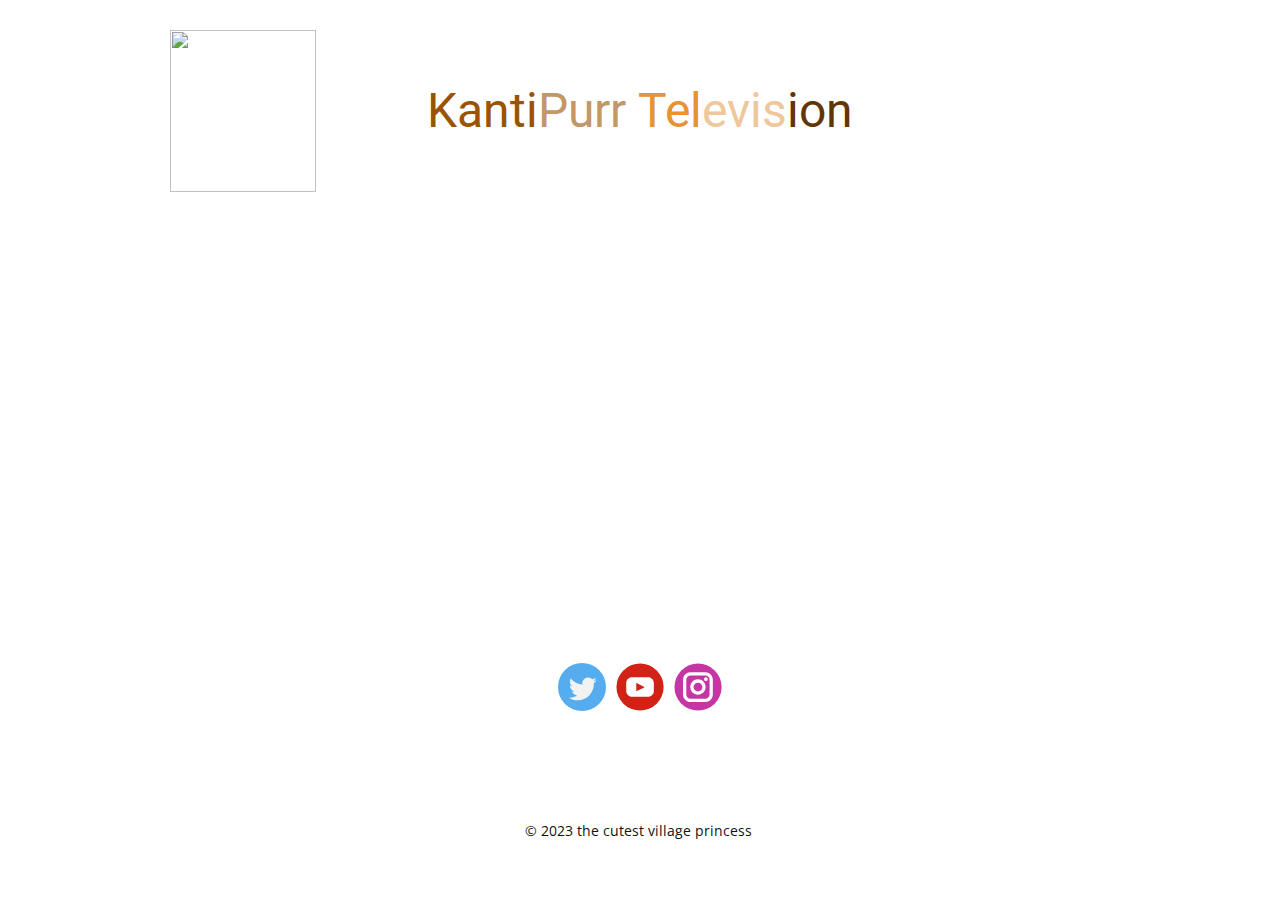
==== commit f61dda5a: "added social media" ====
--- a/index.html
+++ b/index.html
@@ -1,14 +1,17 @@
 <!DOCTYPE html>
 <html style="font-size: 16px;" lang="en"><head>
+  
     <meta name="viewport" content="width=device-width, initial-scale=1.0">
     <meta charset="utf-8">
     <meta name="keywords" content="​​Kantipurr TV​">
     <meta name="description" content="">
     <title>Home</title>
     <link rel="stylesheet" href="index.css" media="screen">
-<link rel="stylesheet" href="Home.css" media="screen">
+    <link rel="stylesheet" href="Home.css" media="screen">
+   
+    
     <script class="u-script" type="text/javascript" src="jquery.js" defer=""></script>
-    <script class="u-script" type="text/javascript" src="nicepage.js" defer=""></script>
+    <script class="u-script" type="text/javascript" src="index.js" defer=""></script>
 
     <link id="u-theme-google-font" rel="stylesheet" href="https://fonts.googleapis.com/css?family=Roboto:100,100i,300,300i,400,400i,500,500i,700,700i,900,900i|Open+Sans:300,300i,400,400i,500,500i,600,600i,700,700i,800,800i">
     
@@ -45,9 +48,43 @@
       </div>
     </section>
     
+    <section class="u-align-center u-clearfix u-white u-section-2" id="sec-dcda">
+      <div class="u-clearfix u-sheet u-valign-middle u-sheet-1">
+        <div class="u-clearfix u-expanded-width u-layout-wrap u-layout-wrap-1">
+          <div class="u-gutter-0 u-layout">
+            <div class="u-layout-row">
+              <div class="u-align-center u-container-style u-layout-cell u-left-cell u-size-60 u-white u-layout-cell-1">
+                <div class="u-container-layout u-valign-middle u-container-layout-1">
+                  <div class="u-social-icons u-spacing-10 u-social-icons-1">
+                    <a class="u-social-url" title="twitter" target="_blank" href="https://twitter.com/kantipurr"><span class="u-icon u-social-icon u-social-twitter u-icon-1"><svg class="u-svg-link" preserveAspectRatio="xMidYMin slice" viewBox="0 0 112.197 112.197" style=""><use xmlns:xlink="http://www.w3.org/1999/xlink" xlink:href="#svg-d643"></use></svg><svg class="u-svg-content" viewBox="0 0 112.197 112.197" x="0px" y="0px" id="svg-d643" style="enable-background:new 0 0 112.197 112.197;"><g><circle style="fill:#55ACEE;" cx="56.099" cy="56.098" r="56.098"></circle><g><path style="fill:#F1F2F2;" d="M90.461,40.316c-2.404,1.066-4.99,1.787-7.702,2.109c2.769-1.659,4.894-4.284,5.897-7.417    c-2.591,1.537-5.462,2.652-8.515,3.253c-2.446-2.605-5.931-4.233-9.79-4.233c-7.404,0-13.409,6.005-13.409,13.409    c0,1.051,0.119,2.074,0.349,3.056c-11.144-0.559-21.025-5.897-27.639-14.012c-1.154,1.98-1.816,4.285-1.816,6.742    c0,4.651,2.369,8.757,5.965,11.161c-2.197-0.069-4.266-0.672-6.073-1.679c-0.001,0.057-0.001,0.114-0.001,0.17    c0,6.497,4.624,11.916,10.757,13.147c-1.124,0.308-2.311,0.471-3.532,0.471c-0.866,0-1.705-0.083-2.523-0.239    c1.706,5.326,6.657,9.203,12.526,9.312c-4.59,3.597-10.371,5.74-16.655,5.74c-1.08,0-2.15-0.063-3.197-0.188    c5.931,3.806,12.981,6.025,20.553,6.025c24.664,0,38.152-20.432,38.152-38.153c0-0.581-0.013-1.16-0.039-1.734    C86.391,45.366,88.664,43.005,90.461,40.316L90.461,40.316z"></path>
+</g>
+</g></svg></span>
+                    </a>
+                    <a class="u-social-url" target="_blank" data-type="YouTube" title="YouTube" href="https://youtube.com/@kantipurr"><span class="u-icon u-social-icon u-social-youtube u-icon-2"><svg class="u-svg-link" preserveAspectRatio="xMidYMin slice" viewBox="0 0 112 112" style=""><use xmlns:xlink="http://www.w3.org/1999/xlink" xlink:href="#svg-34a7"></use></svg><svg class="u-svg-content" viewBox="0 0 112 112" x="0" y="0" id="svg-34a7"><circle fill="currentColor" cx="56.1" cy="56.1" r="55"></circle><path fill="#FFFFFF" d="M74.9,33.3H37.3c-7.4,0-13.4,6-13.4,13.4v18.8c0,7.4,6,13.4,13.4,13.4h37.6c7.4,0,13.4-6,13.4-13.4V46.7 C88.3,39.3,82.3,33.3,74.9,33.3L74.9,33.3z M65.9,57l-17.6,8.4c-0.5,0.2-1-0.1-1-0.6V47.5c0-0.5,0.6-0.9,1-0.6l17.6,8.9 C66.4,56,66.4,56.8,65.9,57L65.9,57z"></path></svg></span>
+                    </a>
+                    <a class="u-social-url" target="_blank" data-type="Instagram" title="Instagram" href="https://instagram.com/kantipurr"><span class="u-icon u-social-icon u-social-instagram u-icon-3"><svg class="u-svg-link" preserveAspectRatio="xMidYMin slice" viewBox="0 0 112 112" style=""><use xmlns:xlink="http://www.w3.org/1999/xlink" xlink:href="#svg-1b23"></use></svg><svg class="u-svg-content" viewBox="0 0 112 112" x="0" y="0" id="svg-1b23"><circle fill="currentColor" cx="56.1" cy="56.1" r="55"></circle><path fill="#FFFFFF" d="M55.9,38.2c-9.9,0-17.9,8-17.9,17.9C38,66,46,74,55.9,74c9.9,0,17.9-8,17.9-17.9C73.8,46.2,65.8,38.2,55.9,38.2
+      z M55.9,66.4c-5.7,0-10.3-4.6-10.3-10.3c-0.1-5.7,4.6-10.3,10.3-10.3c5.7,0,10.3,4.6,10.3,10.3C66.2,61.8,61.6,66.4,55.9,66.4z"></path><path fill="#FFFFFF" d="M74.3,33.5c-2.3,0-4.2,1.9-4.2,4.2s1.9,4.2,4.2,4.2s4.2-1.9,4.2-4.2S76.6,33.5,74.3,33.5z"></path><path fill="#FFFFFF" d="M73.1,21.3H38.6c-9.7,0-17.5,7.9-17.5,17.5v34.5c0,9.7,7.9,17.6,17.5,17.6h34.5c9.7,0,17.5-7.9,17.5-17.5V38.8
+      C90.6,29.1,82.7,21.3,73.1,21.3z M83,73.3c0,5.5-4.5,9.9-9.9,9.9H38.6c-5.5,0-9.9-4.5-9.9-9.9V38.8c0-5.5,4.5-9.9,9.9-9.9h34.5
+      c5.5,0,9.9,4.5,9.9,9.9V73.3z"></path></svg></span>
+                    </a>
+                  </div>
+                </div>
+              </div>
+            </div>
+          </div>
+        </div>
+      </div>
+    </section>
     
     <footer class="u-align-center u-clearfix u-footer u-white u-footer" id="sec-57d1"><div class="u-clearfix u-sheet u-sheet-1">
         <p class="u-small-text u-text u-text-variant u-text-1"> © 2023 the cutest village princess&nbsp;</p>
+
+        
+        
+
       </div></footer>
+
+
+      
   
 </body></html>--- a/index.css
+++ b/index.css
@@ -41463,4 +41463,36 @@
 
  /*begin-variables base-font-size*/ 
  html { font-size: 16px; }
- /*end-variables base-font-size*/+ /*end-variables base-font-size*/
+ .fa {
+  padding: 20px;
+  font-size: 30px;
+  width: 30px;
+  text-align: center;
+  text-decoration: none;
+  margin: 5px 2px;
+  border-radius: 50%;
+}
+
+
+.fa:hover {
+    opacity: 0.7;
+}
+
+
+.fa-twitter {
+  background: #55ACEE;
+  color: white;
+}
+
+
+
+.fa-youtube {
+  background: #bb0000;
+  color: white;
+}
+
+.fa-instagram {
+  background: #125688;
+  color: white;
+}--- a/Home.css
+++ b/Home.css
@@ -0,0 +1,138 @@
+.u-section-1 {
+  background-image: none;
+}
+
+.u-section-1 .u-sheet-1 {
+  min-height: 381px;
+}
+
+.u-section-1 .u-video-1 {
+  width: 570px;
+  height: 321px;
+  margin: 30px auto;
+}
+
+@media (max-width: 767px) {
+  .u-section-1 .u-sheet-1 {
+    min-height: 364px;
+  }
+
+  .u-section-1 .u-video-1 {
+    height: 304px;
+    margin-top: 18px;
+    margin-bottom: 42px;
+    margin-right: initial;
+    margin-left: initial;
+    width: auto;
+  }
+}
+
+@media (max-width: 575px) {
+  .u-section-1 .u-sheet-1 {
+    min-height: 251px;
+  }
+
+  .u-section-1 .u-video-1 {
+    height: 191px;
+    margin-top: 0;
+    margin-bottom: 60px;
+    width: auto;
+    margin-right: initial;
+    margin-left: initial;
+  }
+} .u-section-2 {
+  background-image: none;
+}
+
+.u-section-2 .u-sheet-1 {
+  min-height: 168px;
+}
+
+.u-section-2 .u-layout-wrap-1 {
+  margin: 30px auto 30px 0;
+}
+
+.u-section-2 .u-layout-cell-1 {
+  min-height: 108px;
+}
+
+.u-section-2 .u-container-layout-1 {
+  padding: 29px 60px;
+}
+
+.u-section-2 .u-social-icons-1 {
+  height: 48px;
+  min-height: 16px;
+  width: 164px;
+  min-width: 68px;
+  margin: 0 auto;
+}
+
+.u-section-2 .u-icon-1 {
+  color: rgb(17, 17, 17) !important;
+}
+
+.u-section-2 .u-icon-2 {
+  height: 100%;
+  color: rgb(210, 34, 21) !important;
+}
+
+.u-section-2 .u-icon-3 {
+  height: 100%;
+  color: rgb(197, 54, 164) !important;
+}
+
+@media (max-width: 1199px) {
+  .u-section-2 .u-sheet-1 {
+    min-height: 149px;
+  }
+
+  .u-section-2 .u-layout-wrap-1 {
+    margin-right: initial;
+    margin-left: initial;
+  }
+
+  .u-section-2 .u-layout-cell-1 {
+    min-height: 89px;
+  }
+}
+
+@media (max-width: 991px) {
+  .u-section-2 .u-sheet-1 {
+    min-height: 160px;
+  }
+
+  .u-section-2 .u-layout-cell-1 {
+    min-height: 68px;
+  }
+
+  .u-section-2 .u-container-layout-1 {
+    padding-left: 30px;
+    padding-right: 30px;
+  }
+}
+
+@media (max-width: 767px) {
+  .u-section-2 .u-sheet-1 {
+    min-height: 262px;
+  }
+
+  .u-section-2 .u-layout-cell-1 {
+    min-height: 102px;
+  }
+
+  .u-section-2 .u-container-layout-1 {
+    padding-left: 10px;
+    padding-right: 10px;
+  }
+}
+
+@media (max-width: 575px) {
+  .u-section-2 .u-sheet-1 {
+    min-height: 224px;
+  }
+
+  .u-section-2 .u-layout-cell-1 {
+    min-height: 64px;
+  }
+}